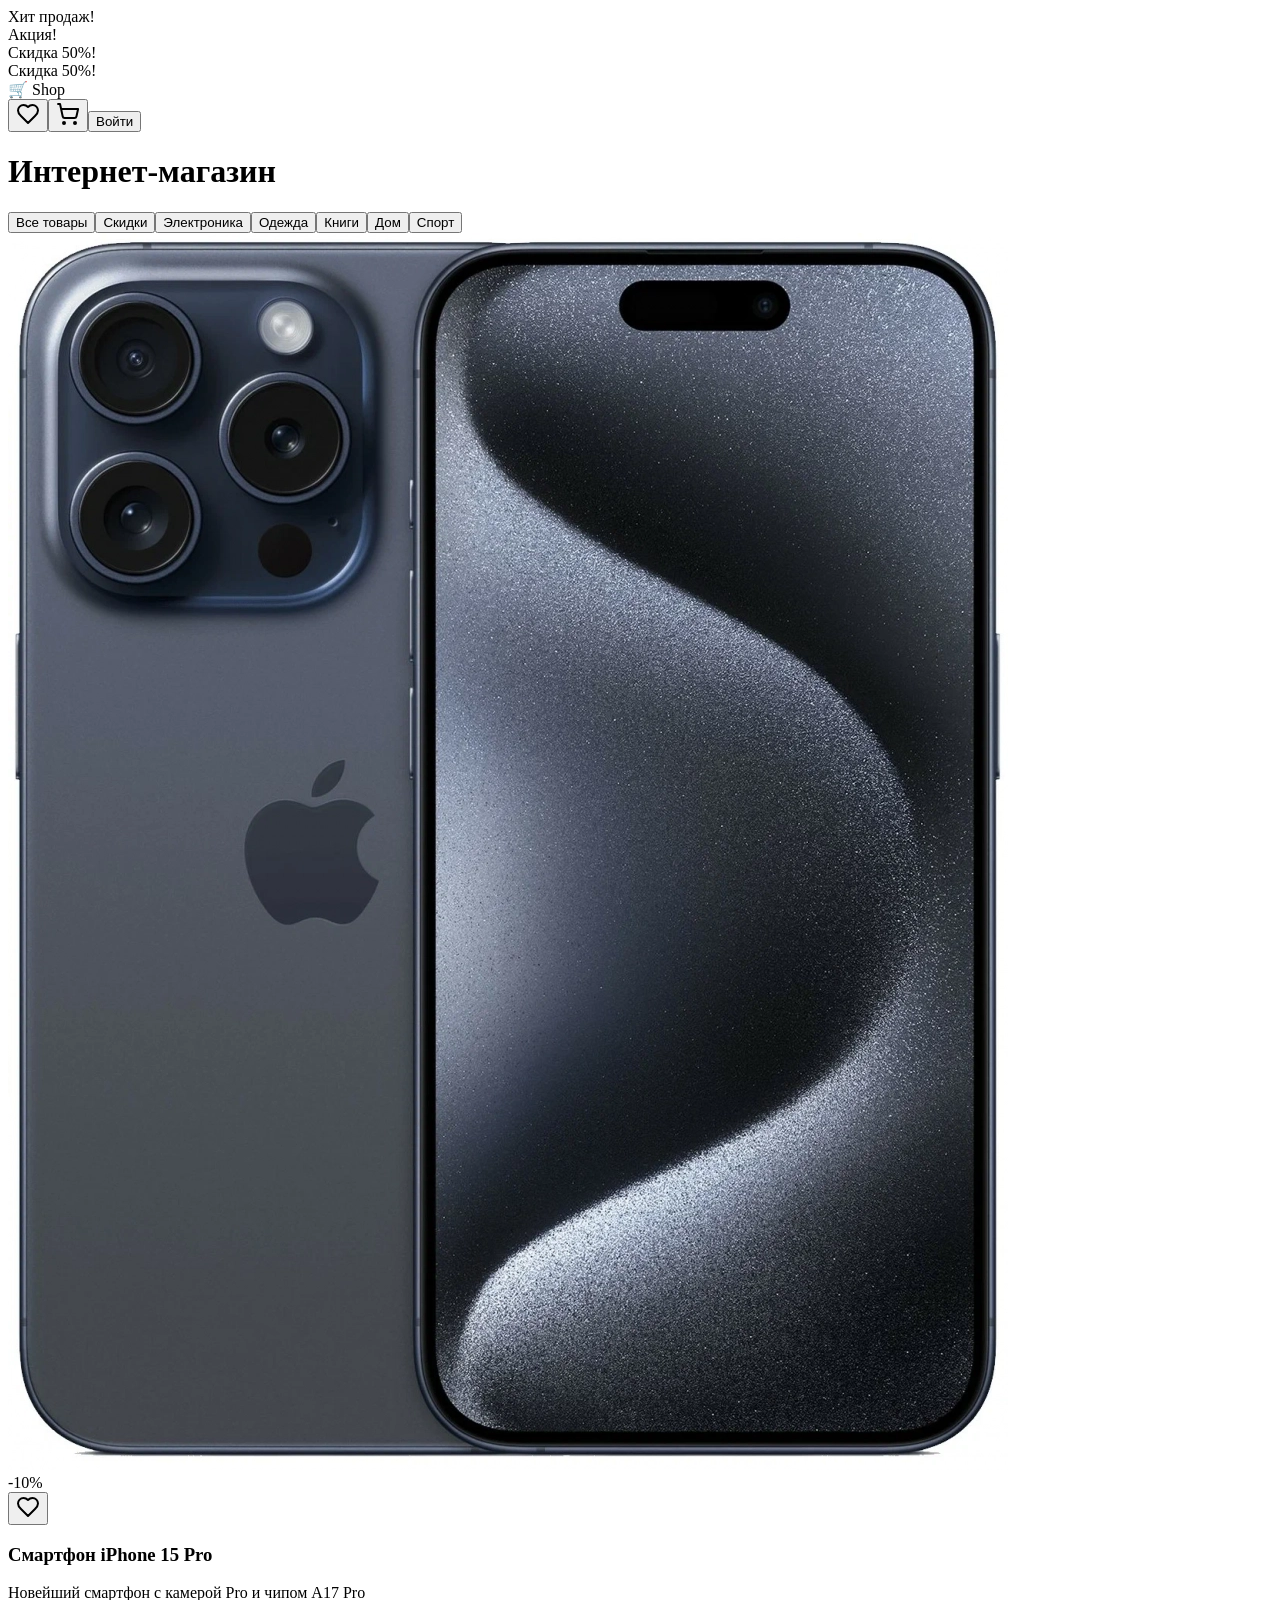
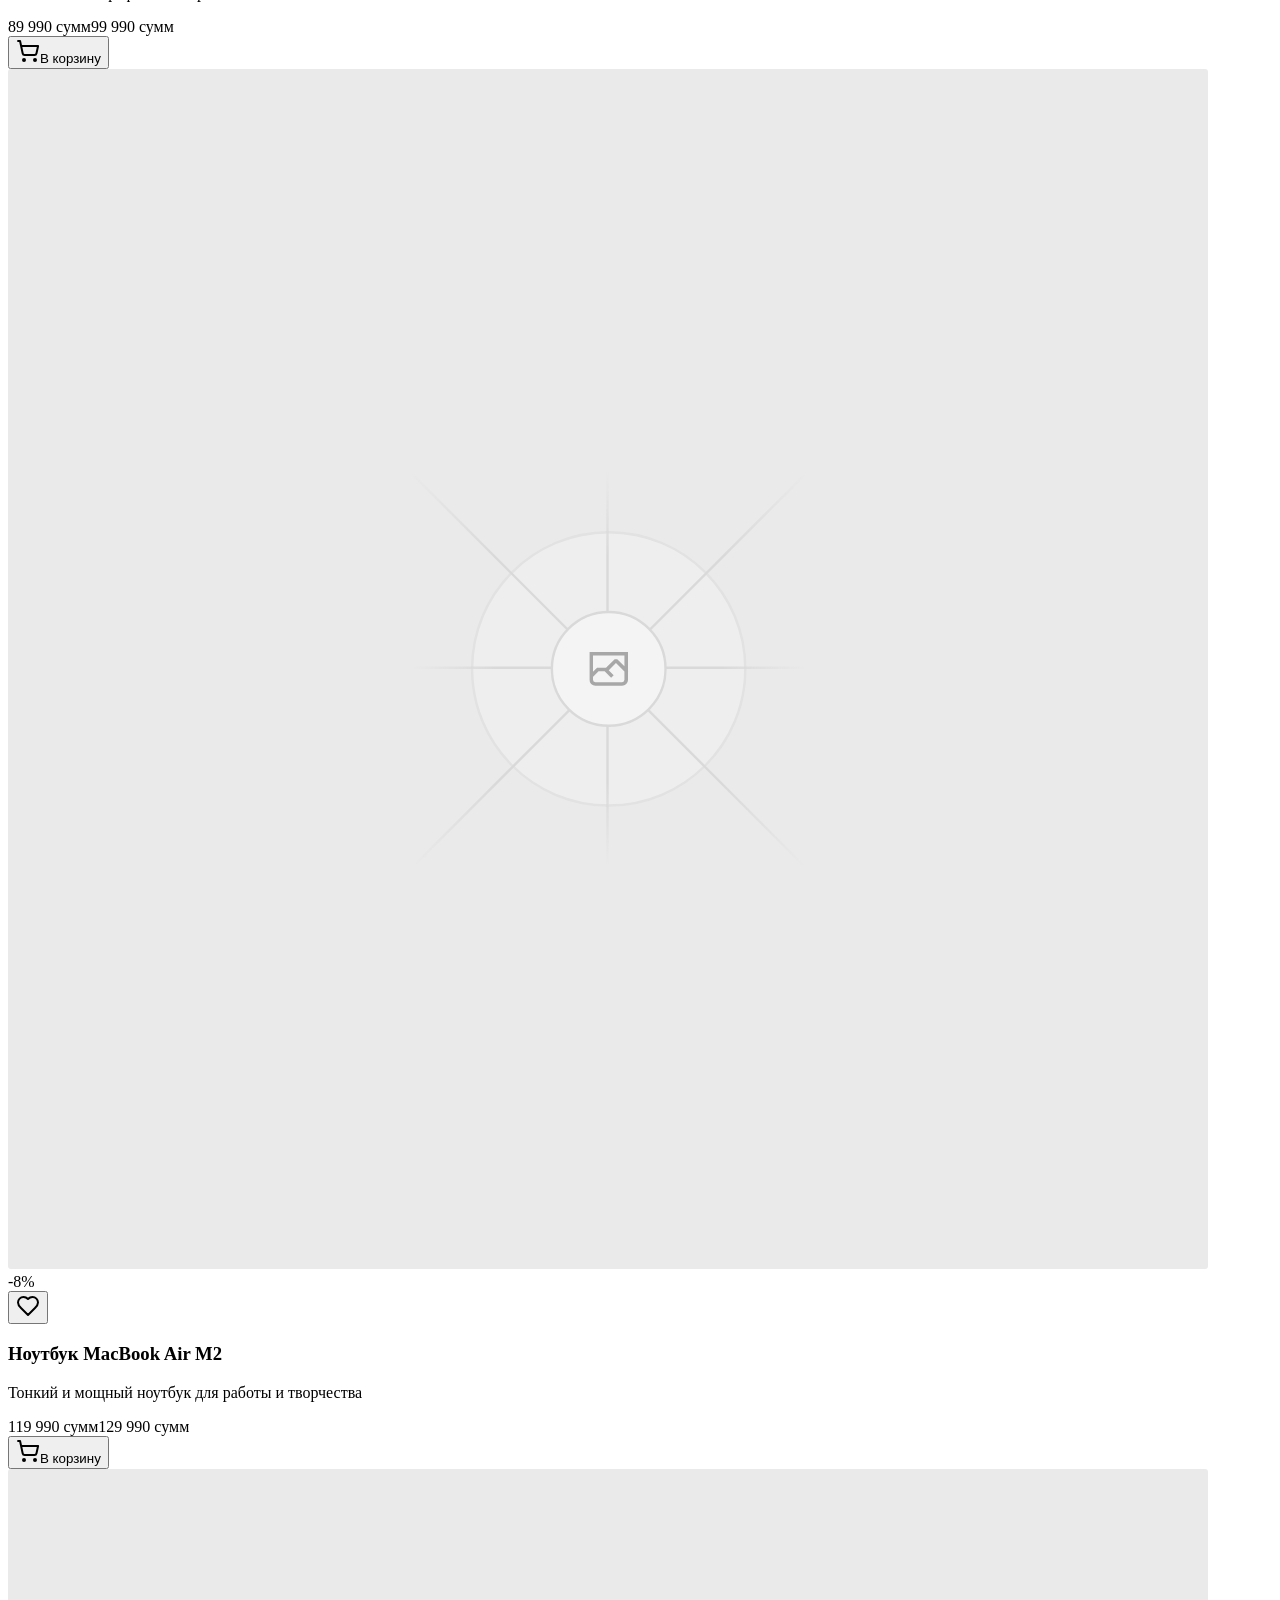
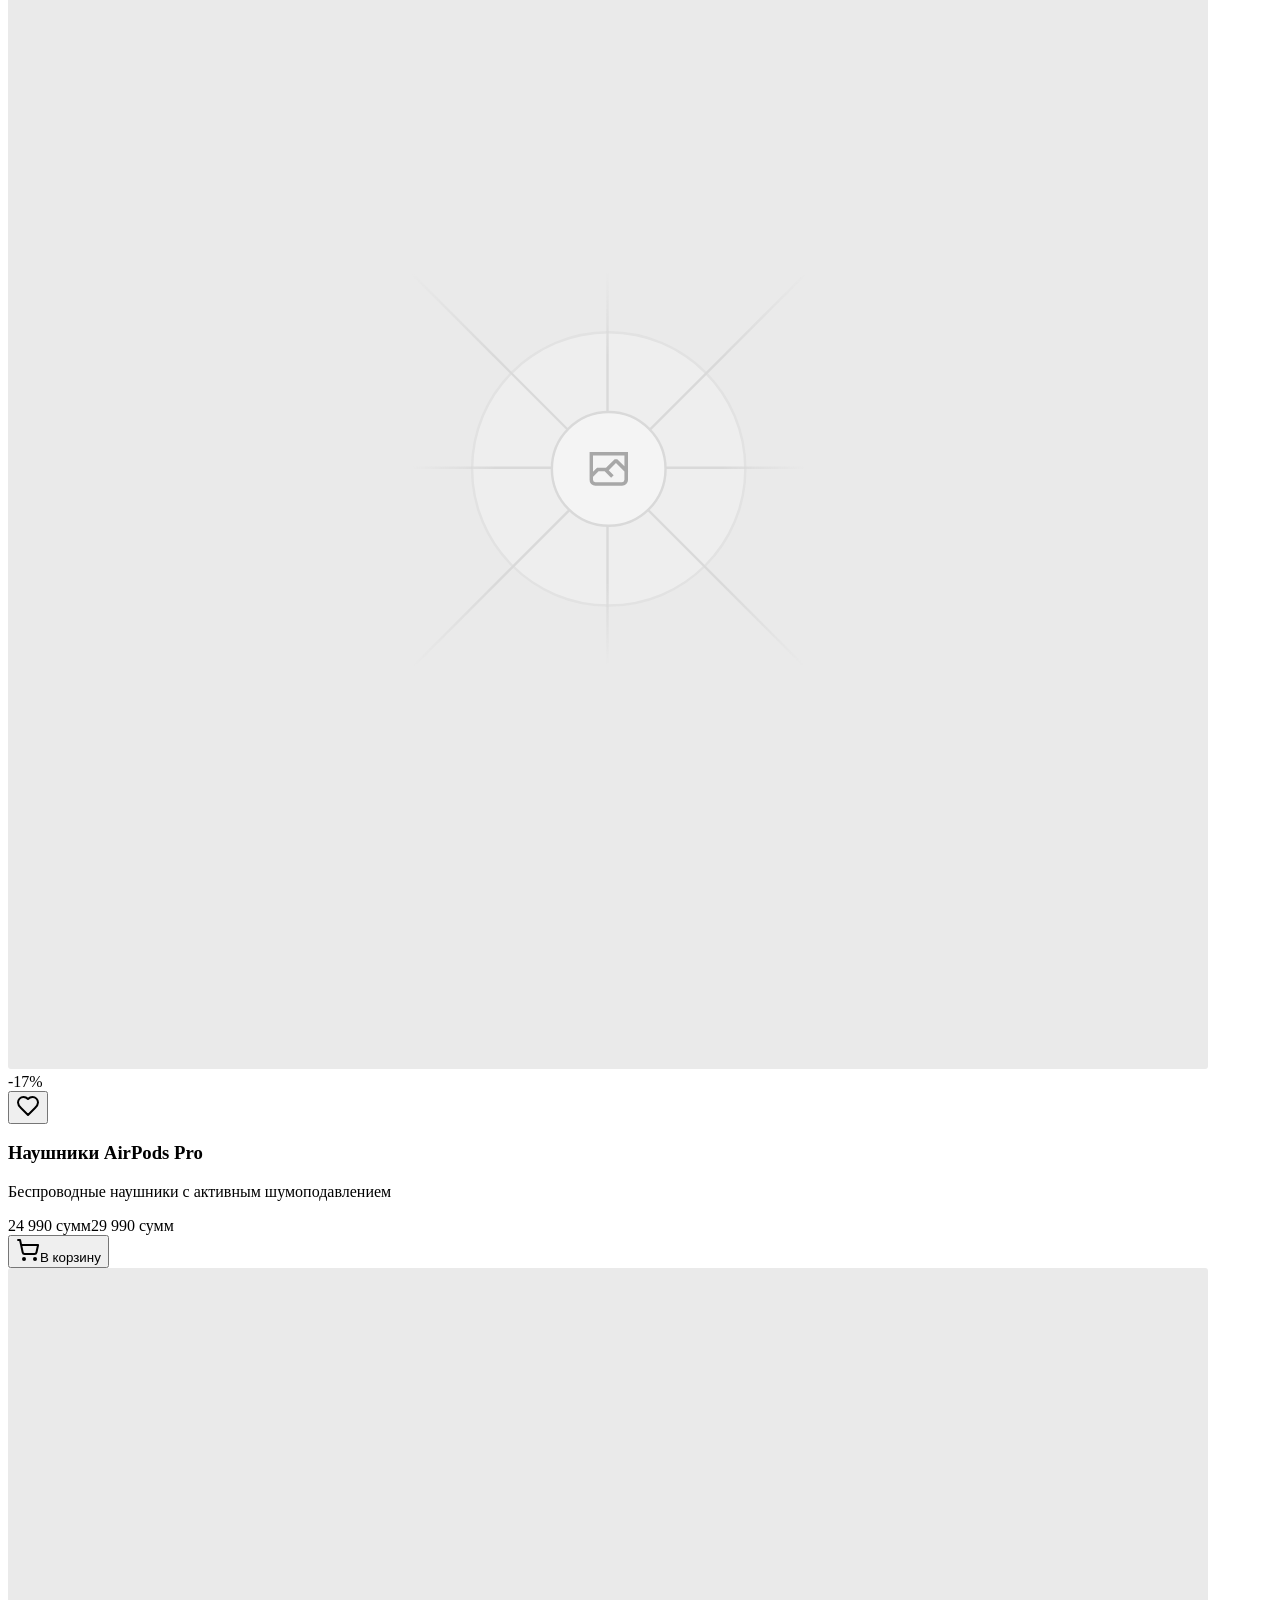
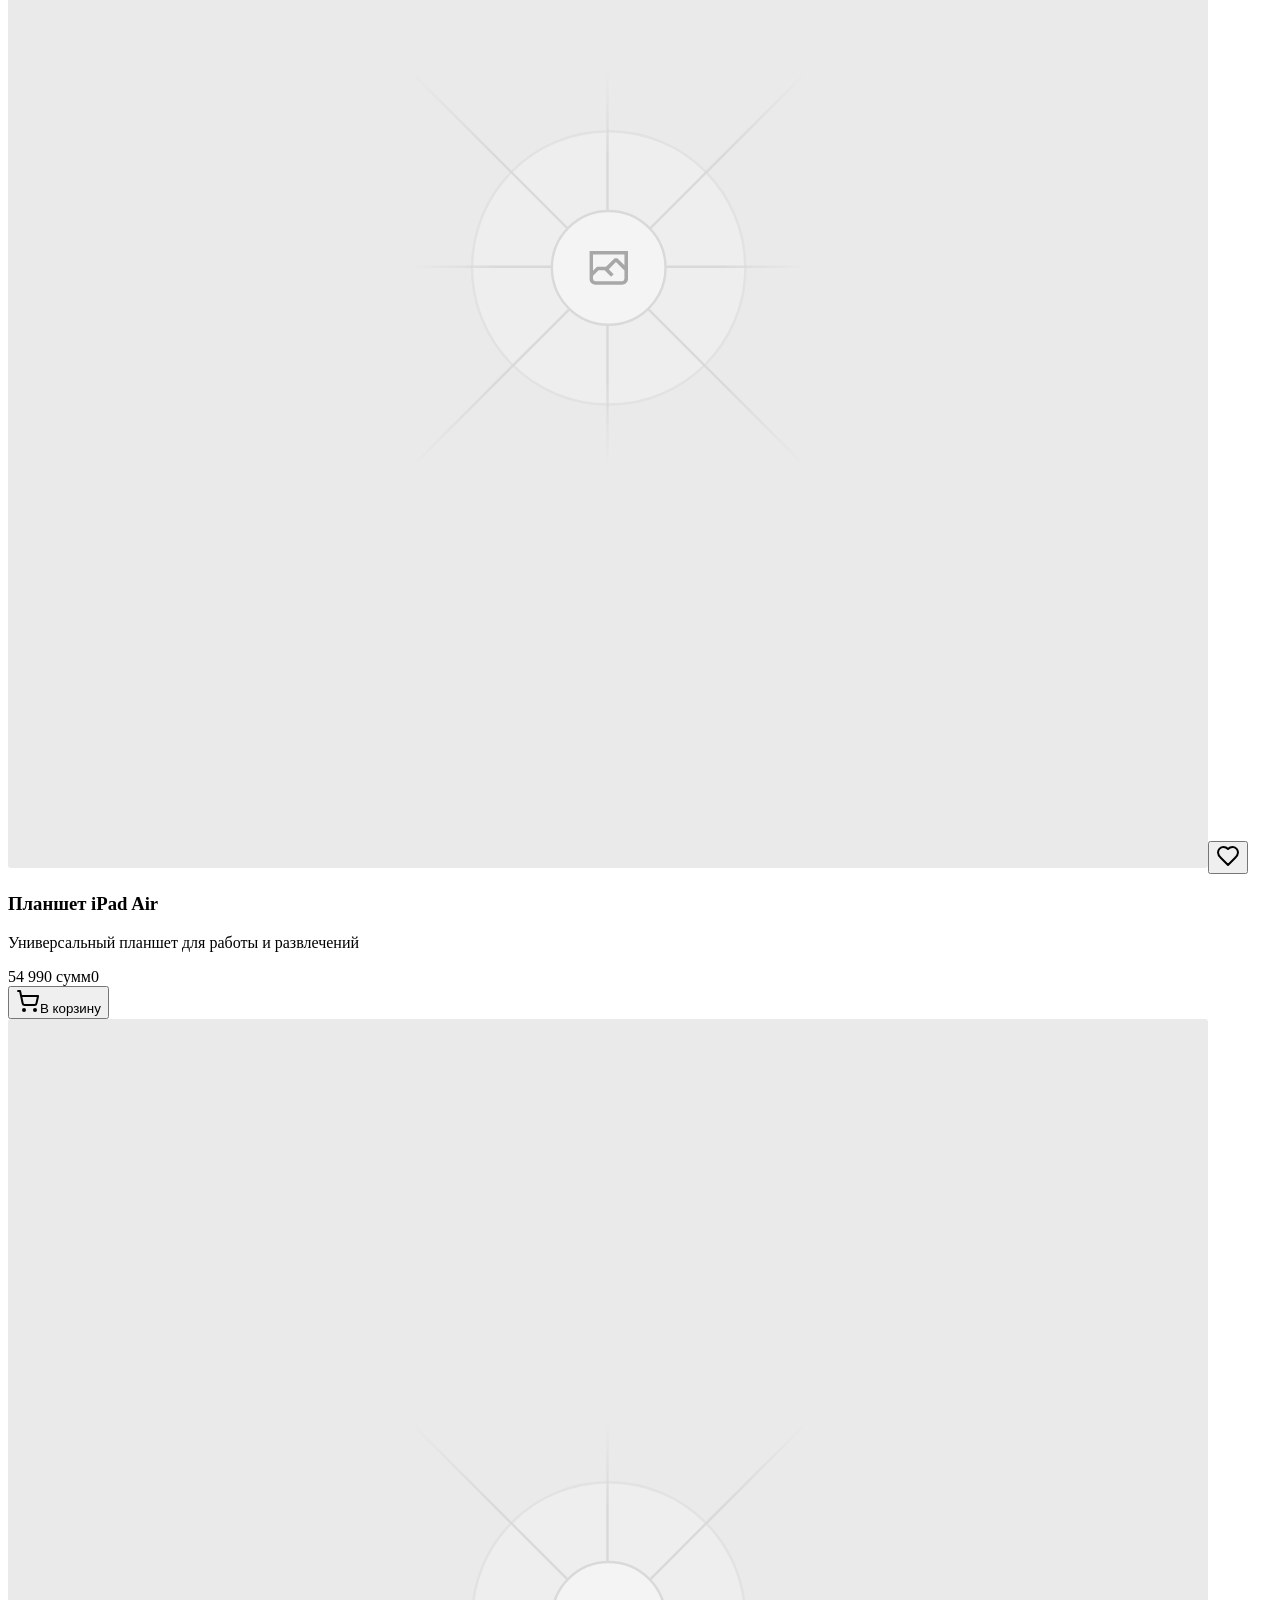
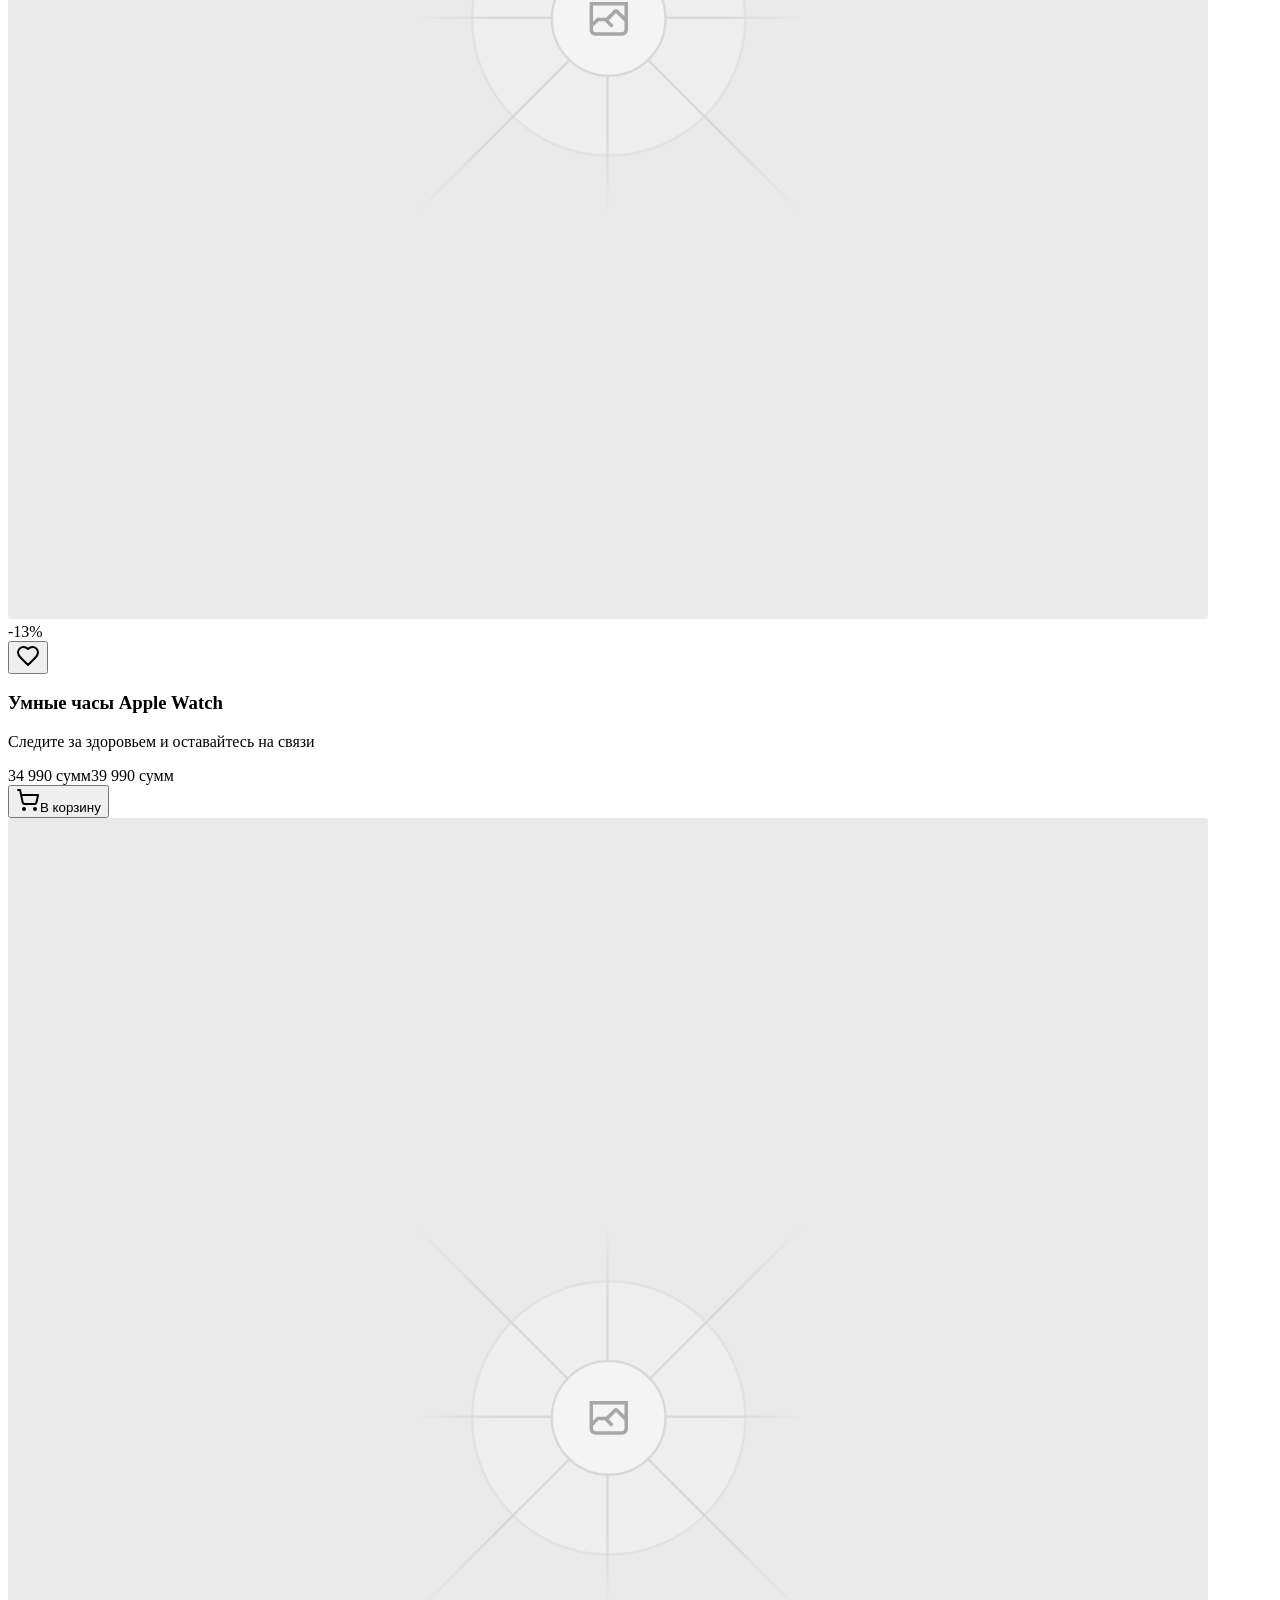
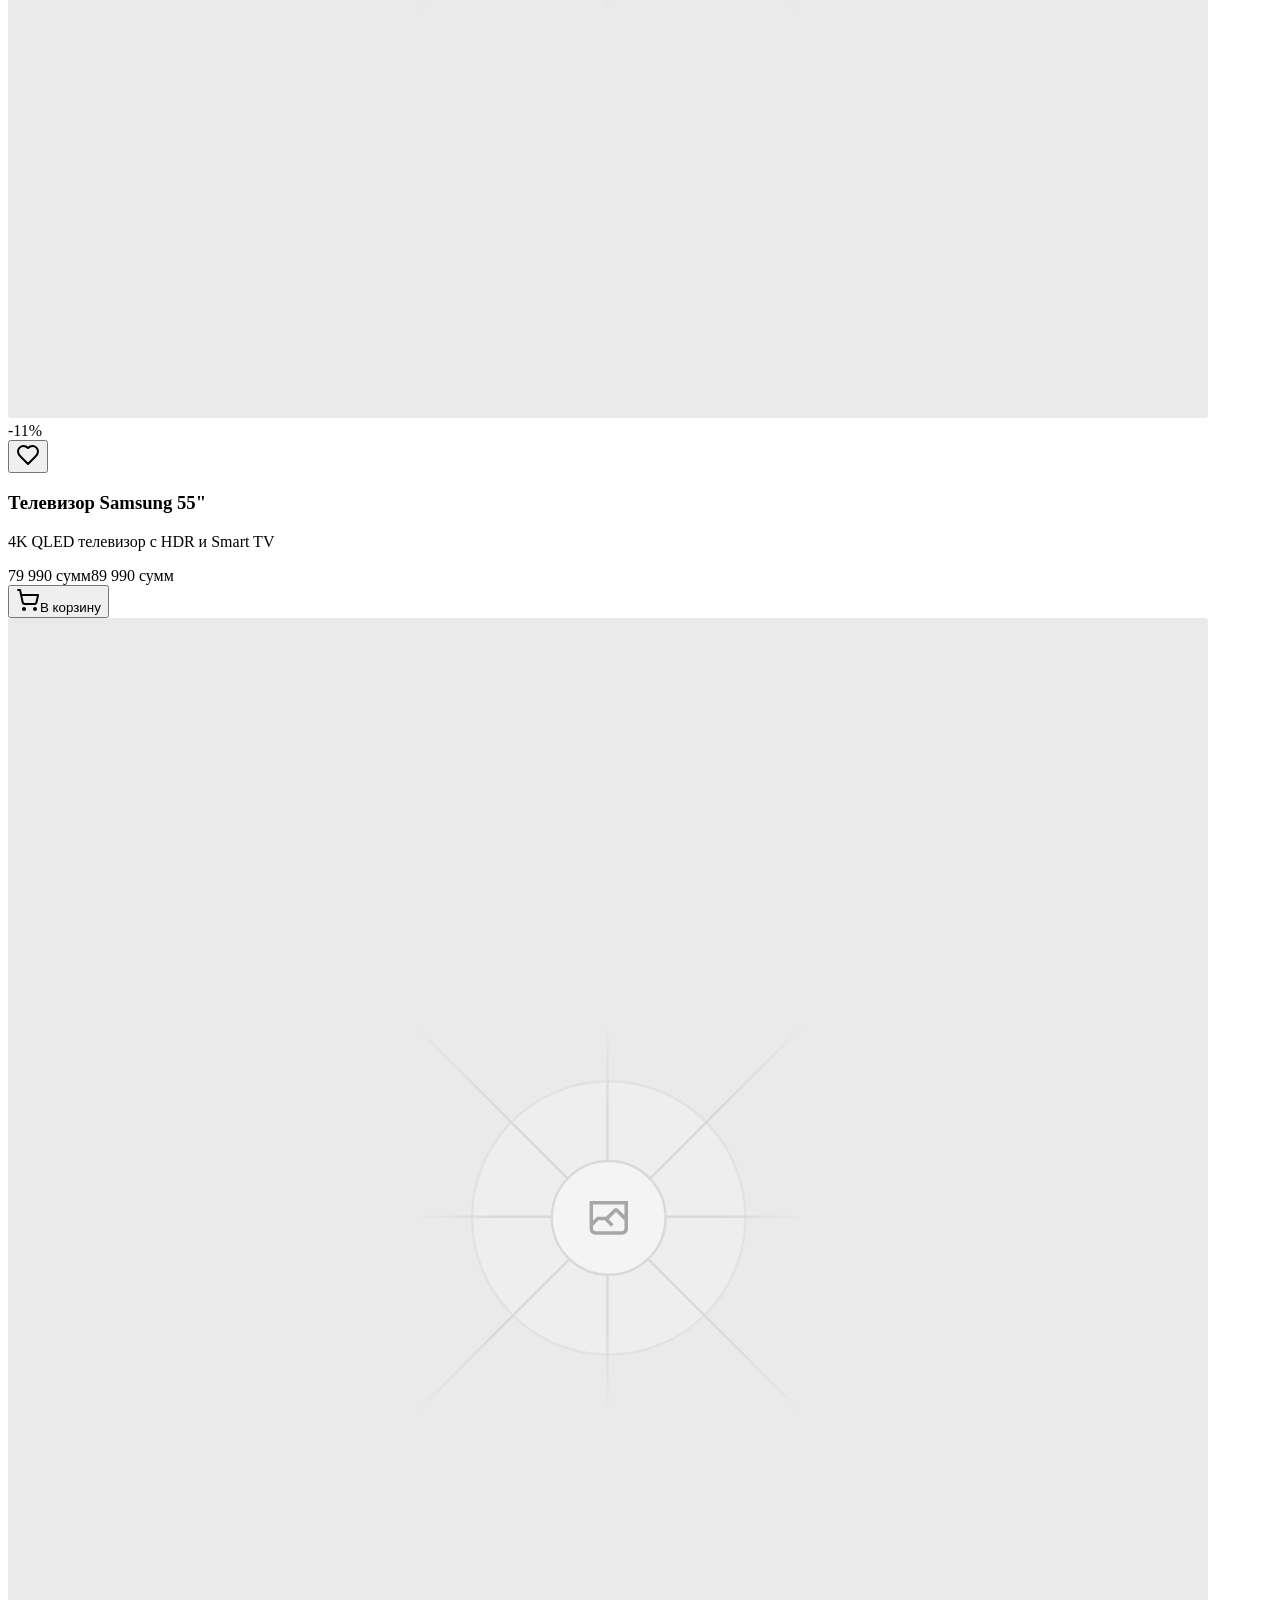
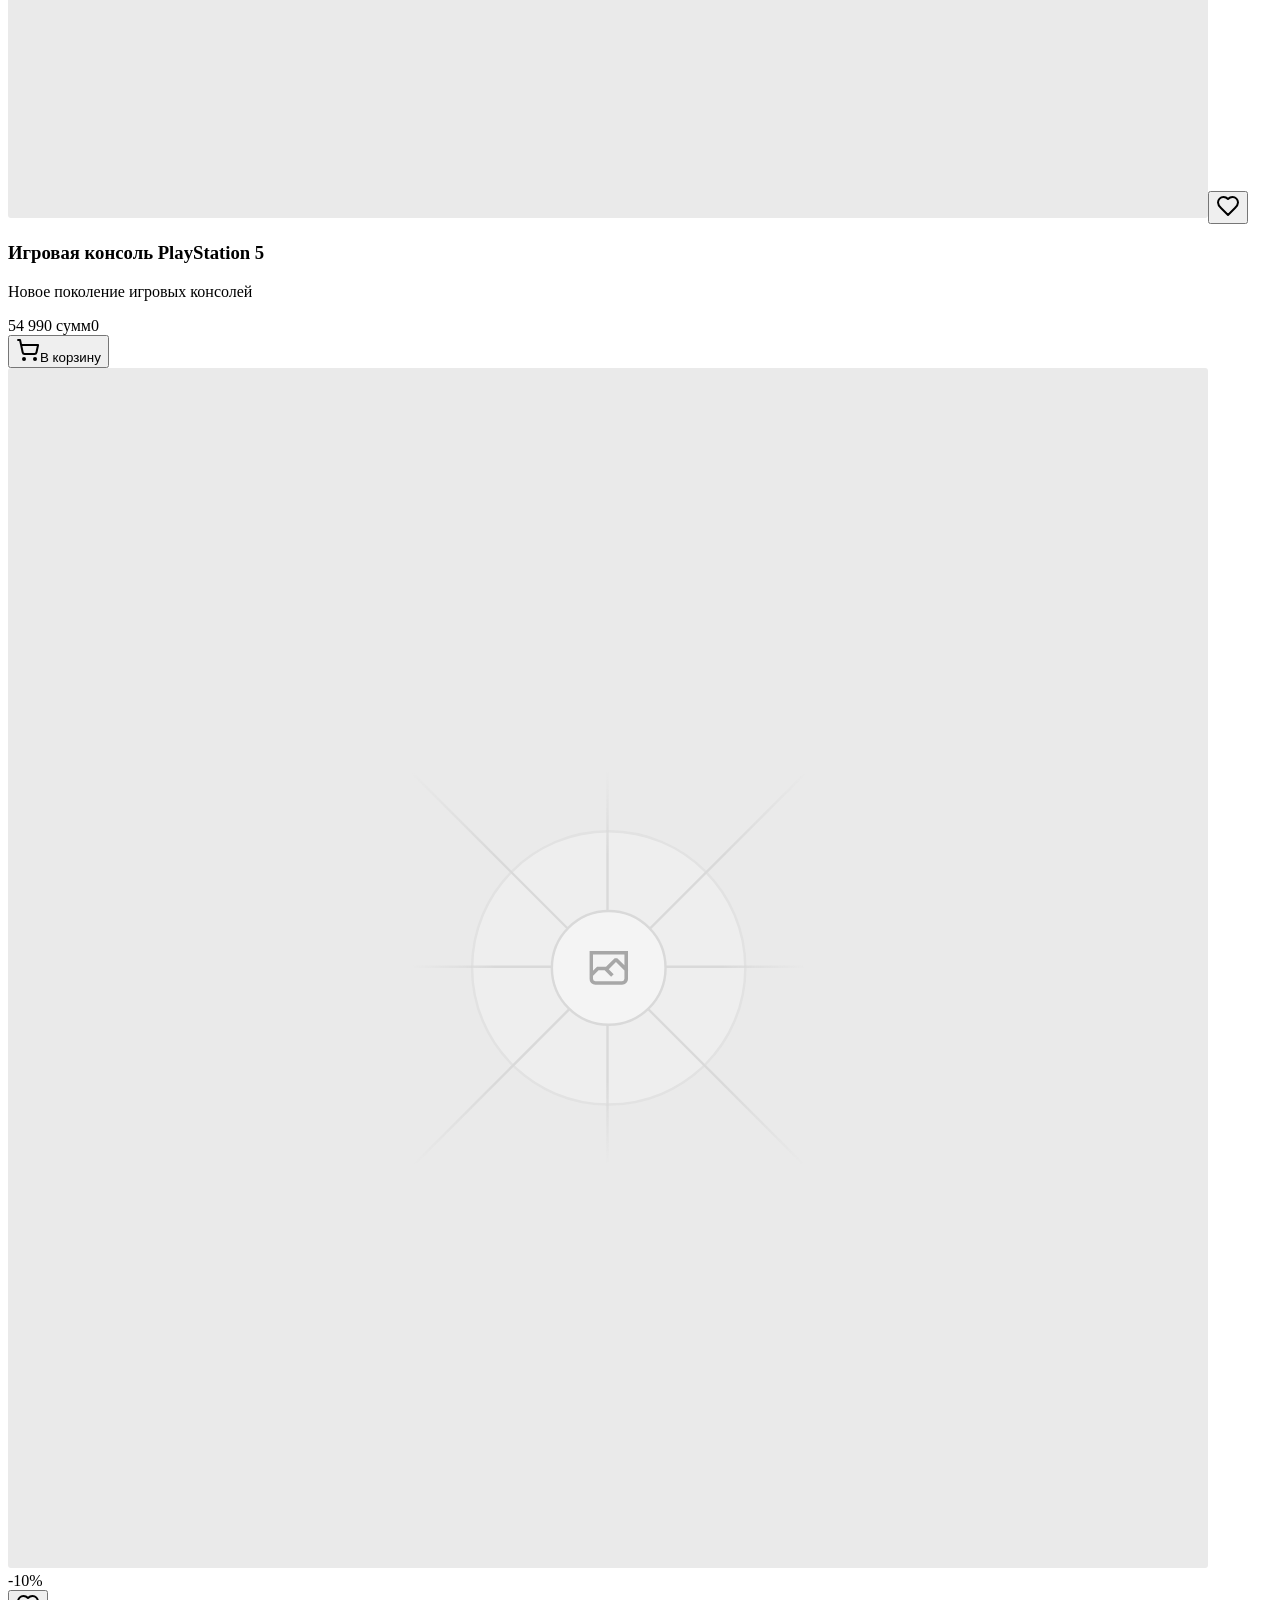
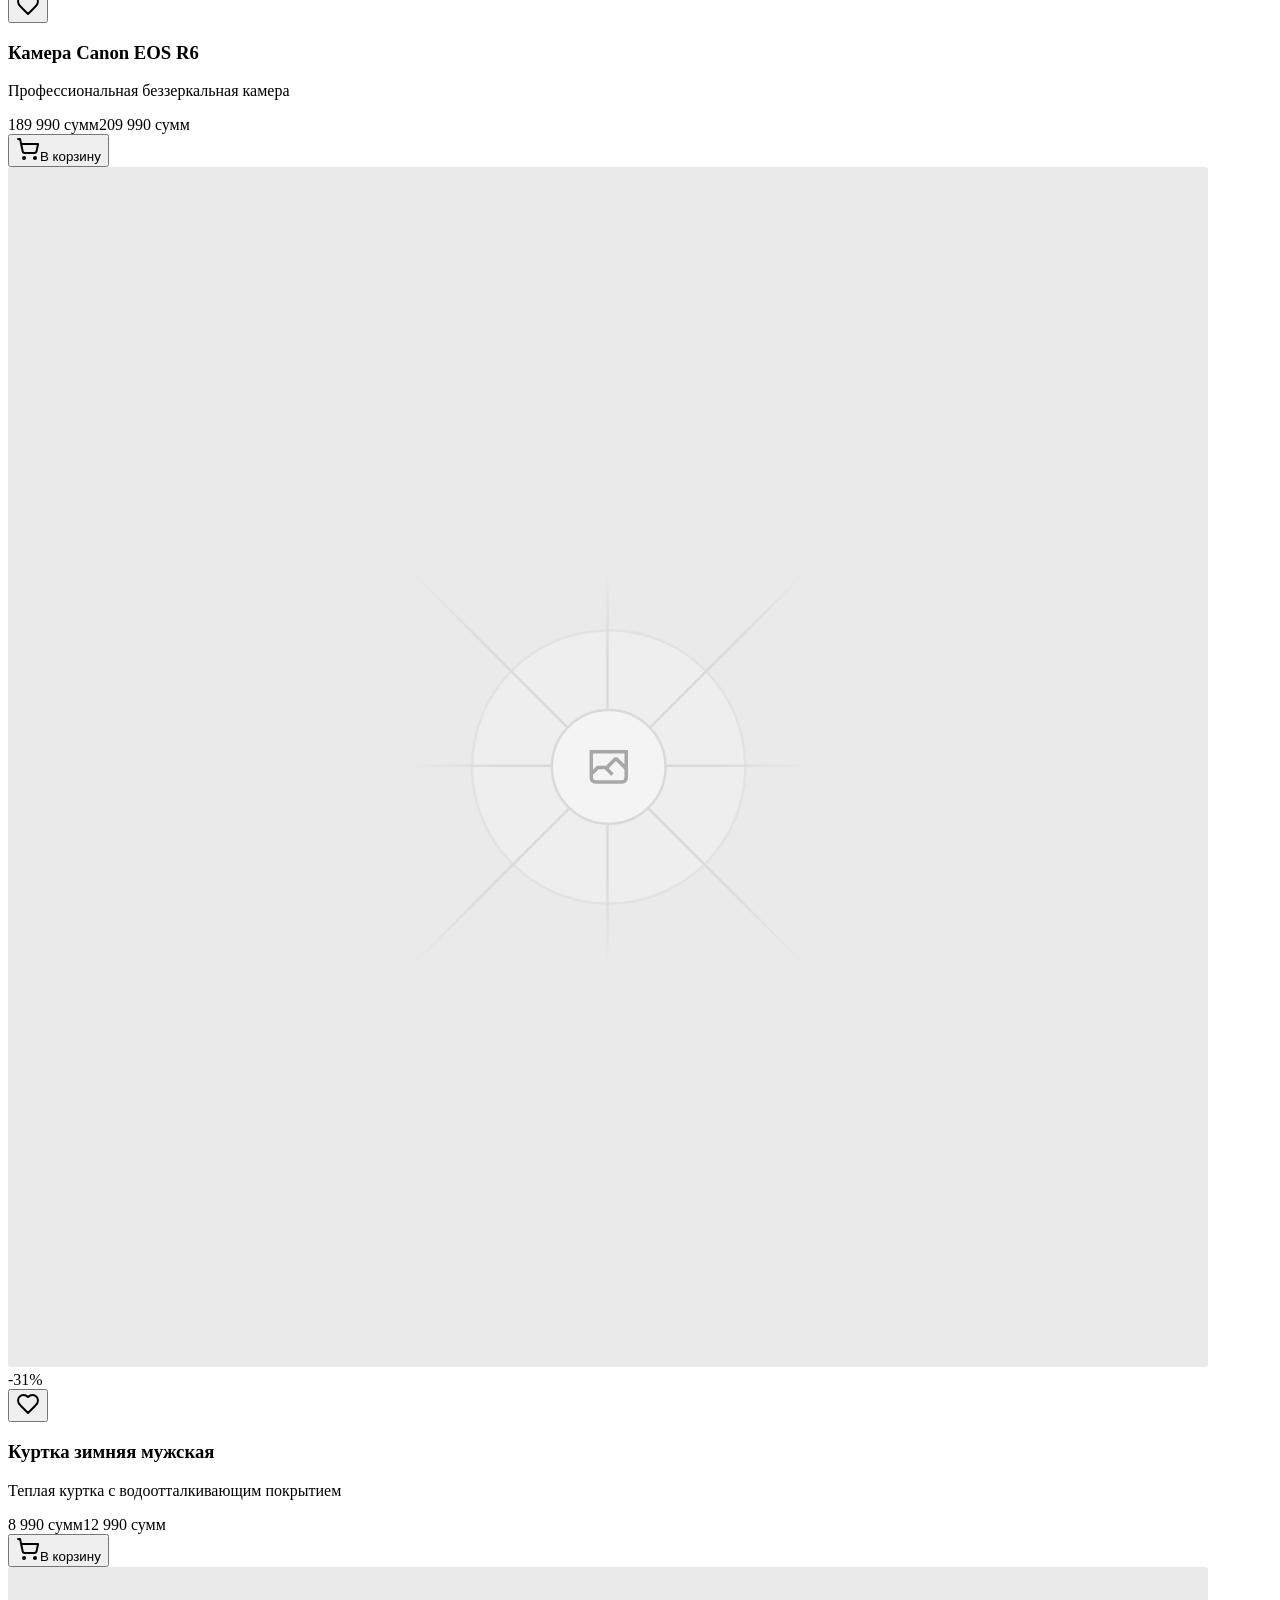
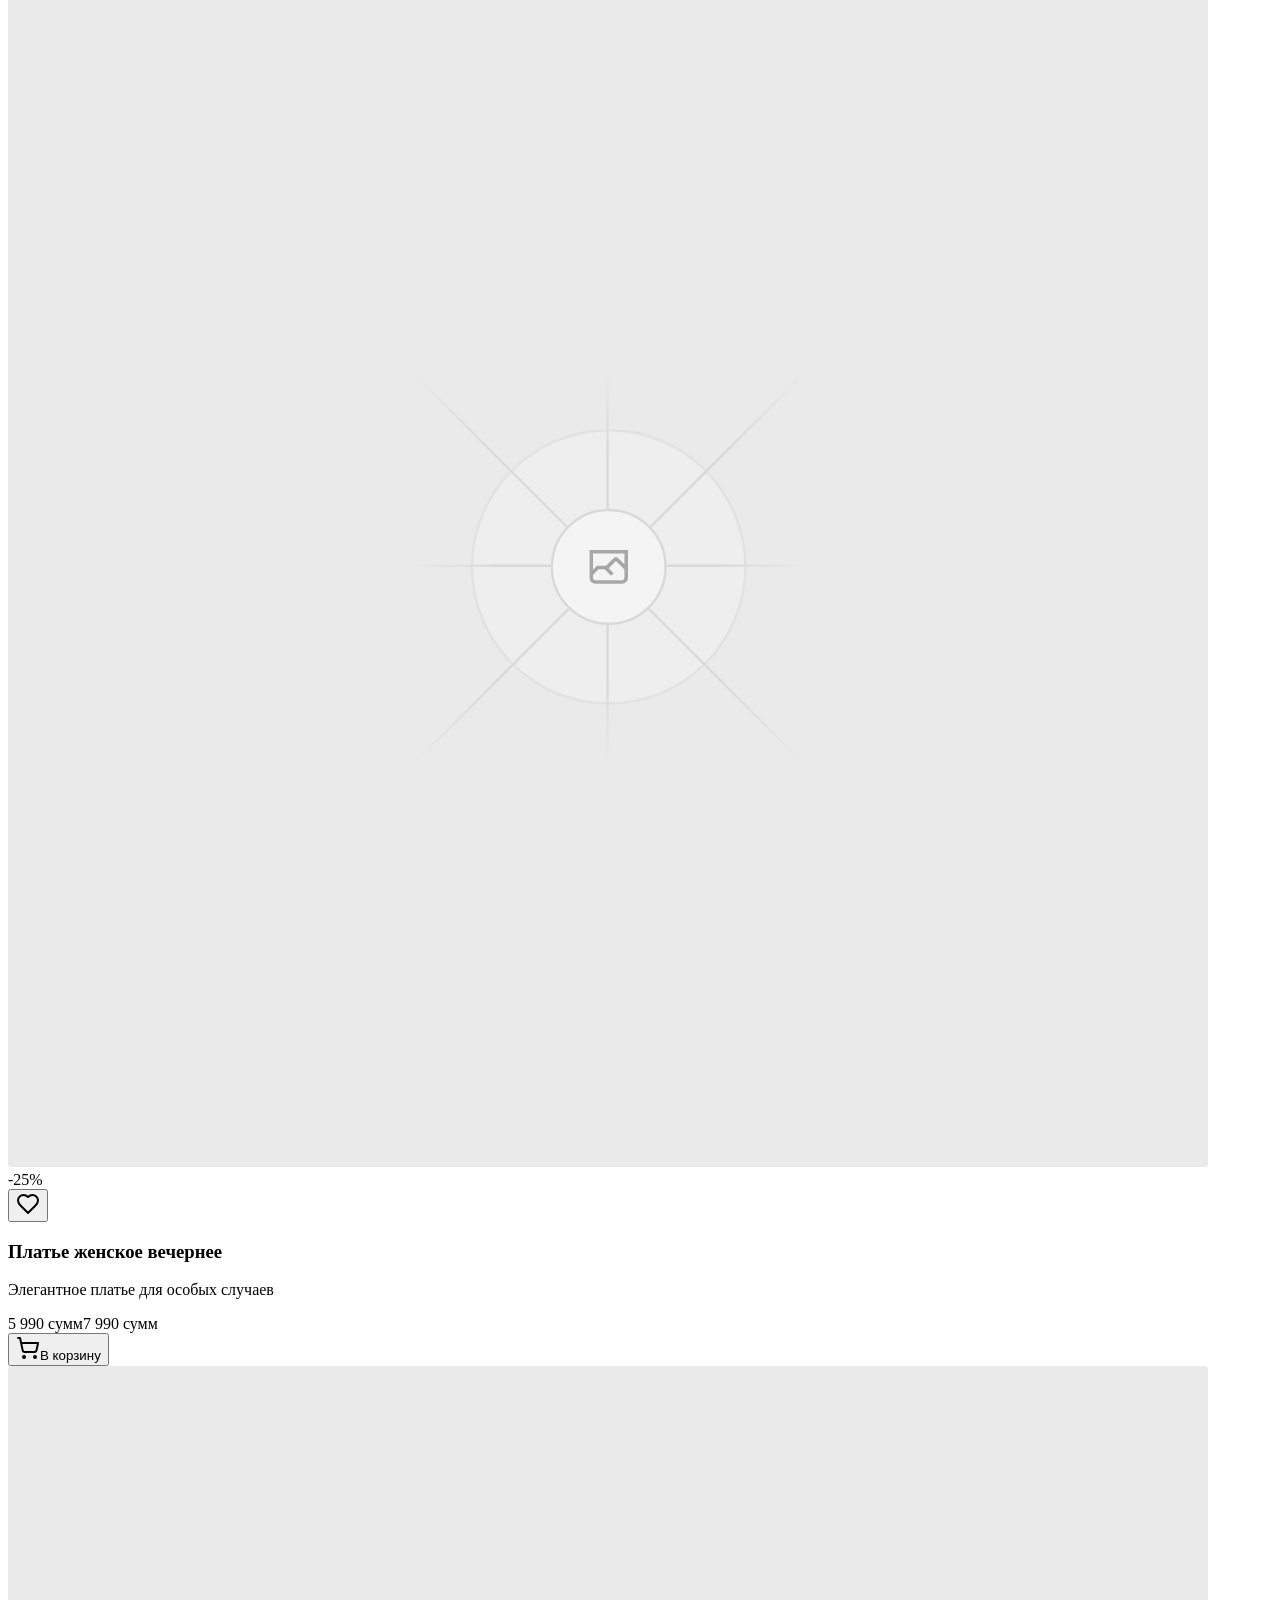
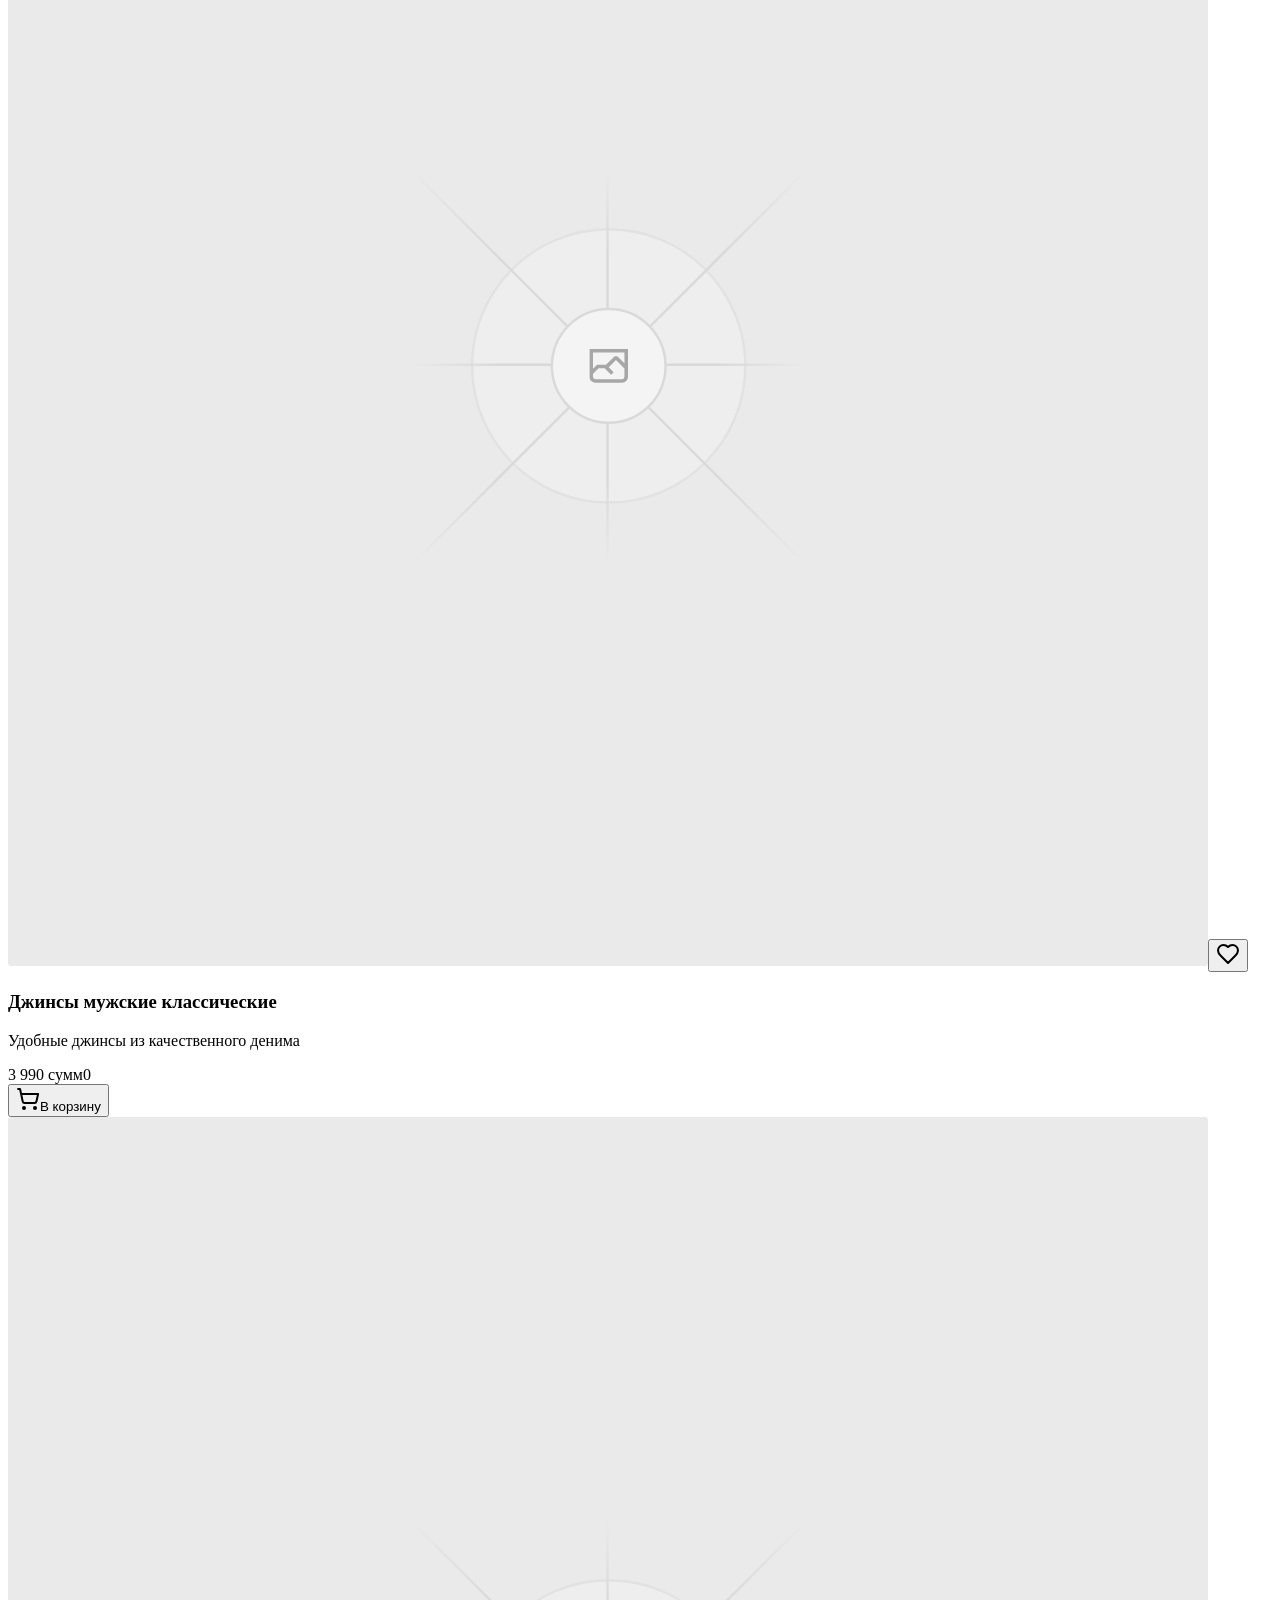
==== index.html @ 55e0d5fe "Updates" ====
<!DOCTYPE html><html lang="ru"><head><meta charSet="utf-8"/><meta name="viewport" content="width=device-width, initial-scale=1"/><link rel="preload" as="image" href="/public/WHwV91jJF9jVkyPR9VBV.webp"/><link rel="preload" as="image" href="/placeholder.svg?height=200&amp;width=200"/><link rel="stylesheet" href="/my-shop/_next/static/css/8df6d008b76b1a1f.css" data-precedence="next"/><link rel="preload" as="script" fetchPriority="low" href="/my-shop/_next/static/chunks/webpack-f8dc7385149a909e.js"/><script src="/my-shop/_next/static/chunks/4bd1b696-29d6015316d35520.js" async=""></script><script src="/my-shop/_next/static/chunks/684-f345045bd775ba4a.js" async=""></script><script src="/my-shop/_next/static/chunks/main-app-17d4308d40b035df.js" async=""></script><script src="/my-shop/_next/static/chunks/app/page-b7a173d429a336ed.js" async=""></script><title>Shop - Интернет-магазин</title><meta name="description" content="Лучший интернет-магазин с широким ассортиментом товаров"/><meta name="generator" content="v0.dev"/><script src="/my-shop/_next/static/chunks/polyfills-42372ed130431b0a.js" noModule=""></script></head><body class="__className_c014a7"><div class="min-h-screen bg-gray-50 relative"><div class="fixed top-4 left-4 z-30 hidden lg:block"><div class="bg-purple-500 text-white px-3 py-2 rounded-lg shadow-lg text-sm font-semibold animate-pulse">Хит продаж!</div></div><div class="fixed top-4 right-4 z-30 hidden lg:block"><div class="bg-orange-500 text-white px-3 py-2 rounded-lg shadow-lg text-sm font-semibold animate-pulse">Акция!</div></div><div class="fixed bottom-4 left-4 z-30 hidden lg:block"><div class="bg-red-500 text-white px-3 py-2 rounded-lg shadow-lg text-sm font-semibold animate-pulse">Скидка 50%!</div></div><div class="fixed bottom-4 right-4 z-30 hidden lg:block"><div class="bg-red-500 text-white px-3 py-2 rounded-lg shadow-lg text-sm font-semibold animate-pulse">Скидка 50%!</div></div><header class="bg-white shadow-lg sticky top-0 z-40"><div class="container mx-auto px-4 py-4"><div class="flex items-center justify-between"><div class="flex items-center space-x-4"><div class="text-2xl font-bold text-blue-600">🛒 Shop</div></div><div class="flex items-center space-x-4"><button class="relative p-2 text-gray-600 hover:text-red-600 transition-colors duration-300"><svg xmlns="http://www.w3.org/2000/svg" width="24" height="24" viewBox="0 0 24 24" fill="none" stroke="currentColor" stroke-width="2" stroke-linecap="round" stroke-linejoin="round" class="lucide lucide-heart w-6 h-6"><path d="M19 14c1.49-1.46 3-3.21 3-5.5A5.5 5.5 0 0 0 16.5 3c-1.76 0-3 .5-4.5 2-1.5-1.5-2.74-2-4.5-2A5.5 5.5 0 0 0 2 8.5c0 2.3 1.5 4.05 3 5.5l7 7Z"></path></svg></button><button class="relative p-2 text-gray-600 hover:text-blue-600 transition-colors duration-300"><svg xmlns="http://www.w3.org/2000/svg" width="24" height="24" viewBox="0 0 24 24" fill="none" stroke="currentColor" stroke-width="2" stroke-linecap="round" stroke-linejoin="round" class="lucide lucide-shopping-cart w-6 h-6"><circle cx="8" cy="21" r="1"></circle><circle cx="19" cy="21" r="1"></circle><path d="M2.05 2.05h2l2.66 12.42a2 2 0 0 0 2 1.58h9.78a2 2 0 0 0 1.95-1.57l1.65-7.43H5.12"></path></svg></button><button class="bg-blue-600 text-white px-4 py-2 rounded-lg hover:bg-blue-700 transition-colors duration-300">Войти</button></div></div></div></header><main class="container mx-auto px-4 py-8"><div class="mb-8"><h1 class="text-3xl font-bold text-gray-900 mb-6">Интернет-магазин</h1><div class="flex flex-wrap gap-4 mb-6"><button class="px-4 py-2 rounded-lg transition-all duration-300 bg-blue-600 text-white">Все товары</button><button class="px-4 py-2 rounded-lg transition-all duration-300 bg-white text-gray-700 hover:bg-gray-100">Скидки</button><button class="px-4 py-2 rounded-lg transition-all duration-300 bg-white text-gray-700 hover:bg-gray-100">Электроника</button><button class="px-4 py-2 rounded-lg transition-all duration-300 bg-white text-gray-700 hover:bg-gray-100">Одежда</button><button class="px-4 py-2 rounded-lg transition-all duration-300 bg-white text-gray-700 hover:bg-gray-100">Книги</button><button class="px-4 py-2 rounded-lg transition-all duration-300 bg-white text-gray-700 hover:bg-gray-100">Дом</button><button class="px-4 py-2 rounded-lg transition-all duration-300 bg-white text-gray-700 hover:bg-gray-100">Спорт</button></div></div><div class="grid grid-cols-1 sm:grid-cols-2 md:grid-cols-3 lg:grid-cols-5 gap-6"><div class="bg-white rounded-lg shadow-md overflow-hidden hover:shadow-xl transition-all duration-300 transform hover:-translate-y-1"><div class="relative"><img src="/public/WHwV91jJF9jVkyPR9VBV.webp" alt="Смартфон iPhone 15 Pro" class="w-full h-48 object-cover"/><div class="absolute top-2 left-2 bg-red-500 text-white px-2 py-1 rounded-lg text-sm font-semibold">-<!-- -->10<!-- -->%</div><button class="absolute top-2 right-2 p-2 rounded-full transition-all duration-300 bg-white text-gray-600 hover:bg-red-500 hover:text-white"><svg xmlns="http://www.w3.org/2000/svg" width="24" height="24" viewBox="0 0 24 24" fill="none" stroke="currentColor" stroke-width="2" stroke-linecap="round" stroke-linejoin="round" class="lucide lucide-heart w-4 h-4"><path d="M19 14c1.49-1.46 3-3.21 3-5.5A5.5 5.5 0 0 0 16.5 3c-1.76 0-3 .5-4.5 2-1.5-1.5-2.74-2-4.5-2A5.5 5.5 0 0 0 2 8.5c0 2.3 1.5 4.05 3 5.5l7 7Z"></path></svg></button></div><div class="p-4"><h3 class="font-semibold text-gray-900 mb-2 line-clamp-2">Смартфон iPhone 15 Pro</h3><p class="text-gray-600 text-sm mb-3 line-clamp-2">Новейший смартфон с камерой Pro и чипом A17 Pro</p><div class="flex items-center justify-between mb-3"><div class="flex items-center space-x-2"><span class="text-lg font-bold text-gray-900">89 990<!-- --> сумм</span><span class="text-sm text-gray-500 line-through">99 990<!-- --> сумм</span></div></div><button class="w-full bg-blue-600 text-white py-2 px-4 rounded-lg hover:bg-blue-700 transition-colors duration-300 flex items-center justify-center space-x-2"><svg xmlns="http://www.w3.org/2000/svg" width="24" height="24" viewBox="0 0 24 24" fill="none" stroke="currentColor" stroke-width="2" stroke-linecap="round" stroke-linejoin="round" class="lucide lucide-shopping-cart w-4 h-4"><circle cx="8" cy="21" r="1"></circle><circle cx="19" cy="21" r="1"></circle><path d="M2.05 2.05h2l2.66 12.42a2 2 0 0 0 2 1.58h9.78a2 2 0 0 0 1.95-1.57l1.65-7.43H5.12"></path></svg><span>В корзину</span></button></div></div><div class="bg-white rounded-lg shadow-md overflow-hidden hover:shadow-xl transition-all duration-300 transform hover:-translate-y-1"><div class="relative"><img src="/placeholder.svg?height=200&amp;width=200" alt="Ноутбук MacBook Air M2" class="w-full h-48 object-cover"/><div class="absolute top-2 left-2 bg-red-500 text-white px-2 py-1 rounded-lg text-sm font-semibold">-<!-- -->8<!-- -->%</div><button class="absolute top-2 right-2 p-2 rounded-full transition-all duration-300 bg-white text-gray-600 hover:bg-red-500 hover:text-white"><svg xmlns="http://www.w3.org/2000/svg" width="24" height="24" viewBox="0 0 24 24" fill="none" stroke="currentColor" stroke-width="2" stroke-linecap="round" stroke-linejoin="round" class="lucide lucide-heart w-4 h-4"><path d="M19 14c1.49-1.46 3-3.21 3-5.5A5.5 5.5 0 0 0 16.5 3c-1.76 0-3 .5-4.5 2-1.5-1.5-2.74-2-4.5-2A5.5 5.5 0 0 0 2 8.5c0 2.3 1.5 4.05 3 5.5l7 7Z"></path></svg></button></div><div class="p-4"><h3 class="font-semibold text-gray-900 mb-2 line-clamp-2">Ноутбук MacBook Air M2</h3><p class="text-gray-600 text-sm mb-3 line-clamp-2">Тонкий и мощный ноутбук для работы и творчества</p><div class="flex items-center justify-between mb-3"><div class="flex items-center space-x-2"><span class="text-lg font-bold text-gray-900">119 990<!-- --> сумм</span><span class="text-sm text-gray-500 line-through">129 990<!-- --> сумм</span></div></div><button class="w-full bg-blue-600 text-white py-2 px-4 rounded-lg hover:bg-blue-700 transition-colors duration-300 flex items-center justify-center space-x-2"><svg xmlns="http://www.w3.org/2000/svg" width="24" height="24" viewBox="0 0 24 24" fill="none" stroke="currentColor" stroke-width="2" stroke-linecap="round" stroke-linejoin="round" class="lucide lucide-shopping-cart w-4 h-4"><circle cx="8" cy="21" r="1"></circle><circle cx="19" cy="21" r="1"></circle><path d="M2.05 2.05h2l2.66 12.42a2 2 0 0 0 2 1.58h9.78a2 2 0 0 0 1.95-1.57l1.65-7.43H5.12"></path></svg><span>В корзину</span></button></div></div><div class="bg-white rounded-lg shadow-md overflow-hidden hover:shadow-xl transition-all duration-300 transform hover:-translate-y-1"><div class="relative"><img src="/placeholder.svg?height=200&amp;width=200" alt="Наушники AirPods Pro" class="w-full h-48 object-cover"/><div class="absolute top-2 left-2 bg-red-500 text-white px-2 py-1 rounded-lg text-sm font-semibold">-<!-- -->17<!-- -->%</div><button class="absolute top-2 right-2 p-2 rounded-full transition-all duration-300 bg-white text-gray-600 hover:bg-red-500 hover:text-white"><svg xmlns="http://www.w3.org/2000/svg" width="24" height="24" viewBox="0 0 24 24" fill="none" stroke="currentColor" stroke-width="2" stroke-linecap="round" stroke-linejoin="round" class="lucide lucide-heart w-4 h-4"><path d="M19 14c1.49-1.46 3-3.21 3-5.5A5.5 5.5 0 0 0 16.5 3c-1.76 0-3 .5-4.5 2-1.5-1.5-2.74-2-4.5-2A5.5 5.5 0 0 0 2 8.5c0 2.3 1.5 4.05 3 5.5l7 7Z"></path></svg></button></div><div class="p-4"><h3 class="font-semibold text-gray-900 mb-2 line-clamp-2">Наушники AirPods Pro</h3><p class="text-gray-600 text-sm mb-3 line-clamp-2">Беспроводные наушники с активным шумоподавлением</p><div class="flex items-center justify-between mb-3"><div class="flex items-center space-x-2"><span class="text-lg font-bold text-gray-900">24 990<!-- --> сумм</span><span class="text-sm text-gray-500 line-through">29 990<!-- --> сумм</span></div></div><button class="w-full bg-blue-600 text-white py-2 px-4 rounded-lg hover:bg-blue-700 transition-colors duration-300 flex items-center justify-center space-x-2"><svg xmlns="http://www.w3.org/2000/svg" width="24" height="24" viewBox="0 0 24 24" fill="none" stroke="currentColor" stroke-width="2" stroke-linecap="round" stroke-linejoin="round" class="lucide lucide-shopping-cart w-4 h-4"><circle cx="8" cy="21" r="1"></circle><circle cx="19" cy="21" r="1"></circle><path d="M2.05 2.05h2l2.66 12.42a2 2 0 0 0 2 1.58h9.78a2 2 0 0 0 1.95-1.57l1.65-7.43H5.12"></path></svg><span>В корзину</span></button></div></div><div class="bg-white rounded-lg shadow-md overflow-hidden hover:shadow-xl transition-all duration-300 transform hover:-translate-y-1"><div class="relative"><img src="/placeholder.svg?height=200&amp;width=200" alt="Планшет iPad Air" class="w-full h-48 object-cover"/><button class="absolute top-2 right-2 p-2 rounded-full transition-all duration-300 bg-white text-gray-600 hover:bg-red-500 hover:text-white"><svg xmlns="http://www.w3.org/2000/svg" width="24" height="24" viewBox="0 0 24 24" fill="none" stroke="currentColor" stroke-width="2" stroke-linecap="round" stroke-linejoin="round" class="lucide lucide-heart w-4 h-4"><path d="M19 14c1.49-1.46 3-3.21 3-5.5A5.5 5.5 0 0 0 16.5 3c-1.76 0-3 .5-4.5 2-1.5-1.5-2.74-2-4.5-2A5.5 5.5 0 0 0 2 8.5c0 2.3 1.5 4.05 3 5.5l7 7Z"></path></svg></button></div><div class="p-4"><h3 class="font-semibold text-gray-900 mb-2 line-clamp-2">Планшет iPad Air</h3><p class="text-gray-600 text-sm mb-3 line-clamp-2">Универсальный планшет для работы и развлечений</p><div class="flex items-center justify-between mb-3"><div class="flex items-center space-x-2"><span class="text-lg font-bold text-gray-900">54 990<!-- --> сумм</span>0</div></div><button class="w-full bg-blue-600 text-white py-2 px-4 rounded-lg hover:bg-blue-700 transition-colors duration-300 flex items-center justify-center space-x-2"><svg xmlns="http://www.w3.org/2000/svg" width="24" height="24" viewBox="0 0 24 24" fill="none" stroke="currentColor" stroke-width="2" stroke-linecap="round" stroke-linejoin="round" class="lucide lucide-shopping-cart w-4 h-4"><circle cx="8" cy="21" r="1"></circle><circle cx="19" cy="21" r="1"></circle><path d="M2.05 2.05h2l2.66 12.42a2 2 0 0 0 2 1.58h9.78a2 2 0 0 0 1.95-1.57l1.65-7.43H5.12"></path></svg><span>В корзину</span></button></div></div><div class="bg-white rounded-lg shadow-md overflow-hidden hover:shadow-xl transition-all duration-300 transform hover:-translate-y-1"><div class="relative"><img src="/placeholder.svg?height=200&amp;width=200" alt="Умные часы Apple Watch" class="w-full h-48 object-cover"/><div class="absolute top-2 left-2 bg-red-500 text-white px-2 py-1 rounded-lg text-sm font-semibold">-<!-- -->13<!-- -->%</div><button class="absolute top-2 right-2 p-2 rounded-full transition-all duration-300 bg-white text-gray-600 hover:bg-red-500 hover:text-white"><svg xmlns="http://www.w3.org/2000/svg" width="24" height="24" viewBox="0 0 24 24" fill="none" stroke="currentColor" stroke-width="2" stroke-linecap="round" stroke-linejoin="round" class="lucide lucide-heart w-4 h-4"><path d="M19 14c1.49-1.46 3-3.21 3-5.5A5.5 5.5 0 0 0 16.5 3c-1.76 0-3 .5-4.5 2-1.5-1.5-2.74-2-4.5-2A5.5 5.5 0 0 0 2 8.5c0 2.3 1.5 4.05 3 5.5l7 7Z"></path></svg></button></div><div class="p-4"><h3 class="font-semibold text-gray-900 mb-2 line-clamp-2">Умные часы Apple Watch</h3><p class="text-gray-600 text-sm mb-3 line-clamp-2">Следите за здоровьем и оставайтесь на связи</p><div class="flex items-center justify-between mb-3"><div class="flex items-center space-x-2"><span class="text-lg font-bold text-gray-900">34 990<!-- --> сумм</span><span class="text-sm text-gray-500 line-through">39 990<!-- --> сумм</span></div></div><button class="w-full bg-blue-600 text-white py-2 px-4 rounded-lg hover:bg-blue-700 transition-colors duration-300 flex items-center justify-center space-x-2"><svg xmlns="http://www.w3.org/2000/svg" width="24" height="24" viewBox="0 0 24 24" fill="none" stroke="currentColor" stroke-width="2" stroke-linecap="round" stroke-linejoin="round" class="lucide lucide-shopping-cart w-4 h-4"><circle cx="8" cy="21" r="1"></circle><circle cx="19" cy="21" r="1"></circle><path d="M2.05 2.05h2l2.66 12.42a2 2 0 0 0 2 1.58h9.78a2 2 0 0 0 1.95-1.57l1.65-7.43H5.12"></path></svg><span>В корзину</span></button></div></div><div class="bg-white rounded-lg shadow-md overflow-hidden hover:shadow-xl transition-all duration-300 transform hover:-translate-y-1"><div class="relative"><img src="/placeholder.svg?height=200&amp;width=200" alt="Телевизор Samsung 55&quot;" class="w-full h-48 object-cover"/><div class="absolute top-2 left-2 bg-red-500 text-white px-2 py-1 rounded-lg text-sm font-semibold">-<!-- -->11<!-- -->%</div><button class="absolute top-2 right-2 p-2 rounded-full transition-all duration-300 bg-white text-gray-600 hover:bg-red-500 hover:text-white"><svg xmlns="http://www.w3.org/2000/svg" width="24" height="24" viewBox="0 0 24 24" fill="none" stroke="currentColor" stroke-width="2" stroke-linecap="round" stroke-linejoin="round" class="lucide lucide-heart w-4 h-4"><path d="M19 14c1.49-1.46 3-3.21 3-5.5A5.5 5.5 0 0 0 16.5 3c-1.76 0-3 .5-4.5 2-1.5-1.5-2.74-2-4.5-2A5.5 5.5 0 0 0 2 8.5c0 2.3 1.5 4.05 3 5.5l7 7Z"></path></svg></button></div><div class="p-4"><h3 class="font-semibold text-gray-900 mb-2 line-clamp-2">Телевизор Samsung 55&quot;</h3><p class="text-gray-600 text-sm mb-3 line-clamp-2">4K QLED телевизор с HDR и Smart TV</p><div class="flex items-center justify-between mb-3"><div class="flex items-center space-x-2"><span class="text-lg font-bold text-gray-900">79 990<!-- --> сумм</span><span class="text-sm text-gray-500 line-through">89 990<!-- --> сумм</span></div></div><button class="w-full bg-blue-600 text-white py-2 px-4 rounded-lg hover:bg-blue-700 transition-colors duration-300 flex items-center justify-center space-x-2"><svg xmlns="http://www.w3.org/2000/svg" width="24" height="24" viewBox="0 0 24 24" fill="none" stroke="currentColor" stroke-width="2" stroke-linecap="round" stroke-linejoin="round" class="lucide lucide-shopping-cart w-4 h-4"><circle cx="8" cy="21" r="1"></circle><circle cx="19" cy="21" r="1"></circle><path d="M2.05 2.05h2l2.66 12.42a2 2 0 0 0 2 1.58h9.78a2 2 0 0 0 1.95-1.57l1.65-7.43H5.12"></path></svg><span>В корзину</span></button></div></div><div class="bg-white rounded-lg shadow-md overflow-hidden hover:shadow-xl transition-all duration-300 transform hover:-translate-y-1"><div class="relative"><img src="/placeholder.svg?height=200&amp;width=200" alt="Игровая консоль PlayStation 5" class="w-full h-48 object-cover"/><button class="absolute top-2 right-2 p-2 rounded-full transition-all duration-300 bg-white text-gray-600 hover:bg-red-500 hover:text-white"><svg xmlns="http://www.w3.org/2000/svg" width="24" height="24" viewBox="0 0 24 24" fill="none" stroke="currentColor" stroke-width="2" stroke-linecap="round" stroke-linejoin="round" class="lucide lucide-heart w-4 h-4"><path d="M19 14c1.49-1.46 3-3.21 3-5.5A5.5 5.5 0 0 0 16.5 3c-1.76 0-3 .5-4.5 2-1.5-1.5-2.74-2-4.5-2A5.5 5.5 0 0 0 2 8.5c0 2.3 1.5 4.05 3 5.5l7 7Z"></path></svg></button></div><div class="p-4"><h3 class="font-semibold text-gray-900 mb-2 line-clamp-2">Игровая консоль PlayStation 5</h3><p class="text-gray-600 text-sm mb-3 line-clamp-2">Новое поколение игровых консолей</p><div class="flex items-center justify-between mb-3"><div class="flex items-center space-x-2"><span class="text-lg font-bold text-gray-900">54 990<!-- --> сумм</span>0</div></div><button class="w-full bg-blue-600 text-white py-2 px-4 rounded-lg hover:bg-blue-700 transition-colors duration-300 flex items-center justify-center space-x-2"><svg xmlns="http://www.w3.org/2000/svg" width="24" height="24" viewBox="0 0 24 24" fill="none" stroke="currentColor" stroke-width="2" stroke-linecap="round" stroke-linejoin="round" class="lucide lucide-shopping-cart w-4 h-4"><circle cx="8" cy="21" r="1"></circle><circle cx="19" cy="21" r="1"></circle><path d="M2.05 2.05h2l2.66 12.42a2 2 0 0 0 2 1.58h9.78a2 2 0 0 0 1.95-1.57l1.65-7.43H5.12"></path></svg><span>В корзину</span></button></div></div><div class="bg-white rounded-lg shadow-md overflow-hidden hover:shadow-xl transition-all duration-300 transform hover:-translate-y-1"><div class="relative"><img src="/placeholder.svg?height=200&amp;width=200" alt="Камера Canon EOS R6" class="w-full h-48 object-cover"/><div class="absolute top-2 left-2 bg-red-500 text-white px-2 py-1 rounded-lg text-sm font-semibold">-<!-- -->10<!-- -->%</div><button class="absolute top-2 right-2 p-2 rounded-full transition-all duration-300 bg-white text-gray-600 hover:bg-red-500 hover:text-white"><svg xmlns="http://www.w3.org/2000/svg" width="24" height="24" viewBox="0 0 24 24" fill="none" stroke="currentColor" stroke-width="2" stroke-linecap="round" stroke-linejoin="round" class="lucide lucide-heart w-4 h-4"><path d="M19 14c1.49-1.46 3-3.21 3-5.5A5.5 5.5 0 0 0 16.5 3c-1.76 0-3 .5-4.5 2-1.5-1.5-2.74-2-4.5-2A5.5 5.5 0 0 0 2 8.5c0 2.3 1.5 4.05 3 5.5l7 7Z"></path></svg></button></div><div class="p-4"><h3 class="font-semibold text-gray-900 mb-2 line-clamp-2">Камера Canon EOS R6</h3><p class="text-gray-600 text-sm mb-3 line-clamp-2">Профессиональная беззеркальная камера</p><div class="flex items-center justify-between mb-3"><div class="flex items-center space-x-2"><span class="text-lg font-bold text-gray-900">189 990<!-- --> сумм</span><span class="text-sm text-gray-500 line-through">209 990<!-- --> сумм</span></div></div><button class="w-full bg-blue-600 text-white py-2 px-4 rounded-lg hover:bg-blue-700 transition-colors duration-300 flex items-center justify-center space-x-2"><svg xmlns="http://www.w3.org/2000/svg" width="24" height="24" viewBox="0 0 24 24" fill="none" stroke="currentColor" stroke-width="2" stroke-linecap="round" stroke-linejoin="round" class="lucide lucide-shopping-cart w-4 h-4"><circle cx="8" cy="21" r="1"></circle><circle cx="19" cy="21" r="1"></circle><path d="M2.05 2.05h2l2.66 12.42a2 2 0 0 0 2 1.58h9.78a2 2 0 0 0 1.95-1.57l1.65-7.43H5.12"></path></svg><span>В корзину</span></button></div></div><div class="bg-white rounded-lg shadow-md overflow-hidden hover:shadow-xl transition-all duration-300 transform hover:-translate-y-1"><div class="relative"><img src="/placeholder.svg?height=200&amp;width=200" alt="Куртка зимняя мужская" class="w-full h-48 object-cover"/><div class="absolute top-2 left-2 bg-red-500 text-white px-2 py-1 rounded-lg text-sm font-semibold">-<!-- -->31<!-- -->%</div><button class="absolute top-2 right-2 p-2 rounded-full transition-all duration-300 bg-white text-gray-600 hover:bg-red-500 hover:text-white"><svg xmlns="http://www.w3.org/2000/svg" width="24" height="24" viewBox="0 0 24 24" fill="none" stroke="currentColor" stroke-width="2" stroke-linecap="round" stroke-linejoin="round" class="lucide lucide-heart w-4 h-4"><path d="M19 14c1.49-1.46 3-3.21 3-5.5A5.5 5.5 0 0 0 16.5 3c-1.76 0-3 .5-4.5 2-1.5-1.5-2.74-2-4.5-2A5.5 5.5 0 0 0 2 8.5c0 2.3 1.5 4.05 3 5.5l7 7Z"></path></svg></button></div><div class="p-4"><h3 class="font-semibold text-gray-900 mb-2 line-clamp-2">Куртка зимняя мужская</h3><p class="text-gray-600 text-sm mb-3 line-clamp-2">Теплая куртка с водоотталкивающим покрытием</p><div class="flex items-center justify-between mb-3"><div class="flex items-center space-x-2"><span class="text-lg font-bold text-gray-900">8 990<!-- --> сумм</span><span class="text-sm text-gray-500 line-through">12 990<!-- --> сумм</span></div></div><button class="w-full bg-blue-600 text-white py-2 px-4 rounded-lg hover:bg-blue-700 transition-colors duration-300 flex items-center justify-center space-x-2"><svg xmlns="http://www.w3.org/2000/svg" width="24" height="24" viewBox="0 0 24 24" fill="none" stroke="currentColor" stroke-width="2" stroke-linecap="round" stroke-linejoin="round" class="lucide lucide-shopping-cart w-4 h-4"><circle cx="8" cy="21" r="1"></circle><circle cx="19" cy="21" r="1"></circle><path d="M2.05 2.05h2l2.66 12.42a2 2 0 0 0 2 1.58h9.78a2 2 0 0 0 1.95-1.57l1.65-7.43H5.12"></path></svg><span>В корзину</span></button></div></div><div class="bg-white rounded-lg shadow-md overflow-hidden hover:shadow-xl transition-all duration-300 transform hover:-translate-y-1"><div class="relative"><img src="/placeholder.svg?height=200&amp;width=200" alt="Платье женское вечернее" class="w-full h-48 object-cover"/><div class="absolute top-2 left-2 bg-red-500 text-white px-2 py-1 rounded-lg text-sm font-semibold">-<!-- -->25<!-- -->%</div><button class="absolute top-2 right-2 p-2 rounded-full transition-all duration-300 bg-white text-gray-600 hover:bg-red-500 hover:text-white"><svg xmlns="http://www.w3.org/2000/svg" width="24" height="24" viewBox="0 0 24 24" fill="none" stroke="currentColor" stroke-width="2" stroke-linecap="round" stroke-linejoin="round" class="lucide lucide-heart w-4 h-4"><path d="M19 14c1.49-1.46 3-3.21 3-5.5A5.5 5.5 0 0 0 16.5 3c-1.76 0-3 .5-4.5 2-1.5-1.5-2.74-2-4.5-2A5.5 5.5 0 0 0 2 8.5c0 2.3 1.5 4.05 3 5.5l7 7Z"></path></svg></button></div><div class="p-4"><h3 class="font-semibold text-gray-900 mb-2 line-clamp-2">Платье женское вечернее</h3><p class="text-gray-600 text-sm mb-3 line-clamp-2">Элегантное платье для особых случаев</p><div class="flex items-center justify-between mb-3"><div class="flex items-center space-x-2"><span class="text-lg font-bold text-gray-900">5 990<!-- --> сумм</span><span class="text-sm text-gray-500 line-through">7 990<!-- --> сумм</span></div></div><button class="w-full bg-blue-600 text-white py-2 px-4 rounded-lg hover:bg-blue-700 transition-colors duration-300 flex items-center justify-center space-x-2"><svg xmlns="http://www.w3.org/2000/svg" width="24" height="24" viewBox="0 0 24 24" fill="none" stroke="currentColor" stroke-width="2" stroke-linecap="round" stroke-linejoin="round" class="lucide lucide-shopping-cart w-4 h-4"><circle cx="8" cy="21" r="1"></circle><circle cx="19" cy="21" r="1"></circle><path d="M2.05 2.05h2l2.66 12.42a2 2 0 0 0 2 1.58h9.78a2 2 0 0 0 1.95-1.57l1.65-7.43H5.12"></path></svg><span>В корзину</span></button></div></div><div class="bg-white rounded-lg shadow-md overflow-hidden hover:shadow-xl transition-all duration-300 transform hover:-translate-y-1"><div class="relative"><img src="/placeholder.svg?height=200&amp;width=200" alt="Джинсы мужские классические" class="w-full h-48 object-cover"/><button class="absolute top-2 right-2 p-2 rounded-full transition-all duration-300 bg-white text-gray-600 hover:bg-red-500 hover:text-white"><svg xmlns="http://www.w3.org/2000/svg" width="24" height="24" viewBox="0 0 24 24" fill="none" stroke="currentColor" stroke-width="2" stroke-linecap="round" stroke-linejoin="round" class="lucide lucide-heart w-4 h-4"><path d="M19 14c1.49-1.46 3-3.21 3-5.5A5.5 5.5 0 0 0 16.5 3c-1.76 0-3 .5-4.5 2-1.5-1.5-2.74-2-4.5-2A5.5 5.5 0 0 0 2 8.5c0 2.3 1.5 4.05 3 5.5l7 7Z"></path></svg></button></div><div class="p-4"><h3 class="font-semibold text-gray-900 mb-2 line-clamp-2">Джинсы мужские классические</h3><p class="text-gray-600 text-sm mb-3 line-clamp-2">Удобные джинсы из качественного денима</p><div class="flex items-center justify-between mb-3"><div class="flex items-center space-x-2"><span class="text-lg font-bold text-gray-900">3 990<!-- --> сумм</span>0</div></div><button class="w-full bg-blue-600 text-white py-2 px-4 rounded-lg hover:bg-blue-700 transition-colors duration-300 flex items-center justify-center space-x-2"><svg xmlns="http://www.w3.org/2000/svg" width="24" height="24" viewBox="0 0 24 24" fill="none" stroke="currentColor" stroke-width="2" stroke-linecap="round" stroke-linejoin="round" class="lucide lucide-shopping-cart w-4 h-4"><circle cx="8" cy="21" r="1"></circle><circle cx="19" cy="21" r="1"></circle><path d="M2.05 2.05h2l2.66 12.42a2 2 0 0 0 2 1.58h9.78a2 2 0 0 0 1.95-1.57l1.65-7.43H5.12"></path></svg><span>В корзину</span></button></div></div><div class="bg-white rounded-lg shadow-md overflow-hidden hover:shadow-xl transition-all duration-300 transform hover:-translate-y-1"><div class="relative"><img src="/placeholder.svg?height=200&amp;width=200" alt="Свитер женский кашемировый" class="w-full h-48 object-cover"/><div class="absolute top-2 left-2 bg-red-500 text-white px-2 py-1 rounded-lg text-sm font-semibold">-<!-- -->19<!-- -->%</div><button class="absolute top-2 right-2 p-2 rounded-full transition-all duration-300 bg-white text-gray-600 hover:bg-red-500 hover:text-white"><svg xmlns="http://www.w3.org/2000/svg" width="24" height="24" viewBox="0 0 24 24" fill="none" stroke="currentColor" stroke-width="2" stroke-linecap="round" stroke-linejoin="round" class="lucide lucide-heart w-4 h-4"><path d="M19 14c1.49-1.46 3-3.21 3-5.5A5.5 5.5 0 0 0 16.5 3c-1.76 0-3 .5-4.5 2-1.5-1.5-2.74-2-4.5-2A5.5 5.5 0 0 0 2 8.5c0 2.3 1.5 4.05 3 5.5l7 7Z"></path></svg></button></div><div class="p-4"><h3 class="font-semibold text-gray-900 mb-2 line-clamp-2">Свитер женский кашемировый</h3><p class="text-gray-600 text-sm mb-3 line-clamp-2">Мягкий и теплый свитер из натурального кашемира</p><div class="flex items-center justify-between mb-3"><div class="flex items-center space-x-2"><span class="text-lg font-bold text-gray-900">12 990<!-- --> сумм</span><span class="text-sm text-gray-500 line-through">15 990<!-- --> сумм</span></div></div><button class="w-full bg-blue-600 text-white py-2 px-4 rounded-lg hover:bg-blue-700 transition-colors duration-300 flex items-center justify-center space-x-2"><svg xmlns="http://www.w3.org/2000/svg" width="24" height="24" viewBox="0 0 24 24" fill="none" stroke="currentColor" stroke-width="2" stroke-linecap="round" stroke-linejoin="round" class="lucide lucide-shopping-cart w-4 h-4"><circle cx="8" cy="21" r="1"></circle><circle cx="19" cy="21" r="1"></circle><path d="M2.05 2.05h2l2.66 12.42a2 2 0 0 0 2 1.58h9.78a2 2 0 0 0 1.95-1.57l1.65-7.43H5.12"></path></svg><span>В корзину</span></button></div></div><div class="bg-white rounded-lg shadow-md overflow-hidden hover:shadow-xl transition-all duration-300 transform hover:-translate-y-1"><div class="relative"><img src="/placeholder.svg?height=200&amp;width=200" alt="Кроссовки Nike Air Max" class="w-full h-48 object-cover"/><div class="absolute top-2 left-2 bg-red-500 text-white px-2 py-1 rounded-lg text-sm font-semibold">-<!-- -->17<!-- -->%</div><button class="absolute top-2 right-2 p-2 rounded-full transition-all duration-300 bg-white text-gray-600 hover:bg-red-500 hover:text-white"><svg xmlns="http://www.w3.org/2000/svg" width="24" height="24" viewBox="0 0 24 24" fill="none" stroke="currentColor" stroke-width="2" stroke-linecap="round" stroke-linejoin="round" class="lucide lucide-heart w-4 h-4"><path d="M19 14c1.49-1.46 3-3.21 3-5.5A5.5 5.5 0 0 0 16.5 3c-1.76 0-3 .5-4.5 2-1.5-1.5-2.74-2-4.5-2A5.5 5.5 0 0 0 2 8.5c0 2.3 1.5 4.05 3 5.5l7 7Z"></path></svg></button></div><div class="p-4"><h3 class="font-semibold text-gray-900 mb-2 line-clamp-2">Кроссовки Nike Air Max</h3><p class="text-gray-600 text-sm mb-3 line-clamp-2">Спортивные кроссовки с амортизацией Air</p><div class="flex items-center justify-between mb-3"><div class="flex items-center space-x-2"><span class="text-lg font-bold text-gray-900">9 990<!-- --> сумм</span><span class="text-sm text-gray-500 line-through">11 990<!-- --> сумм</span></div></div><button class="w-full bg-blue-600 text-white py-2 px-4 rounded-lg hover:bg-blue-700 transition-colors duration-300 flex items-center justify-center space-x-2"><svg xmlns="http://www.w3.org/2000/svg" width="24" height="24" viewBox="0 0 24 24" fill="none" stroke="currentColor" stroke-width="2" stroke-linecap="round" stroke-linejoin="round" class="lucide lucide-shopping-cart w-4 h-4"><circle cx="8" cy="21" r="1"></circle><circle cx="19" cy="21" r="1"></circle><path d="M2.05 2.05h2l2.66 12.42a2 2 0 0 0 2 1.58h9.78a2 2 0 0 0 1.95-1.57l1.65-7.43H5.12"></path></svg><span>В корзину</span></button></div></div><div class="bg-white rounded-lg shadow-md overflow-hidden hover:shadow-xl transition-all duration-300 transform hover:-translate-y-1"><div class="relative"><img src="/placeholder.svg?height=200&amp;width=200" alt="Рубашка мужская деловая" class="w-full h-48 object-cover"/><button class="absolute top-2 right-2 p-2 rounded-full transition-all duration-300 bg-white text-gray-600 hover:bg-red-500 hover:text-white"><svg xmlns="http://www.w3.org/2000/svg" width="24" height="24" viewBox="0 0 24 24" fill="none" stroke="currentColor" stroke-width="2" stroke-linecap="round" stroke-linejoin="round" class="lucide lucide-heart w-4 h-4"><path d="M19 14c1.49-1.46 3-3.21 3-5.5A5.5 5.5 0 0 0 16.5 3c-1.76 0-3 .5-4.5 2-1.5-1.5-2.74-2-4.5-2A5.5 5.5 0 0 0 2 8.5c0 2.3 1.5 4.05 3 5.5l7 7Z"></path></svg></button></div><div class="p-4"><h3 class="font-semibold text-gray-900 mb-2 line-clamp-2">Рубашка мужская деловая</h3><p class="text-gray-600 text-sm mb-3 line-clamp-2">Классическая рубашка для офиса</p><div class="flex items-center justify-between mb-3"><div class="flex items-center space-x-2"><span class="text-lg font-bold text-gray-900">2 990<!-- --> сумм</span>0</div></div><button class="w-full bg-blue-600 text-white py-2 px-4 rounded-lg hover:bg-blue-700 transition-colors duration-300 flex items-center justify-center space-x-2"><svg xmlns="http://www.w3.org/2000/svg" width="24" height="24" viewBox="0 0 24 24" fill="none" stroke="currentColor" stroke-width="2" stroke-linecap="round" stroke-linejoin="round" class="lucide lucide-shopping-cart w-4 h-4"><circle cx="8" cy="21" r="1"></circle><circle cx="19" cy="21" r="1"></circle><path d="M2.05 2.05h2l2.66 12.42a2 2 0 0 0 2 1.58h9.78a2 2 0 0 0 1.95-1.57l1.65-7.43H5.12"></path></svg><span>В корзину</span></button></div></div><div class="bg-white rounded-lg shadow-md overflow-hidden hover:shadow-xl transition-all duration-300 transform hover:-translate-y-1"><div class="relative"><img src="/placeholder.svg?height=200&amp;width=200" alt="Сумка женская кожаная" class="w-full h-48 object-cover"/><div class="absolute top-2 left-2 bg-red-500 text-white px-2 py-1 rounded-lg text-sm font-semibold">-<!-- -->20<!-- -->%</div><button class="absolute top-2 right-2 p-2 rounded-full transition-all duration-300 bg-white text-gray-600 hover:bg-red-500 hover:text-white"><svg xmlns="http://www.w3.org/2000/svg" width="24" height="24" viewBox="0 0 24 24" fill="none" stroke="currentColor" stroke-width="2" stroke-linecap="round" stroke-linejoin="round" class="lucide lucide-heart w-4 h-4"><path d="M19 14c1.49-1.46 3-3.21 3-5.5A5.5 5.5 0 0 0 16.5 3c-1.76 0-3 .5-4.5 2-1.5-1.5-2.74-2-4.5-2A5.5 5.5 0 0 0 2 8.5c0 2.3 1.5 4.05 3 5.5l7 7Z"></path></svg></button></div><div class="p-4"><h3 class="font-semibold text-gray-900 mb-2 line-clamp-2">Сумка женская кожаная</h3><p class="text-gray-600 text-sm mb-3 line-clamp-2">Стильная сумка из натуральной кожи</p><div class="flex items-center justify-between mb-3"><div class="flex items-center space-x-2"><span class="text-lg font-bold text-gray-900">7 990<!-- --> сумм</span><span class="text-sm text-gray-500 line-through">9 990<!-- --> сумм</span></div></div><button class="w-full bg-blue-600 text-white py-2 px-4 rounded-lg hover:bg-blue-700 transition-colors duration-300 flex items-center justify-center space-x-2"><svg xmlns="http://www.w3.org/2000/svg" width="24" height="24" viewBox="0 0 24 24" fill="none" stroke="currentColor" stroke-width="2" stroke-linecap="round" stroke-linejoin="round" class="lucide lucide-shopping-cart w-4 h-4"><circle cx="8" cy="21" r="1"></circle><circle cx="19" cy="21" r="1"></circle><path d="M2.05 2.05h2l2.66 12.42a2 2 0 0 0 2 1.58h9.78a2 2 0 0 0 1.95-1.57l1.65-7.43H5.12"></path></svg><span>В корзину</span></button></div></div></div><div class="flex justify-center mt-8 space-x-2"><button class="px-4 py-2 rounded-lg transition-all duration-300 bg-blue-600 text-white">1</button><button class="px-4 py-2 rounded-lg transition-all duration-300 bg-white text-gray-700 hover:bg-gray-100">2</button><button class="px-4 py-2 rounded-lg transition-all duration-300 bg-white text-gray-700 hover:bg-gray-100">3</button></div></main><footer class="bg-gray-900 text-white py-8 mt-16"><div class="container mx-auto px-4"><div class="grid grid-cols-1 md:grid-cols-4 gap-8"><div><h3 class="text-xl font-bold mb-4">Shop</h3><p class="text-gray-400">Лучший интернет-магазин с широким ассортиментом товаров</p></div><div><h4 class="font-semibold mb-4">Категории</h4><ul class="space-y-2 text-gray-400"><li>Электроника</li><li>Одежда</li><li>Книги</li><li>Дом и сад</li><li>Спорт</li></ul></div><div><h4 class="font-semibold mb-4">Информация</h4><ul class="space-y-2 text-gray-400"><li>О нас</li><li>Доставка</li><li>Возврат</li><li>Контакты</li></ul></div><div><h4 class="font-semibold mb-4">Контакты</h4><div class="text-gray-400 space-y-2"><p>📞 +998 (90) 123-45-67</p><p>📧 ya@gmail.com</p><p>не знаю</p></div></div></div></div></footer></div><script src="/my-shop/_next/static/chunks/webpack-f8dc7385149a909e.js" async=""></script><script>(self.__next_f=self.__next_f||[]).push([0])</script><script>self.__next_f.push([1,"1:\"$Sreact.fragment\"\n2:I[7555,[],\"\"]\n3:I[1295,[],\"\"]\n4:I[894,[],\"ClientPageRoot\"]\n5:I[6960,[\"974\",\"static/chunks/app/page-b7a173d429a336ed.js\"],\"default\"]\n8:I[9665,[],\"OutletBoundary\"]\nb:I[9665,[],\"ViewportBoundary\"]\nd:I[9665,[],\"MetadataBoundary\"]\nf:I[6614,[],\"\"]\n:HL[\"/my-shop/_next/static/css/8df6d008b76b1a1f.css\",\"style\"]\n"])</script><script>self.__next_f.push([1,"0:{\"P\":null,\"b\":\"ZRVckzz1QvJgk49sOFhpn\",\"p\":\"/my-shop\",\"c\":[\"\",\"\"],\"i\":false,\"f\":[[[\"\",{\"children\":[\"__PAGE__\",{}]},\"$undefined\",\"$undefined\",true],[\"\",[\"$\",\"$1\",\"c\",{\"children\":[[[\"$\",\"link\",\"0\",{\"rel\":\"stylesheet\",\"href\":\"/my-shop/_next/static/css/8df6d008b76b1a1f.css\",\"precedence\":\"next\",\"crossOrigin\":\"$undefined\",\"nonce\":\"$undefined\"}]],[\"$\",\"html\",null,{\"lang\":\"ru\",\"children\":[\"$\",\"body\",null,{\"className\":\"__className_c014a7\",\"children\":[\"$\",\"$L2\",null,{\"parallelRouterKey\":\"children\",\"error\":\"$undefined\",\"errorStyles\":\"$undefined\",\"errorScripts\":\"$undefined\",\"template\":[\"$\",\"$L3\",null,{}],\"templateStyles\":\"$undefined\",\"templateScripts\":\"$undefined\",\"notFound\":[[[\"$\",\"title\",null,{\"children\":\"404: This page could not be found.\"}],[\"$\",\"div\",null,{\"style\":{\"fontFamily\":\"system-ui,\\\"Segoe UI\\\",Roboto,Helvetica,Arial,sans-serif,\\\"Apple Color Emoji\\\",\\\"Segoe UI Emoji\\\"\",\"height\":\"100vh\",\"textAlign\":\"center\",\"display\":\"flex\",\"flexDirection\":\"column\",\"alignItems\":\"center\",\"justifyContent\":\"center\"},\"children\":[\"$\",\"div\",null,{\"children\":[[\"$\",\"style\",null,{\"dangerouslySetInnerHTML\":{\"__html\":\"body{color:#000;background:#fff;margin:0}.next-error-h1{border-right:1px solid rgba(0,0,0,.3)}@media (prefers-color-scheme:dark){body{color:#fff;background:#000}.next-error-h1{border-right:1px solid rgba(255,255,255,.3)}}\"}}],[\"$\",\"h1\",null,{\"className\":\"next-error-h1\",\"style\":{\"display\":\"inline-block\",\"margin\":\"0 20px 0 0\",\"padding\":\"0 23px 0 0\",\"fontSize\":24,\"fontWeight\":500,\"verticalAlign\":\"top\",\"lineHeight\":\"49px\"},\"children\":404}],[\"$\",\"div\",null,{\"style\":{\"display\":\"inline-block\"},\"children\":[\"$\",\"h2\",null,{\"style\":{\"fontSize\":14,\"fontWeight\":400,\"lineHeight\":\"49px\",\"margin\":0},\"children\":\"This page could not be found.\"}]}]]}]}]],[]],\"forbidden\":\"$undefined\",\"unauthorized\":\"$undefined\"}]}]}]]}],{\"children\":[\"__PAGE__\",[\"$\",\"$1\",\"c\",{\"children\":[[\"$\",\"$L4\",null,{\"Component\":\"$5\",\"searchParams\":{},\"params\":{},\"promises\":[\"$@6\",\"$@7\"]}],\"$undefined\",null,[\"$\",\"$L8\",null,{\"children\":[\"$L9\",\"$La\",null]}]]}],{},null,false]},null,false],[\"$\",\"$1\",\"h\",{\"children\":[null,[\"$\",\"$1\",\"ssLOkDmg-IhBO1m7t32p7\",{\"children\":[[\"$\",\"$Lb\",null,{\"children\":\"$Lc\"}],null]}],[\"$\",\"$Ld\",null,{\"children\":\"$Le\"}]]}],false]],\"m\":\"$undefined\",\"G\":[\"$f\",\"$undefined\"],\"s\":false,\"S\":true}\n"])</script><script>self.__next_f.push([1,"6:{}\n7:{}\n"])</script><script>self.__next_f.push([1,"c:[[\"$\",\"meta\",\"0\",{\"charSet\":\"utf-8\"}],[\"$\",\"meta\",\"1\",{\"name\":\"viewport\",\"content\":\"width=device-width, initial-scale=1\"}]]\n9:null\n"])</script><script>self.__next_f.push([1,"a:null\ne:[[\"$\",\"title\",\"0\",{\"children\":\"Shop - Интернет-магазин\"}],[\"$\",\"meta\",\"1\",{\"name\":\"description\",\"content\":\"Лучший интернет-магазин с широким ассортиментом товаров\"}],[\"$\",\"meta\",\"2\",{\"name\":\"generator\",\"content\":\"v0.dev\"}]]\n"])</script></body></html>
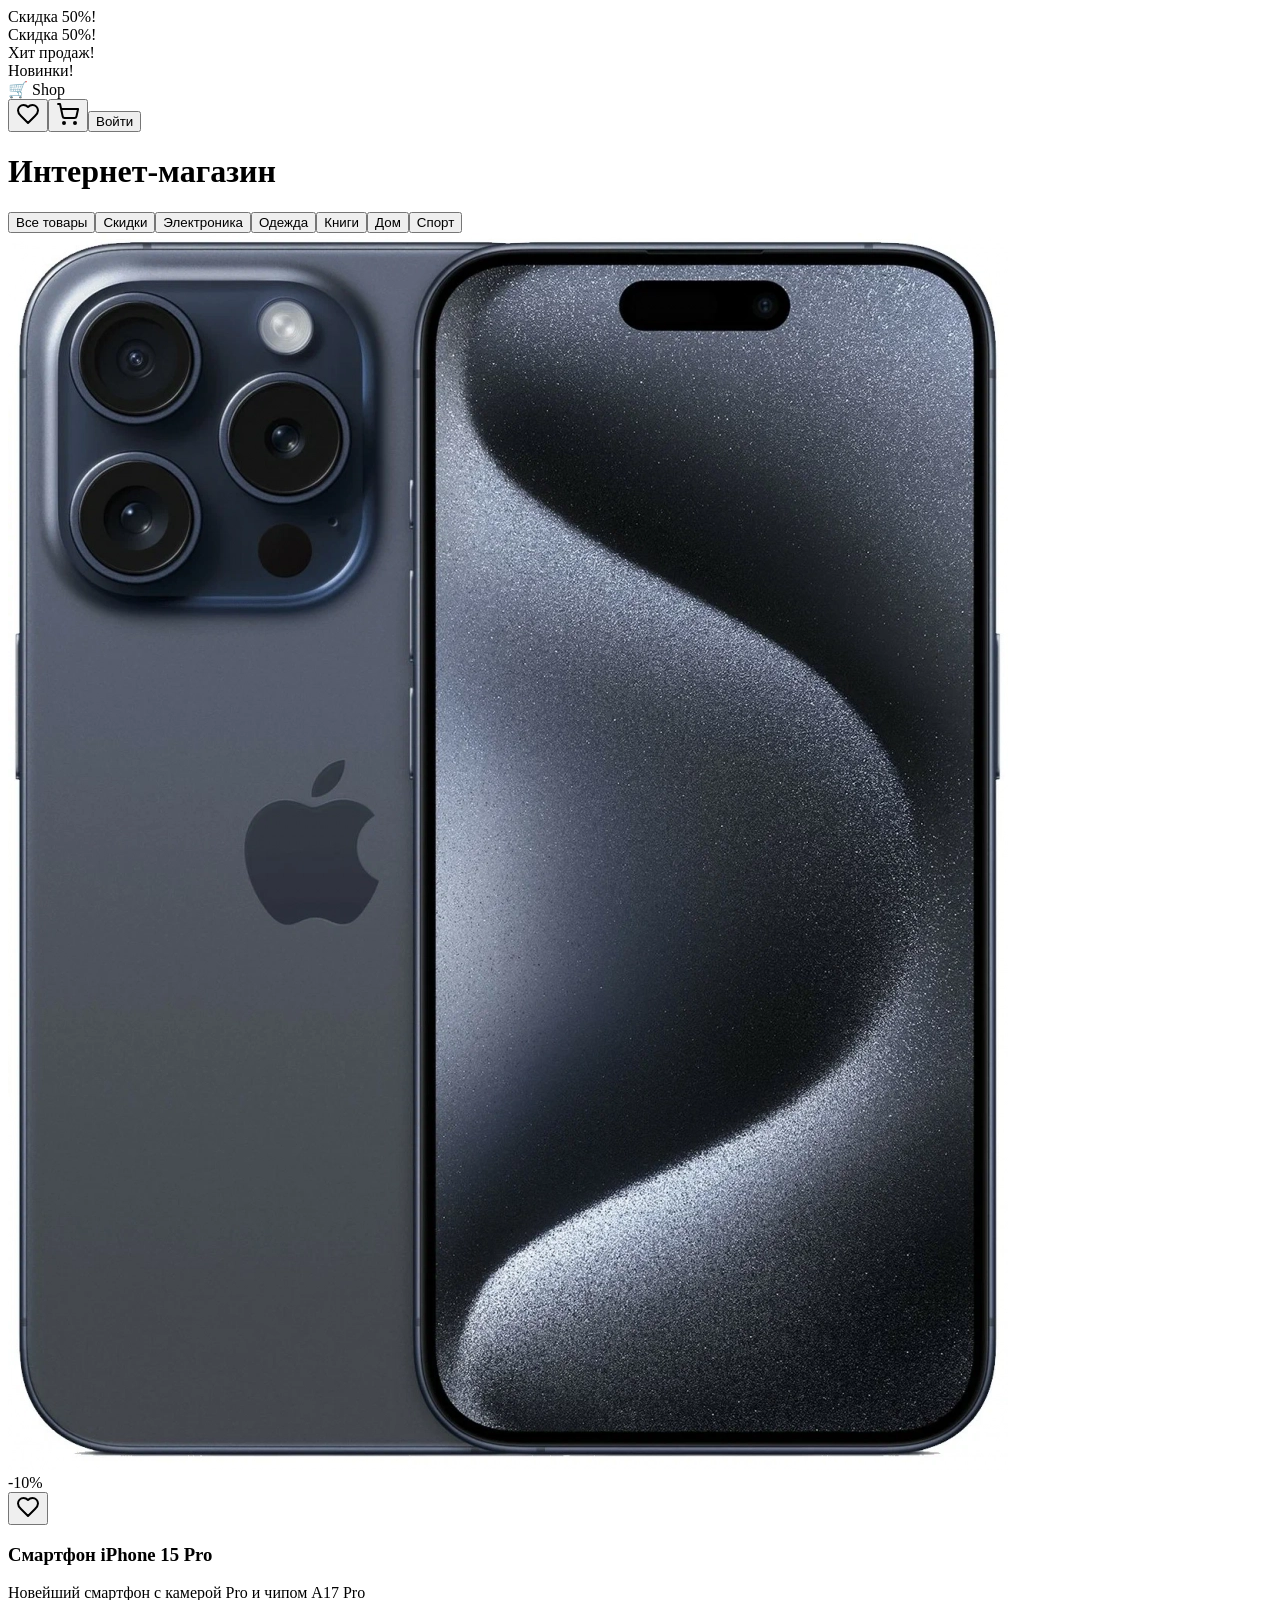
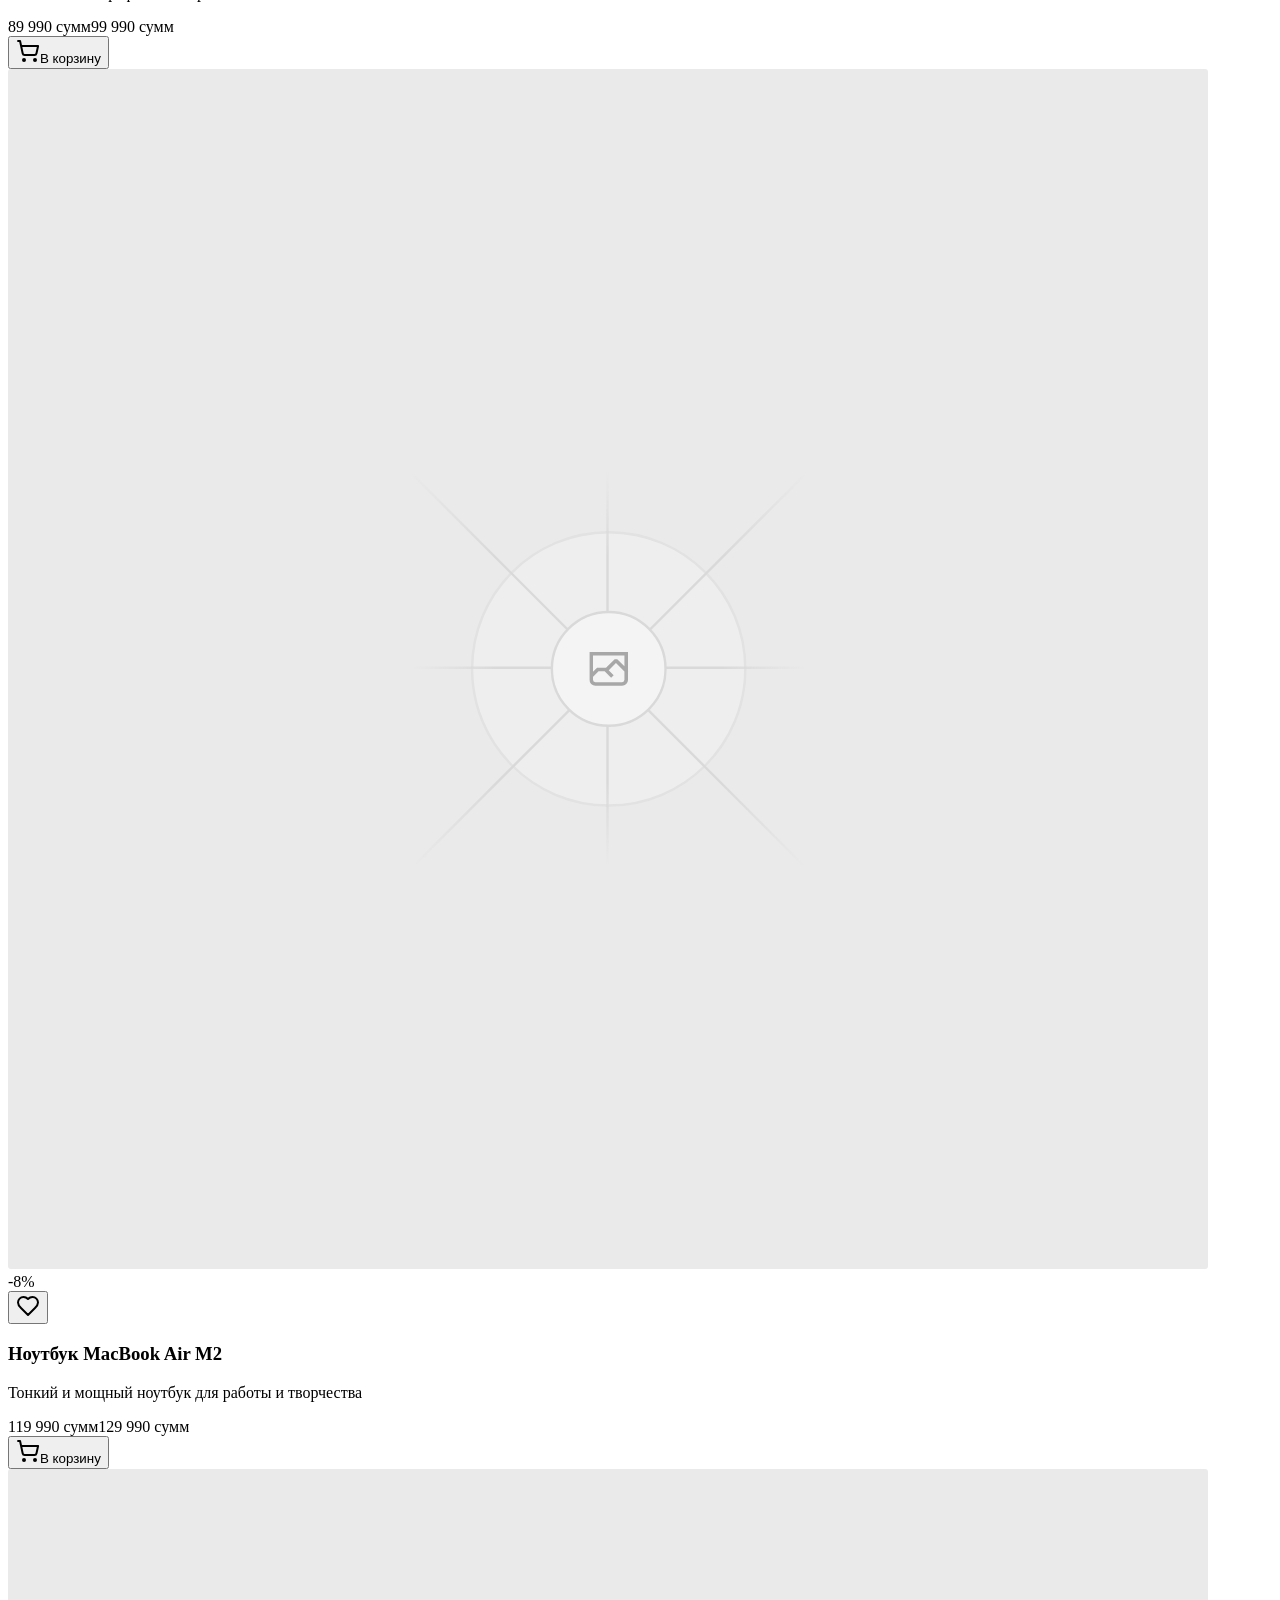
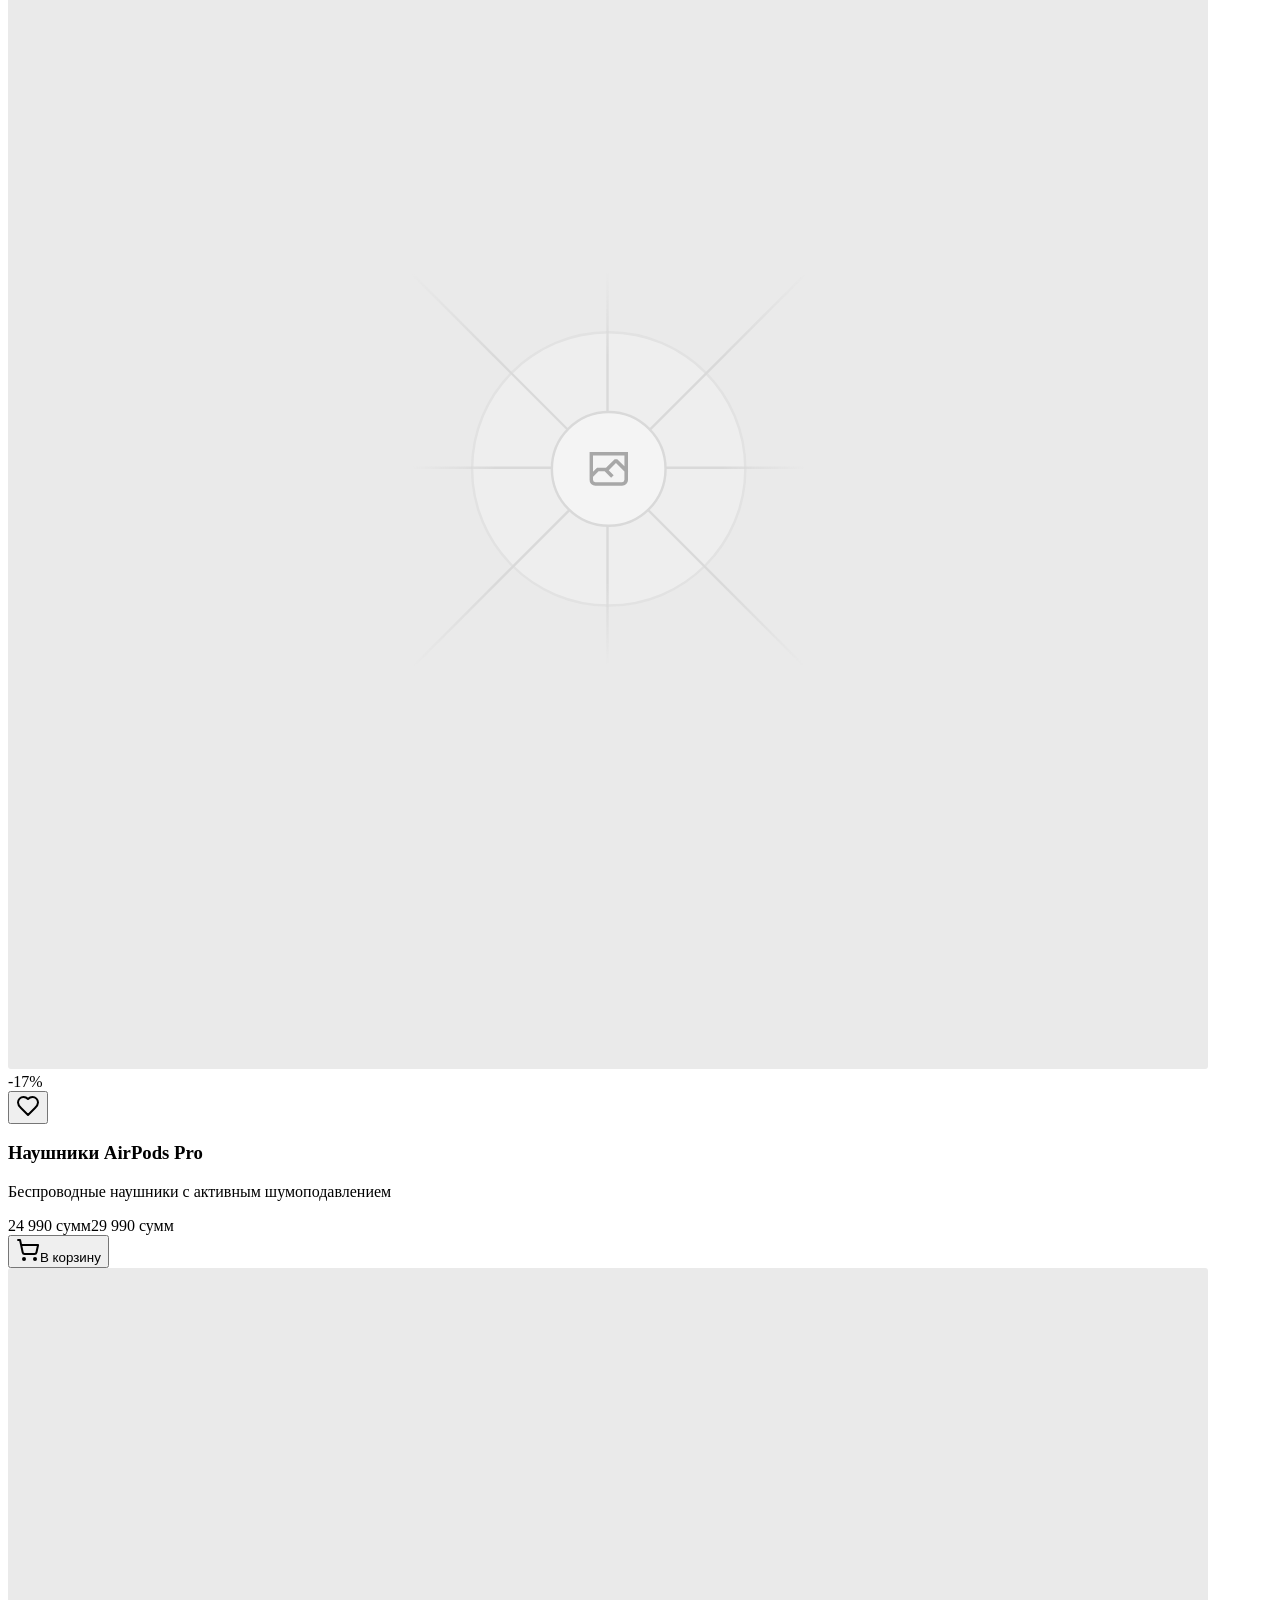
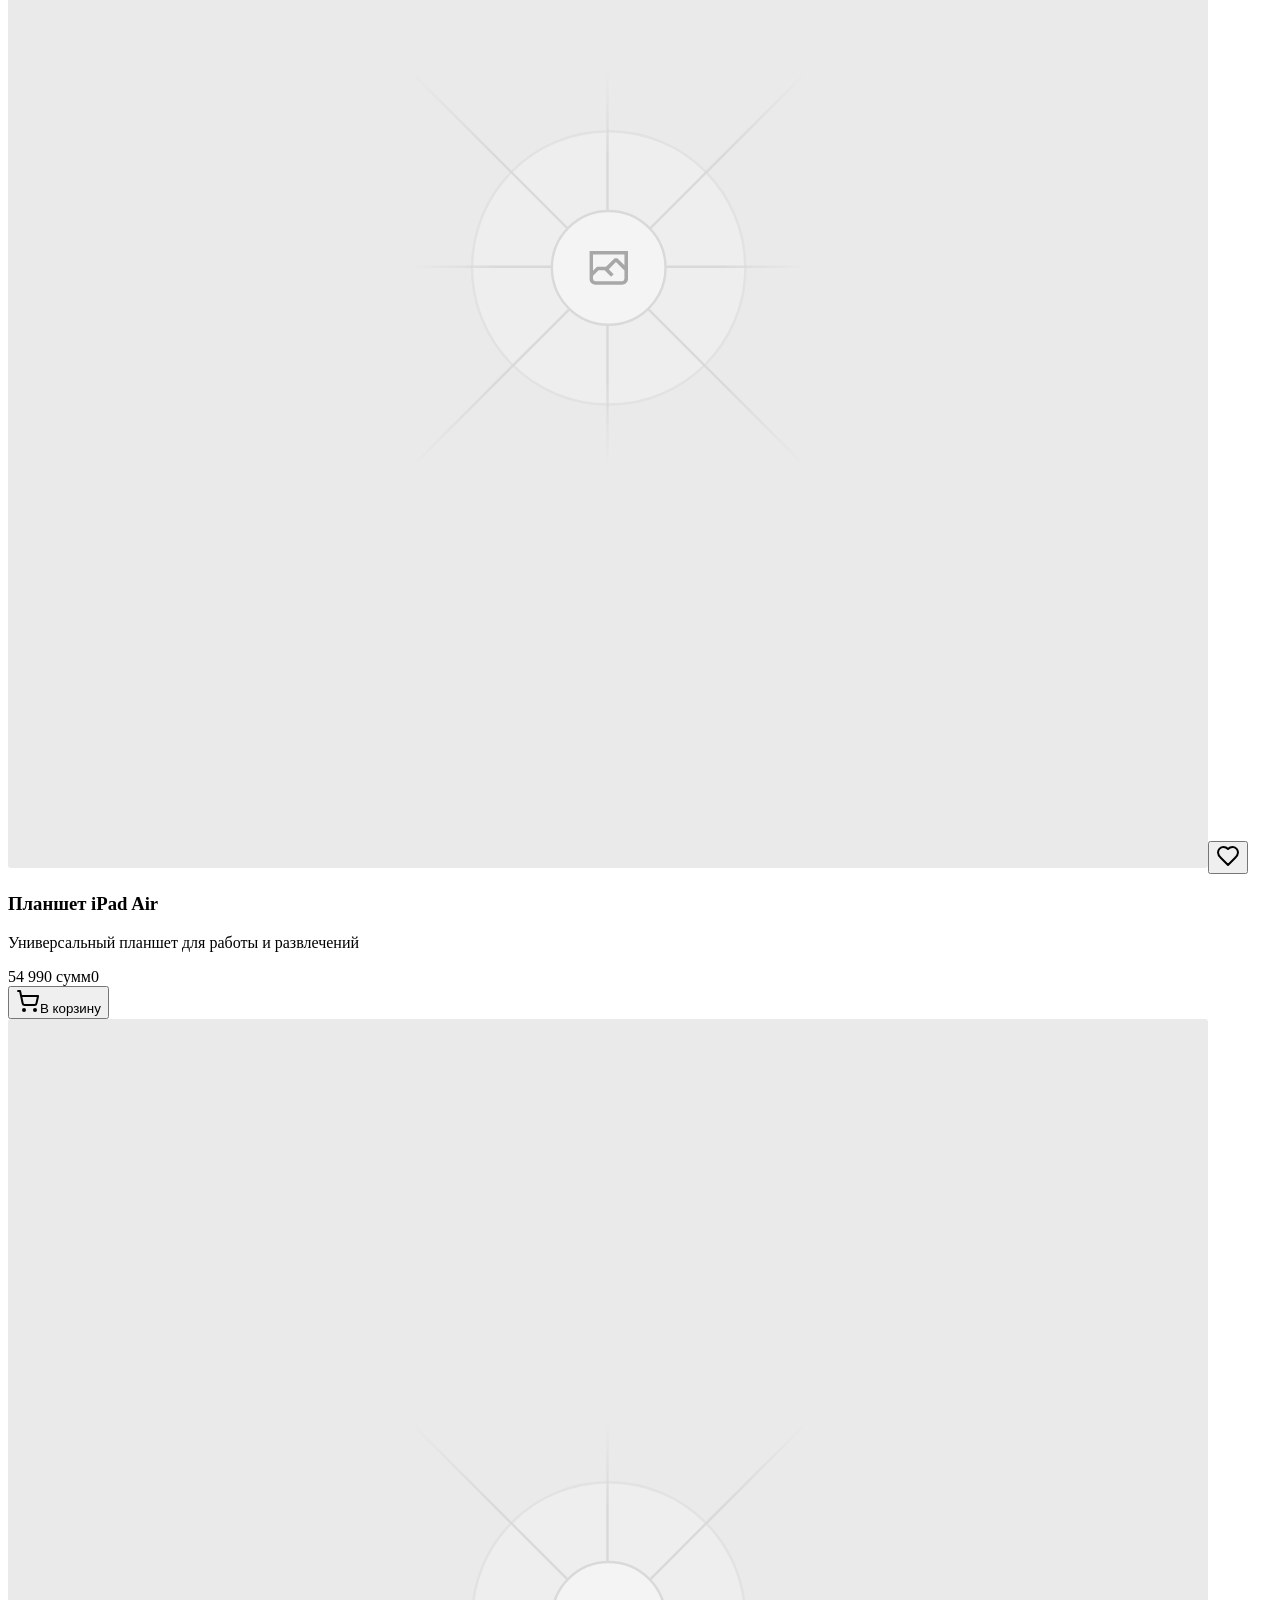
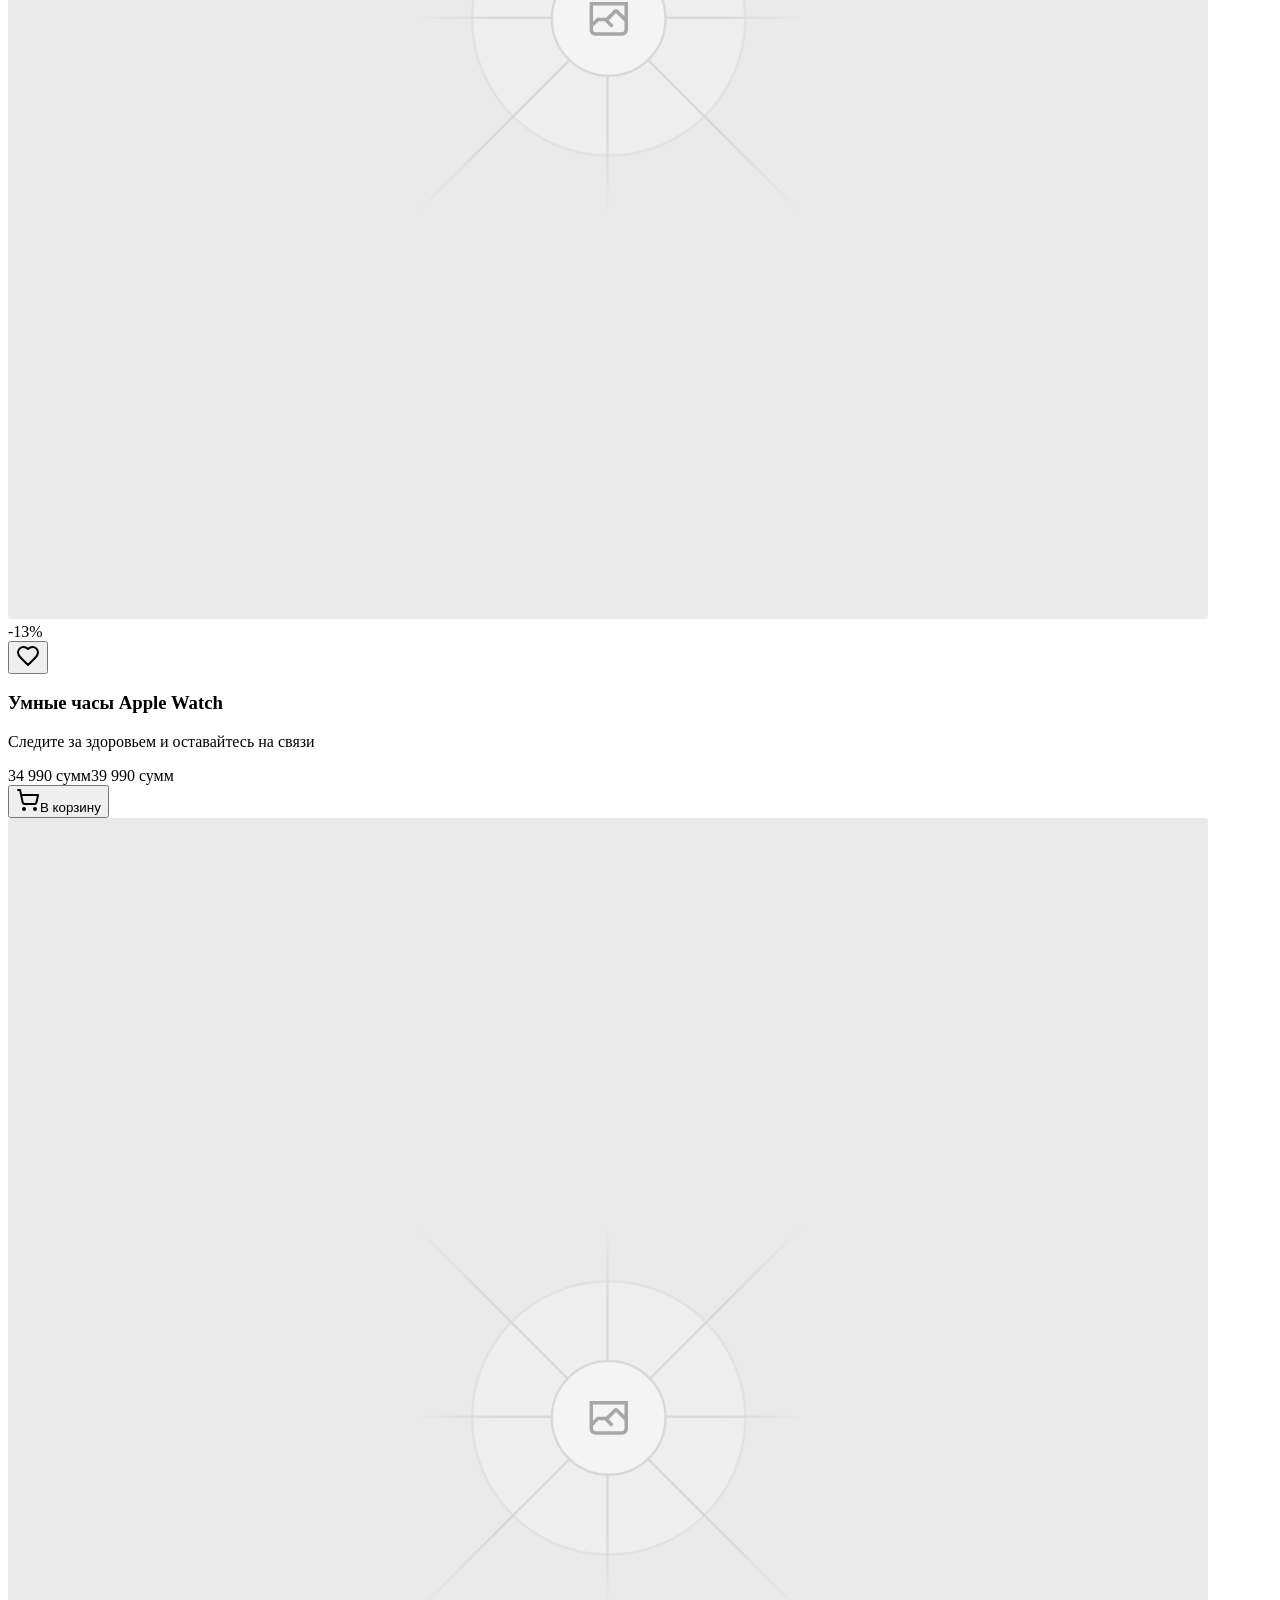
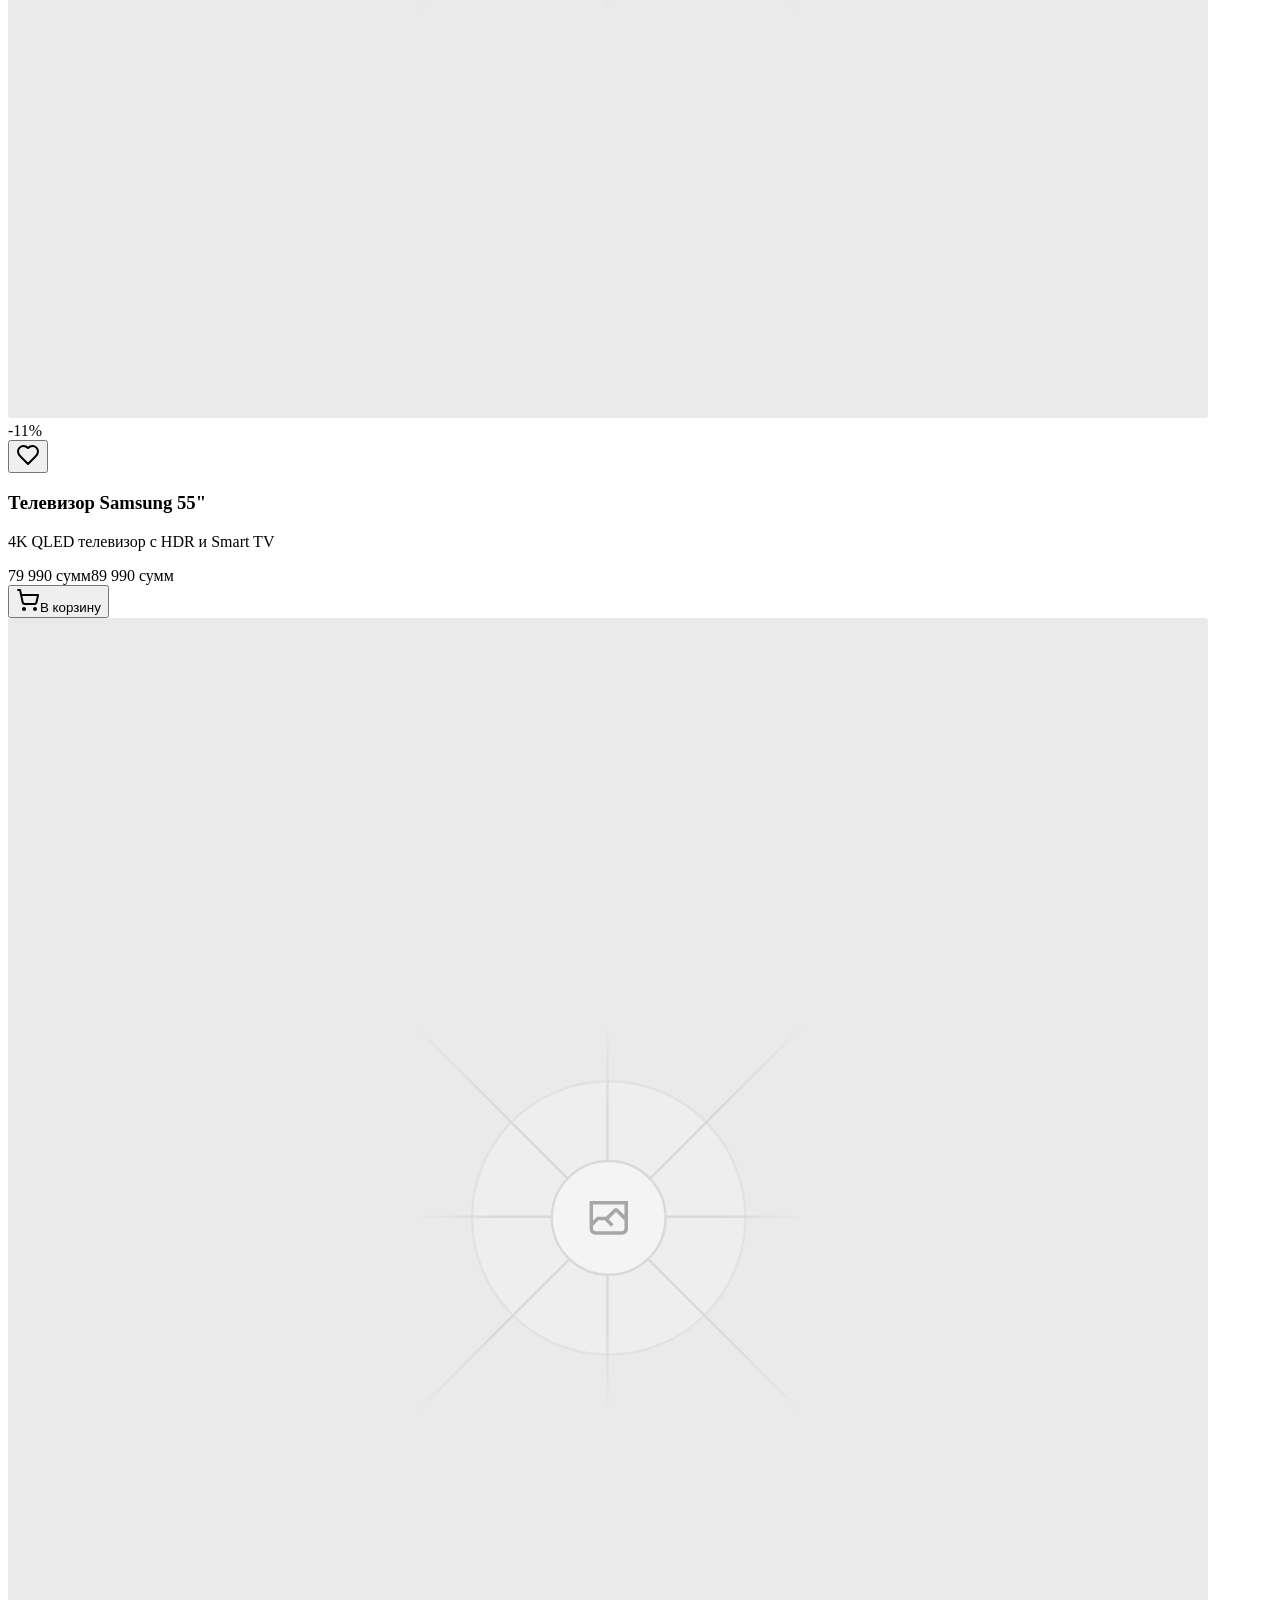
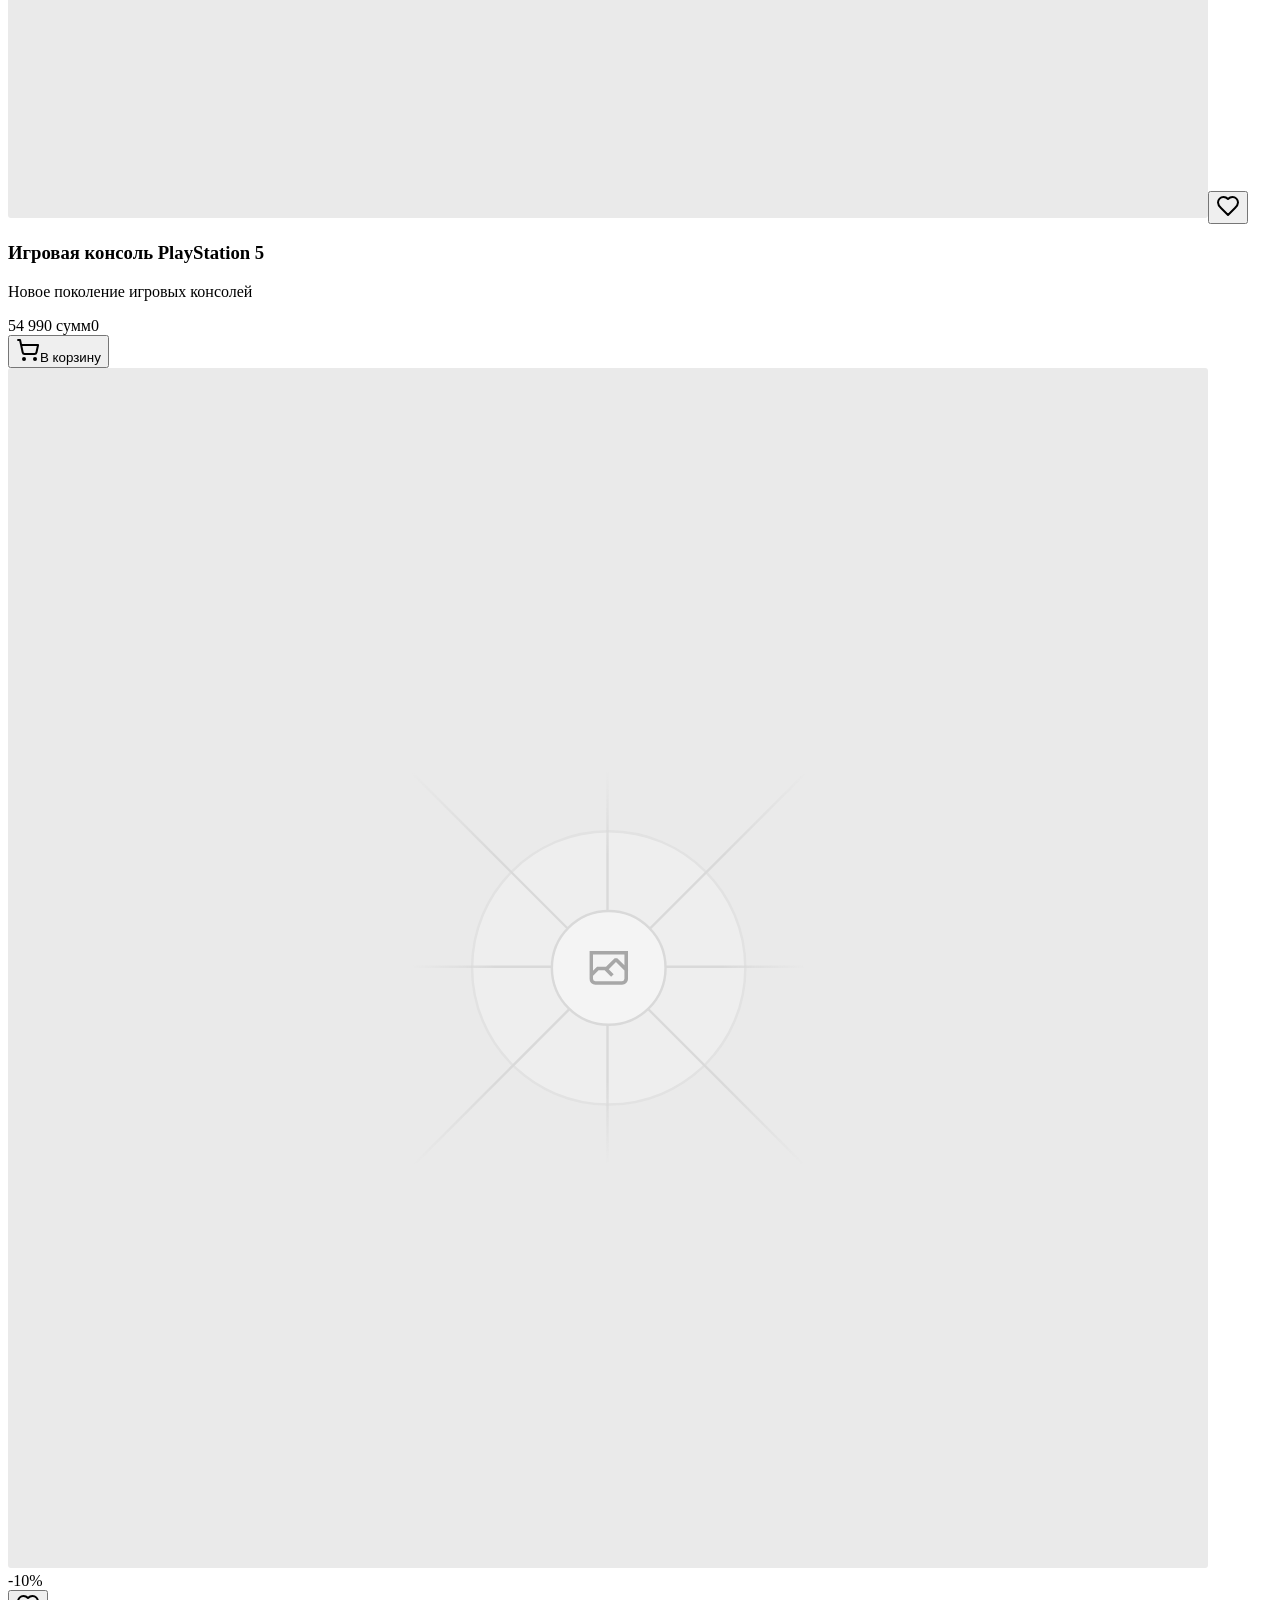
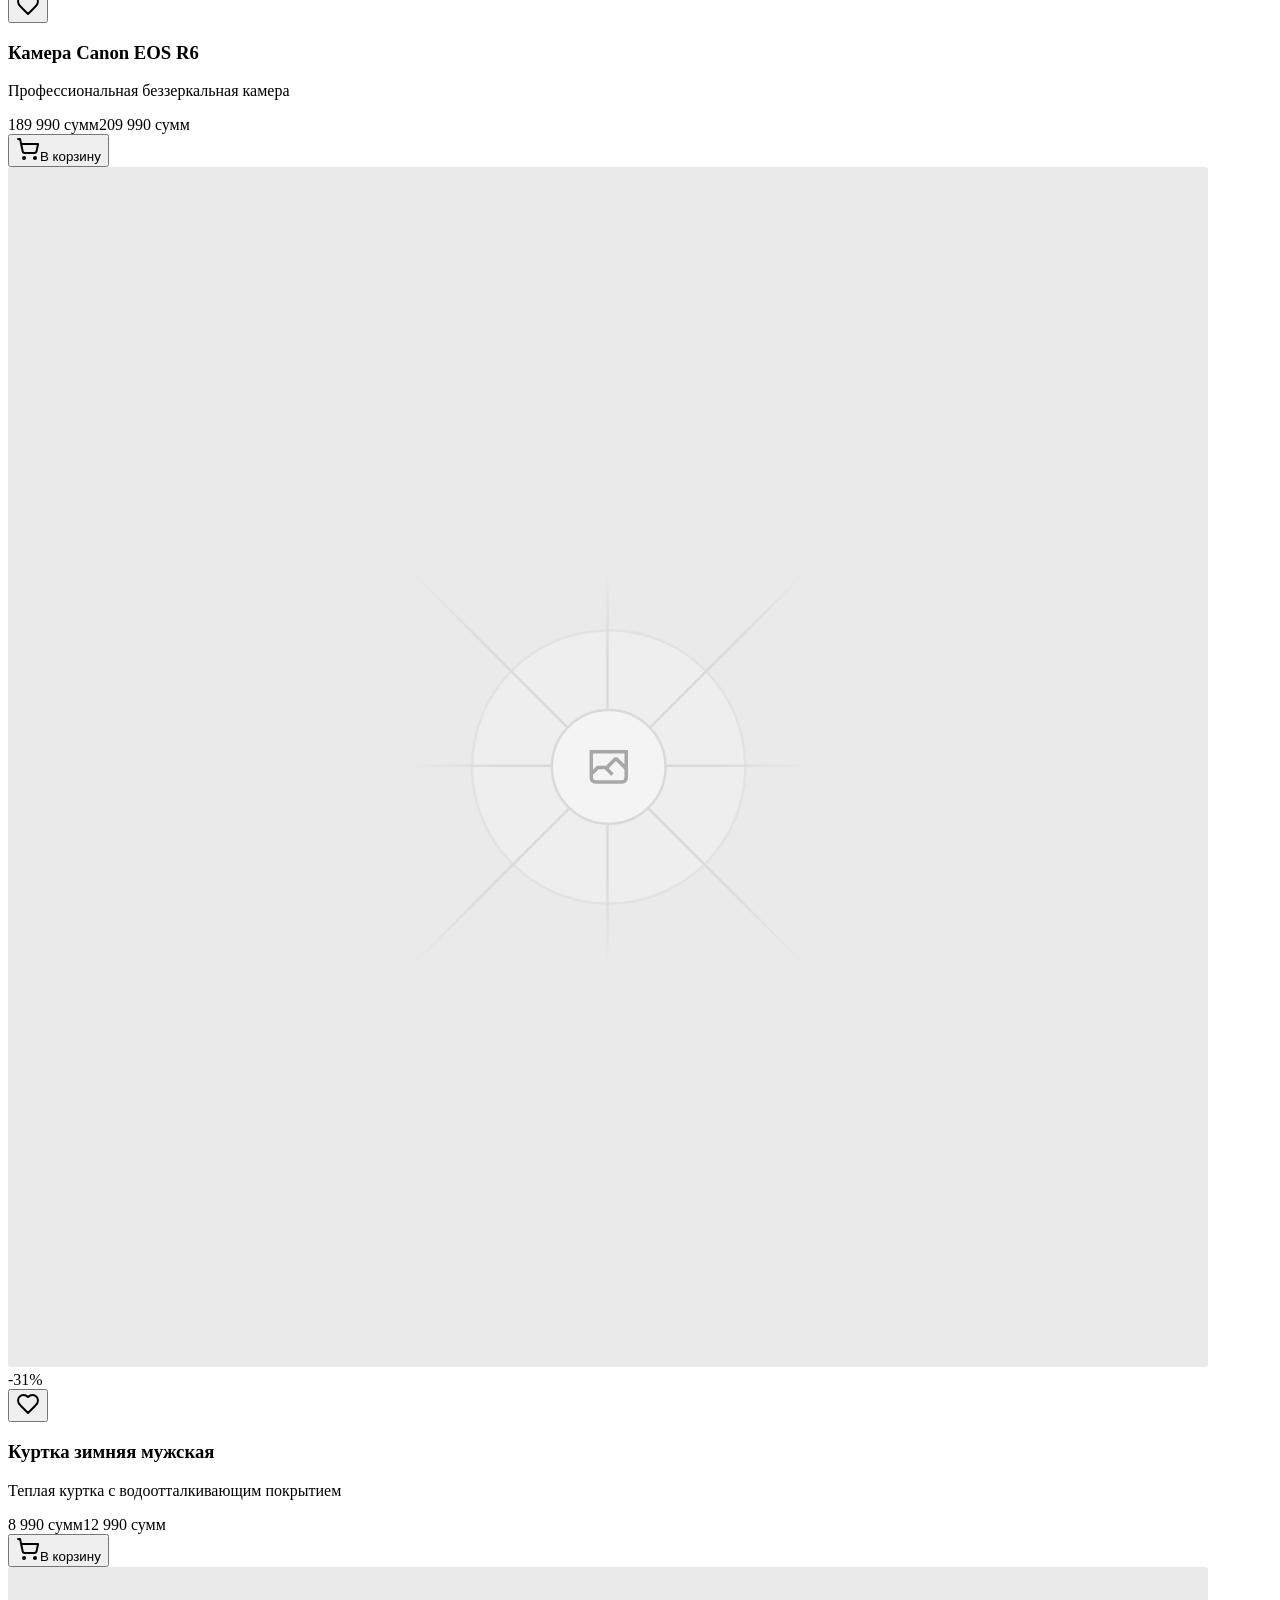
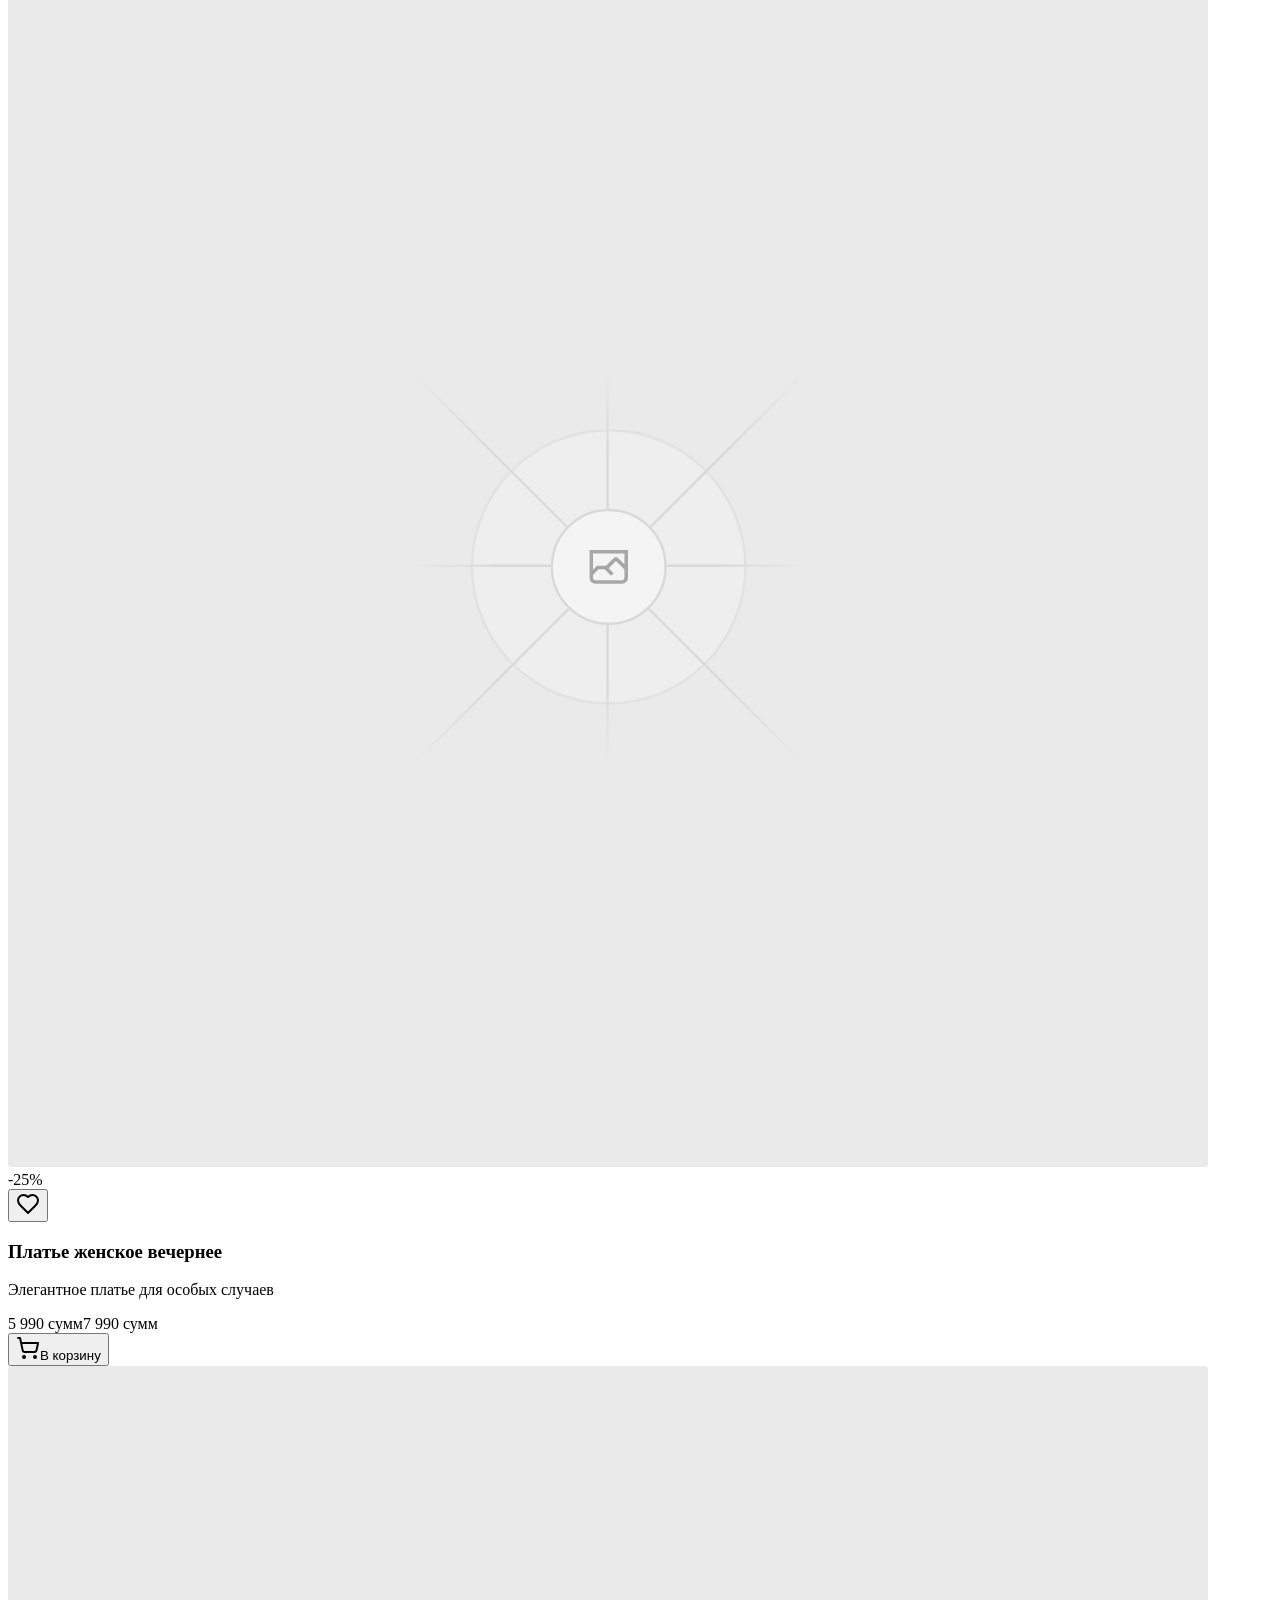
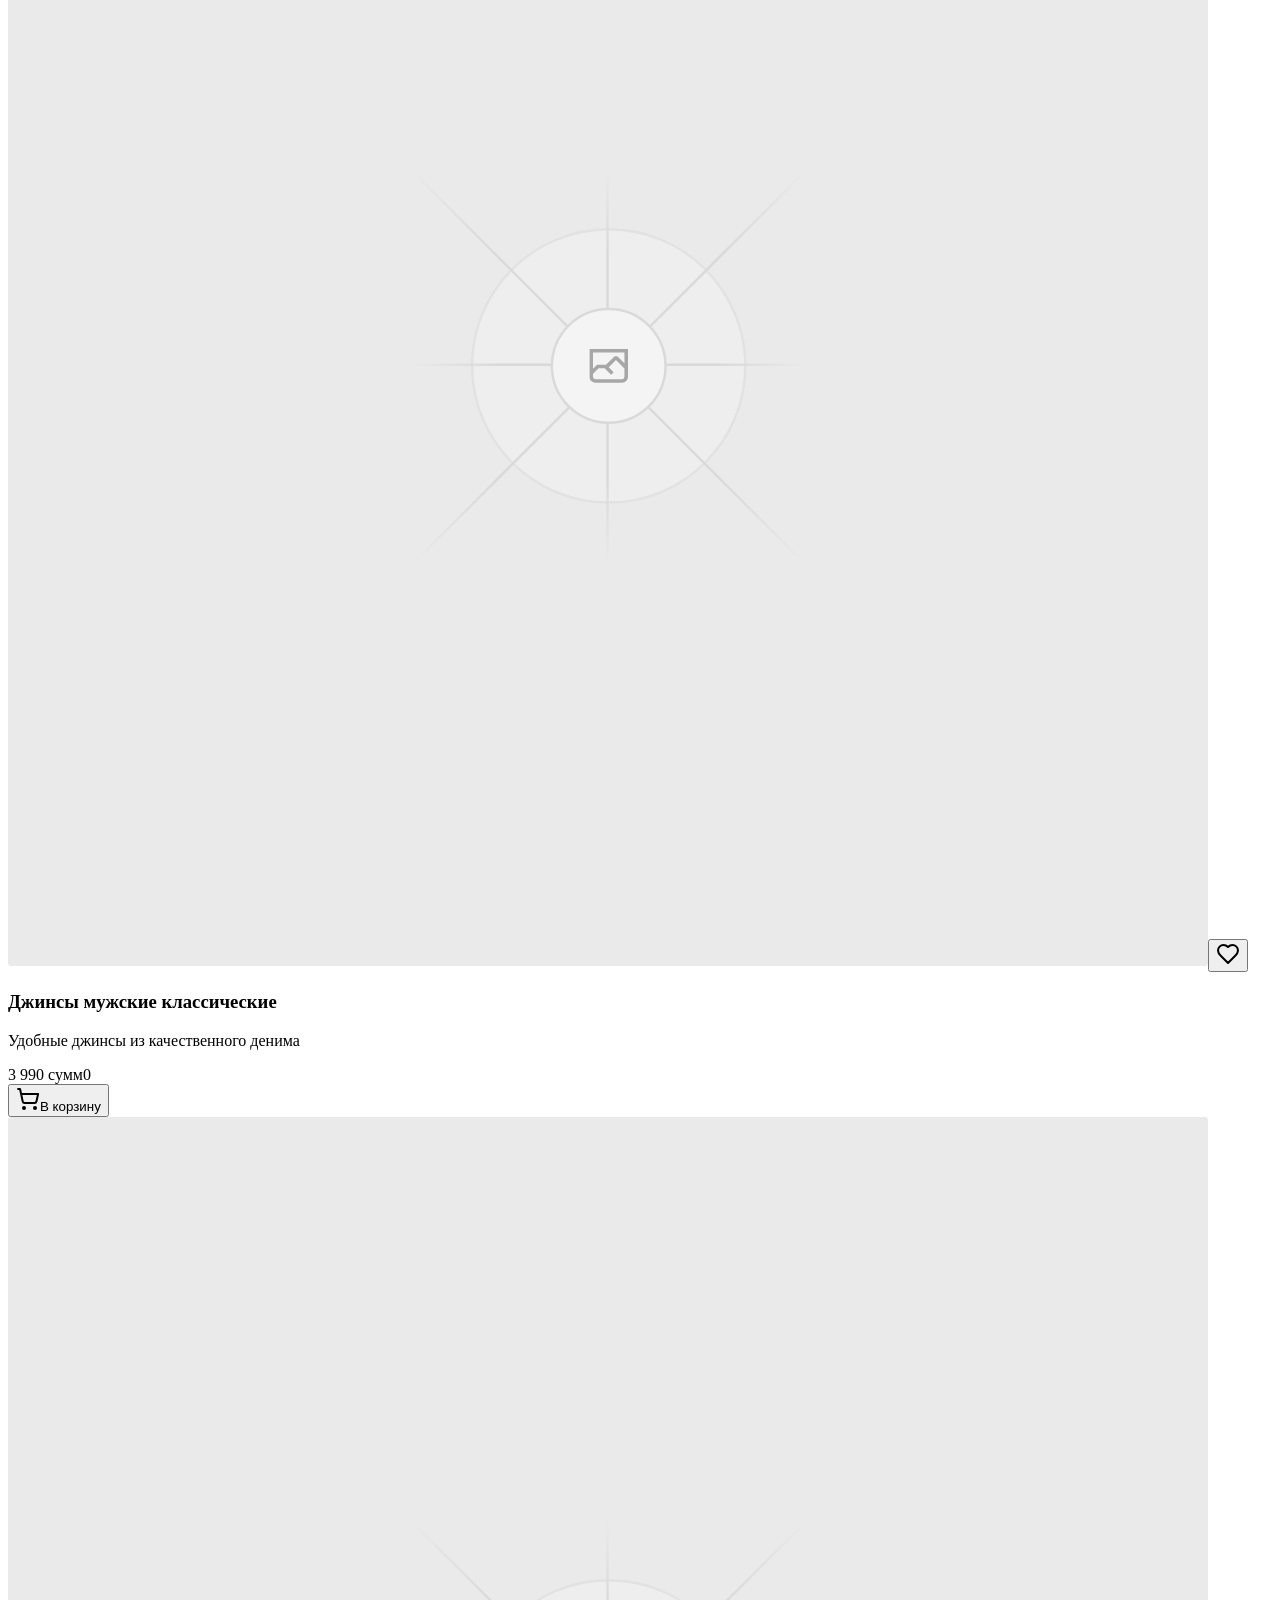
==== commit ba13591a: "Updates" ====
--- a/index.html
+++ b/index.html
@@ -1 +1 @@
-<!DOCTYPE html><html lang="ru"><head><meta charSet="utf-8"/><meta name="viewport" content="width=device-width, initial-scale=1"/><link rel="preload" as="image" href="/public/WHwV91jJF9jVkyPR9VBV.webp"/><link rel="preload" as="image" href="/placeholder.svg?height=200&amp;width=200"/><link rel="stylesheet" href="/my-shop/_next/static/css/8df6d008b76b1a1f.css" data-precedence="next"/><link rel="preload" as="script" fetchPriority="low" href="/my-shop/_next/static/chunks/webpack-f8dc7385149a909e.js"/><script src="/my-shop/_next/static/chunks/4bd1b696-29d6015316d35520.js" async=""></script><script src="/my-shop/_next/static/chunks/684-f345045bd775ba4a.js" async=""></script><script src="/my-shop/_next/static/chunks/main-app-17d4308d40b035df.js" async=""></script><script src="/my-shop/_next/static/chunks/app/page-b7a173d429a336ed.js" async=""></script><title>Shop - Интернет-магазин</title><meta name="description" content="Лучший интернет-магазин с широким ассортиментом товаров"/><meta name="generator" content="v0.dev"/><script src="/my-shop/_next/static/chunks/polyfills-42372ed130431b0a.js" noModule=""></script></head><body class="__className_c014a7"><div class="min-h-screen bg-gray-50 relative"><div class="fixed top-4 left-4 z-30 hidden lg:block"><div class="bg-purple-500 text-white px-3 py-2 rounded-lg shadow-lg text-sm font-semibold animate-pulse">Хит продаж!</div></div><div class="fixed top-4 right-4 z-30 hidden lg:block"><div class="bg-orange-500 text-white px-3 py-2 rounded-lg shadow-lg text-sm font-semibold animate-pulse">Акция!</div></div><div class="fixed bottom-4 left-4 z-30 hidden lg:block"><div class="bg-red-500 text-white px-3 py-2 rounded-lg shadow-lg text-sm font-semibold animate-pulse">Скидка 50%!</div></div><div class="fixed bottom-4 right-4 z-30 hidden lg:block"><div class="bg-red-500 text-white px-3 py-2 rounded-lg shadow-lg text-sm font-semibold animate-pulse">Скидка 50%!</div></div><header class="bg-white shadow-lg sticky top-0 z-40"><div class="container mx-auto px-4 py-4"><div class="flex items-center justify-between"><div class="flex items-center space-x-4"><div class="text-2xl font-bold text-blue-600">🛒 Shop</div></div><div class="flex items-center space-x-4"><button class="relative p-2 text-gray-600 hover:text-red-600 transition-colors duration-300"><svg xmlns="http://www.w3.org/2000/svg" width="24" height="24" viewBox="0 0 24 24" fill="none" stroke="currentColor" stroke-width="2" stroke-linecap="round" stroke-linejoin="round" class="lucide lucide-heart w-6 h-6"><path d="M19 14c1.49-1.46 3-3.21 3-5.5A5.5 5.5 0 0 0 16.5 3c-1.76 0-3 .5-4.5 2-1.5-1.5-2.74-2-4.5-2A5.5 5.5 0 0 0 2 8.5c0 2.3 1.5 4.05 3 5.5l7 7Z"></path></svg></button><button class="relative p-2 text-gray-600 hover:text-blue-600 transition-colors duration-300"><svg xmlns="http://www.w3.org/2000/svg" width="24" height="24" viewBox="0 0 24 24" fill="none" stroke="currentColor" stroke-width="2" stroke-linecap="round" stroke-linejoin="round" class="lucide lucide-shopping-cart w-6 h-6"><circle cx="8" cy="21" r="1"></circle><circle cx="19" cy="21" r="1"></circle><path d="M2.05 2.05h2l2.66 12.42a2 2 0 0 0 2 1.58h9.78a2 2 0 0 0 1.95-1.57l1.65-7.43H5.12"></path></svg></button><button class="bg-blue-600 text-white px-4 py-2 rounded-lg hover:bg-blue-700 transition-colors duration-300">Войти</button></div></div></div></header><main class="container mx-auto px-4 py-8"><div class="mb-8"><h1 class="text-3xl font-bold text-gray-900 mb-6">Интернет-магазин</h1><div class="flex flex-wrap gap-4 mb-6"><button class="px-4 py-2 rounded-lg transition-all duration-300 bg-blue-600 text-white">Все товары</button><button class="px-4 py-2 rounded-lg transition-all duration-300 bg-white text-gray-700 hover:bg-gray-100">Скидки</button><button class="px-4 py-2 rounded-lg transition-all duration-300 bg-white text-gray-700 hover:bg-gray-100">Электроника</button><button class="px-4 py-2 rounded-lg transition-all duration-300 bg-white text-gray-700 hover:bg-gray-100">Одежда</button><button class="px-4 py-2 rounded-lg transition-all duration-300 bg-white text-gray-700 hover:bg-gray-100">Книги</button><button class="px-4 py-2 rounded-lg transition-all duration-300 bg-white text-gray-700 hover:bg-gray-100">Дом</button><button class="px-4 py-2 rounded-lg transition-all duration-300 bg-white text-gray-700 hover:bg-gray-100">Спорт</button></div></div><div class="grid grid-cols-1 sm:grid-cols-2 md:grid-cols-3 lg:grid-cols-5 gap-6"><div class="bg-white rounded-lg shadow-md overflow-hidden hover:shadow-xl transition-all duration-300 transform hover:-translate-y-1"><div class="relative"><img src="/public/WHwV91jJF9jVkyPR9VBV.webp" alt="Смартфон iPhone 15 Pro" class="w-full h-48 object-cover"/><div class="absolute top-2 left-2 bg-red-500 text-white px-2 py-1 rounded-lg text-sm font-semibold">-<!-- -->10<!-- -->%</div><button class="absolute top-2 right-2 p-2 rounded-full transition-all duration-300 bg-white text-gray-600 hover:bg-red-500 hover:text-white"><svg xmlns="http://www.w3.org/2000/svg" width="24" height="24" viewBox="0 0 24 24" fill="none" stroke="currentColor" stroke-width="2" stroke-linecap="round" stroke-linejoin="round" class="lucide lucide-heart w-4 h-4"><path d="M19 14c1.49-1.46 3-3.21 3-5.5A5.5 5.5 0 0 0 16.5 3c-1.76 0-3 .5-4.5 2-1.5-1.5-2.74-2-4.5-2A5.5 5.5 0 0 0 2 8.5c0 2.3 1.5 4.05 3 5.5l7 7Z"></path></svg></button></div><div class="p-4"><h3 class="font-semibold text-gray-900 mb-2 line-clamp-2">Смартфон iPhone 15 Pro</h3><p class="text-gray-600 text-sm mb-3 line-clamp-2">Новейший смартфон с камерой Pro и чипом A17 Pro</p><div class="flex items-center justify-between mb-3"><div class="flex items-center space-x-2"><span class="text-lg font-bold text-gray-900">89 990<!-- --> сумм</span><span class="text-sm text-gray-500 line-through">99 990<!-- --> сумм</span></div></div><button class="w-full bg-blue-600 text-white py-2 px-4 rounded-lg hover:bg-blue-700 transition-colors duration-300 flex items-center justify-center space-x-2"><svg xmlns="http://www.w3.org/2000/svg" width="24" height="24" viewBox="0 0 24 24" fill="none" stroke="currentColor" stroke-width="2" stroke-linecap="round" stroke-linejoin="round" class="lucide lucide-shopping-cart w-4 h-4"><circle cx="8" cy="21" r="1"></circle><circle cx="19" cy="21" r="1"></circle><path d="M2.05 2.05h2l2.66 12.42a2 2 0 0 0 2 1.58h9.78a2 2 0 0 0 1.95-1.57l1.65-7.43H5.12"></path></svg><span>В корзину</span></button></div></div><div class="bg-white rounded-lg shadow-md overflow-hidden hover:shadow-xl transition-all duration-300 transform hover:-translate-y-1"><div class="relative"><img src="/placeholder.svg?height=200&amp;width=200" alt="Ноутбук MacBook Air M2" class="w-full h-48 object-cover"/><div class="absolute top-2 left-2 bg-red-500 text-white px-2 py-1 rounded-lg text-sm font-semibold">-<!-- -->8<!-- -->%</div><button class="absolute top-2 right-2 p-2 rounded-full transition-all duration-300 bg-white text-gray-600 hover:bg-red-500 hover:text-white"><svg xmlns="http://www.w3.org/2000/svg" width="24" height="24" viewBox="0 0 24 24" fill="none" stroke="currentColor" stroke-width="2" stroke-linecap="round" stroke-linejoin="round" class="lucide lucide-heart w-4 h-4"><path d="M19 14c1.49-1.46 3-3.21 3-5.5A5.5 5.5 0 0 0 16.5 3c-1.76 0-3 .5-4.5 2-1.5-1.5-2.74-2-4.5-2A5.5 5.5 0 0 0 2 8.5c0 2.3 1.5 4.05 3 5.5l7 7Z"></path></svg></button></div><div class="p-4"><h3 class="font-semibold text-gray-900 mb-2 line-clamp-2">Ноутбук MacBook Air M2</h3><p class="text-gray-600 text-sm mb-3 line-clamp-2">Тонкий и мощный ноутбук для работы и творчества</p><div class="flex items-center justify-between mb-3"><div class="flex items-center space-x-2"><span class="text-lg font-bold text-gray-900">119 990<!-- --> сумм</span><span class="text-sm text-gray-500 line-through">129 990<!-- --> сумм</span></div></div><button class="w-full bg-blue-600 text-white py-2 px-4 rounded-lg hover:bg-blue-700 transition-colors duration-300 flex items-center justify-center space-x-2"><svg xmlns="http://www.w3.org/2000/svg" width="24" height="24" viewBox="0 0 24 24" fill="none" stroke="currentColor" stroke-width="2" stroke-linecap="round" stroke-linejoin="round" class="lucide lucide-shopping-cart w-4 h-4"><circle cx="8" cy="21" r="1"></circle><circle cx="19" cy="21" r="1"></circle><path d="M2.05 2.05h2l2.66 12.42a2 2 0 0 0 2 1.58h9.78a2 2 0 0 0 1.95-1.57l1.65-7.43H5.12"></path></svg><span>В корзину</span></button></div></div><div class="bg-white rounded-lg shadow-md overflow-hidden hover:shadow-xl transition-all duration-300 transform hover:-translate-y-1"><div class="relative"><img src="/placeholder.svg?height=200&amp;width=200" alt="Наушники AirPods Pro" class="w-full h-48 object-cover"/><div class="absolute top-2 left-2 bg-red-500 text-white px-2 py-1 rounded-lg text-sm font-semibold">-<!-- -->17<!-- -->%</div><button class="absolute top-2 right-2 p-2 rounded-full transition-all duration-300 bg-white text-gray-600 hover:bg-red-500 hover:text-white"><svg xmlns="http://www.w3.org/2000/svg" width="24" height="24" viewBox="0 0 24 24" fill="none" stroke="currentColor" stroke-width="2" stroke-linecap="round" stroke-linejoin="round" class="lucide lucide-heart w-4 h-4"><path d="M19 14c1.49-1.46 3-3.21 3-5.5A5.5 5.5 0 0 0 16.5 3c-1.76 0-3 .5-4.5 2-1.5-1.5-2.74-2-4.5-2A5.5 5.5 0 0 0 2 8.5c0 2.3 1.5 4.05 3 5.5l7 7Z"></path></svg></button></div><div class="p-4"><h3 class="font-semibold text-gray-900 mb-2 line-clamp-2">Наушники AirPods Pro</h3><p class="text-gray-600 text-sm mb-3 line-clamp-2">Беспроводные наушники с активным шумоподавлением</p><div class="flex items-center justify-between mb-3"><div class="flex items-center space-x-2"><span class="text-lg font-bold text-gray-900">24 990<!-- --> сумм</span><span class="text-sm text-gray-500 line-through">29 990<!-- --> сумм</span></div></div><button class="w-full bg-blue-600 text-white py-2 px-4 rounded-lg hover:bg-blue-700 transition-colors duration-300 flex items-center justify-center space-x-2"><svg xmlns="http://www.w3.org/2000/svg" width="24" height="24" viewBox="0 0 24 24" fill="none" stroke="currentColor" stroke-width="2" stroke-linecap="round" stroke-linejoin="round" class="lucide lucide-shopping-cart w-4 h-4"><circle cx="8" cy="21" r="1"></circle><circle cx="19" cy="21" r="1"></circle><path d="M2.05 2.05h2l2.66 12.42a2 2 0 0 0 2 1.58h9.78a2 2 0 0 0 1.95-1.57l1.65-7.43H5.12"></path></svg><span>В корзину</span></button></div></div><div class="bg-white rounded-lg shadow-md overflow-hidden hover:shadow-xl transition-all duration-300 transform hover:-translate-y-1"><div class="relative"><img src="/placeholder.svg?height=200&amp;width=200" alt="Планшет iPad Air" class="w-full h-48 object-cover"/><button class="absolute top-2 right-2 p-2 rounded-full transition-all duration-300 bg-white text-gray-600 hover:bg-red-500 hover:text-white"><svg xmlns="http://www.w3.org/2000/svg" width="24" height="24" viewBox="0 0 24 24" fill="none" stroke="currentColor" stroke-width="2" stroke-linecap="round" stroke-linejoin="round" class="lucide lucide-heart w-4 h-4"><path d="M19 14c1.49-1.46 3-3.21 3-5.5A5.5 5.5 0 0 0 16.5 3c-1.76 0-3 .5-4.5 2-1.5-1.5-2.74-2-4.5-2A5.5 5.5 0 0 0 2 8.5c0 2.3 1.5 4.05 3 5.5l7 7Z"></path></svg></button></div><div class="p-4"><h3 class="font-semibold text-gray-900 mb-2 line-clamp-2">Планшет iPad Air</h3><p class="text-gray-600 text-sm mb-3 line-clamp-2">Универсальный планшет для работы и развлечений</p><div class="flex items-center justify-between mb-3"><div class="flex items-center space-x-2"><span class="text-lg font-bold text-gray-900">54 990<!-- --> сумм</span>0</div></div><button class="w-full bg-blue-600 text-white py-2 px-4 rounded-lg hover:bg-blue-700 transition-colors duration-300 flex items-center justify-center space-x-2"><svg xmlns="http://www.w3.org/2000/svg" width="24" height="24" viewBox="0 0 24 24" fill="none" stroke="currentColor" stroke-width="2" stroke-linecap="round" stroke-linejoin="round" class="lucide lucide-shopping-cart w-4 h-4"><circle cx="8" cy="21" r="1"></circle><circle cx="19" cy="21" r="1"></circle><path d="M2.05 2.05h2l2.66 12.42a2 2 0 0 0 2 1.58h9.78a2 2 0 0 0 1.95-1.57l1.65-7.43H5.12"></path></svg><span>В корзину</span></button></div></div><div class="bg-white rounded-lg shadow-md overflow-hidden hover:shadow-xl transition-all duration-300 transform hover:-translate-y-1"><div class="relative"><img src="/placeholder.svg?height=200&amp;width=200" alt="Умные часы Apple Watch" class="w-full h-48 object-cover"/><div class="absolute top-2 left-2 bg-red-500 text-white px-2 py-1 rounded-lg text-sm font-semibold">-<!-- -->13<!-- -->%</div><button class="absolute top-2 right-2 p-2 rounded-full transition-all duration-300 bg-white text-gray-600 hover:bg-red-500 hover:text-white"><svg xmlns="http://www.w3.org/2000/svg" width="24" height="24" viewBox="0 0 24 24" fill="none" stroke="currentColor" stroke-width="2" stroke-linecap="round" stroke-linejoin="round" class="lucide lucide-heart w-4 h-4"><path d="M19 14c1.49-1.46 3-3.21 3-5.5A5.5 5.5 0 0 0 16.5 3c-1.76 0-3 .5-4.5 2-1.5-1.5-2.74-2-4.5-2A5.5 5.5 0 0 0 2 8.5c0 2.3 1.5 4.05 3 5.5l7 7Z"></path></svg></button></div><div class="p-4"><h3 class="font-semibold text-gray-900 mb-2 line-clamp-2">Умные часы Apple Watch</h3><p class="text-gray-600 text-sm mb-3 line-clamp-2">Следите за здоровьем и оставайтесь на связи</p><div class="flex items-center justify-between mb-3"><div class="flex items-center space-x-2"><span class="text-lg font-bold text-gray-900">34 990<!-- --> сумм</span><span class="text-sm text-gray-500 line-through">39 990<!-- --> сумм</span></div></div><button class="w-full bg-blue-600 text-white py-2 px-4 rounded-lg hover:bg-blue-700 transition-colors duration-300 flex items-center justify-center space-x-2"><svg xmlns="http://www.w3.org/2000/svg" width="24" height="24" viewBox="0 0 24 24" fill="none" stroke="currentColor" stroke-width="2" stroke-linecap="round" stroke-linejoin="round" class="lucide lucide-shopping-cart w-4 h-4"><circle cx="8" cy="21" r="1"></circle><circle cx="19" cy="21" r="1"></circle><path d="M2.05 2.05h2l2.66 12.42a2 2 0 0 0 2 1.58h9.78a2 2 0 0 0 1.95-1.57l1.65-7.43H5.12"></path></svg><span>В корзину</span></button></div></div><div class="bg-white rounded-lg shadow-md overflow-hidden hover:shadow-xl transition-all duration-300 transform hover:-translate-y-1"><div class="relative"><img src="/placeholder.svg?height=200&amp;width=200" alt="Телевизор Samsung 55&quot;" class="w-full h-48 object-cover"/><div class="absolute top-2 left-2 bg-red-500 text-white px-2 py-1 rounded-lg text-sm font-semibold">-<!-- -->11<!-- -->%</div><button class="absolute top-2 right-2 p-2 rounded-full transition-all duration-300 bg-white text-gray-600 hover:bg-red-500 hover:text-white"><svg xmlns="http://www.w3.org/2000/svg" width="24" height="24" viewBox="0 0 24 24" fill="none" stroke="currentColor" stroke-width="2" stroke-linecap="round" stroke-linejoin="round" class="lucide lucide-heart w-4 h-4"><path d="M19 14c1.49-1.46 3-3.21 3-5.5A5.5 5.5 0 0 0 16.5 3c-1.76 0-3 .5-4.5 2-1.5-1.5-2.74-2-4.5-2A5.5 5.5 0 0 0 2 8.5c0 2.3 1.5 4.05 3 5.5l7 7Z"></path></svg></button></div><div class="p-4"><h3 class="font-semibold text-gray-900 mb-2 line-clamp-2">Телевизор Samsung 55&quot;</h3><p class="text-gray-600 text-sm mb-3 line-clamp-2">4K QLED телевизор с HDR и Smart TV</p><div class="flex items-center justify-between mb-3"><div class="flex items-center space-x-2"><span class="text-lg font-bold text-gray-900">79 990<!-- --> сумм</span><span class="text-sm text-gray-500 line-through">89 990<!-- --> сумм</span></div></div><button class="w-full bg-blue-600 text-white py-2 px-4 rounded-lg hover:bg-blue-700 transition-colors duration-300 flex items-center justify-center space-x-2"><svg xmlns="http://www.w3.org/2000/svg" width="24" height="24" viewBox="0 0 24 24" fill="none" stroke="currentColor" stroke-width="2" stroke-linecap="round" stroke-linejoin="round" class="lucide lucide-shopping-cart w-4 h-4"><circle cx="8" cy="21" r="1"></circle><circle cx="19" cy="21" r="1"></circle><path d="M2.05 2.05h2l2.66 12.42a2 2 0 0 0 2 1.58h9.78a2 2 0 0 0 1.95-1.57l1.65-7.43H5.12"></path></svg><span>В корзину</span></button></div></div><div class="bg-white rounded-lg shadow-md overflow-hidden hover:shadow-xl transition-all duration-300 transform hover:-translate-y-1"><div class="relative"><img src="/placeholder.svg?height=200&amp;width=200" alt="Игровая консоль PlayStation 5" class="w-full h-48 object-cover"/><button class="absolute top-2 right-2 p-2 rounded-full transition-all duration-300 bg-white text-gray-600 hover:bg-red-500 hover:text-white"><svg xmlns="http://www.w3.org/2000/svg" width="24" height="24" viewBox="0 0 24 24" fill="none" stroke="currentColor" stroke-width="2" stroke-linecap="round" stroke-linejoin="round" class="lucide lucide-heart w-4 h-4"><path d="M19 14c1.49-1.46 3-3.21 3-5.5A5.5 5.5 0 0 0 16.5 3c-1.76 0-3 .5-4.5 2-1.5-1.5-2.74-2-4.5-2A5.5 5.5 0 0 0 2 8.5c0 2.3 1.5 4.05 3 5.5l7 7Z"></path></svg></button></div><div class="p-4"><h3 class="font-semibold text-gray-900 mb-2 line-clamp-2">Игровая консоль PlayStation 5</h3><p class="text-gray-600 text-sm mb-3 line-clamp-2">Новое поколение игровых консолей</p><div class="flex items-center justify-between mb-3"><div class="flex items-center space-x-2"><span class="text-lg font-bold text-gray-900">54 990<!-- --> сумм</span>0</div></div><button class="w-full bg-blue-600 text-white py-2 px-4 rounded-lg hover:bg-blue-700 transition-colors duration-300 flex items-center justify-center space-x-2"><svg xmlns="http://www.w3.org/2000/svg" width="24" height="24" viewBox="0 0 24 24" fill="none" stroke="currentColor" stroke-width="2" stroke-linecap="round" stroke-linejoin="round" class="lucide lucide-shopping-cart w-4 h-4"><circle cx="8" cy="21" r="1"></circle><circle cx="19" cy="21" r="1"></circle><path d="M2.05 2.05h2l2.66 12.42a2 2 0 0 0 2 1.58h9.78a2 2 0 0 0 1.95-1.57l1.65-7.43H5.12"></path></svg><span>В корзину</span></button></div></div><div class="bg-white rounded-lg shadow-md overflow-hidden hover:shadow-xl transition-all duration-300 transform hover:-translate-y-1"><div class="relative"><img src="/placeholder.svg?height=200&amp;width=200" alt="Камера Canon EOS R6" class="w-full h-48 object-cover"/><div class="absolute top-2 left-2 bg-red-500 text-white px-2 py-1 rounded-lg text-sm font-semibold">-<!-- -->10<!-- -->%</div><button class="absolute top-2 right-2 p-2 rounded-full transition-all duration-300 bg-white text-gray-600 hover:bg-red-500 hover:text-white"><svg xmlns="http://www.w3.org/2000/svg" width="24" height="24" viewBox="0 0 24 24" fill="none" stroke="currentColor" stroke-width="2" stroke-linecap="round" stroke-linejoin="round" class="lucide lucide-heart w-4 h-4"><path d="M19 14c1.49-1.46 3-3.21 3-5.5A5.5 5.5 0 0 0 16.5 3c-1.76 0-3 .5-4.5 2-1.5-1.5-2.74-2-4.5-2A5.5 5.5 0 0 0 2 8.5c0 2.3 1.5 4.05 3 5.5l7 7Z"></path></svg></button></div><div class="p-4"><h3 class="font-semibold text-gray-900 mb-2 line-clamp-2">Камера Canon EOS R6</h3><p class="text-gray-600 text-sm mb-3 line-clamp-2">Профессиональная беззеркальная камера</p><div class="flex items-center justify-between mb-3"><div class="flex items-center space-x-2"><span class="text-lg font-bold text-gray-900">189 990<!-- --> сумм</span><span class="text-sm text-gray-500 line-through">209 990<!-- --> сумм</span></div></div><button class="w-full bg-blue-600 text-white py-2 px-4 rounded-lg hover:bg-blue-700 transition-colors duration-300 flex items-center justify-center space-x-2"><svg xmlns="http://www.w3.org/2000/svg" width="24" height="24" viewBox="0 0 24 24" fill="none" stroke="currentColor" stroke-width="2" stroke-linecap="round" stroke-linejoin="round" class="lucide lucide-shopping-cart w-4 h-4"><circle cx="8" cy="21" r="1"></circle><circle cx="19" cy="21" r="1"></circle><path d="M2.05 2.05h2l2.66 12.42a2 2 0 0 0 2 1.58h9.78a2 2 0 0 0 1.95-1.57l1.65-7.43H5.12"></path></svg><span>В корзину</span></button></div></div><div class="bg-white rounded-lg shadow-md overflow-hidden hover:shadow-xl transition-all duration-300 transform hover:-translate-y-1"><div class="relative"><img src="/placeholder.svg?height=200&amp;width=200" alt="Куртка зимняя мужская" class="w-full h-48 object-cover"/><div class="absolute top-2 left-2 bg-red-500 text-white px-2 py-1 rounded-lg text-sm font-semibold">-<!-- -->31<!-- -->%</div><button class="absolute top-2 right-2 p-2 rounded-full transition-all duration-300 bg-white text-gray-600 hover:bg-red-500 hover:text-white"><svg xmlns="http://www.w3.org/2000/svg" width="24" height="24" viewBox="0 0 24 24" fill="none" stroke="currentColor" stroke-width="2" stroke-linecap="round" stroke-linejoin="round" class="lucide lucide-heart w-4 h-4"><path d="M19 14c1.49-1.46 3-3.21 3-5.5A5.5 5.5 0 0 0 16.5 3c-1.76 0-3 .5-4.5 2-1.5-1.5-2.74-2-4.5-2A5.5 5.5 0 0 0 2 8.5c0 2.3 1.5 4.05 3 5.5l7 7Z"></path></svg></button></div><div class="p-4"><h3 class="font-semibold text-gray-900 mb-2 line-clamp-2">Куртка зимняя мужская</h3><p class="text-gray-600 text-sm mb-3 line-clamp-2">Теплая куртка с водоотталкивающим покрытием</p><div class="flex items-center justify-between mb-3"><div class="flex items-center space-x-2"><span class="text-lg font-bold text-gray-900">8 990<!-- --> сумм</span><span class="text-sm text-gray-500 line-through">12 990<!-- --> сумм</span></div></div><button class="w-full bg-blue-600 text-white py-2 px-4 rounded-lg hover:bg-blue-700 transition-colors duration-300 flex items-center justify-center space-x-2"><svg xmlns="http://www.w3.org/2000/svg" width="24" height="24" viewBox="0 0 24 24" fill="none" stroke="currentColor" stroke-width="2" stroke-linecap="round" stroke-linejoin="round" class="lucide lucide-shopping-cart w-4 h-4"><circle cx="8" cy="21" r="1"></circle><circle cx="19" cy="21" r="1"></circle><path d="M2.05 2.05h2l2.66 12.42a2 2 0 0 0 2 1.58h9.78a2 2 0 0 0 1.95-1.57l1.65-7.43H5.12"></path></svg><span>В корзину</span></button></div></div><div class="bg-white rounded-lg shadow-md overflow-hidden hover:shadow-xl transition-all duration-300 transform hover:-translate-y-1"><div class="relative"><img src="/placeholder.svg?height=200&amp;width=200" alt="Платье женское вечернее" class="w-full h-48 object-cover"/><div class="absolute top-2 left-2 bg-red-500 text-white px-2 py-1 rounded-lg text-sm font-semibold">-<!-- -->25<!-- -->%</div><button class="absolute top-2 right-2 p-2 rounded-full transition-all duration-300 bg-white text-gray-600 hover:bg-red-500 hover:text-white"><svg xmlns="http://www.w3.org/2000/svg" width="24" height="24" viewBox="0 0 24 24" fill="none" stroke="currentColor" stroke-width="2" stroke-linecap="round" stroke-linejoin="round" class="lucide lucide-heart w-4 h-4"><path d="M19 14c1.49-1.46 3-3.21 3-5.5A5.5 5.5 0 0 0 16.5 3c-1.76 0-3 .5-4.5 2-1.5-1.5-2.74-2-4.5-2A5.5 5.5 0 0 0 2 8.5c0 2.3 1.5 4.05 3 5.5l7 7Z"></path></svg></button></div><div class="p-4"><h3 class="font-semibold text-gray-900 mb-2 line-clamp-2">Платье женское вечернее</h3><p class="text-gray-600 text-sm mb-3 line-clamp-2">Элегантное платье для особых случаев</p><div class="flex items-center justify-between mb-3"><div class="flex items-center space-x-2"><span class="text-lg font-bold text-gray-900">5 990<!-- --> сумм</span><span class="text-sm text-gray-500 line-through">7 990<!-- --> сумм</span></div></div><button class="w-full bg-blue-600 text-white py-2 px-4 rounded-lg hover:bg-blue-700 transition-colors duration-300 flex items-center justify-center space-x-2"><svg xmlns="http://www.w3.org/2000/svg" width="24" height="24" viewBox="0 0 24 24" fill="none" stroke="currentColor" stroke-width="2" stroke-linecap="round" stroke-linejoin="round" class="lucide lucide-shopping-cart w-4 h-4"><circle cx="8" cy="21" r="1"></circle><circle cx="19" cy="21" r="1"></circle><path d="M2.05 2.05h2l2.66 12.42a2 2 0 0 0 2 1.58h9.78a2 2 0 0 0 1.95-1.57l1.65-7.43H5.12"></path></svg><span>В корзину</span></button></div></div><div class="bg-white rounded-lg shadow-md overflow-hidden hover:shadow-xl transition-all duration-300 transform hover:-translate-y-1"><div class="relative"><img src="/placeholder.svg?height=200&amp;width=200" alt="Джинсы мужские классические" class="w-full h-48 object-cover"/><button class="absolute top-2 right-2 p-2 rounded-full transition-all duration-300 bg-white text-gray-600 hover:bg-red-500 hover:text-white"><svg xmlns="http://www.w3.org/2000/svg" width="24" height="24" viewBox="0 0 24 24" fill="none" stroke="currentColor" stroke-width="2" stroke-linecap="round" stroke-linejoin="round" class="lucide lucide-heart w-4 h-4"><path d="M19 14c1.49-1.46 3-3.21 3-5.5A5.5 5.5 0 0 0 16.5 3c-1.76 0-3 .5-4.5 2-1.5-1.5-2.74-2-4.5-2A5.5 5.5 0 0 0 2 8.5c0 2.3 1.5 4.05 3 5.5l7 7Z"></path></svg></button></div><div class="p-4"><h3 class="font-semibold text-gray-900 mb-2 line-clamp-2">Джинсы мужские классические</h3><p class="text-gray-600 text-sm mb-3 line-clamp-2">Удобные джинсы из качественного денима</p><div class="flex items-center justify-between mb-3"><div class="flex items-center space-x-2"><span class="text-lg font-bold text-gray-900">3 990<!-- --> сумм</span>0</div></div><button class="w-full bg-blue-600 text-white py-2 px-4 rounded-lg hover:bg-blue-700 transition-colors duration-300 flex items-center justify-center space-x-2"><svg xmlns="http://www.w3.org/2000/svg" width="24" height="24" viewBox="0 0 24 24" fill="none" stroke="currentColor" stroke-width="2" stroke-linecap="round" stroke-linejoin="round" class="lucide lucide-shopping-cart w-4 h-4"><circle cx="8" cy="21" r="1"></circle><circle cx="19" cy="21" r="1"></circle><path d="M2.05 2.05h2l2.66 12.42a2 2 0 0 0 2 1.58h9.78a2 2 0 0 0 1.95-1.57l1.65-7.43H5.12"></path></svg><span>В корзину</span></button></div></div><div class="bg-white rounded-lg shadow-md overflow-hidden hover:shadow-xl transition-all duration-300 transform hover:-translate-y-1"><div class="relative"><img src="/placeholder.svg?height=200&amp;width=200" alt="Свитер женский кашемировый" class="w-full h-48 object-cover"/><div class="absolute top-2 left-2 bg-red-500 text-white px-2 py-1 rounded-lg text-sm font-semibold">-<!-- -->19<!-- -->%</div><button class="absolute top-2 right-2 p-2 rounded-full transition-all duration-300 bg-white text-gray-600 hover:bg-red-500 hover:text-white"><svg xmlns="http://www.w3.org/2000/svg" width="24" height="24" viewBox="0 0 24 24" fill="none" stroke="currentColor" stroke-width="2" stroke-linecap="round" stroke-linejoin="round" class="lucide lucide-heart w-4 h-4"><path d="M19 14c1.49-1.46 3-3.21 3-5.5A5.5 5.5 0 0 0 16.5 3c-1.76 0-3 .5-4.5 2-1.5-1.5-2.74-2-4.5-2A5.5 5.5 0 0 0 2 8.5c0 2.3 1.5 4.05 3 5.5l7 7Z"></path></svg></button></div><div class="p-4"><h3 class="font-semibold text-gray-900 mb-2 line-clamp-2">Свитер женский кашемировый</h3><p class="text-gray-600 text-sm mb-3 line-clamp-2">Мягкий и теплый свитер из натурального кашемира</p><div class="flex items-center justify-between mb-3"><div class="flex items-center space-x-2"><span class="text-lg font-bold text-gray-900">12 990<!-- --> сумм</span><span class="text-sm text-gray-500 line-through">15 990<!-- --> сумм</span></div></div><button class="w-full bg-blue-600 text-white py-2 px-4 rounded-lg hover:bg-blue-700 transition-colors duration-300 flex items-center justify-center space-x-2"><svg xmlns="http://www.w3.org/2000/svg" width="24" height="24" viewBox="0 0 24 24" fill="none" stroke="currentColor" stroke-width="2" stroke-linecap="round" stroke-linejoin="round" class="lucide lucide-shopping-cart w-4 h-4"><circle cx="8" cy="21" r="1"></circle><circle cx="19" cy="21" r="1"></circle><path d="M2.05 2.05h2l2.66 12.42a2 2 0 0 0 2 1.58h9.78a2 2 0 0 0 1.95-1.57l1.65-7.43H5.12"></path></svg><span>В корзину</span></button></div></div><div class="bg-white rounded-lg shadow-md overflow-hidden hover:shadow-xl transition-all duration-300 transform hover:-translate-y-1"><div class="relative"><img src="/placeholder.svg?height=200&amp;width=200" alt="Кроссовки Nike Air Max" class="w-full h-48 object-cover"/><div class="absolute top-2 left-2 bg-red-500 text-white px-2 py-1 rounded-lg text-sm font-semibold">-<!-- -->17<!-- -->%</div><button class="absolute top-2 right-2 p-2 rounded-full transition-all duration-300 bg-white text-gray-600 hover:bg-red-500 hover:text-white"><svg xmlns="http://www.w3.org/2000/svg" width="24" height="24" viewBox="0 0 24 24" fill="none" stroke="currentColor" stroke-width="2" stroke-linecap="round" stroke-linejoin="round" class="lucide lucide-heart w-4 h-4"><path d="M19 14c1.49-1.46 3-3.21 3-5.5A5.5 5.5 0 0 0 16.5 3c-1.76 0-3 .5-4.5 2-1.5-1.5-2.74-2-4.5-2A5.5 5.5 0 0 0 2 8.5c0 2.3 1.5 4.05 3 5.5l7 7Z"></path></svg></button></div><div class="p-4"><h3 class="font-semibold text-gray-900 mb-2 line-clamp-2">Кроссовки Nike Air Max</h3><p class="text-gray-600 text-sm mb-3 line-clamp-2">Спортивные кроссовки с амортизацией Air</p><div class="flex items-center justify-between mb-3"><div class="flex items-center space-x-2"><span class="text-lg font-bold text-gray-900">9 990<!-- --> сумм</span><span class="text-sm text-gray-500 line-through">11 990<!-- --> сумм</span></div></div><button class="w-full bg-blue-600 text-white py-2 px-4 rounded-lg hover:bg-blue-700 transition-colors duration-300 flex items-center justify-center space-x-2"><svg xmlns="http://www.w3.org/2000/svg" width="24" height="24" viewBox="0 0 24 24" fill="none" stroke="currentColor" stroke-width="2" stroke-linecap="round" stroke-linejoin="round" class="lucide lucide-shopping-cart w-4 h-4"><circle cx="8" cy="21" r="1"></circle><circle cx="19" cy="21" r="1"></circle><path d="M2.05 2.05h2l2.66 12.42a2 2 0 0 0 2 1.58h9.78a2 2 0 0 0 1.95-1.57l1.65-7.43H5.12"></path></svg><span>В корзину</span></button></div></div><div class="bg-white rounded-lg shadow-md overflow-hidden hover:shadow-xl transition-all duration-300 transform hover:-translate-y-1"><div class="relative"><img src="/placeholder.svg?height=200&amp;width=200" alt="Рубашка мужская деловая" class="w-full h-48 object-cover"/><button class="absolute top-2 right-2 p-2 rounded-full transition-all duration-300 bg-white text-gray-600 hover:bg-red-500 hover:text-white"><svg xmlns="http://www.w3.org/2000/svg" width="24" height="24" viewBox="0 0 24 24" fill="none" stroke="currentColor" stroke-width="2" stroke-linecap="round" stroke-linejoin="round" class="lucide lucide-heart w-4 h-4"><path d="M19 14c1.49-1.46 3-3.21 3-5.5A5.5 5.5 0 0 0 16.5 3c-1.76 0-3 .5-4.5 2-1.5-1.5-2.74-2-4.5-2A5.5 5.5 0 0 0 2 8.5c0 2.3 1.5 4.05 3 5.5l7 7Z"></path></svg></button></div><div class="p-4"><h3 class="font-semibold text-gray-900 mb-2 line-clamp-2">Рубашка мужская деловая</h3><p class="text-gray-600 text-sm mb-3 line-clamp-2">Классическая рубашка для офиса</p><div class="flex items-center justify-between mb-3"><div class="flex items-center space-x-2"><span class="text-lg font-bold text-gray-900">2 990<!-- --> сумм</span>0</div></div><button class="w-full bg-blue-600 text-white py-2 px-4 rounded-lg hover:bg-blue-700 transition-colors duration-300 flex items-center justify-center space-x-2"><svg xmlns="http://www.w3.org/2000/svg" width="24" height="24" viewBox="0 0 24 24" fill="none" stroke="currentColor" stroke-width="2" stroke-linecap="round" stroke-linejoin="round" class="lucide lucide-shopping-cart w-4 h-4"><circle cx="8" cy="21" r="1"></circle><circle cx="19" cy="21" r="1"></circle><path d="M2.05 2.05h2l2.66 12.42a2 2 0 0 0 2 1.58h9.78a2 2 0 0 0 1.95-1.57l1.65-7.43H5.12"></path></svg><span>В корзину</span></button></div></div><div class="bg-white rounded-lg shadow-md overflow-hidden hover:shadow-xl transition-all duration-300 transform hover:-translate-y-1"><div class="relative"><img src="/placeholder.svg?height=200&amp;width=200" alt="Сумка женская кожаная" class="w-full h-48 object-cover"/><div class="absolute top-2 left-2 bg-red-500 text-white px-2 py-1 rounded-lg text-sm font-semibold">-<!-- -->20<!-- -->%</div><button class="absolute top-2 right-2 p-2 rounded-full transition-all duration-300 bg-white text-gray-600 hover:bg-red-500 hover:text-white"><svg xmlns="http://www.w3.org/2000/svg" width="24" height="24" viewBox="0 0 24 24" fill="none" stroke="currentColor" stroke-width="2" stroke-linecap="round" stroke-linejoin="round" class="lucide lucide-heart w-4 h-4"><path d="M19 14c1.49-1.46 3-3.21 3-5.5A5.5 5.5 0 0 0 16.5 3c-1.76 0-3 .5-4.5 2-1.5-1.5-2.74-2-4.5-2A5.5 5.5 0 0 0 2 8.5c0 2.3 1.5 4.05 3 5.5l7 7Z"></path></svg></button></div><div class="p-4"><h3 class="font-semibold text-gray-900 mb-2 line-clamp-2">Сумка женская кожаная</h3><p class="text-gray-600 text-sm mb-3 line-clamp-2">Стильная сумка из натуральной кожи</p><div class="flex items-center justify-between mb-3"><div class="flex items-center space-x-2"><span class="text-lg font-bold text-gray-900">7 990<!-- --> сумм</span><span class="text-sm text-gray-500 line-through">9 990<!-- --> сумм</span></div></div><button class="w-full bg-blue-600 text-white py-2 px-4 rounded-lg hover:bg-blue-700 transition-colors duration-300 flex items-center justify-center space-x-2"><svg xmlns="http://www.w3.org/2000/svg" width="24" height="24" viewBox="0 0 24 24" fill="none" stroke="currentColor" stroke-width="2" stroke-linecap="round" stroke-linejoin="round" class="lucide lucide-shopping-cart w-4 h-4"><circle cx="8" cy="21" r="1"></circle><circle cx="19" cy="21" r="1"></circle><path d="M2.05 2.05h2l2.66 12.42a2 2 0 0 0 2 1.58h9.78a2 2 0 0 0 1.95-1.57l1.65-7.43H5.12"></path></svg><span>В корзину</span></button></div></div></div><div class="flex justify-center mt-8 space-x-2"><button class="px-4 py-2 rounded-lg transition-all duration-300 bg-blue-600 text-white">1</button><button class="px-4 py-2 rounded-lg transition-all duration-300 bg-white text-gray-700 hover:bg-gray-100">2</button><button class="px-4 py-2 rounded-lg transition-all duration-300 bg-white text-gray-700 hover:bg-gray-100">3</button></div></main><footer class="bg-gray-900 text-white py-8 mt-16"><div class="container mx-auto px-4"><div class="grid grid-cols-1 md:grid-cols-4 gap-8"><div><h3 class="text-xl font-bold mb-4">Shop</h3><p class="text-gray-400">Лучший интернет-магазин с широким ассортиментом товаров</p></div><div><h4 class="font-semibold mb-4">Категории</h4><ul class="space-y-2 text-gray-400"><li>Электроника</li><li>Одежда</li><li>Книги</li><li>Дом и сад</li><li>Спорт</li></ul></div><div><h4 class="font-semibold mb-4">Информация</h4><ul class="space-y-2 text-gray-400"><li>О нас</li><li>Доставка</li><li>Возврат</li><li>Контакты</li></ul></div><div><h4 class="font-semibold mb-4">Контакты</h4><div class="text-gray-400 space-y-2"><p>📞 +998 (90) 123-45-67</p><p>📧 ya@gmail.com</p><p>не знаю</p></div></div></div></div></footer></div><script src="/my-shop/_next/static/chunks/webpack-f8dc7385149a909e.js" async=""></script><script>(self.__next_f=self.__next_f||[]).push([0])</script><script>self.__next_f.push([1,"1:\"$Sreact.fragment\"\n2:I[7555,[],\"\"]\n3:I[1295,[],\"\"]\n4:I[894,[],\"ClientPageRoot\"]\n5:I[6960,[\"974\",\"static/chunks/app/page-b7a173d429a336ed.js\"],\"default\"]\n8:I[9665,[],\"OutletBoundary\"]\nb:I[9665,[],\"ViewportBoundary\"]\nd:I[9665,[],\"MetadataBoundary\"]\nf:I[6614,[],\"\"]\n:HL[\"/my-shop/_next/static/css/8df6d008b76b1a1f.css\",\"style\"]\n"])</script><script>self.__next_f.push([1,"0:{\"P\":null,\"b\":\"ZRVckzz1QvJgk49sOFhpn\",\"p\":\"/my-shop\",\"c\":[\"\",\"\"],\"i\":false,\"f\":[[[\"\",{\"children\":[\"__PAGE__\",{}]},\"$undefined\",\"$undefined\",true],[\"\",[\"$\",\"$1\",\"c\",{\"children\":[[[\"$\",\"link\",\"0\",{\"rel\":\"stylesheet\",\"href\":\"/my-shop/_next/static/css/8df6d008b76b1a1f.css\",\"precedence\":\"next\",\"crossOrigin\":\"$undefined\",\"nonce\":\"$undefined\"}]],[\"$\",\"html\",null,{\"lang\":\"ru\",\"children\":[\"$\",\"body\",null,{\"className\":\"__className_c014a7\",\"children\":[\"$\",\"$L2\",null,{\"parallelRouterKey\":\"children\",\"error\":\"$undefined\",\"errorStyles\":\"$undefined\",\"errorScripts\":\"$undefined\",\"template\":[\"$\",\"$L3\",null,{}],\"templateStyles\":\"$undefined\",\"templateScripts\":\"$undefined\",\"notFound\":[[[\"$\",\"title\",null,{\"children\":\"404: This page could not be found.\"}],[\"$\",\"div\",null,{\"style\":{\"fontFamily\":\"system-ui,\\\"Segoe UI\\\",Roboto,Helvetica,Arial,sans-serif,\\\"Apple Color Emoji\\\",\\\"Segoe UI Emoji\\\"\",\"height\":\"100vh\",\"textAlign\":\"center\",\"display\":\"flex\",\"flexDirection\":\"column\",\"alignItems\":\"center\",\"justifyContent\":\"center\"},\"children\":[\"$\",\"div\",null,{\"children\":[[\"$\",\"style\",null,{\"dangerouslySetInnerHTML\":{\"__html\":\"body{color:#000;background:#fff;margin:0}.next-error-h1{border-right:1px solid rgba(0,0,0,.3)}@media (prefers-color-scheme:dark){body{color:#fff;background:#000}.next-error-h1{border-right:1px solid rgba(255,255,255,.3)}}\"}}],[\"$\",\"h1\",null,{\"className\":\"next-error-h1\",\"style\":{\"display\":\"inline-block\",\"margin\":\"0 20px 0 0\",\"padding\":\"0 23px 0 0\",\"fontSize\":24,\"fontWeight\":500,\"verticalAlign\":\"top\",\"lineHeight\":\"49px\"},\"children\":404}],[\"$\",\"div\",null,{\"style\":{\"display\":\"inline-block\"},\"children\":[\"$\",\"h2\",null,{\"style\":{\"fontSize\":14,\"fontWeight\":400,\"lineHeight\":\"49px\",\"margin\":0},\"children\":\"This page could not be found.\"}]}]]}]}]],[]],\"forbidden\":\"$undefined\",\"unauthorized\":\"$undefined\"}]}]}]]}],{\"children\":[\"__PAGE__\",[\"$\",\"$1\",\"c\",{\"children\":[[\"$\",\"$L4\",null,{\"Component\":\"$5\",\"searchParams\":{},\"params\":{},\"promises\":[\"$@6\",\"$@7\"]}],\"$undefined\",null,[\"$\",\"$L8\",null,{\"children\":[\"$L9\",\"$La\",null]}]]}],{},null,false]},null,false],[\"$\",\"$1\",\"h\",{\"children\":[null,[\"$\",\"$1\",\"ssLOkDmg-IhBO1m7t32p7\",{\"children\":[[\"$\",\"$Lb\",null,{\"children\":\"$Lc\"}],null]}],[\"$\",\"$Ld\",null,{\"children\":\"$Le\"}]]}],false]],\"m\":\"$undefined\",\"G\":[\"$f\",\"$undefined\"],\"s\":false,\"S\":true}\n"])</script><script>self.__next_f.push([1,"6:{}\n7:{}\n"])</script><script>self.__next_f.push([1,"c:[[\"$\",\"meta\",\"0\",{\"charSet\":\"utf-8\"}],[\"$\",\"meta\",\"1\",{\"name\":\"viewport\",\"content\":\"width=device-width, initial-scale=1\"}]]\n9:null\n"])</script><script>self.__next_f.push([1,"a:null\ne:[[\"$\",\"title\",\"0\",{\"children\":\"Shop - Интернет-магазин\"}],[\"$\",\"meta\",\"1\",{\"name\":\"description\",\"content\":\"Лучший интернет-магазин с широким ассортиментом товаров\"}],[\"$\",\"meta\",\"2\",{\"name\":\"generator\",\"content\":\"v0.dev\"}]]\n"])</script></body></html>+<!DOCTYPE html><html lang="ru"><head><meta charSet="utf-8"/><meta name="viewport" content="width=device-width, initial-scale=1"/><link rel="preload" as="image" href="/public/WHwV91jJF9jVkyPR9VBV.webp"/><link rel="preload" as="image" href="/placeholder.svg?height=200&amp;width=200"/><link rel="stylesheet" href="/my-shop/_next/static/css/0c0e64fa01c6311d.css" data-precedence="next"/><link rel="preload" as="script" fetchPriority="low" href="/my-shop/_next/static/chunks/webpack-71cf78104d44be14.js"/><script src="/my-shop/_next/static/chunks/4bd1b696-29d6015316d35520.js" async=""></script><script src="/my-shop/_next/static/chunks/684-f345045bd775ba4a.js" async=""></script><script src="/my-shop/_next/static/chunks/main-app-17d4308d40b035df.js" async=""></script><script src="/my-shop/_next/static/chunks/app/page-b7a173d429a336ed.js" async=""></script><title>Shop - Интернет-магазин</title><meta name="description" content="Лучший интернет-магазин с широким ассортиментом товаров"/><meta name="generator" content="v0.dev"/><script src="/my-shop/_next/static/chunks/polyfills-42372ed130431b0a.js" noModule=""></script></head><body class="__className_c014a7"><div class="min-h-screen bg-gray-50 relative"><div class="fixed top-4 left-4 z-30 hidden lg:block"><div class="bg-red-500 text-white px-3 py-2 rounded-lg shadow-lg text-sm font-semibold animate-pulse">Скидка 50%!</div></div><div class="fixed top-4 right-4 z-30 hidden lg:block"><div class="bg-red-500 text-white px-3 py-2 rounded-lg shadow-lg text-sm font-semibold animate-pulse">Скидка 50%!</div></div><div class="fixed bottom-4 left-4 z-30 hidden lg:block"><div class="bg-purple-500 text-white px-3 py-2 rounded-lg shadow-lg text-sm font-semibold animate-pulse">Хит продаж!</div></div><div class="fixed bottom-4 right-4 z-30 hidden lg:block"><div class="bg-green-500 text-white px-3 py-2 rounded-lg shadow-lg text-sm font-semibold animate-pulse">Новинки!</div></div><header class="bg-white shadow-lg sticky top-0 z-40"><div class="container mx-auto px-4 py-4"><div class="flex items-center justify-between"><div class="flex items-center space-x-4"><div class="text-2xl font-bold text-blue-600">🛒 Shop</div></div><div class="flex items-center space-x-4"><button class="relative p-2 text-gray-600 hover:text-red-600 transition-colors duration-300"><svg xmlns="http://www.w3.org/2000/svg" width="24" height="24" viewBox="0 0 24 24" fill="none" stroke="currentColor" stroke-width="2" stroke-linecap="round" stroke-linejoin="round" class="lucide lucide-heart w-6 h-6"><path d="M19 14c1.49-1.46 3-3.21 3-5.5A5.5 5.5 0 0 0 16.5 3c-1.76 0-3 .5-4.5 2-1.5-1.5-2.74-2-4.5-2A5.5 5.5 0 0 0 2 8.5c0 2.3 1.5 4.05 3 5.5l7 7Z"></path></svg></button><button class="relative p-2 text-gray-600 hover:text-blue-600 transition-colors duration-300"><svg xmlns="http://www.w3.org/2000/svg" width="24" height="24" viewBox="0 0 24 24" fill="none" stroke="currentColor" stroke-width="2" stroke-linecap="round" stroke-linejoin="round" class="lucide lucide-shopping-cart w-6 h-6"><circle cx="8" cy="21" r="1"></circle><circle cx="19" cy="21" r="1"></circle><path d="M2.05 2.05h2l2.66 12.42a2 2 0 0 0 2 1.58h9.78a2 2 0 0 0 1.95-1.57l1.65-7.43H5.12"></path></svg></button><button class="bg-blue-600 text-white px-4 py-2 rounded-lg hover:bg-blue-700 transition-colors duration-300">Войти</button></div></div></div></header><main class="container mx-auto px-4 py-8"><div class="mb-8"><h1 class="text-3xl font-bold text-gray-900 mb-6">Интернет-магазин</h1><div class="flex flex-wrap gap-4 mb-6"><button class="px-4 py-2 rounded-lg transition-all duration-300 bg-blue-600 text-white">Все товары</button><button class="px-4 py-2 rounded-lg transition-all duration-300 bg-white text-gray-700 hover:bg-gray-100">Скидки</button><button class="px-4 py-2 rounded-lg transition-all duration-300 bg-white text-gray-700 hover:bg-gray-100">Электроника</button><button class="px-4 py-2 rounded-lg transition-all duration-300 bg-white text-gray-700 hover:bg-gray-100">Одежда</button><button class="px-4 py-2 rounded-lg transition-all duration-300 bg-white text-gray-700 hover:bg-gray-100">Книги</button><button class="px-4 py-2 rounded-lg transition-all duration-300 bg-white text-gray-700 hover:bg-gray-100">Дом</button><button class="px-4 py-2 rounded-lg transition-all duration-300 bg-white text-gray-700 hover:bg-gray-100">Спорт</button></div></div><div class="grid grid-cols-1 sm:grid-cols-2 md:grid-cols-3 lg:grid-cols-5 gap-6"><div class="bg-white rounded-lg shadow-md overflow-hidden hover:shadow-xl transition-all duration-300 transform hover:-translate-y-1"><div class="relative"><img src="/public/WHwV91jJF9jVkyPR9VBV.webp" alt="Смартфон iPhone 15 Pro" class="w-full h-48 object-cover"/><div class="absolute top-2 left-2 bg-red-500 text-white px-2 py-1 rounded-lg text-sm font-semibold">-<!-- -->10<!-- -->%</div><button class="absolute top-2 right-2 p-2 rounded-full transition-all duration-300 bg-white text-gray-600 hover:bg-red-500 hover:text-white"><svg xmlns="http://www.w3.org/2000/svg" width="24" height="24" viewBox="0 0 24 24" fill="none" stroke="currentColor" stroke-width="2" stroke-linecap="round" stroke-linejoin="round" class="lucide lucide-heart w-4 h-4"><path d="M19 14c1.49-1.46 3-3.21 3-5.5A5.5 5.5 0 0 0 16.5 3c-1.76 0-3 .5-4.5 2-1.5-1.5-2.74-2-4.5-2A5.5 5.5 0 0 0 2 8.5c0 2.3 1.5 4.05 3 5.5l7 7Z"></path></svg></button></div><div class="p-4"><h3 class="font-semibold text-gray-900 mb-2 line-clamp-2">Смартфон iPhone 15 Pro</h3><p class="text-gray-600 text-sm mb-3 line-clamp-2">Новейший смартфон с камерой Pro и чипом A17 Pro</p><div class="flex items-center justify-between mb-3"><div class="flex items-center space-x-2"><span class="text-lg font-bold text-gray-900">89 990<!-- --> сумм</span><span class="text-sm text-gray-500 line-through">99 990<!-- --> сумм</span></div></div><button class="w-full bg-blue-600 text-white py-2 px-4 rounded-lg hover:bg-blue-700 transition-colors duration-300 flex items-center justify-center space-x-2"><svg xmlns="http://www.w3.org/2000/svg" width="24" height="24" viewBox="0 0 24 24" fill="none" stroke="currentColor" stroke-width="2" stroke-linecap="round" stroke-linejoin="round" class="lucide lucide-shopping-cart w-4 h-4"><circle cx="8" cy="21" r="1"></circle><circle cx="19" cy="21" r="1"></circle><path d="M2.05 2.05h2l2.66 12.42a2 2 0 0 0 2 1.58h9.78a2 2 0 0 0 1.95-1.57l1.65-7.43H5.12"></path></svg><span>В корзину</span></button></div></div><div class="bg-white rounded-lg shadow-md overflow-hidden hover:shadow-xl transition-all duration-300 transform hover:-translate-y-1"><div class="relative"><img src="/placeholder.svg?height=200&amp;width=200" alt="Ноутбук MacBook Air M2" class="w-full h-48 object-cover"/><div class="absolute top-2 left-2 bg-red-500 text-white px-2 py-1 rounded-lg text-sm font-semibold">-<!-- -->8<!-- -->%</div><button class="absolute top-2 right-2 p-2 rounded-full transition-all duration-300 bg-white text-gray-600 hover:bg-red-500 hover:text-white"><svg xmlns="http://www.w3.org/2000/svg" width="24" height="24" viewBox="0 0 24 24" fill="none" stroke="currentColor" stroke-width="2" stroke-linecap="round" stroke-linejoin="round" class="lucide lucide-heart w-4 h-4"><path d="M19 14c1.49-1.46 3-3.21 3-5.5A5.5 5.5 0 0 0 16.5 3c-1.76 0-3 .5-4.5 2-1.5-1.5-2.74-2-4.5-2A5.5 5.5 0 0 0 2 8.5c0 2.3 1.5 4.05 3 5.5l7 7Z"></path></svg></button></div><div class="p-4"><h3 class="font-semibold text-gray-900 mb-2 line-clamp-2">Ноутбук MacBook Air M2</h3><p class="text-gray-600 text-sm mb-3 line-clamp-2">Тонкий и мощный ноутбук для работы и творчества</p><div class="flex items-center justify-between mb-3"><div class="flex items-center space-x-2"><span class="text-lg font-bold text-gray-900">119 990<!-- --> сумм</span><span class="text-sm text-gray-500 line-through">129 990<!-- --> сумм</span></div></div><button class="w-full bg-blue-600 text-white py-2 px-4 rounded-lg hover:bg-blue-700 transition-colors duration-300 flex items-center justify-center space-x-2"><svg xmlns="http://www.w3.org/2000/svg" width="24" height="24" viewBox="0 0 24 24" fill="none" stroke="currentColor" stroke-width="2" stroke-linecap="round" stroke-linejoin="round" class="lucide lucide-shopping-cart w-4 h-4"><circle cx="8" cy="21" r="1"></circle><circle cx="19" cy="21" r="1"></circle><path d="M2.05 2.05h2l2.66 12.42a2 2 0 0 0 2 1.58h9.78a2 2 0 0 0 1.95-1.57l1.65-7.43H5.12"></path></svg><span>В корзину</span></button></div></div><div class="bg-white rounded-lg shadow-md overflow-hidden hover:shadow-xl transition-all duration-300 transform hover:-translate-y-1"><div class="relative"><img src="/placeholder.svg?height=200&amp;width=200" alt="Наушники AirPods Pro" class="w-full h-48 object-cover"/><div class="absolute top-2 left-2 bg-red-500 text-white px-2 py-1 rounded-lg text-sm font-semibold">-<!-- -->17<!-- -->%</div><button class="absolute top-2 right-2 p-2 rounded-full transition-all duration-300 bg-white text-gray-600 hover:bg-red-500 hover:text-white"><svg xmlns="http://www.w3.org/2000/svg" width="24" height="24" viewBox="0 0 24 24" fill="none" stroke="currentColor" stroke-width="2" stroke-linecap="round" stroke-linejoin="round" class="lucide lucide-heart w-4 h-4"><path d="M19 14c1.49-1.46 3-3.21 3-5.5A5.5 5.5 0 0 0 16.5 3c-1.76 0-3 .5-4.5 2-1.5-1.5-2.74-2-4.5-2A5.5 5.5 0 0 0 2 8.5c0 2.3 1.5 4.05 3 5.5l7 7Z"></path></svg></button></div><div class="p-4"><h3 class="font-semibold text-gray-900 mb-2 line-clamp-2">Наушники AirPods Pro</h3><p class="text-gray-600 text-sm mb-3 line-clamp-2">Беспроводные наушники с активным шумоподавлением</p><div class="flex items-center justify-between mb-3"><div class="flex items-center space-x-2"><span class="text-lg font-bold text-gray-900">24 990<!-- --> сумм</span><span class="text-sm text-gray-500 line-through">29 990<!-- --> сумм</span></div></div><button class="w-full bg-blue-600 text-white py-2 px-4 rounded-lg hover:bg-blue-700 transition-colors duration-300 flex items-center justify-center space-x-2"><svg xmlns="http://www.w3.org/2000/svg" width="24" height="24" viewBox="0 0 24 24" fill="none" stroke="currentColor" stroke-width="2" stroke-linecap="round" stroke-linejoin="round" class="lucide lucide-shopping-cart w-4 h-4"><circle cx="8" cy="21" r="1"></circle><circle cx="19" cy="21" r="1"></circle><path d="M2.05 2.05h2l2.66 12.42a2 2 0 0 0 2 1.58h9.78a2 2 0 0 0 1.95-1.57l1.65-7.43H5.12"></path></svg><span>В корзину</span></button></div></div><div class="bg-white rounded-lg shadow-md overflow-hidden hover:shadow-xl transition-all duration-300 transform hover:-translate-y-1"><div class="relative"><img src="/placeholder.svg?height=200&amp;width=200" alt="Планшет iPad Air" class="w-full h-48 object-cover"/><button class="absolute top-2 right-2 p-2 rounded-full transition-all duration-300 bg-white text-gray-600 hover:bg-red-500 hover:text-white"><svg xmlns="http://www.w3.org/2000/svg" width="24" height="24" viewBox="0 0 24 24" fill="none" stroke="currentColor" stroke-width="2" stroke-linecap="round" stroke-linejoin="round" class="lucide lucide-heart w-4 h-4"><path d="M19 14c1.49-1.46 3-3.21 3-5.5A5.5 5.5 0 0 0 16.5 3c-1.76 0-3 .5-4.5 2-1.5-1.5-2.74-2-4.5-2A5.5 5.5 0 0 0 2 8.5c0 2.3 1.5 4.05 3 5.5l7 7Z"></path></svg></button></div><div class="p-4"><h3 class="font-semibold text-gray-900 mb-2 line-clamp-2">Планшет iPad Air</h3><p class="text-gray-600 text-sm mb-3 line-clamp-2">Универсальный планшет для работы и развлечений</p><div class="flex items-center justify-between mb-3"><div class="flex items-center space-x-2"><span class="text-lg font-bold text-gray-900">54 990<!-- --> сумм</span>0</div></div><button class="w-full bg-blue-600 text-white py-2 px-4 rounded-lg hover:bg-blue-700 transition-colors duration-300 flex items-center justify-center space-x-2"><svg xmlns="http://www.w3.org/2000/svg" width="24" height="24" viewBox="0 0 24 24" fill="none" stroke="currentColor" stroke-width="2" stroke-linecap="round" stroke-linejoin="round" class="lucide lucide-shopping-cart w-4 h-4"><circle cx="8" cy="21" r="1"></circle><circle cx="19" cy="21" r="1"></circle><path d="M2.05 2.05h2l2.66 12.42a2 2 0 0 0 2 1.58h9.78a2 2 0 0 0 1.95-1.57l1.65-7.43H5.12"></path></svg><span>В корзину</span></button></div></div><div class="bg-white rounded-lg shadow-md overflow-hidden hover:shadow-xl transition-all duration-300 transform hover:-translate-y-1"><div class="relative"><img src="/placeholder.svg?height=200&amp;width=200" alt="Умные часы Apple Watch" class="w-full h-48 object-cover"/><div class="absolute top-2 left-2 bg-red-500 text-white px-2 py-1 rounded-lg text-sm font-semibold">-<!-- -->13<!-- -->%</div><button class="absolute top-2 right-2 p-2 rounded-full transition-all duration-300 bg-white text-gray-600 hover:bg-red-500 hover:text-white"><svg xmlns="http://www.w3.org/2000/svg" width="24" height="24" viewBox="0 0 24 24" fill="none" stroke="currentColor" stroke-width="2" stroke-linecap="round" stroke-linejoin="round" class="lucide lucide-heart w-4 h-4"><path d="M19 14c1.49-1.46 3-3.21 3-5.5A5.5 5.5 0 0 0 16.5 3c-1.76 0-3 .5-4.5 2-1.5-1.5-2.74-2-4.5-2A5.5 5.5 0 0 0 2 8.5c0 2.3 1.5 4.05 3 5.5l7 7Z"></path></svg></button></div><div class="p-4"><h3 class="font-semibold text-gray-900 mb-2 line-clamp-2">Умные часы Apple Watch</h3><p class="text-gray-600 text-sm mb-3 line-clamp-2">Следите за здоровьем и оставайтесь на связи</p><div class="flex items-center justify-between mb-3"><div class="flex items-center space-x-2"><span class="text-lg font-bold text-gray-900">34 990<!-- --> сумм</span><span class="text-sm text-gray-500 line-through">39 990<!-- --> сумм</span></div></div><button class="w-full bg-blue-600 text-white py-2 px-4 rounded-lg hover:bg-blue-700 transition-colors duration-300 flex items-center justify-center space-x-2"><svg xmlns="http://www.w3.org/2000/svg" width="24" height="24" viewBox="0 0 24 24" fill="none" stroke="currentColor" stroke-width="2" stroke-linecap="round" stroke-linejoin="round" class="lucide lucide-shopping-cart w-4 h-4"><circle cx="8" cy="21" r="1"></circle><circle cx="19" cy="21" r="1"></circle><path d="M2.05 2.05h2l2.66 12.42a2 2 0 0 0 2 1.58h9.78a2 2 0 0 0 1.95-1.57l1.65-7.43H5.12"></path></svg><span>В корзину</span></button></div></div><div class="bg-white rounded-lg shadow-md overflow-hidden hover:shadow-xl transition-all duration-300 transform hover:-translate-y-1"><div class="relative"><img src="/placeholder.svg?height=200&amp;width=200" alt="Телевизор Samsung 55&quot;" class="w-full h-48 object-cover"/><div class="absolute top-2 left-2 bg-red-500 text-white px-2 py-1 rounded-lg text-sm font-semibold">-<!-- -->11<!-- -->%</div><button class="absolute top-2 right-2 p-2 rounded-full transition-all duration-300 bg-white text-gray-600 hover:bg-red-500 hover:text-white"><svg xmlns="http://www.w3.org/2000/svg" width="24" height="24" viewBox="0 0 24 24" fill="none" stroke="currentColor" stroke-width="2" stroke-linecap="round" stroke-linejoin="round" class="lucide lucide-heart w-4 h-4"><path d="M19 14c1.49-1.46 3-3.21 3-5.5A5.5 5.5 0 0 0 16.5 3c-1.76 0-3 .5-4.5 2-1.5-1.5-2.74-2-4.5-2A5.5 5.5 0 0 0 2 8.5c0 2.3 1.5 4.05 3 5.5l7 7Z"></path></svg></button></div><div class="p-4"><h3 class="font-semibold text-gray-900 mb-2 line-clamp-2">Телевизор Samsung 55&quot;</h3><p class="text-gray-600 text-sm mb-3 line-clamp-2">4K QLED телевизор с HDR и Smart TV</p><div class="flex items-center justify-between mb-3"><div class="flex items-center space-x-2"><span class="text-lg font-bold text-gray-900">79 990<!-- --> сумм</span><span class="text-sm text-gray-500 line-through">89 990<!-- --> сумм</span></div></div><button class="w-full bg-blue-600 text-white py-2 px-4 rounded-lg hover:bg-blue-700 transition-colors duration-300 flex items-center justify-center space-x-2"><svg xmlns="http://www.w3.org/2000/svg" width="24" height="24" viewBox="0 0 24 24" fill="none" stroke="currentColor" stroke-width="2" stroke-linecap="round" stroke-linejoin="round" class="lucide lucide-shopping-cart w-4 h-4"><circle cx="8" cy="21" r="1"></circle><circle cx="19" cy="21" r="1"></circle><path d="M2.05 2.05h2l2.66 12.42a2 2 0 0 0 2 1.58h9.78a2 2 0 0 0 1.95-1.57l1.65-7.43H5.12"></path></svg><span>В корзину</span></button></div></div><div class="bg-white rounded-lg shadow-md overflow-hidden hover:shadow-xl transition-all duration-300 transform hover:-translate-y-1"><div class="relative"><img src="/placeholder.svg?height=200&amp;width=200" alt="Игровая консоль PlayStation 5" class="w-full h-48 object-cover"/><button class="absolute top-2 right-2 p-2 rounded-full transition-all duration-300 bg-white text-gray-600 hover:bg-red-500 hover:text-white"><svg xmlns="http://www.w3.org/2000/svg" width="24" height="24" viewBox="0 0 24 24" fill="none" stroke="currentColor" stroke-width="2" stroke-linecap="round" stroke-linejoin="round" class="lucide lucide-heart w-4 h-4"><path d="M19 14c1.49-1.46 3-3.21 3-5.5A5.5 5.5 0 0 0 16.5 3c-1.76 0-3 .5-4.5 2-1.5-1.5-2.74-2-4.5-2A5.5 5.5 0 0 0 2 8.5c0 2.3 1.5 4.05 3 5.5l7 7Z"></path></svg></button></div><div class="p-4"><h3 class="font-semibold text-gray-900 mb-2 line-clamp-2">Игровая консоль PlayStation 5</h3><p class="text-gray-600 text-sm mb-3 line-clamp-2">Новое поколение игровых консолей</p><div class="flex items-center justify-between mb-3"><div class="flex items-center space-x-2"><span class="text-lg font-bold text-gray-900">54 990<!-- --> сумм</span>0</div></div><button class="w-full bg-blue-600 text-white py-2 px-4 rounded-lg hover:bg-blue-700 transition-colors duration-300 flex items-center justify-center space-x-2"><svg xmlns="http://www.w3.org/2000/svg" width="24" height="24" viewBox="0 0 24 24" fill="none" stroke="currentColor" stroke-width="2" stroke-linecap="round" stroke-linejoin="round" class="lucide lucide-shopping-cart w-4 h-4"><circle cx="8" cy="21" r="1"></circle><circle cx="19" cy="21" r="1"></circle><path d="M2.05 2.05h2l2.66 12.42a2 2 0 0 0 2 1.58h9.78a2 2 0 0 0 1.95-1.57l1.65-7.43H5.12"></path></svg><span>В корзину</span></button></div></div><div class="bg-white rounded-lg shadow-md overflow-hidden hover:shadow-xl transition-all duration-300 transform hover:-translate-y-1"><div class="relative"><img src="/placeholder.svg?height=200&amp;width=200" alt="Камера Canon EOS R6" class="w-full h-48 object-cover"/><div class="absolute top-2 left-2 bg-red-500 text-white px-2 py-1 rounded-lg text-sm font-semibold">-<!-- -->10<!-- -->%</div><button class="absolute top-2 right-2 p-2 rounded-full transition-all duration-300 bg-white text-gray-600 hover:bg-red-500 hover:text-white"><svg xmlns="http://www.w3.org/2000/svg" width="24" height="24" viewBox="0 0 24 24" fill="none" stroke="currentColor" stroke-width="2" stroke-linecap="round" stroke-linejoin="round" class="lucide lucide-heart w-4 h-4"><path d="M19 14c1.49-1.46 3-3.21 3-5.5A5.5 5.5 0 0 0 16.5 3c-1.76 0-3 .5-4.5 2-1.5-1.5-2.74-2-4.5-2A5.5 5.5 0 0 0 2 8.5c0 2.3 1.5 4.05 3 5.5l7 7Z"></path></svg></button></div><div class="p-4"><h3 class="font-semibold text-gray-900 mb-2 line-clamp-2">Камера Canon EOS R6</h3><p class="text-gray-600 text-sm mb-3 line-clamp-2">Профессиональная беззеркальная камера</p><div class="flex items-center justify-between mb-3"><div class="flex items-center space-x-2"><span class="text-lg font-bold text-gray-900">189 990<!-- --> сумм</span><span class="text-sm text-gray-500 line-through">209 990<!-- --> сумм</span></div></div><button class="w-full bg-blue-600 text-white py-2 px-4 rounded-lg hover:bg-blue-700 transition-colors duration-300 flex items-center justify-center space-x-2"><svg xmlns="http://www.w3.org/2000/svg" width="24" height="24" viewBox="0 0 24 24" fill="none" stroke="currentColor" stroke-width="2" stroke-linecap="round" stroke-linejoin="round" class="lucide lucide-shopping-cart w-4 h-4"><circle cx="8" cy="21" r="1"></circle><circle cx="19" cy="21" r="1"></circle><path d="M2.05 2.05h2l2.66 12.42a2 2 0 0 0 2 1.58h9.78a2 2 0 0 0 1.95-1.57l1.65-7.43H5.12"></path></svg><span>В корзину</span></button></div></div><div class="bg-white rounded-lg shadow-md overflow-hidden hover:shadow-xl transition-all duration-300 transform hover:-translate-y-1"><div class="relative"><img src="/placeholder.svg?height=200&amp;width=200" alt="Куртка зимняя мужская" class="w-full h-48 object-cover"/><div class="absolute top-2 left-2 bg-red-500 text-white px-2 py-1 rounded-lg text-sm font-semibold">-<!-- -->31<!-- -->%</div><button class="absolute top-2 right-2 p-2 rounded-full transition-all duration-300 bg-white text-gray-600 hover:bg-red-500 hover:text-white"><svg xmlns="http://www.w3.org/2000/svg" width="24" height="24" viewBox="0 0 24 24" fill="none" stroke="currentColor" stroke-width="2" stroke-linecap="round" stroke-linejoin="round" class="lucide lucide-heart w-4 h-4"><path d="M19 14c1.49-1.46 3-3.21 3-5.5A5.5 5.5 0 0 0 16.5 3c-1.76 0-3 .5-4.5 2-1.5-1.5-2.74-2-4.5-2A5.5 5.5 0 0 0 2 8.5c0 2.3 1.5 4.05 3 5.5l7 7Z"></path></svg></button></div><div class="p-4"><h3 class="font-semibold text-gray-900 mb-2 line-clamp-2">Куртка зимняя мужская</h3><p class="text-gray-600 text-sm mb-3 line-clamp-2">Теплая куртка с водоотталкивающим покрытием</p><div class="flex items-center justify-between mb-3"><div class="flex items-center space-x-2"><span class="text-lg font-bold text-gray-900">8 990<!-- --> сумм</span><span class="text-sm text-gray-500 line-through">12 990<!-- --> сумм</span></div></div><button class="w-full bg-blue-600 text-white py-2 px-4 rounded-lg hover:bg-blue-700 transition-colors duration-300 flex items-center justify-center space-x-2"><svg xmlns="http://www.w3.org/2000/svg" width="24" height="24" viewBox="0 0 24 24" fill="none" stroke="currentColor" stroke-width="2" stroke-linecap="round" stroke-linejoin="round" class="lucide lucide-shopping-cart w-4 h-4"><circle cx="8" cy="21" r="1"></circle><circle cx="19" cy="21" r="1"></circle><path d="M2.05 2.05h2l2.66 12.42a2 2 0 0 0 2 1.58h9.78a2 2 0 0 0 1.95-1.57l1.65-7.43H5.12"></path></svg><span>В корзину</span></button></div></div><div class="bg-white rounded-lg shadow-md overflow-hidden hover:shadow-xl transition-all duration-300 transform hover:-translate-y-1"><div class="relative"><img src="/placeholder.svg?height=200&amp;width=200" alt="Платье женское вечернее" class="w-full h-48 object-cover"/><div class="absolute top-2 left-2 bg-red-500 text-white px-2 py-1 rounded-lg text-sm font-semibold">-<!-- -->25<!-- -->%</div><button class="absolute top-2 right-2 p-2 rounded-full transition-all duration-300 bg-white text-gray-600 hover:bg-red-500 hover:text-white"><svg xmlns="http://www.w3.org/2000/svg" width="24" height="24" viewBox="0 0 24 24" fill="none" stroke="currentColor" stroke-width="2" stroke-linecap="round" stroke-linejoin="round" class="lucide lucide-heart w-4 h-4"><path d="M19 14c1.49-1.46 3-3.21 3-5.5A5.5 5.5 0 0 0 16.5 3c-1.76 0-3 .5-4.5 2-1.5-1.5-2.74-2-4.5-2A5.5 5.5 0 0 0 2 8.5c0 2.3 1.5 4.05 3 5.5l7 7Z"></path></svg></button></div><div class="p-4"><h3 class="font-semibold text-gray-900 mb-2 line-clamp-2">Платье женское вечернее</h3><p class="text-gray-600 text-sm mb-3 line-clamp-2">Элегантное платье для особых случаев</p><div class="flex items-center justify-between mb-3"><div class="flex items-center space-x-2"><span class="text-lg font-bold text-gray-900">5 990<!-- --> сумм</span><span class="text-sm text-gray-500 line-through">7 990<!-- --> сумм</span></div></div><button class="w-full bg-blue-600 text-white py-2 px-4 rounded-lg hover:bg-blue-700 transition-colors duration-300 flex items-center justify-center space-x-2"><svg xmlns="http://www.w3.org/2000/svg" width="24" height="24" viewBox="0 0 24 24" fill="none" stroke="currentColor" stroke-width="2" stroke-linecap="round" stroke-linejoin="round" class="lucide lucide-shopping-cart w-4 h-4"><circle cx="8" cy="21" r="1"></circle><circle cx="19" cy="21" r="1"></circle><path d="M2.05 2.05h2l2.66 12.42a2 2 0 0 0 2 1.58h9.78a2 2 0 0 0 1.95-1.57l1.65-7.43H5.12"></path></svg><span>В корзину</span></button></div></div><div class="bg-white rounded-lg shadow-md overflow-hidden hover:shadow-xl transition-all duration-300 transform hover:-translate-y-1"><div class="relative"><img src="/placeholder.svg?height=200&amp;width=200" alt="Джинсы мужские классические" class="w-full h-48 object-cover"/><button class="absolute top-2 right-2 p-2 rounded-full transition-all duration-300 bg-white text-gray-600 hover:bg-red-500 hover:text-white"><svg xmlns="http://www.w3.org/2000/svg" width="24" height="24" viewBox="0 0 24 24" fill="none" stroke="currentColor" stroke-width="2" stroke-linecap="round" stroke-linejoin="round" class="lucide lucide-heart w-4 h-4"><path d="M19 14c1.49-1.46 3-3.21 3-5.5A5.5 5.5 0 0 0 16.5 3c-1.76 0-3 .5-4.5 2-1.5-1.5-2.74-2-4.5-2A5.5 5.5 0 0 0 2 8.5c0 2.3 1.5 4.05 3 5.5l7 7Z"></path></svg></button></div><div class="p-4"><h3 class="font-semibold text-gray-900 mb-2 line-clamp-2">Джинсы мужские классические</h3><p class="text-gray-600 text-sm mb-3 line-clamp-2">Удобные джинсы из качественного денима</p><div class="flex items-center justify-between mb-3"><div class="flex items-center space-x-2"><span class="text-lg font-bold text-gray-900">3 990<!-- --> сумм</span>0</div></div><button class="w-full bg-blue-600 text-white py-2 px-4 rounded-lg hover:bg-blue-700 transition-colors duration-300 flex items-center justify-center space-x-2"><svg xmlns="http://www.w3.org/2000/svg" width="24" height="24" viewBox="0 0 24 24" fill="none" stroke="currentColor" stroke-width="2" stroke-linecap="round" stroke-linejoin="round" class="lucide lucide-shopping-cart w-4 h-4"><circle cx="8" cy="21" r="1"></circle><circle cx="19" cy="21" r="1"></circle><path d="M2.05 2.05h2l2.66 12.42a2 2 0 0 0 2 1.58h9.78a2 2 0 0 0 1.95-1.57l1.65-7.43H5.12"></path></svg><span>В корзину</span></button></div></div><div class="bg-white rounded-lg shadow-md overflow-hidden hover:shadow-xl transition-all duration-300 transform hover:-translate-y-1"><div class="relative"><img src="/placeholder.svg?height=200&amp;width=200" alt="Свитер женский кашемировый" class="w-full h-48 object-cover"/><div class="absolute top-2 left-2 bg-red-500 text-white px-2 py-1 rounded-lg text-sm font-semibold">-<!-- -->19<!-- -->%</div><button class="absolute top-2 right-2 p-2 rounded-full transition-all duration-300 bg-white text-gray-600 hover:bg-red-500 hover:text-white"><svg xmlns="http://www.w3.org/2000/svg" width="24" height="24" viewBox="0 0 24 24" fill="none" stroke="currentColor" stroke-width="2" stroke-linecap="round" stroke-linejoin="round" class="lucide lucide-heart w-4 h-4"><path d="M19 14c1.49-1.46 3-3.21 3-5.5A5.5 5.5 0 0 0 16.5 3c-1.76 0-3 .5-4.5 2-1.5-1.5-2.74-2-4.5-2A5.5 5.5 0 0 0 2 8.5c0 2.3 1.5 4.05 3 5.5l7 7Z"></path></svg></button></div><div class="p-4"><h3 class="font-semibold text-gray-900 mb-2 line-clamp-2">Свитер женский кашемировый</h3><p class="text-gray-600 text-sm mb-3 line-clamp-2">Мягкий и теплый свитер из натурального кашемира</p><div class="flex items-center justify-between mb-3"><div class="flex items-center space-x-2"><span class="text-lg font-bold text-gray-900">12 990<!-- --> сумм</span><span class="text-sm text-gray-500 line-through">15 990<!-- --> сумм</span></div></div><button class="w-full bg-blue-600 text-white py-2 px-4 rounded-lg hover:bg-blue-700 transition-colors duration-300 flex items-center justify-center space-x-2"><svg xmlns="http://www.w3.org/2000/svg" width="24" height="24" viewBox="0 0 24 24" fill="none" stroke="currentColor" stroke-width="2" stroke-linecap="round" stroke-linejoin="round" class="lucide lucide-shopping-cart w-4 h-4"><circle cx="8" cy="21" r="1"></circle><circle cx="19" cy="21" r="1"></circle><path d="M2.05 2.05h2l2.66 12.42a2 2 0 0 0 2 1.58h9.78a2 2 0 0 0 1.95-1.57l1.65-7.43H5.12"></path></svg><span>В корзину</span></button></div></div><div class="bg-white rounded-lg shadow-md overflow-hidden hover:shadow-xl transition-all duration-300 transform hover:-translate-y-1"><div class="relative"><img src="/placeholder.svg?height=200&amp;width=200" alt="Кроссовки Nike Air Max" class="w-full h-48 object-cover"/><div class="absolute top-2 left-2 bg-red-500 text-white px-2 py-1 rounded-lg text-sm font-semibold">-<!-- -->17<!-- -->%</div><button class="absolute top-2 right-2 p-2 rounded-full transition-all duration-300 bg-white text-gray-600 hover:bg-red-500 hover:text-white"><svg xmlns="http://www.w3.org/2000/svg" width="24" height="24" viewBox="0 0 24 24" fill="none" stroke="currentColor" stroke-width="2" stroke-linecap="round" stroke-linejoin="round" class="lucide lucide-heart w-4 h-4"><path d="M19 14c1.49-1.46 3-3.21 3-5.5A5.5 5.5 0 0 0 16.5 3c-1.76 0-3 .5-4.5 2-1.5-1.5-2.74-2-4.5-2A5.5 5.5 0 0 0 2 8.5c0 2.3 1.5 4.05 3 5.5l7 7Z"></path></svg></button></div><div class="p-4"><h3 class="font-semibold text-gray-900 mb-2 line-clamp-2">Кроссовки Nike Air Max</h3><p class="text-gray-600 text-sm mb-3 line-clamp-2">Спортивные кроссовки с амортизацией Air</p><div class="flex items-center justify-between mb-3"><div class="flex items-center space-x-2"><span class="text-lg font-bold text-gray-900">9 990<!-- --> сумм</span><span class="text-sm text-gray-500 line-through">11 990<!-- --> сумм</span></div></div><button class="w-full bg-blue-600 text-white py-2 px-4 rounded-lg hover:bg-blue-700 transition-colors duration-300 flex items-center justify-center space-x-2"><svg xmlns="http://www.w3.org/2000/svg" width="24" height="24" viewBox="0 0 24 24" fill="none" stroke="currentColor" stroke-width="2" stroke-linecap="round" stroke-linejoin="round" class="lucide lucide-shopping-cart w-4 h-4"><circle cx="8" cy="21" r="1"></circle><circle cx="19" cy="21" r="1"></circle><path d="M2.05 2.05h2l2.66 12.42a2 2 0 0 0 2 1.58h9.78a2 2 0 0 0 1.95-1.57l1.65-7.43H5.12"></path></svg><span>В корзину</span></button></div></div><div class="bg-white rounded-lg shadow-md overflow-hidden hover:shadow-xl transition-all duration-300 transform hover:-translate-y-1"><div class="relative"><img src="/placeholder.svg?height=200&amp;width=200" alt="Рубашка мужская деловая" class="w-full h-48 object-cover"/><button class="absolute top-2 right-2 p-2 rounded-full transition-all duration-300 bg-white text-gray-600 hover:bg-red-500 hover:text-white"><svg xmlns="http://www.w3.org/2000/svg" width="24" height="24" viewBox="0 0 24 24" fill="none" stroke="currentColor" stroke-width="2" stroke-linecap="round" stroke-linejoin="round" class="lucide lucide-heart w-4 h-4"><path d="M19 14c1.49-1.46 3-3.21 3-5.5A5.5 5.5 0 0 0 16.5 3c-1.76 0-3 .5-4.5 2-1.5-1.5-2.74-2-4.5-2A5.5 5.5 0 0 0 2 8.5c0 2.3 1.5 4.05 3 5.5l7 7Z"></path></svg></button></div><div class="p-4"><h3 class="font-semibold text-gray-900 mb-2 line-clamp-2">Рубашка мужская деловая</h3><p class="text-gray-600 text-sm mb-3 line-clamp-2">Классическая рубашка для офиса</p><div class="flex items-center justify-between mb-3"><div class="flex items-center space-x-2"><span class="text-lg font-bold text-gray-900">2 990<!-- --> сумм</span>0</div></div><button class="w-full bg-blue-600 text-white py-2 px-4 rounded-lg hover:bg-blue-700 transition-colors duration-300 flex items-center justify-center space-x-2"><svg xmlns="http://www.w3.org/2000/svg" width="24" height="24" viewBox="0 0 24 24" fill="none" stroke="currentColor" stroke-width="2" stroke-linecap="round" stroke-linejoin="round" class="lucide lucide-shopping-cart w-4 h-4"><circle cx="8" cy="21" r="1"></circle><circle cx="19" cy="21" r="1"></circle><path d="M2.05 2.05h2l2.66 12.42a2 2 0 0 0 2 1.58h9.78a2 2 0 0 0 1.95-1.57l1.65-7.43H5.12"></path></svg><span>В корзину</span></button></div></div><div class="bg-white rounded-lg shadow-md overflow-hidden hover:shadow-xl transition-all duration-300 transform hover:-translate-y-1"><div class="relative"><img src="/placeholder.svg?height=200&amp;width=200" alt="Сумка женская кожаная" class="w-full h-48 object-cover"/><div class="absolute top-2 left-2 bg-red-500 text-white px-2 py-1 rounded-lg text-sm font-semibold">-<!-- -->20<!-- -->%</div><button class="absolute top-2 right-2 p-2 rounded-full transition-all duration-300 bg-white text-gray-600 hover:bg-red-500 hover:text-white"><svg xmlns="http://www.w3.org/2000/svg" width="24" height="24" viewBox="0 0 24 24" fill="none" stroke="currentColor" stroke-width="2" stroke-linecap="round" stroke-linejoin="round" class="lucide lucide-heart w-4 h-4"><path d="M19 14c1.49-1.46 3-3.21 3-5.5A5.5 5.5 0 0 0 16.5 3c-1.76 0-3 .5-4.5 2-1.5-1.5-2.74-2-4.5-2A5.5 5.5 0 0 0 2 8.5c0 2.3 1.5 4.05 3 5.5l7 7Z"></path></svg></button></div><div class="p-4"><h3 class="font-semibold text-gray-900 mb-2 line-clamp-2">Сумка женская кожаная</h3><p class="text-gray-600 text-sm mb-3 line-clamp-2">Стильная сумка из натуральной кожи</p><div class="flex items-center justify-between mb-3"><div class="flex items-center space-x-2"><span class="text-lg font-bold text-gray-900">7 990<!-- --> сумм</span><span class="text-sm text-gray-500 line-through">9 990<!-- --> сумм</span></div></div><button class="w-full bg-blue-600 text-white py-2 px-4 rounded-lg hover:bg-blue-700 transition-colors duration-300 flex items-center justify-center space-x-2"><svg xmlns="http://www.w3.org/2000/svg" width="24" height="24" viewBox="0 0 24 24" fill="none" stroke="currentColor" stroke-width="2" stroke-linecap="round" stroke-linejoin="round" class="lucide lucide-shopping-cart w-4 h-4"><circle cx="8" cy="21" r="1"></circle><circle cx="19" cy="21" r="1"></circle><path d="M2.05 2.05h2l2.66 12.42a2 2 0 0 0 2 1.58h9.78a2 2 0 0 0 1.95-1.57l1.65-7.43H5.12"></path></svg><span>В корзину</span></button></div></div></div><div class="flex justify-center mt-8 space-x-2"><button class="px-4 py-2 rounded-lg transition-all duration-300 bg-blue-600 text-white">1</button><button class="px-4 py-2 rounded-lg transition-all duration-300 bg-white text-gray-700 hover:bg-gray-100">2</button><button class="px-4 py-2 rounded-lg transition-all duration-300 bg-white text-gray-700 hover:bg-gray-100">3</button></div></main><footer class="bg-gray-900 text-white py-8 mt-16"><div class="container mx-auto px-4"><div class="grid grid-cols-1 md:grid-cols-4 gap-8"><div><h3 class="text-xl font-bold mb-4">Shop</h3><p class="text-gray-400">Лучший интернет-магазин с широким ассортиментом товаров</p></div><div><h4 class="font-semibold mb-4">Категории</h4><ul class="space-y-2 text-gray-400"><li>Электроника</li><li>Одежда</li><li>Книги</li><li>Дом и сад</li><li>Спорт</li></ul></div><div><h4 class="font-semibold mb-4">Информация</h4><ul class="space-y-2 text-gray-400"><li>О нас</li><li>Доставка</li><li>Возврат</li><li>Контакты</li></ul></div><div><h4 class="font-semibold mb-4">Контакты</h4><div class="text-gray-400 space-y-2"><p>📞 +998 (90) 123-45-67</p><p>📧 ya@gmail.com</p><p>не знаю</p></div></div></div></div></footer></div><script src="/my-shop/_next/static/chunks/webpack-71cf78104d44be14.js" async=""></script><script>(self.__next_f=self.__next_f||[]).push([0])</script><script>self.__next_f.push([1,"1:\"$Sreact.fragment\"\n2:I[7555,[],\"\"]\n3:I[1295,[],\"\"]\n4:I[894,[],\"ClientPageRoot\"]\n5:I[6960,[\"974\",\"static/chunks/app/page-b7a173d429a336ed.js\"],\"default\"]\n8:I[9665,[],\"OutletBoundary\"]\nb:I[9665,[],\"ViewportBoundary\"]\nd:I[9665,[],\"MetadataBoundary\"]\nf:I[6614,[],\"\"]\n:HL[\"/my-shop/_next/static/css/0c0e64fa01c6311d.css\",\"style\"]\n"])</script><script>self.__next_f.push([1,"0:{\"P\":null,\"b\":\"KjJGp2ZRfjPkM71PQcM3C\",\"p\":\"/my-shop\",\"c\":[\"\",\"\"],\"i\":false,\"f\":[[[\"\",{\"children\":[\"__PAGE__\",{}]},\"$undefined\",\"$undefined\",true],[\"\",[\"$\",\"$1\",\"c\",{\"children\":[[[\"$\",\"link\",\"0\",{\"rel\":\"stylesheet\",\"href\":\"/my-shop/_next/static/css/0c0e64fa01c6311d.css\",\"precedence\":\"next\",\"crossOrigin\":\"$undefined\",\"nonce\":\"$undefined\"}]],[\"$\",\"html\",null,{\"lang\":\"ru\",\"children\":[\"$\",\"body\",null,{\"className\":\"__className_c014a7\",\"children\":[\"$\",\"$L2\",null,{\"parallelRouterKey\":\"children\",\"error\":\"$undefined\",\"errorStyles\":\"$undefined\",\"errorScripts\":\"$undefined\",\"template\":[\"$\",\"$L3\",null,{}],\"templateStyles\":\"$undefined\",\"templateScripts\":\"$undefined\",\"notFound\":[[[\"$\",\"title\",null,{\"children\":\"404: This page could not be found.\"}],[\"$\",\"div\",null,{\"style\":{\"fontFamily\":\"system-ui,\\\"Segoe UI\\\",Roboto,Helvetica,Arial,sans-serif,\\\"Apple Color Emoji\\\",\\\"Segoe UI Emoji\\\"\",\"height\":\"100vh\",\"textAlign\":\"center\",\"display\":\"flex\",\"flexDirection\":\"column\",\"alignItems\":\"center\",\"justifyContent\":\"center\"},\"children\":[\"$\",\"div\",null,{\"children\":[[\"$\",\"style\",null,{\"dangerouslySetInnerHTML\":{\"__html\":\"body{color:#000;background:#fff;margin:0}.next-error-h1{border-right:1px solid rgba(0,0,0,.3)}@media (prefers-color-scheme:dark){body{color:#fff;background:#000}.next-error-h1{border-right:1px solid rgba(255,255,255,.3)}}\"}}],[\"$\",\"h1\",null,{\"className\":\"next-error-h1\",\"style\":{\"display\":\"inline-block\",\"margin\":\"0 20px 0 0\",\"padding\":\"0 23px 0 0\",\"fontSize\":24,\"fontWeight\":500,\"verticalAlign\":\"top\",\"lineHeight\":\"49px\"},\"children\":404}],[\"$\",\"div\",null,{\"style\":{\"display\":\"inline-block\"},\"children\":[\"$\",\"h2\",null,{\"style\":{\"fontSize\":14,\"fontWeight\":400,\"lineHeight\":\"49px\",\"margin\":0},\"children\":\"This page could not be found.\"}]}]]}]}]],[]],\"forbidden\":\"$undefined\",\"unauthorized\":\"$undefined\"}]}]}]]}],{\"children\":[\"__PAGE__\",[\"$\",\"$1\",\"c\",{\"children\":[[\"$\",\"$L4\",null,{\"Component\":\"$5\",\"searchParams\":{},\"params\":{},\"promises\":[\"$@6\",\"$@7\"]}],\"$undefined\",null,[\"$\",\"$L8\",null,{\"children\":[\"$L9\",\"$La\",null]}]]}],{},null,false]},null,false],[\"$\",\"$1\",\"h\",{\"children\":[null,[\"$\",\"$1\",\"MGq5KAPrHkfTcflhslJLI\",{\"children\":[[\"$\",\"$Lb\",null,{\"children\":\"$Lc\"}],null]}],[\"$\",\"$Ld\",null,{\"children\":\"$Le\"}]]}],false]],\"m\":\"$undefined\",\"G\":[\"$f\",\"$undefined\"],\"s\":false,\"S\":true}\n"])</script><script>self.__next_f.push([1,"6:{}\n7:{}\n"])</script><script>self.__next_f.push([1,"c:[[\"$\",\"meta\",\"0\",{\"charSet\":\"utf-8\"}],[\"$\",\"meta\",\"1\",{\"name\":\"viewport\",\"content\":\"width=device-width, initial-scale=1\"}]]\n9:null\n"])</script><script>self.__next_f.push([1,"a:null\ne:[[\"$\",\"title\",\"0\",{\"children\":\"Shop - Интернет-магазин\"}],[\"$\",\"meta\",\"1\",{\"name\":\"description\",\"content\":\"Лучший интернет-магазин с широким ассортиментом товаров\"}],[\"$\",\"meta\",\"2\",{\"name\":\"generator\",\"content\":\"v0.dev\"}]]\n"])</script></body></html>
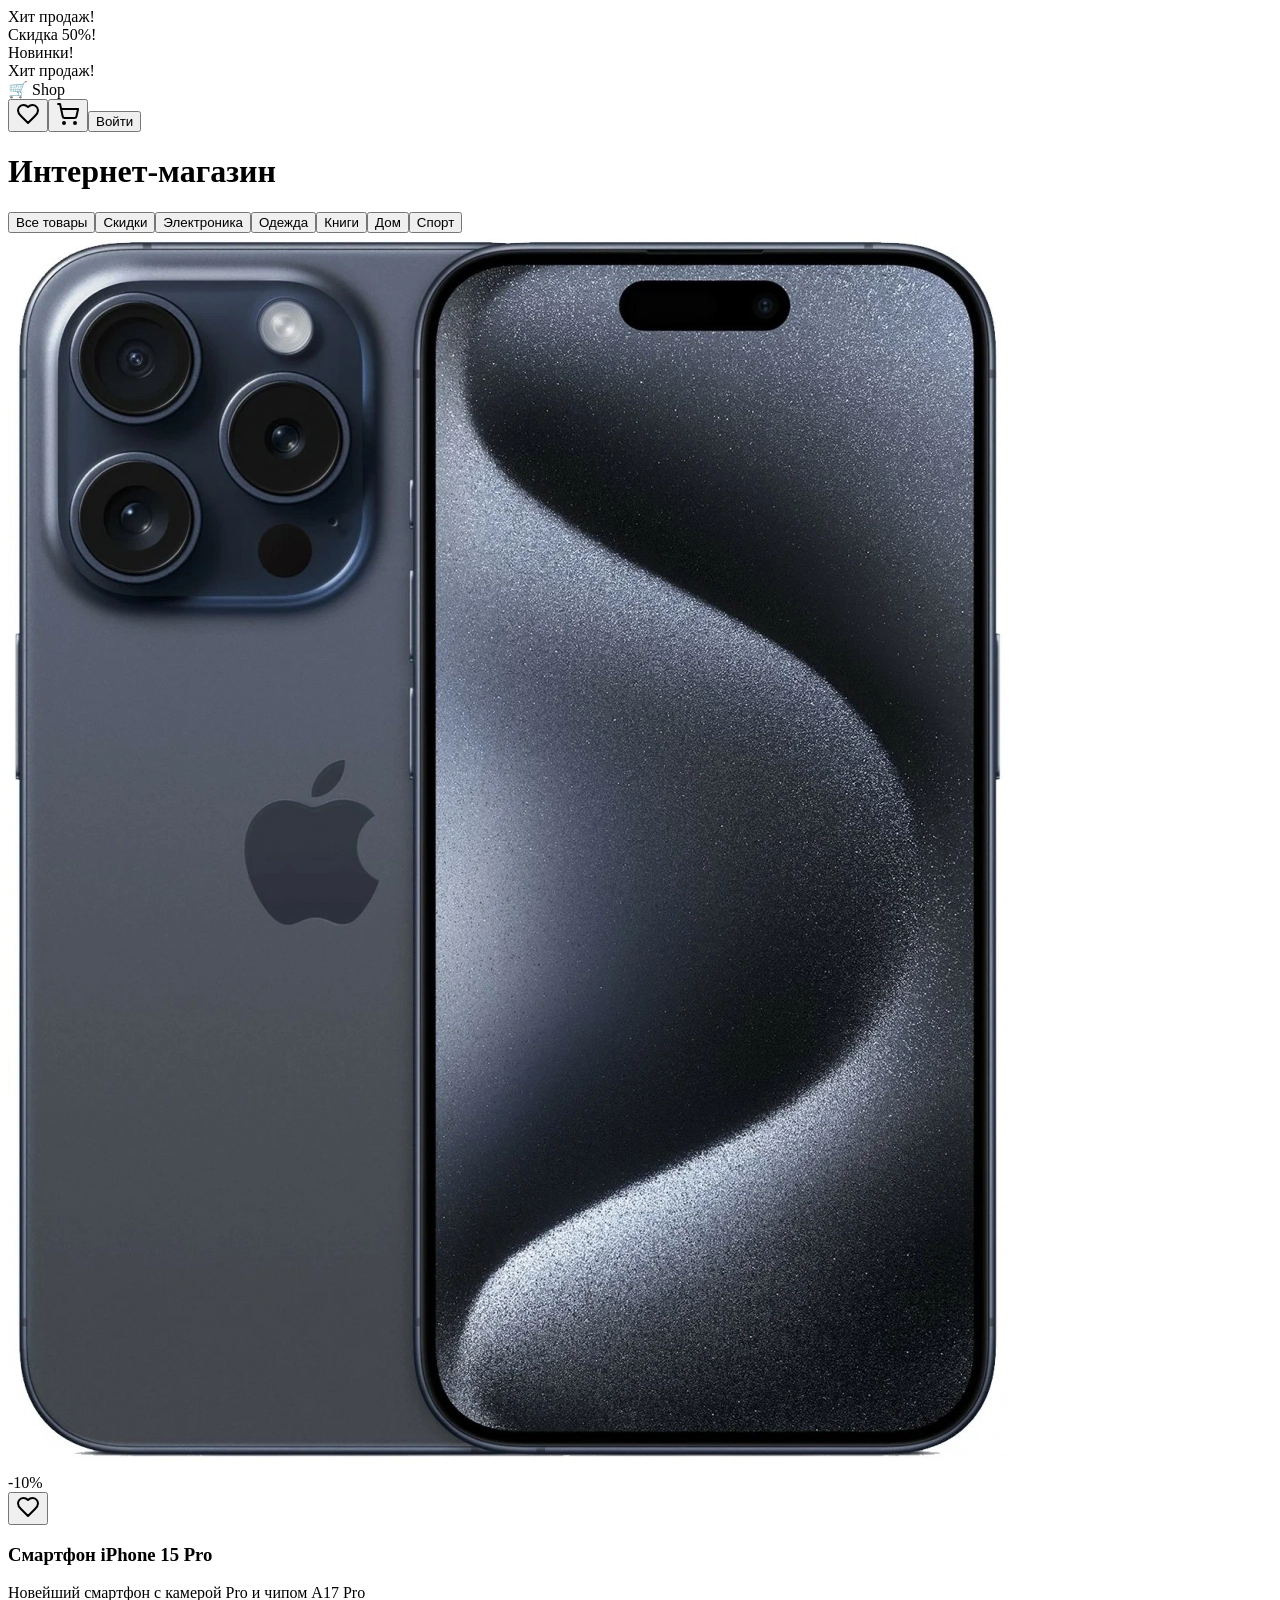
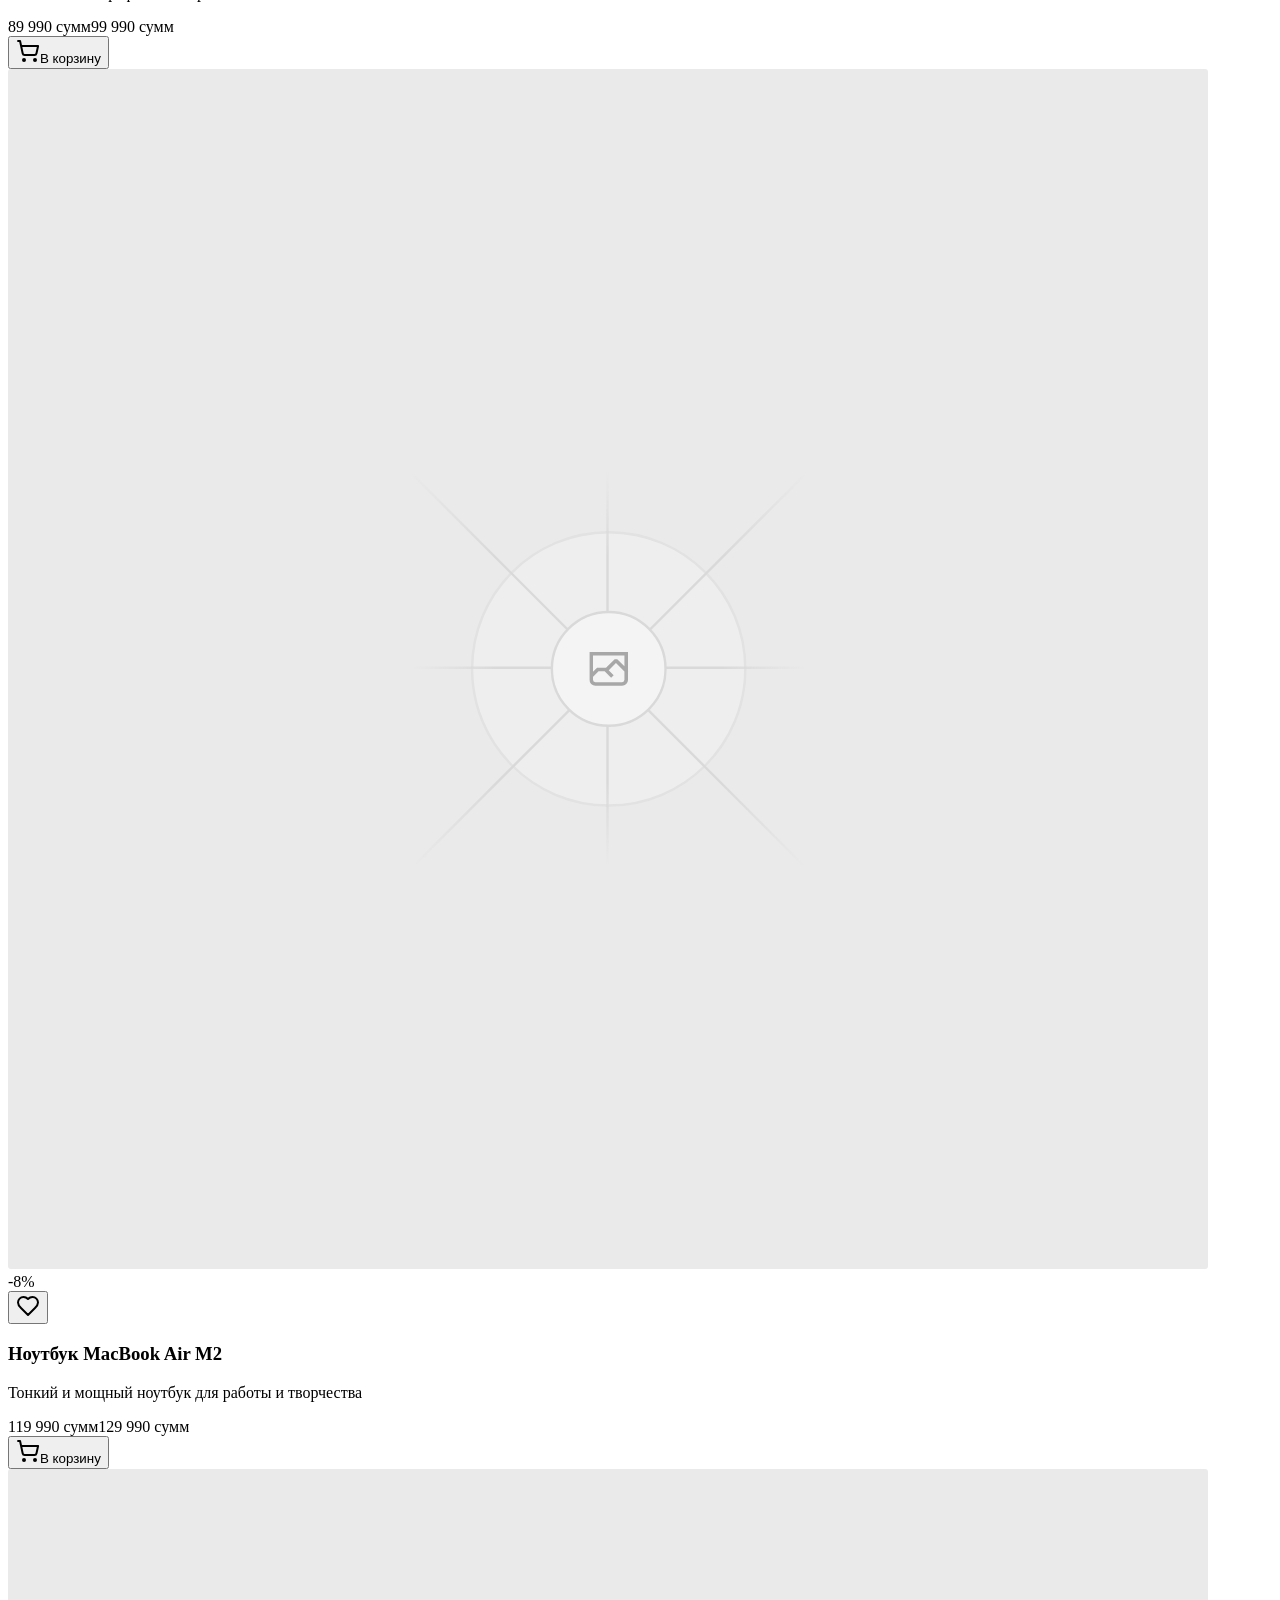
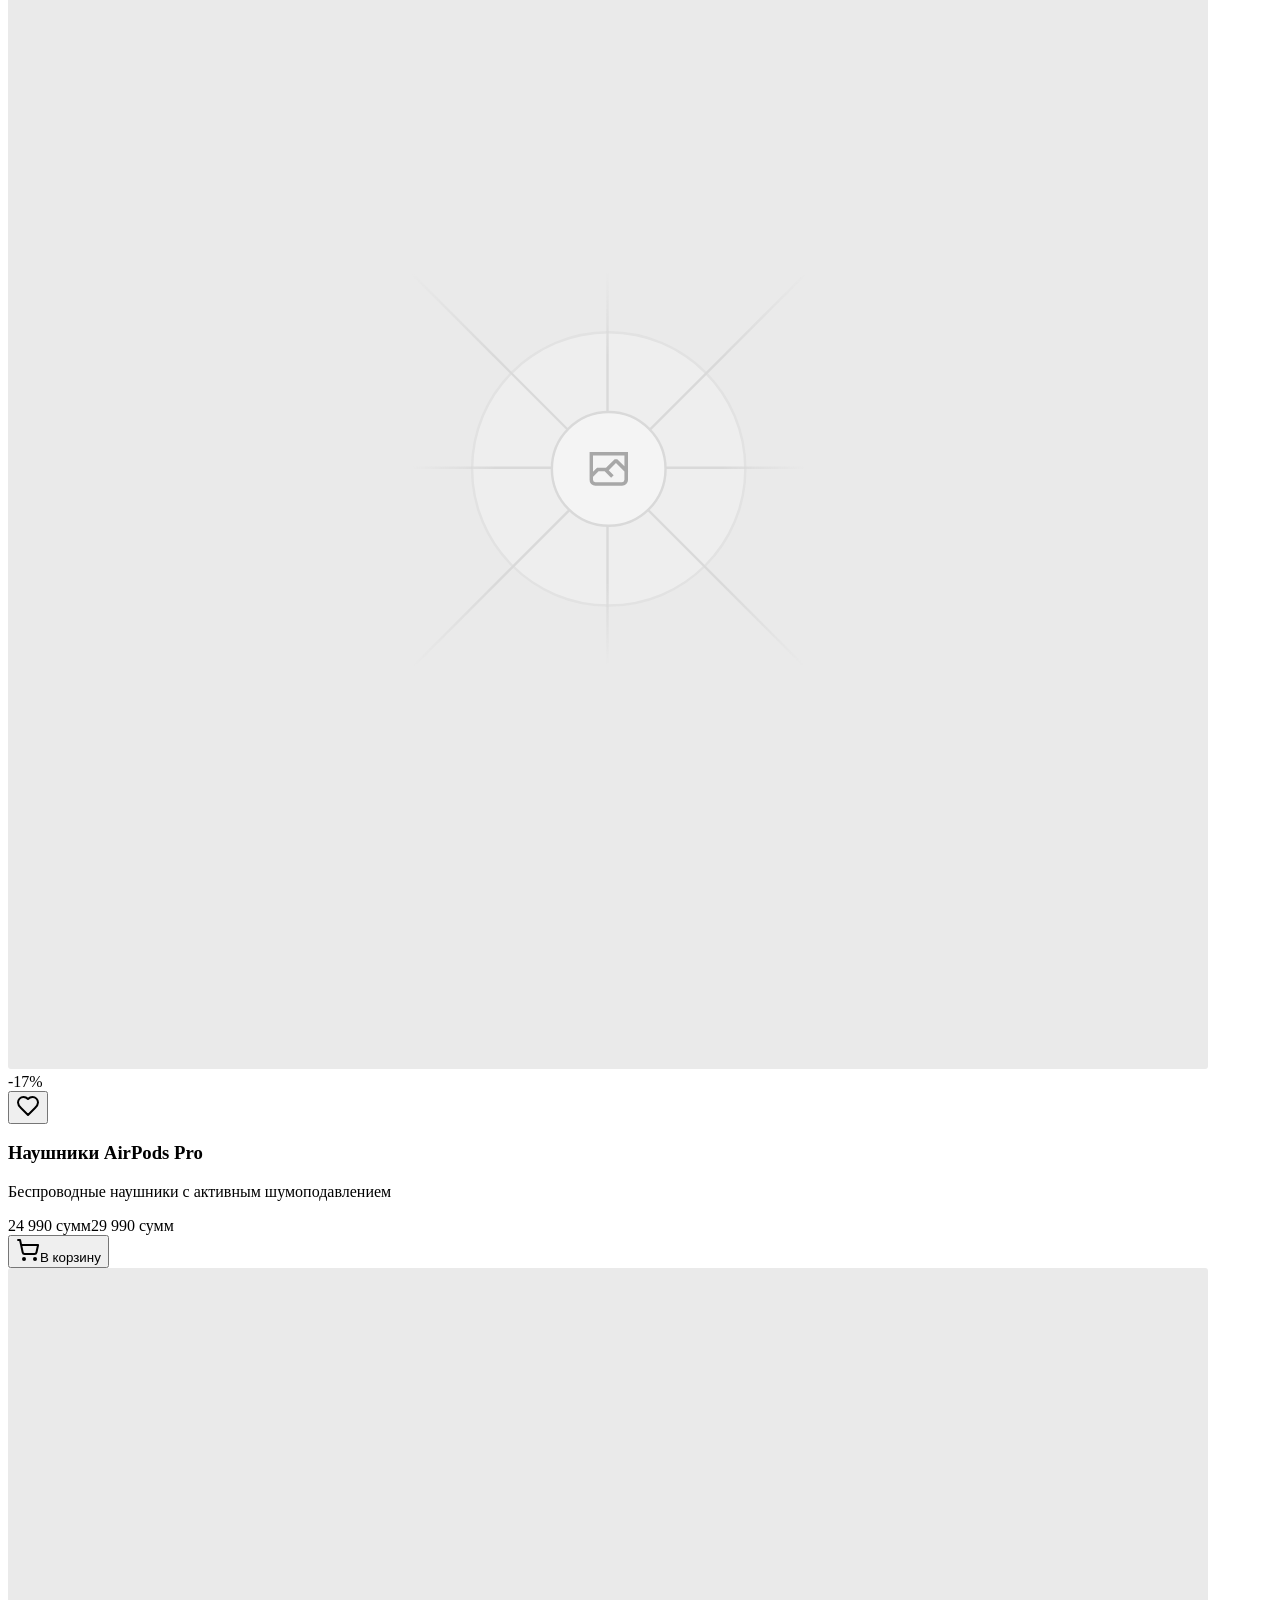
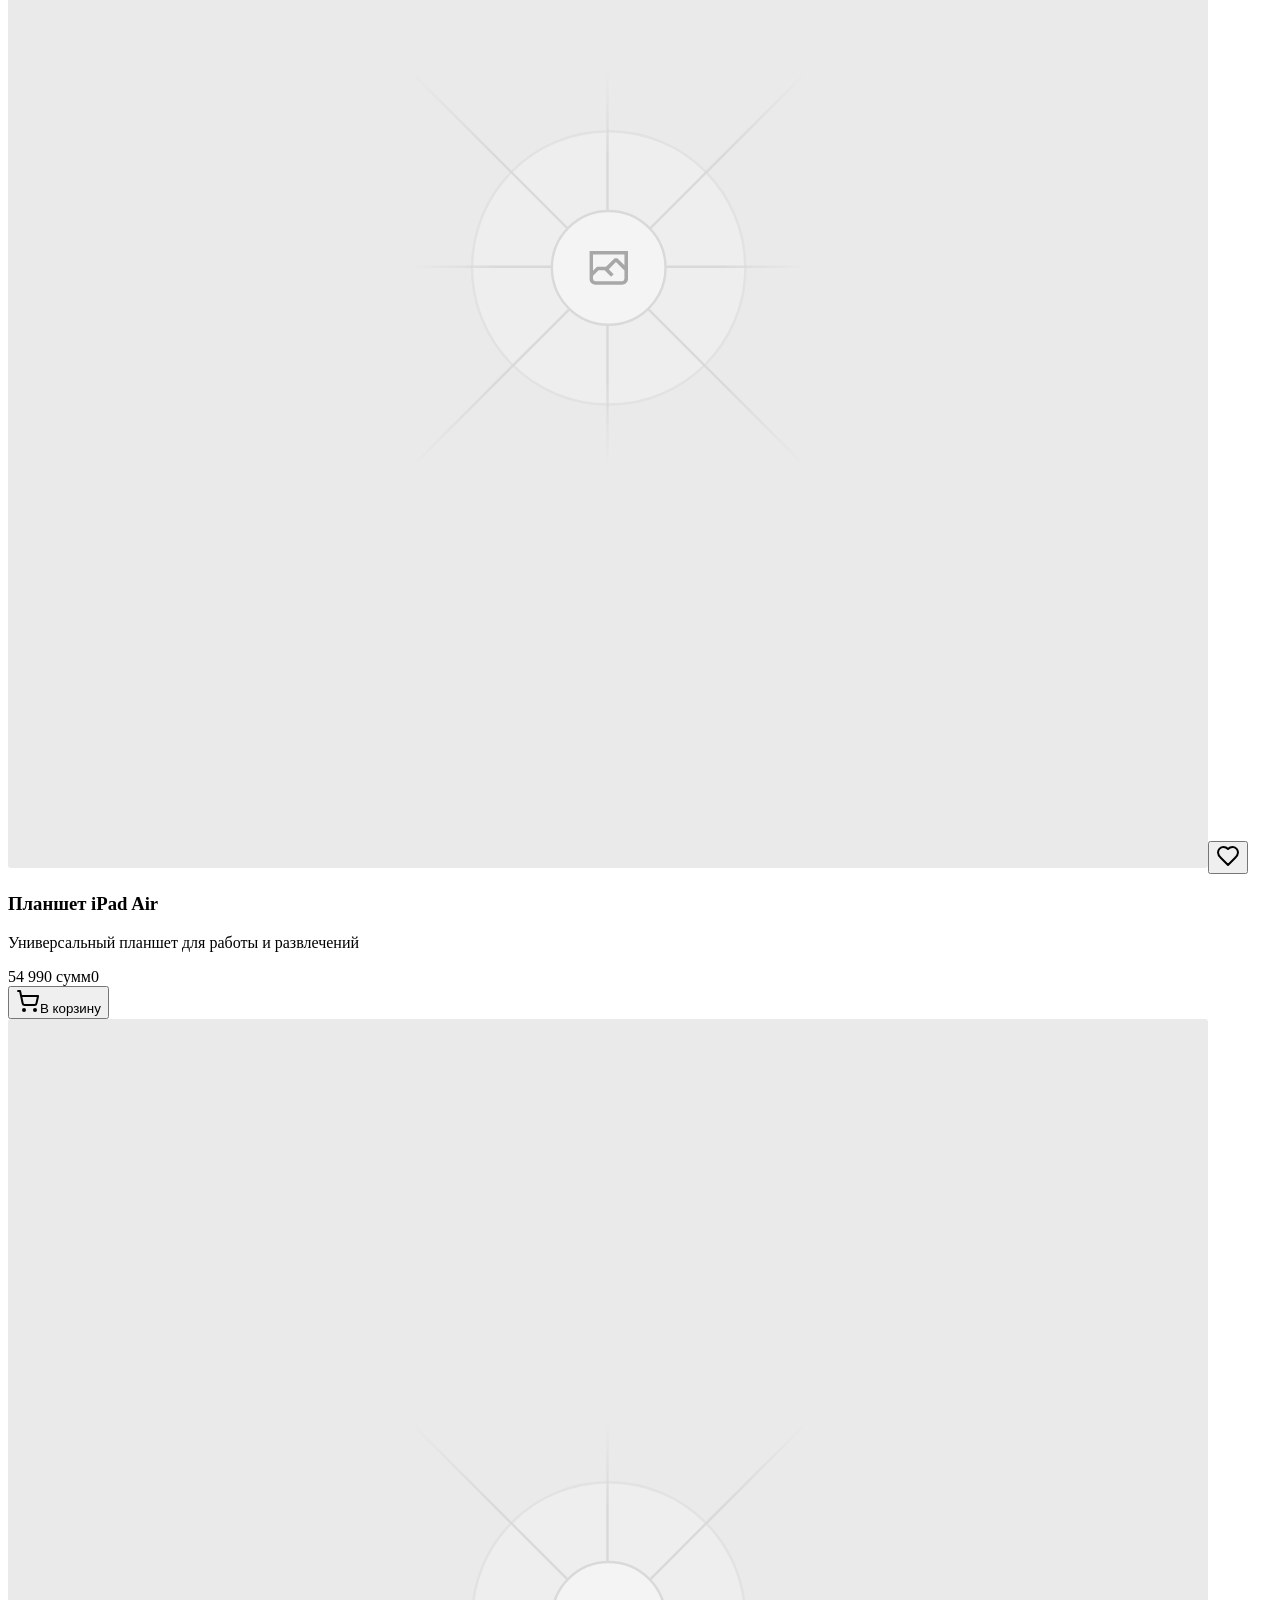
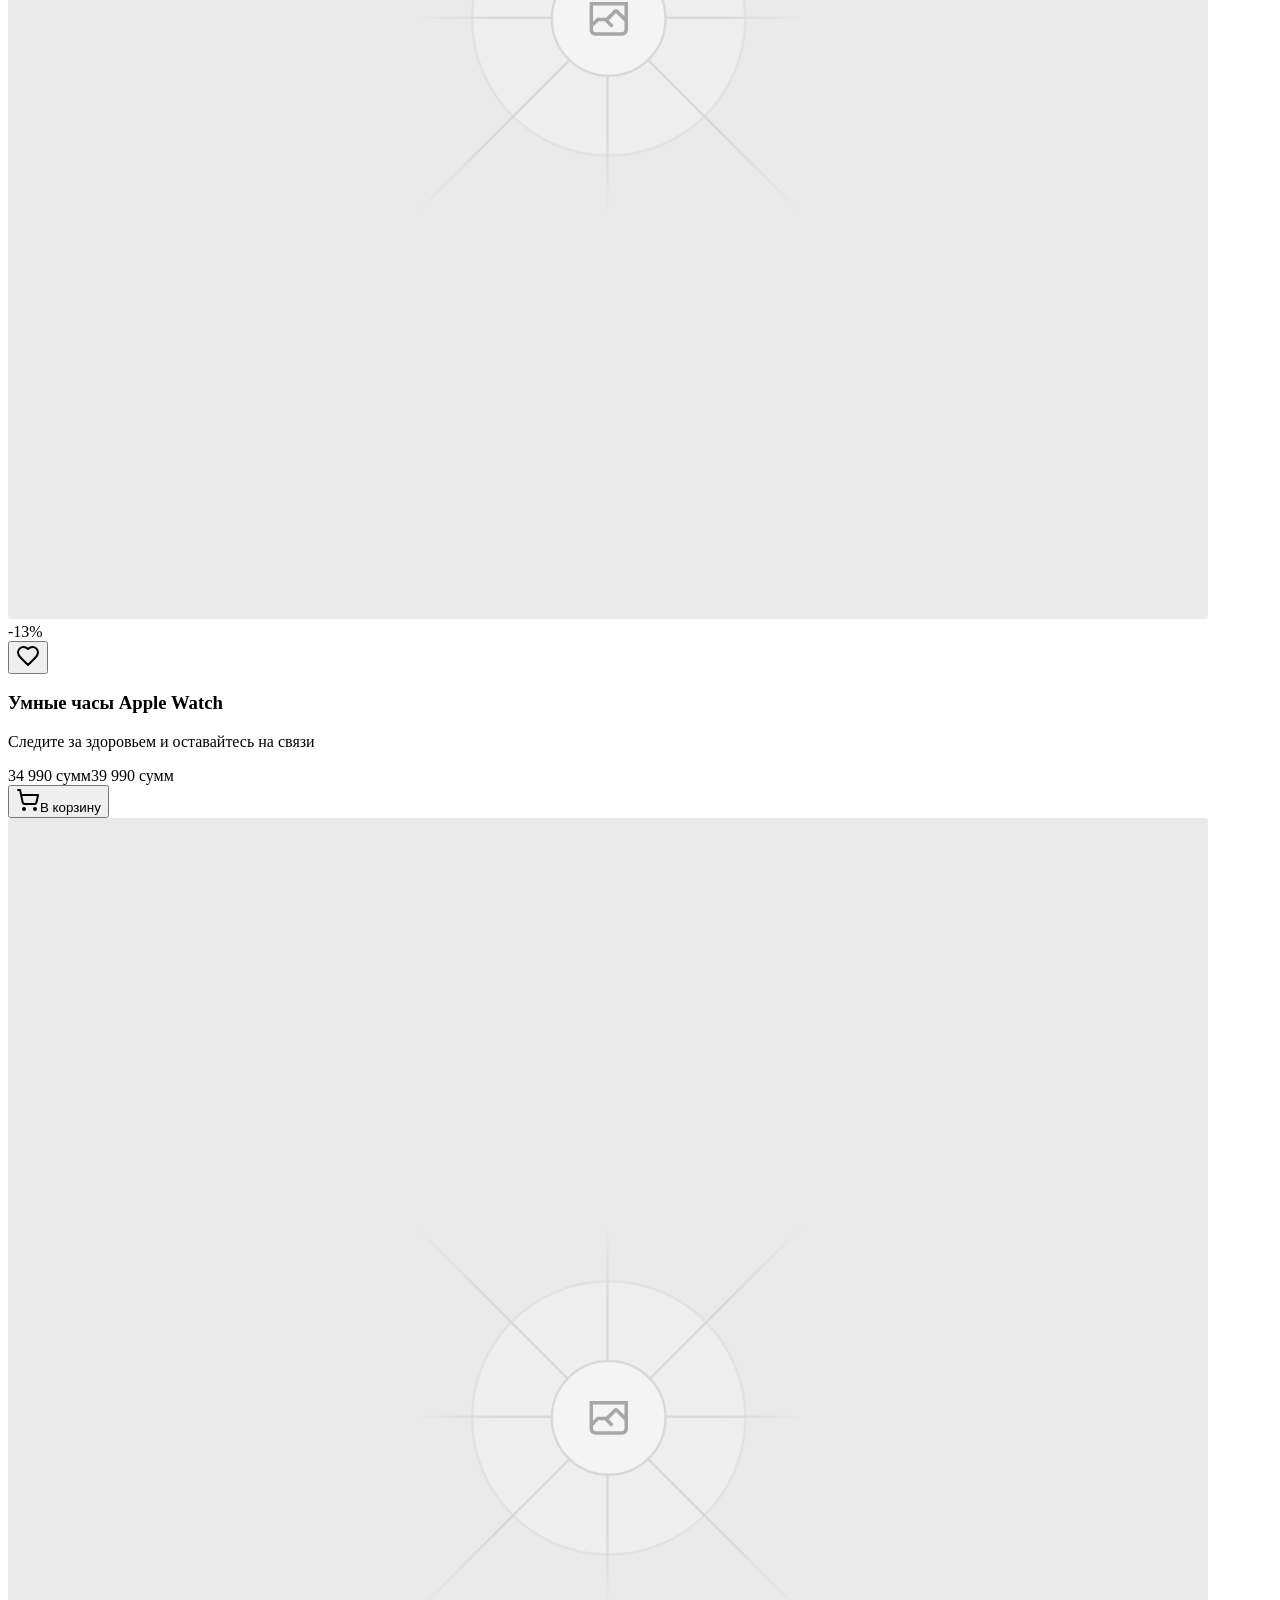
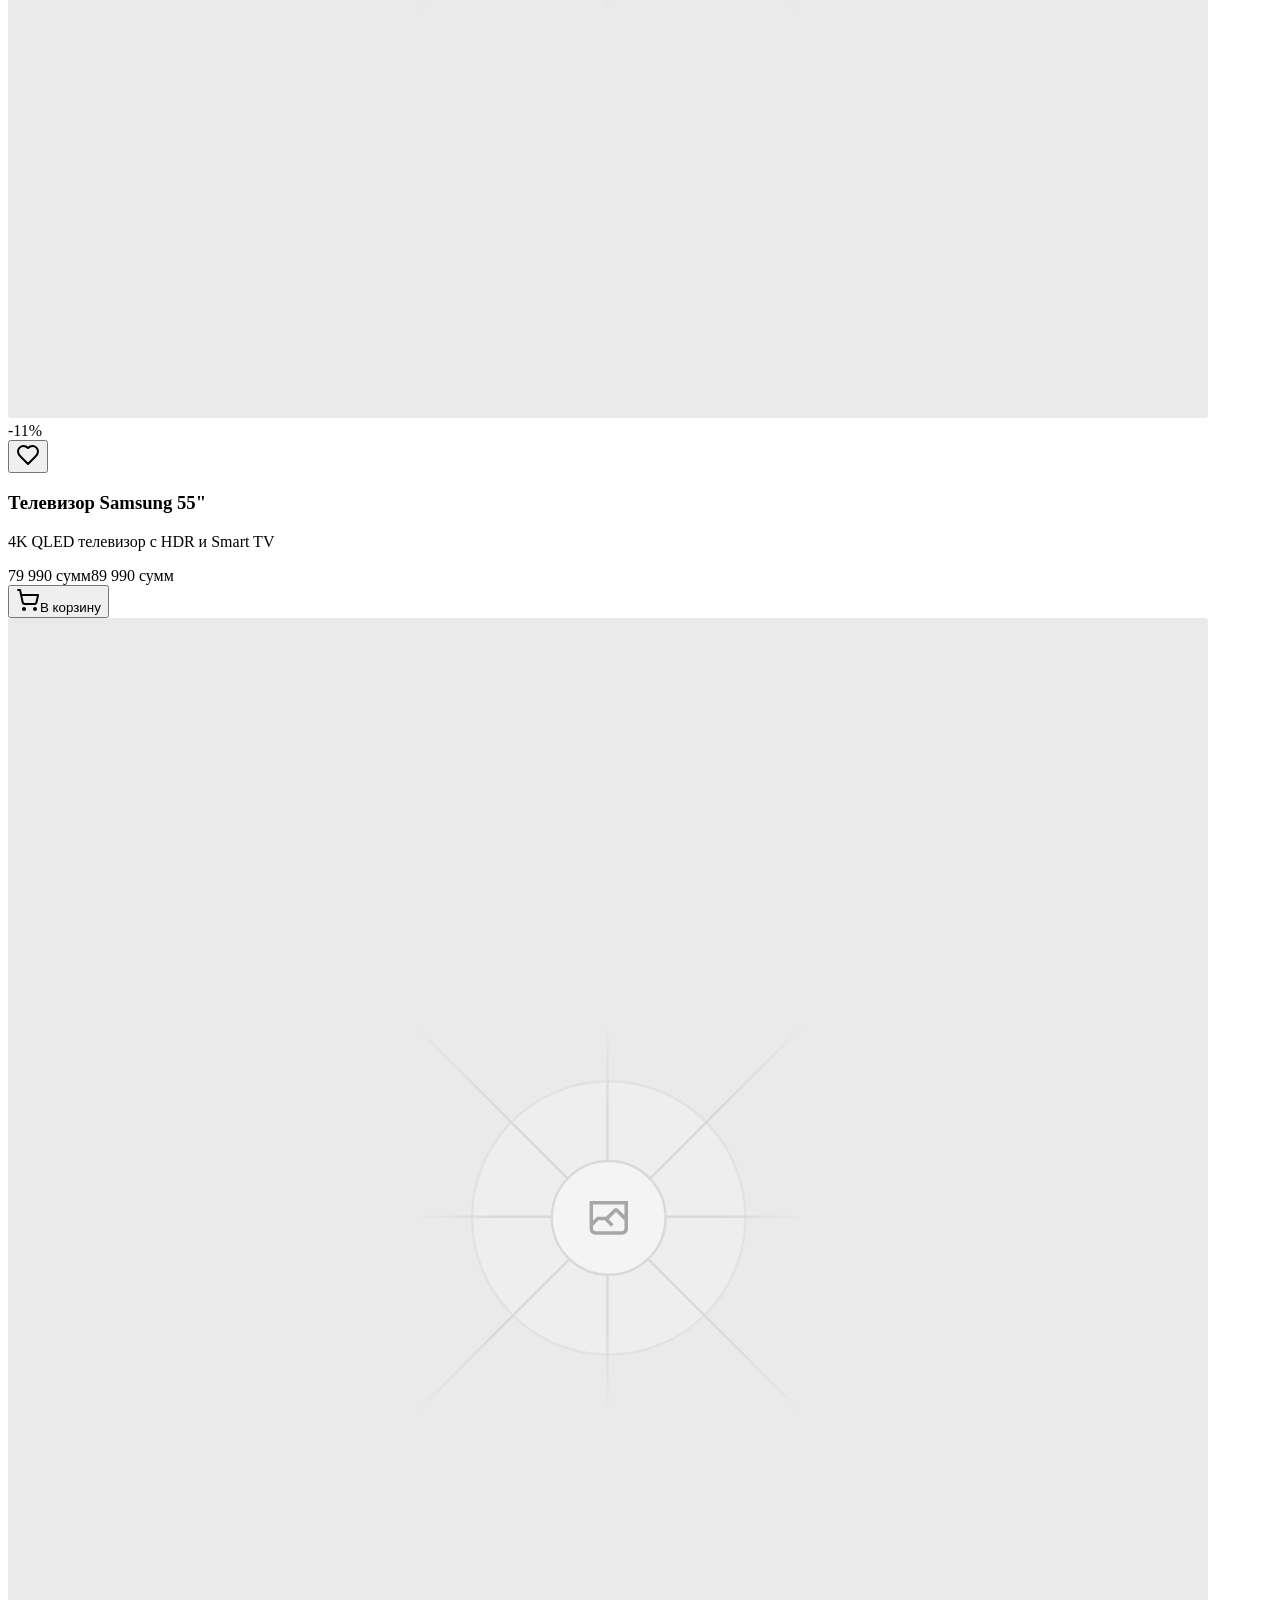
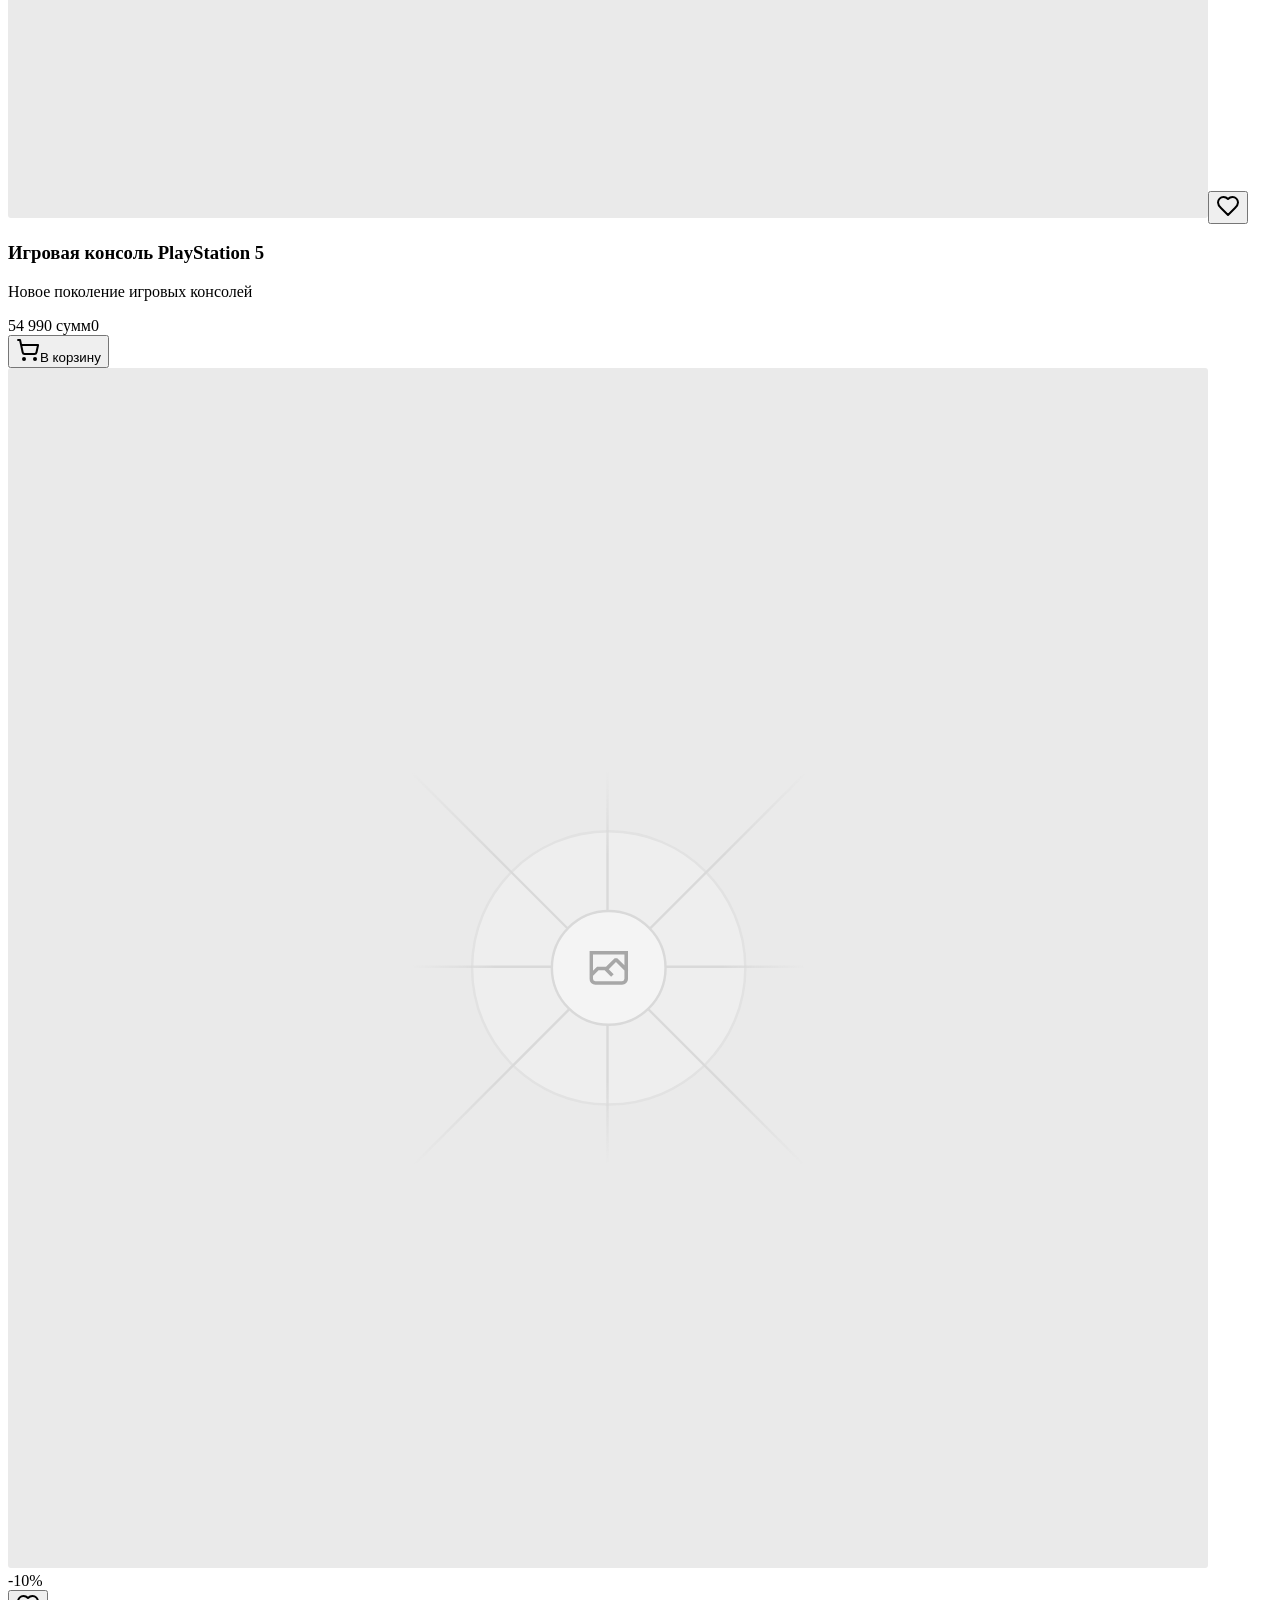
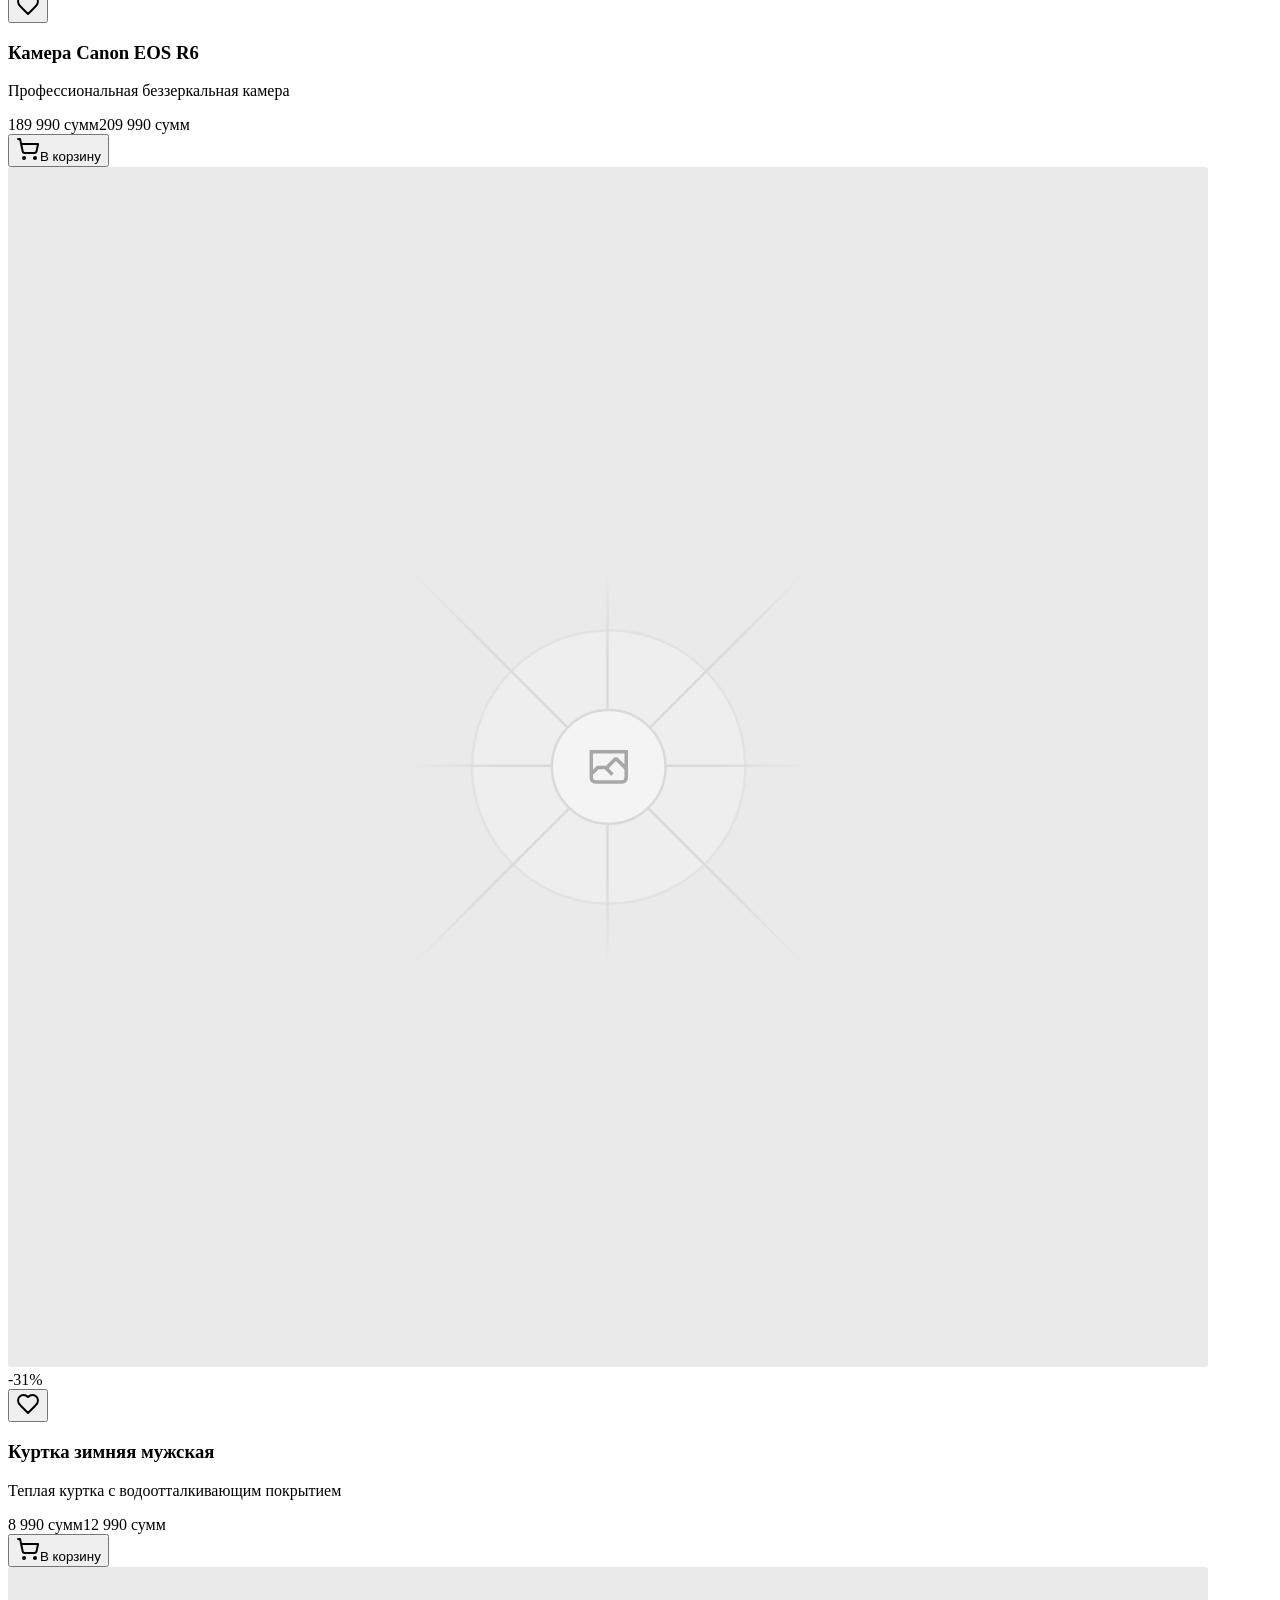
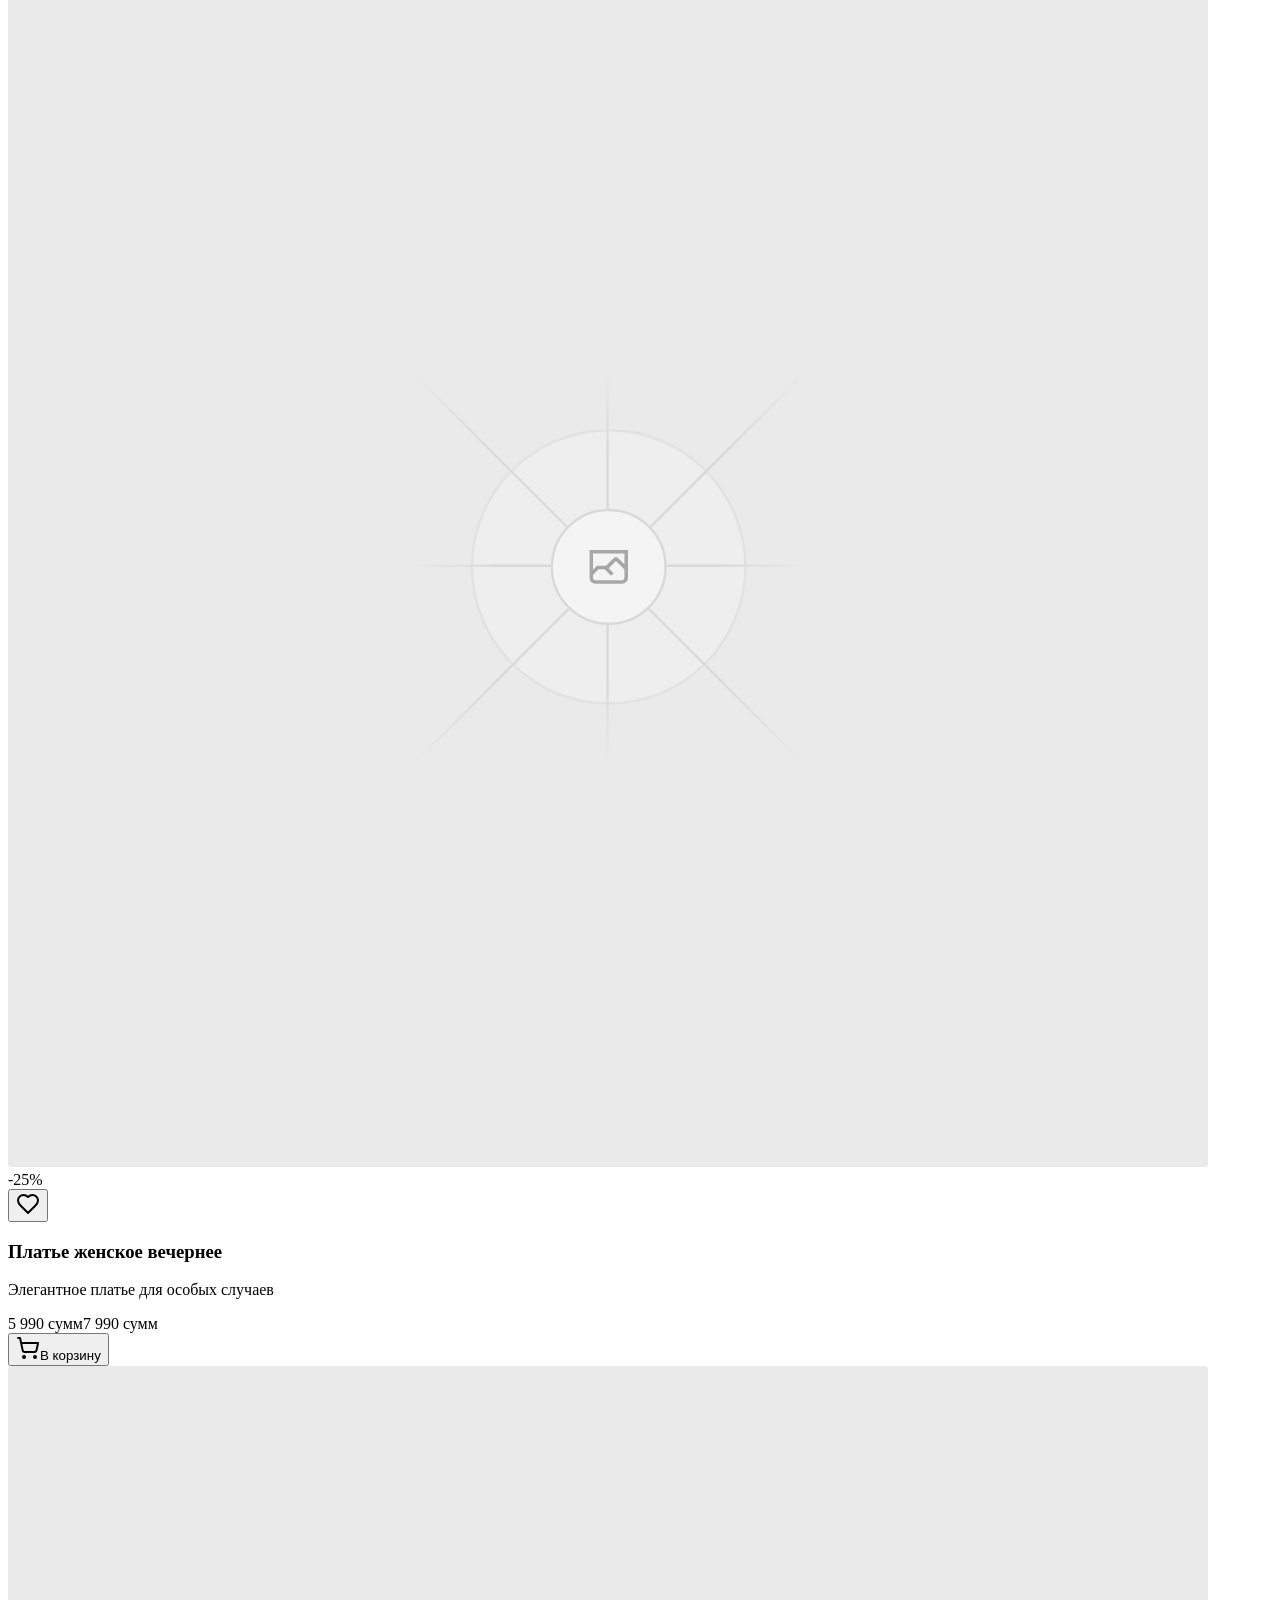
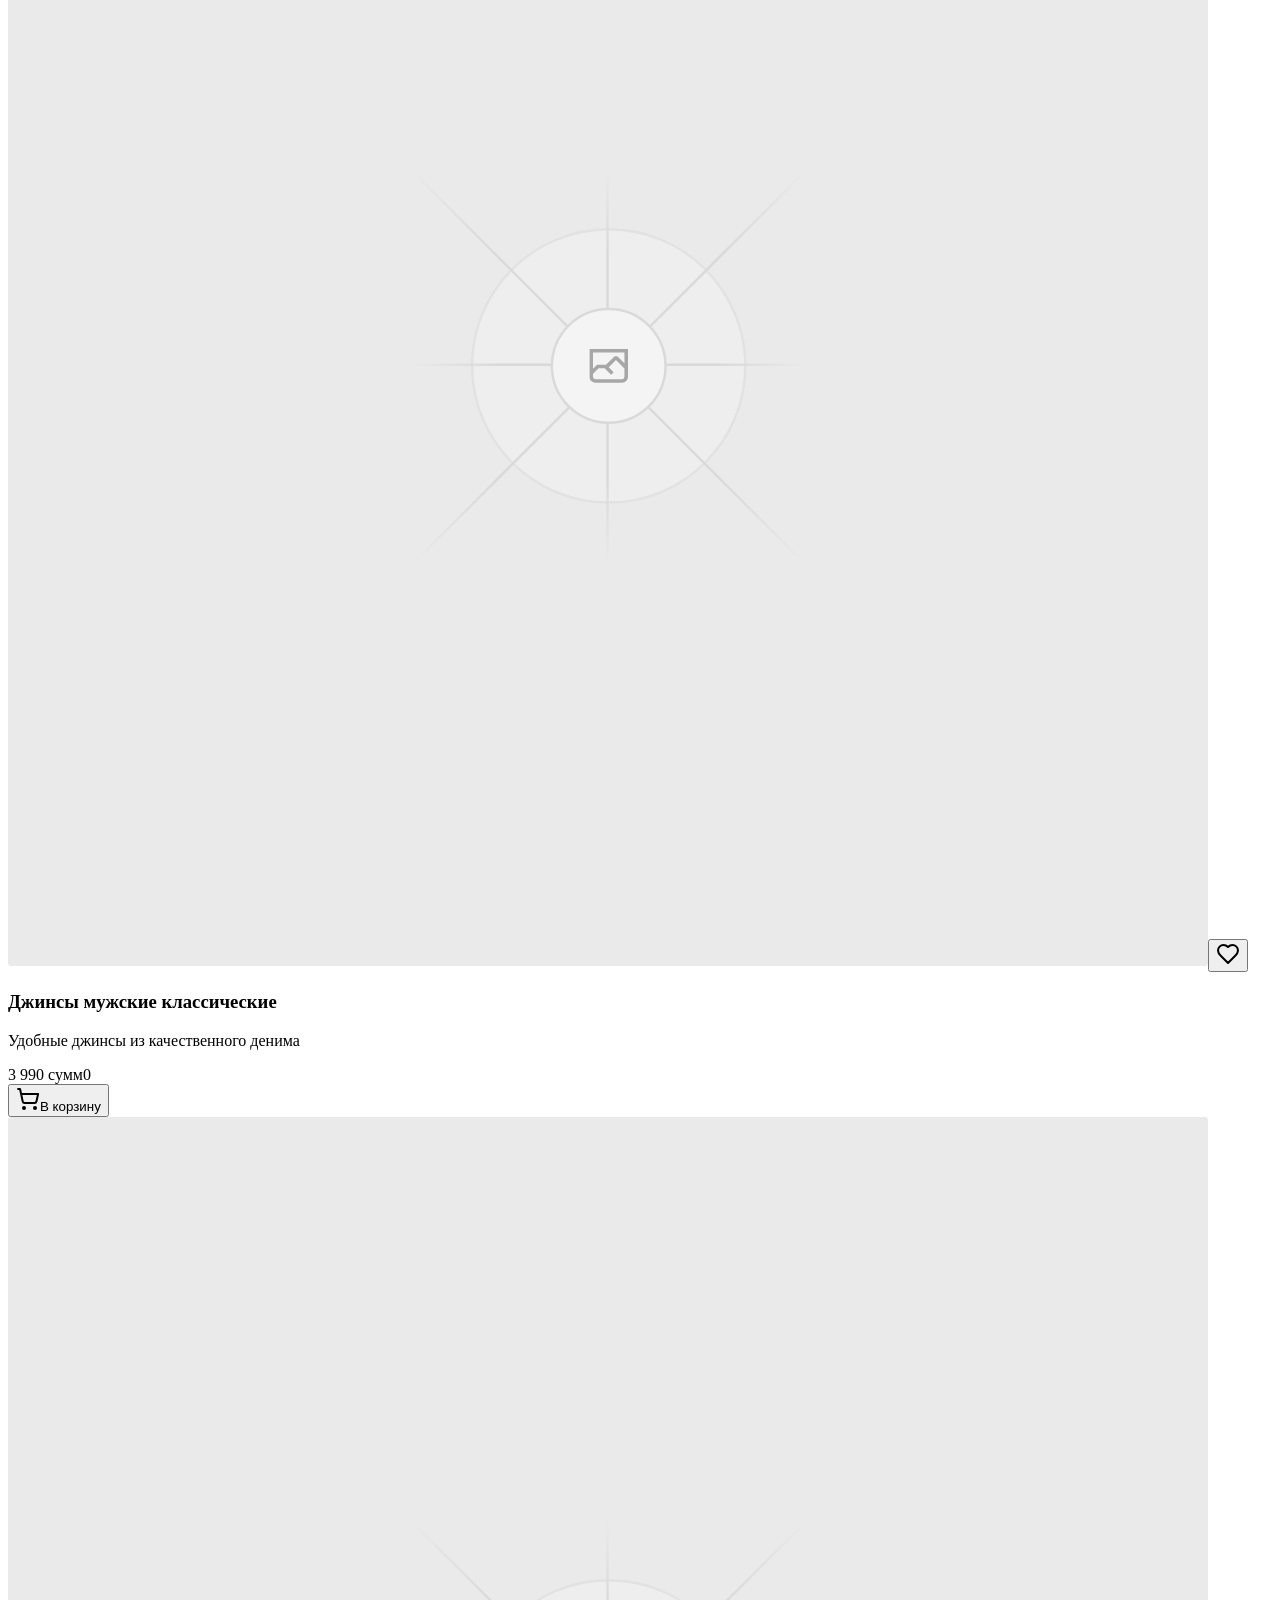
==== commit 64f79feb: "Updates" ====
--- a/index.html
+++ b/index.html
@@ -1 +1 @@
-<!DOCTYPE html><html lang="ru"><head><meta charSet="utf-8"/><meta name="viewport" content="width=device-width, initial-scale=1"/><link rel="preload" as="image" href="/public/WHwV91jJF9jVkyPR9VBV.webp"/><link rel="preload" as="image" href="/placeholder.svg?height=200&amp;width=200"/><link rel="stylesheet" href="/my-shop/_next/static/css/0c0e64fa01c6311d.css" data-precedence="next"/><link rel="preload" as="script" fetchPriority="low" href="/my-shop/_next/static/chunks/webpack-71cf78104d44be14.js"/><script src="/my-shop/_next/static/chunks/4bd1b696-29d6015316d35520.js" async=""></script><script src="/my-shop/_next/static/chunks/684-f345045bd775ba4a.js" async=""></script><script src="/my-shop/_next/static/chunks/main-app-17d4308d40b035df.js" async=""></script><script src="/my-shop/_next/static/chunks/app/page-b7a173d429a336ed.js" async=""></script><title>Shop - Интернет-магазин</title><meta name="description" content="Лучший интернет-магазин с широким ассортиментом товаров"/><meta name="generator" content="v0.dev"/><script src="/my-shop/_next/static/chunks/polyfills-42372ed130431b0a.js" noModule=""></script></head><body class="__className_c014a7"><div class="min-h-screen bg-gray-50 relative"><div class="fixed top-4 left-4 z-30 hidden lg:block"><div class="bg-red-500 text-white px-3 py-2 rounded-lg shadow-lg text-sm font-semibold animate-pulse">Скидка 50%!</div></div><div class="fixed top-4 right-4 z-30 hidden lg:block"><div class="bg-red-500 text-white px-3 py-2 rounded-lg shadow-lg text-sm font-semibold animate-pulse">Скидка 50%!</div></div><div class="fixed bottom-4 left-4 z-30 hidden lg:block"><div class="bg-purple-500 text-white px-3 py-2 rounded-lg shadow-lg text-sm font-semibold animate-pulse">Хит продаж!</div></div><div class="fixed bottom-4 right-4 z-30 hidden lg:block"><div class="bg-green-500 text-white px-3 py-2 rounded-lg shadow-lg text-sm font-semibold animate-pulse">Новинки!</div></div><header class="bg-white shadow-lg sticky top-0 z-40"><div class="container mx-auto px-4 py-4"><div class="flex items-center justify-between"><div class="flex items-center space-x-4"><div class="text-2xl font-bold text-blue-600">🛒 Shop</div></div><div class="flex items-center space-x-4"><button class="relative p-2 text-gray-600 hover:text-red-600 transition-colors duration-300"><svg xmlns="http://www.w3.org/2000/svg" width="24" height="24" viewBox="0 0 24 24" fill="none" stroke="currentColor" stroke-width="2" stroke-linecap="round" stroke-linejoin="round" class="lucide lucide-heart w-6 h-6"><path d="M19 14c1.49-1.46 3-3.21 3-5.5A5.5 5.5 0 0 0 16.5 3c-1.76 0-3 .5-4.5 2-1.5-1.5-2.74-2-4.5-2A5.5 5.5 0 0 0 2 8.5c0 2.3 1.5 4.05 3 5.5l7 7Z"></path></svg></button><button class="relative p-2 text-gray-600 hover:text-blue-600 transition-colors duration-300"><svg xmlns="http://www.w3.org/2000/svg" width="24" height="24" viewBox="0 0 24 24" fill="none" stroke="currentColor" stroke-width="2" stroke-linecap="round" stroke-linejoin="round" class="lucide lucide-shopping-cart w-6 h-6"><circle cx="8" cy="21" r="1"></circle><circle cx="19" cy="21" r="1"></circle><path d="M2.05 2.05h2l2.66 12.42a2 2 0 0 0 2 1.58h9.78a2 2 0 0 0 1.95-1.57l1.65-7.43H5.12"></path></svg></button><button class="bg-blue-600 text-white px-4 py-2 rounded-lg hover:bg-blue-700 transition-colors duration-300">Войти</button></div></div></div></header><main class="container mx-auto px-4 py-8"><div class="mb-8"><h1 class="text-3xl font-bold text-gray-900 mb-6">Интернет-магазин</h1><div class="flex flex-wrap gap-4 mb-6"><button class="px-4 py-2 rounded-lg transition-all duration-300 bg-blue-600 text-white">Все товары</button><button class="px-4 py-2 rounded-lg transition-all duration-300 bg-white text-gray-700 hover:bg-gray-100">Скидки</button><button class="px-4 py-2 rounded-lg transition-all duration-300 bg-white text-gray-700 hover:bg-gray-100">Электроника</button><button class="px-4 py-2 rounded-lg transition-all duration-300 bg-white text-gray-700 hover:bg-gray-100">Одежда</button><button class="px-4 py-2 rounded-lg transition-all duration-300 bg-white text-gray-700 hover:bg-gray-100">Книги</button><button class="px-4 py-2 rounded-lg transition-all duration-300 bg-white text-gray-700 hover:bg-gray-100">Дом</button><button class="px-4 py-2 rounded-lg transition-all duration-300 bg-white text-gray-700 hover:bg-gray-100">Спорт</button></div></div><div class="grid grid-cols-1 sm:grid-cols-2 md:grid-cols-3 lg:grid-cols-5 gap-6"><div class="bg-white rounded-lg shadow-md overflow-hidden hover:shadow-xl transition-all duration-300 transform hover:-translate-y-1"><div class="relative"><img src="/public/WHwV91jJF9jVkyPR9VBV.webp" alt="Смартфон iPhone 15 Pro" class="w-full h-48 object-cover"/><div class="absolute top-2 left-2 bg-red-500 text-white px-2 py-1 rounded-lg text-sm font-semibold">-<!-- -->10<!-- -->%</div><button class="absolute top-2 right-2 p-2 rounded-full transition-all duration-300 bg-white text-gray-600 hover:bg-red-500 hover:text-white"><svg xmlns="http://www.w3.org/2000/svg" width="24" height="24" viewBox="0 0 24 24" fill="none" stroke="currentColor" stroke-width="2" stroke-linecap="round" stroke-linejoin="round" class="lucide lucide-heart w-4 h-4"><path d="M19 14c1.49-1.46 3-3.21 3-5.5A5.5 5.5 0 0 0 16.5 3c-1.76 0-3 .5-4.5 2-1.5-1.5-2.74-2-4.5-2A5.5 5.5 0 0 0 2 8.5c0 2.3 1.5 4.05 3 5.5l7 7Z"></path></svg></button></div><div class="p-4"><h3 class="font-semibold text-gray-900 mb-2 line-clamp-2">Смартфон iPhone 15 Pro</h3><p class="text-gray-600 text-sm mb-3 line-clamp-2">Новейший смартфон с камерой Pro и чипом A17 Pro</p><div class="flex items-center justify-between mb-3"><div class="flex items-center space-x-2"><span class="text-lg font-bold text-gray-900">89 990<!-- --> сумм</span><span class="text-sm text-gray-500 line-through">99 990<!-- --> сумм</span></div></div><button class="w-full bg-blue-600 text-white py-2 px-4 rounded-lg hover:bg-blue-700 transition-colors duration-300 flex items-center justify-center space-x-2"><svg xmlns="http://www.w3.org/2000/svg" width="24" height="24" viewBox="0 0 24 24" fill="none" stroke="currentColor" stroke-width="2" stroke-linecap="round" stroke-linejoin="round" class="lucide lucide-shopping-cart w-4 h-4"><circle cx="8" cy="21" r="1"></circle><circle cx="19" cy="21" r="1"></circle><path d="M2.05 2.05h2l2.66 12.42a2 2 0 0 0 2 1.58h9.78a2 2 0 0 0 1.95-1.57l1.65-7.43H5.12"></path></svg><span>В корзину</span></button></div></div><div class="bg-white rounded-lg shadow-md overflow-hidden hover:shadow-xl transition-all duration-300 transform hover:-translate-y-1"><div class="relative"><img src="/placeholder.svg?height=200&amp;width=200" alt="Ноутбук MacBook Air M2" class="w-full h-48 object-cover"/><div class="absolute top-2 left-2 bg-red-500 text-white px-2 py-1 rounded-lg text-sm font-semibold">-<!-- -->8<!-- -->%</div><button class="absolute top-2 right-2 p-2 rounded-full transition-all duration-300 bg-white text-gray-600 hover:bg-red-500 hover:text-white"><svg xmlns="http://www.w3.org/2000/svg" width="24" height="24" viewBox="0 0 24 24" fill="none" stroke="currentColor" stroke-width="2" stroke-linecap="round" stroke-linejoin="round" class="lucide lucide-heart w-4 h-4"><path d="M19 14c1.49-1.46 3-3.21 3-5.5A5.5 5.5 0 0 0 16.5 3c-1.76 0-3 .5-4.5 2-1.5-1.5-2.74-2-4.5-2A5.5 5.5 0 0 0 2 8.5c0 2.3 1.5 4.05 3 5.5l7 7Z"></path></svg></button></div><div class="p-4"><h3 class="font-semibold text-gray-900 mb-2 line-clamp-2">Ноутбук MacBook Air M2</h3><p class="text-gray-600 text-sm mb-3 line-clamp-2">Тонкий и мощный ноутбук для работы и творчества</p><div class="flex items-center justify-between mb-3"><div class="flex items-center space-x-2"><span class="text-lg font-bold text-gray-900">119 990<!-- --> сумм</span><span class="text-sm text-gray-500 line-through">129 990<!-- --> сумм</span></div></div><button class="w-full bg-blue-600 text-white py-2 px-4 rounded-lg hover:bg-blue-700 transition-colors duration-300 flex items-center justify-center space-x-2"><svg xmlns="http://www.w3.org/2000/svg" width="24" height="24" viewBox="0 0 24 24" fill="none" stroke="currentColor" stroke-width="2" stroke-linecap="round" stroke-linejoin="round" class="lucide lucide-shopping-cart w-4 h-4"><circle cx="8" cy="21" r="1"></circle><circle cx="19" cy="21" r="1"></circle><path d="M2.05 2.05h2l2.66 12.42a2 2 0 0 0 2 1.58h9.78a2 2 0 0 0 1.95-1.57l1.65-7.43H5.12"></path></svg><span>В корзину</span></button></div></div><div class="bg-white rounded-lg shadow-md overflow-hidden hover:shadow-xl transition-all duration-300 transform hover:-translate-y-1"><div class="relative"><img src="/placeholder.svg?height=200&amp;width=200" alt="Наушники AirPods Pro" class="w-full h-48 object-cover"/><div class="absolute top-2 left-2 bg-red-500 text-white px-2 py-1 rounded-lg text-sm font-semibold">-<!-- -->17<!-- -->%</div><button class="absolute top-2 right-2 p-2 rounded-full transition-all duration-300 bg-white text-gray-600 hover:bg-red-500 hover:text-white"><svg xmlns="http://www.w3.org/2000/svg" width="24" height="24" viewBox="0 0 24 24" fill="none" stroke="currentColor" stroke-width="2" stroke-linecap="round" stroke-linejoin="round" class="lucide lucide-heart w-4 h-4"><path d="M19 14c1.49-1.46 3-3.21 3-5.5A5.5 5.5 0 0 0 16.5 3c-1.76 0-3 .5-4.5 2-1.5-1.5-2.74-2-4.5-2A5.5 5.5 0 0 0 2 8.5c0 2.3 1.5 4.05 3 5.5l7 7Z"></path></svg></button></div><div class="p-4"><h3 class="font-semibold text-gray-900 mb-2 line-clamp-2">Наушники AirPods Pro</h3><p class="text-gray-600 text-sm mb-3 line-clamp-2">Беспроводные наушники с активным шумоподавлением</p><div class="flex items-center justify-between mb-3"><div class="flex items-center space-x-2"><span class="text-lg font-bold text-gray-900">24 990<!-- --> сумм</span><span class="text-sm text-gray-500 line-through">29 990<!-- --> сумм</span></div></div><button class="w-full bg-blue-600 text-white py-2 px-4 rounded-lg hover:bg-blue-700 transition-colors duration-300 flex items-center justify-center space-x-2"><svg xmlns="http://www.w3.org/2000/svg" width="24" height="24" viewBox="0 0 24 24" fill="none" stroke="currentColor" stroke-width="2" stroke-linecap="round" stroke-linejoin="round" class="lucide lucide-shopping-cart w-4 h-4"><circle cx="8" cy="21" r="1"></circle><circle cx="19" cy="21" r="1"></circle><path d="M2.05 2.05h2l2.66 12.42a2 2 0 0 0 2 1.58h9.78a2 2 0 0 0 1.95-1.57l1.65-7.43H5.12"></path></svg><span>В корзину</span></button></div></div><div class="bg-white rounded-lg shadow-md overflow-hidden hover:shadow-xl transition-all duration-300 transform hover:-translate-y-1"><div class="relative"><img src="/placeholder.svg?height=200&amp;width=200" alt="Планшет iPad Air" class="w-full h-48 object-cover"/><button class="absolute top-2 right-2 p-2 rounded-full transition-all duration-300 bg-white text-gray-600 hover:bg-red-500 hover:text-white"><svg xmlns="http://www.w3.org/2000/svg" width="24" height="24" viewBox="0 0 24 24" fill="none" stroke="currentColor" stroke-width="2" stroke-linecap="round" stroke-linejoin="round" class="lucide lucide-heart w-4 h-4"><path d="M19 14c1.49-1.46 3-3.21 3-5.5A5.5 5.5 0 0 0 16.5 3c-1.76 0-3 .5-4.5 2-1.5-1.5-2.74-2-4.5-2A5.5 5.5 0 0 0 2 8.5c0 2.3 1.5 4.05 3 5.5l7 7Z"></path></svg></button></div><div class="p-4"><h3 class="font-semibold text-gray-900 mb-2 line-clamp-2">Планшет iPad Air</h3><p class="text-gray-600 text-sm mb-3 line-clamp-2">Универсальный планшет для работы и развлечений</p><div class="flex items-center justify-between mb-3"><div class="flex items-center space-x-2"><span class="text-lg font-bold text-gray-900">54 990<!-- --> сумм</span>0</div></div><button class="w-full bg-blue-600 text-white py-2 px-4 rounded-lg hover:bg-blue-700 transition-colors duration-300 flex items-center justify-center space-x-2"><svg xmlns="http://www.w3.org/2000/svg" width="24" height="24" viewBox="0 0 24 24" fill="none" stroke="currentColor" stroke-width="2" stroke-linecap="round" stroke-linejoin="round" class="lucide lucide-shopping-cart w-4 h-4"><circle cx="8" cy="21" r="1"></circle><circle cx="19" cy="21" r="1"></circle><path d="M2.05 2.05h2l2.66 12.42a2 2 0 0 0 2 1.58h9.78a2 2 0 0 0 1.95-1.57l1.65-7.43H5.12"></path></svg><span>В корзину</span></button></div></div><div class="bg-white rounded-lg shadow-md overflow-hidden hover:shadow-xl transition-all duration-300 transform hover:-translate-y-1"><div class="relative"><img src="/placeholder.svg?height=200&amp;width=200" alt="Умные часы Apple Watch" class="w-full h-48 object-cover"/><div class="absolute top-2 left-2 bg-red-500 text-white px-2 py-1 rounded-lg text-sm font-semibold">-<!-- -->13<!-- -->%</div><button class="absolute top-2 right-2 p-2 rounded-full transition-all duration-300 bg-white text-gray-600 hover:bg-red-500 hover:text-white"><svg xmlns="http://www.w3.org/2000/svg" width="24" height="24" viewBox="0 0 24 24" fill="none" stroke="currentColor" stroke-width="2" stroke-linecap="round" stroke-linejoin="round" class="lucide lucide-heart w-4 h-4"><path d="M19 14c1.49-1.46 3-3.21 3-5.5A5.5 5.5 0 0 0 16.5 3c-1.76 0-3 .5-4.5 2-1.5-1.5-2.74-2-4.5-2A5.5 5.5 0 0 0 2 8.5c0 2.3 1.5 4.05 3 5.5l7 7Z"></path></svg></button></div><div class="p-4"><h3 class="font-semibold text-gray-900 mb-2 line-clamp-2">Умные часы Apple Watch</h3><p class="text-gray-600 text-sm mb-3 line-clamp-2">Следите за здоровьем и оставайтесь на связи</p><div class="flex items-center justify-between mb-3"><div class="flex items-center space-x-2"><span class="text-lg font-bold text-gray-900">34 990<!-- --> сумм</span><span class="text-sm text-gray-500 line-through">39 990<!-- --> сумм</span></div></div><button class="w-full bg-blue-600 text-white py-2 px-4 rounded-lg hover:bg-blue-700 transition-colors duration-300 flex items-center justify-center space-x-2"><svg xmlns="http://www.w3.org/2000/svg" width="24" height="24" viewBox="0 0 24 24" fill="none" stroke="currentColor" stroke-width="2" stroke-linecap="round" stroke-linejoin="round" class="lucide lucide-shopping-cart w-4 h-4"><circle cx="8" cy="21" r="1"></circle><circle cx="19" cy="21" r="1"></circle><path d="M2.05 2.05h2l2.66 12.42a2 2 0 0 0 2 1.58h9.78a2 2 0 0 0 1.95-1.57l1.65-7.43H5.12"></path></svg><span>В корзину</span></button></div></div><div class="bg-white rounded-lg shadow-md overflow-hidden hover:shadow-xl transition-all duration-300 transform hover:-translate-y-1"><div class="relative"><img src="/placeholder.svg?height=200&amp;width=200" alt="Телевизор Samsung 55&quot;" class="w-full h-48 object-cover"/><div class="absolute top-2 left-2 bg-red-500 text-white px-2 py-1 rounded-lg text-sm font-semibold">-<!-- -->11<!-- -->%</div><button class="absolute top-2 right-2 p-2 rounded-full transition-all duration-300 bg-white text-gray-600 hover:bg-red-500 hover:text-white"><svg xmlns="http://www.w3.org/2000/svg" width="24" height="24" viewBox="0 0 24 24" fill="none" stroke="currentColor" stroke-width="2" stroke-linecap="round" stroke-linejoin="round" class="lucide lucide-heart w-4 h-4"><path d="M19 14c1.49-1.46 3-3.21 3-5.5A5.5 5.5 0 0 0 16.5 3c-1.76 0-3 .5-4.5 2-1.5-1.5-2.74-2-4.5-2A5.5 5.5 0 0 0 2 8.5c0 2.3 1.5 4.05 3 5.5l7 7Z"></path></svg></button></div><div class="p-4"><h3 class="font-semibold text-gray-900 mb-2 line-clamp-2">Телевизор Samsung 55&quot;</h3><p class="text-gray-600 text-sm mb-3 line-clamp-2">4K QLED телевизор с HDR и Smart TV</p><div class="flex items-center justify-between mb-3"><div class="flex items-center space-x-2"><span class="text-lg font-bold text-gray-900">79 990<!-- --> сумм</span><span class="text-sm text-gray-500 line-through">89 990<!-- --> сумм</span></div></div><button class="w-full bg-blue-600 text-white py-2 px-4 rounded-lg hover:bg-blue-700 transition-colors duration-300 flex items-center justify-center space-x-2"><svg xmlns="http://www.w3.org/2000/svg" width="24" height="24" viewBox="0 0 24 24" fill="none" stroke="currentColor" stroke-width="2" stroke-linecap="round" stroke-linejoin="round" class="lucide lucide-shopping-cart w-4 h-4"><circle cx="8" cy="21" r="1"></circle><circle cx="19" cy="21" r="1"></circle><path d="M2.05 2.05h2l2.66 12.42a2 2 0 0 0 2 1.58h9.78a2 2 0 0 0 1.95-1.57l1.65-7.43H5.12"></path></svg><span>В корзину</span></button></div></div><div class="bg-white rounded-lg shadow-md overflow-hidden hover:shadow-xl transition-all duration-300 transform hover:-translate-y-1"><div class="relative"><img src="/placeholder.svg?height=200&amp;width=200" alt="Игровая консоль PlayStation 5" class="w-full h-48 object-cover"/><button class="absolute top-2 right-2 p-2 rounded-full transition-all duration-300 bg-white text-gray-600 hover:bg-red-500 hover:text-white"><svg xmlns="http://www.w3.org/2000/svg" width="24" height="24" viewBox="0 0 24 24" fill="none" stroke="currentColor" stroke-width="2" stroke-linecap="round" stroke-linejoin="round" class="lucide lucide-heart w-4 h-4"><path d="M19 14c1.49-1.46 3-3.21 3-5.5A5.5 5.5 0 0 0 16.5 3c-1.76 0-3 .5-4.5 2-1.5-1.5-2.74-2-4.5-2A5.5 5.5 0 0 0 2 8.5c0 2.3 1.5 4.05 3 5.5l7 7Z"></path></svg></button></div><div class="p-4"><h3 class="font-semibold text-gray-900 mb-2 line-clamp-2">Игровая консоль PlayStation 5</h3><p class="text-gray-600 text-sm mb-3 line-clamp-2">Новое поколение игровых консолей</p><div class="flex items-center justify-between mb-3"><div class="flex items-center space-x-2"><span class="text-lg font-bold text-gray-900">54 990<!-- --> сумм</span>0</div></div><button class="w-full bg-blue-600 text-white py-2 px-4 rounded-lg hover:bg-blue-700 transition-colors duration-300 flex items-center justify-center space-x-2"><svg xmlns="http://www.w3.org/2000/svg" width="24" height="24" viewBox="0 0 24 24" fill="none" stroke="currentColor" stroke-width="2" stroke-linecap="round" stroke-linejoin="round" class="lucide lucide-shopping-cart w-4 h-4"><circle cx="8" cy="21" r="1"></circle><circle cx="19" cy="21" r="1"></circle><path d="M2.05 2.05h2l2.66 12.42a2 2 0 0 0 2 1.58h9.78a2 2 0 0 0 1.95-1.57l1.65-7.43H5.12"></path></svg><span>В корзину</span></button></div></div><div class="bg-white rounded-lg shadow-md overflow-hidden hover:shadow-xl transition-all duration-300 transform hover:-translate-y-1"><div class="relative"><img src="/placeholder.svg?height=200&amp;width=200" alt="Камера Canon EOS R6" class="w-full h-48 object-cover"/><div class="absolute top-2 left-2 bg-red-500 text-white px-2 py-1 rounded-lg text-sm font-semibold">-<!-- -->10<!-- -->%</div><button class="absolute top-2 right-2 p-2 rounded-full transition-all duration-300 bg-white text-gray-600 hover:bg-red-500 hover:text-white"><svg xmlns="http://www.w3.org/2000/svg" width="24" height="24" viewBox="0 0 24 24" fill="none" stroke="currentColor" stroke-width="2" stroke-linecap="round" stroke-linejoin="round" class="lucide lucide-heart w-4 h-4"><path d="M19 14c1.49-1.46 3-3.21 3-5.5A5.5 5.5 0 0 0 16.5 3c-1.76 0-3 .5-4.5 2-1.5-1.5-2.74-2-4.5-2A5.5 5.5 0 0 0 2 8.5c0 2.3 1.5 4.05 3 5.5l7 7Z"></path></svg></button></div><div class="p-4"><h3 class="font-semibold text-gray-900 mb-2 line-clamp-2">Камера Canon EOS R6</h3><p class="text-gray-600 text-sm mb-3 line-clamp-2">Профессиональная беззеркальная камера</p><div class="flex items-center justify-between mb-3"><div class="flex items-center space-x-2"><span class="text-lg font-bold text-gray-900">189 990<!-- --> сумм</span><span class="text-sm text-gray-500 line-through">209 990<!-- --> сумм</span></div></div><button class="w-full bg-blue-600 text-white py-2 px-4 rounded-lg hover:bg-blue-700 transition-colors duration-300 flex items-center justify-center space-x-2"><svg xmlns="http://www.w3.org/2000/svg" width="24" height="24" viewBox="0 0 24 24" fill="none" stroke="currentColor" stroke-width="2" stroke-linecap="round" stroke-linejoin="round" class="lucide lucide-shopping-cart w-4 h-4"><circle cx="8" cy="21" r="1"></circle><circle cx="19" cy="21" r="1"></circle><path d="M2.05 2.05h2l2.66 12.42a2 2 0 0 0 2 1.58h9.78a2 2 0 0 0 1.95-1.57l1.65-7.43H5.12"></path></svg><span>В корзину</span></button></div></div><div class="bg-white rounded-lg shadow-md overflow-hidden hover:shadow-xl transition-all duration-300 transform hover:-translate-y-1"><div class="relative"><img src="/placeholder.svg?height=200&amp;width=200" alt="Куртка зимняя мужская" class="w-full h-48 object-cover"/><div class="absolute top-2 left-2 bg-red-500 text-white px-2 py-1 rounded-lg text-sm font-semibold">-<!-- -->31<!-- -->%</div><button class="absolute top-2 right-2 p-2 rounded-full transition-all duration-300 bg-white text-gray-600 hover:bg-red-500 hover:text-white"><svg xmlns="http://www.w3.org/2000/svg" width="24" height="24" viewBox="0 0 24 24" fill="none" stroke="currentColor" stroke-width="2" stroke-linecap="round" stroke-linejoin="round" class="lucide lucide-heart w-4 h-4"><path d="M19 14c1.49-1.46 3-3.21 3-5.5A5.5 5.5 0 0 0 16.5 3c-1.76 0-3 .5-4.5 2-1.5-1.5-2.74-2-4.5-2A5.5 5.5 0 0 0 2 8.5c0 2.3 1.5 4.05 3 5.5l7 7Z"></path></svg></button></div><div class="p-4"><h3 class="font-semibold text-gray-900 mb-2 line-clamp-2">Куртка зимняя мужская</h3><p class="text-gray-600 text-sm mb-3 line-clamp-2">Теплая куртка с водоотталкивающим покрытием</p><div class="flex items-center justify-between mb-3"><div class="flex items-center space-x-2"><span class="text-lg font-bold text-gray-900">8 990<!-- --> сумм</span><span class="text-sm text-gray-500 line-through">12 990<!-- --> сумм</span></div></div><button class="w-full bg-blue-600 text-white py-2 px-4 rounded-lg hover:bg-blue-700 transition-colors duration-300 flex items-center justify-center space-x-2"><svg xmlns="http://www.w3.org/2000/svg" width="24" height="24" viewBox="0 0 24 24" fill="none" stroke="currentColor" stroke-width="2" stroke-linecap="round" stroke-linejoin="round" class="lucide lucide-shopping-cart w-4 h-4"><circle cx="8" cy="21" r="1"></circle><circle cx="19" cy="21" r="1"></circle><path d="M2.05 2.05h2l2.66 12.42a2 2 0 0 0 2 1.58h9.78a2 2 0 0 0 1.95-1.57l1.65-7.43H5.12"></path></svg><span>В корзину</span></button></div></div><div class="bg-white rounded-lg shadow-md overflow-hidden hover:shadow-xl transition-all duration-300 transform hover:-translate-y-1"><div class="relative"><img src="/placeholder.svg?height=200&amp;width=200" alt="Платье женское вечернее" class="w-full h-48 object-cover"/><div class="absolute top-2 left-2 bg-red-500 text-white px-2 py-1 rounded-lg text-sm font-semibold">-<!-- -->25<!-- -->%</div><button class="absolute top-2 right-2 p-2 rounded-full transition-all duration-300 bg-white text-gray-600 hover:bg-red-500 hover:text-white"><svg xmlns="http://www.w3.org/2000/svg" width="24" height="24" viewBox="0 0 24 24" fill="none" stroke="currentColor" stroke-width="2" stroke-linecap="round" stroke-linejoin="round" class="lucide lucide-heart w-4 h-4"><path d="M19 14c1.49-1.46 3-3.21 3-5.5A5.5 5.5 0 0 0 16.5 3c-1.76 0-3 .5-4.5 2-1.5-1.5-2.74-2-4.5-2A5.5 5.5 0 0 0 2 8.5c0 2.3 1.5 4.05 3 5.5l7 7Z"></path></svg></button></div><div class="p-4"><h3 class="font-semibold text-gray-900 mb-2 line-clamp-2">Платье женское вечернее</h3><p class="text-gray-600 text-sm mb-3 line-clamp-2">Элегантное платье для особых случаев</p><div class="flex items-center justify-between mb-3"><div class="flex items-center space-x-2"><span class="text-lg font-bold text-gray-900">5 990<!-- --> сумм</span><span class="text-sm text-gray-500 line-through">7 990<!-- --> сумм</span></div></div><button class="w-full bg-blue-600 text-white py-2 px-4 rounded-lg hover:bg-blue-700 transition-colors duration-300 flex items-center justify-center space-x-2"><svg xmlns="http://www.w3.org/2000/svg" width="24" height="24" viewBox="0 0 24 24" fill="none" stroke="currentColor" stroke-width="2" stroke-linecap="round" stroke-linejoin="round" class="lucide lucide-shopping-cart w-4 h-4"><circle cx="8" cy="21" r="1"></circle><circle cx="19" cy="21" r="1"></circle><path d="M2.05 2.05h2l2.66 12.42a2 2 0 0 0 2 1.58h9.78a2 2 0 0 0 1.95-1.57l1.65-7.43H5.12"></path></svg><span>В корзину</span></button></div></div><div class="bg-white rounded-lg shadow-md overflow-hidden hover:shadow-xl transition-all duration-300 transform hover:-translate-y-1"><div class="relative"><img src="/placeholder.svg?height=200&amp;width=200" alt="Джинсы мужские классические" class="w-full h-48 object-cover"/><button class="absolute top-2 right-2 p-2 rounded-full transition-all duration-300 bg-white text-gray-600 hover:bg-red-500 hover:text-white"><svg xmlns="http://www.w3.org/2000/svg" width="24" height="24" viewBox="0 0 24 24" fill="none" stroke="currentColor" stroke-width="2" stroke-linecap="round" stroke-linejoin="round" class="lucide lucide-heart w-4 h-4"><path d="M19 14c1.49-1.46 3-3.21 3-5.5A5.5 5.5 0 0 0 16.5 3c-1.76 0-3 .5-4.5 2-1.5-1.5-2.74-2-4.5-2A5.5 5.5 0 0 0 2 8.5c0 2.3 1.5 4.05 3 5.5l7 7Z"></path></svg></button></div><div class="p-4"><h3 class="font-semibold text-gray-900 mb-2 line-clamp-2">Джинсы мужские классические</h3><p class="text-gray-600 text-sm mb-3 line-clamp-2">Удобные джинсы из качественного денима</p><div class="flex items-center justify-between mb-3"><div class="flex items-center space-x-2"><span class="text-lg font-bold text-gray-900">3 990<!-- --> сумм</span>0</div></div><button class="w-full bg-blue-600 text-white py-2 px-4 rounded-lg hover:bg-blue-700 transition-colors duration-300 flex items-center justify-center space-x-2"><svg xmlns="http://www.w3.org/2000/svg" width="24" height="24" viewBox="0 0 24 24" fill="none" stroke="currentColor" stroke-width="2" stroke-linecap="round" stroke-linejoin="round" class="lucide lucide-shopping-cart w-4 h-4"><circle cx="8" cy="21" r="1"></circle><circle cx="19" cy="21" r="1"></circle><path d="M2.05 2.05h2l2.66 12.42a2 2 0 0 0 2 1.58h9.78a2 2 0 0 0 1.95-1.57l1.65-7.43H5.12"></path></svg><span>В корзину</span></button></div></div><div class="bg-white rounded-lg shadow-md overflow-hidden hover:shadow-xl transition-all duration-300 transform hover:-translate-y-1"><div class="relative"><img src="/placeholder.svg?height=200&amp;width=200" alt="Свитер женский кашемировый" class="w-full h-48 object-cover"/><div class="absolute top-2 left-2 bg-red-500 text-white px-2 py-1 rounded-lg text-sm font-semibold">-<!-- -->19<!-- -->%</div><button class="absolute top-2 right-2 p-2 rounded-full transition-all duration-300 bg-white text-gray-600 hover:bg-red-500 hover:text-white"><svg xmlns="http://www.w3.org/2000/svg" width="24" height="24" viewBox="0 0 24 24" fill="none" stroke="currentColor" stroke-width="2" stroke-linecap="round" stroke-linejoin="round" class="lucide lucide-heart w-4 h-4"><path d="M19 14c1.49-1.46 3-3.21 3-5.5A5.5 5.5 0 0 0 16.5 3c-1.76 0-3 .5-4.5 2-1.5-1.5-2.74-2-4.5-2A5.5 5.5 0 0 0 2 8.5c0 2.3 1.5 4.05 3 5.5l7 7Z"></path></svg></button></div><div class="p-4"><h3 class="font-semibold text-gray-900 mb-2 line-clamp-2">Свитер женский кашемировый</h3><p class="text-gray-600 text-sm mb-3 line-clamp-2">Мягкий и теплый свитер из натурального кашемира</p><div class="flex items-center justify-between mb-3"><div class="flex items-center space-x-2"><span class="text-lg font-bold text-gray-900">12 990<!-- --> сумм</span><span class="text-sm text-gray-500 line-through">15 990<!-- --> сумм</span></div></div><button class="w-full bg-blue-600 text-white py-2 px-4 rounded-lg hover:bg-blue-700 transition-colors duration-300 flex items-center justify-center space-x-2"><svg xmlns="http://www.w3.org/2000/svg" width="24" height="24" viewBox="0 0 24 24" fill="none" stroke="currentColor" stroke-width="2" stroke-linecap="round" stroke-linejoin="round" class="lucide lucide-shopping-cart w-4 h-4"><circle cx="8" cy="21" r="1"></circle><circle cx="19" cy="21" r="1"></circle><path d="M2.05 2.05h2l2.66 12.42a2 2 0 0 0 2 1.58h9.78a2 2 0 0 0 1.95-1.57l1.65-7.43H5.12"></path></svg><span>В корзину</span></button></div></div><div class="bg-white rounded-lg shadow-md overflow-hidden hover:shadow-xl transition-all duration-300 transform hover:-translate-y-1"><div class="relative"><img src="/placeholder.svg?height=200&amp;width=200" alt="Кроссовки Nike Air Max" class="w-full h-48 object-cover"/><div class="absolute top-2 left-2 bg-red-500 text-white px-2 py-1 rounded-lg text-sm font-semibold">-<!-- -->17<!-- -->%</div><button class="absolute top-2 right-2 p-2 rounded-full transition-all duration-300 bg-white text-gray-600 hover:bg-red-500 hover:text-white"><svg xmlns="http://www.w3.org/2000/svg" width="24" height="24" viewBox="0 0 24 24" fill="none" stroke="currentColor" stroke-width="2" stroke-linecap="round" stroke-linejoin="round" class="lucide lucide-heart w-4 h-4"><path d="M19 14c1.49-1.46 3-3.21 3-5.5A5.5 5.5 0 0 0 16.5 3c-1.76 0-3 .5-4.5 2-1.5-1.5-2.74-2-4.5-2A5.5 5.5 0 0 0 2 8.5c0 2.3 1.5 4.05 3 5.5l7 7Z"></path></svg></button></div><div class="p-4"><h3 class="font-semibold text-gray-900 mb-2 line-clamp-2">Кроссовки Nike Air Max</h3><p class="text-gray-600 text-sm mb-3 line-clamp-2">Спортивные кроссовки с амортизацией Air</p><div class="flex items-center justify-between mb-3"><div class="flex items-center space-x-2"><span class="text-lg font-bold text-gray-900">9 990<!-- --> сумм</span><span class="text-sm text-gray-500 line-through">11 990<!-- --> сумм</span></div></div><button class="w-full bg-blue-600 text-white py-2 px-4 rounded-lg hover:bg-blue-700 transition-colors duration-300 flex items-center justify-center space-x-2"><svg xmlns="http://www.w3.org/2000/svg" width="24" height="24" viewBox="0 0 24 24" fill="none" stroke="currentColor" stroke-width="2" stroke-linecap="round" stroke-linejoin="round" class="lucide lucide-shopping-cart w-4 h-4"><circle cx="8" cy="21" r="1"></circle><circle cx="19" cy="21" r="1"></circle><path d="M2.05 2.05h2l2.66 12.42a2 2 0 0 0 2 1.58h9.78a2 2 0 0 0 1.95-1.57l1.65-7.43H5.12"></path></svg><span>В корзину</span></button></div></div><div class="bg-white rounded-lg shadow-md overflow-hidden hover:shadow-xl transition-all duration-300 transform hover:-translate-y-1"><div class="relative"><img src="/placeholder.svg?height=200&amp;width=200" alt="Рубашка мужская деловая" class="w-full h-48 object-cover"/><button class="absolute top-2 right-2 p-2 rounded-full transition-all duration-300 bg-white text-gray-600 hover:bg-red-500 hover:text-white"><svg xmlns="http://www.w3.org/2000/svg" width="24" height="24" viewBox="0 0 24 24" fill="none" stroke="currentColor" stroke-width="2" stroke-linecap="round" stroke-linejoin="round" class="lucide lucide-heart w-4 h-4"><path d="M19 14c1.49-1.46 3-3.21 3-5.5A5.5 5.5 0 0 0 16.5 3c-1.76 0-3 .5-4.5 2-1.5-1.5-2.74-2-4.5-2A5.5 5.5 0 0 0 2 8.5c0 2.3 1.5 4.05 3 5.5l7 7Z"></path></svg></button></div><div class="p-4"><h3 class="font-semibold text-gray-900 mb-2 line-clamp-2">Рубашка мужская деловая</h3><p class="text-gray-600 text-sm mb-3 line-clamp-2">Классическая рубашка для офиса</p><div class="flex items-center justify-between mb-3"><div class="flex items-center space-x-2"><span class="text-lg font-bold text-gray-900">2 990<!-- --> сумм</span>0</div></div><button class="w-full bg-blue-600 text-white py-2 px-4 rounded-lg hover:bg-blue-700 transition-colors duration-300 flex items-center justify-center space-x-2"><svg xmlns="http://www.w3.org/2000/svg" width="24" height="24" viewBox="0 0 24 24" fill="none" stroke="currentColor" stroke-width="2" stroke-linecap="round" stroke-linejoin="round" class="lucide lucide-shopping-cart w-4 h-4"><circle cx="8" cy="21" r="1"></circle><circle cx="19" cy="21" r="1"></circle><path d="M2.05 2.05h2l2.66 12.42a2 2 0 0 0 2 1.58h9.78a2 2 0 0 0 1.95-1.57l1.65-7.43H5.12"></path></svg><span>В корзину</span></button></div></div><div class="bg-white rounded-lg shadow-md overflow-hidden hover:shadow-xl transition-all duration-300 transform hover:-translate-y-1"><div class="relative"><img src="/placeholder.svg?height=200&amp;width=200" alt="Сумка женская кожаная" class="w-full h-48 object-cover"/><div class="absolute top-2 left-2 bg-red-500 text-white px-2 py-1 rounded-lg text-sm font-semibold">-<!-- -->20<!-- -->%</div><button class="absolute top-2 right-2 p-2 rounded-full transition-all duration-300 bg-white text-gray-600 hover:bg-red-500 hover:text-white"><svg xmlns="http://www.w3.org/2000/svg" width="24" height="24" viewBox="0 0 24 24" fill="none" stroke="currentColor" stroke-width="2" stroke-linecap="round" stroke-linejoin="round" class="lucide lucide-heart w-4 h-4"><path d="M19 14c1.49-1.46 3-3.21 3-5.5A5.5 5.5 0 0 0 16.5 3c-1.76 0-3 .5-4.5 2-1.5-1.5-2.74-2-4.5-2A5.5 5.5 0 0 0 2 8.5c0 2.3 1.5 4.05 3 5.5l7 7Z"></path></svg></button></div><div class="p-4"><h3 class="font-semibold text-gray-900 mb-2 line-clamp-2">Сумка женская кожаная</h3><p class="text-gray-600 text-sm mb-3 line-clamp-2">Стильная сумка из натуральной кожи</p><div class="flex items-center justify-between mb-3"><div class="flex items-center space-x-2"><span class="text-lg font-bold text-gray-900">7 990<!-- --> сумм</span><span class="text-sm text-gray-500 line-through">9 990<!-- --> сумм</span></div></div><button class="w-full bg-blue-600 text-white py-2 px-4 rounded-lg hover:bg-blue-700 transition-colors duration-300 flex items-center justify-center space-x-2"><svg xmlns="http://www.w3.org/2000/svg" width="24" height="24" viewBox="0 0 24 24" fill="none" stroke="currentColor" stroke-width="2" stroke-linecap="round" stroke-linejoin="round" class="lucide lucide-shopping-cart w-4 h-4"><circle cx="8" cy="21" r="1"></circle><circle cx="19" cy="21" r="1"></circle><path d="M2.05 2.05h2l2.66 12.42a2 2 0 0 0 2 1.58h9.78a2 2 0 0 0 1.95-1.57l1.65-7.43H5.12"></path></svg><span>В корзину</span></button></div></div></div><div class="flex justify-center mt-8 space-x-2"><button class="px-4 py-2 rounded-lg transition-all duration-300 bg-blue-600 text-white">1</button><button class="px-4 py-2 rounded-lg transition-all duration-300 bg-white text-gray-700 hover:bg-gray-100">2</button><button class="px-4 py-2 rounded-lg transition-all duration-300 bg-white text-gray-700 hover:bg-gray-100">3</button></div></main><footer class="bg-gray-900 text-white py-8 mt-16"><div class="container mx-auto px-4"><div class="grid grid-cols-1 md:grid-cols-4 gap-8"><div><h3 class="text-xl font-bold mb-4">Shop</h3><p class="text-gray-400">Лучший интернет-магазин с широким ассортиментом товаров</p></div><div><h4 class="font-semibold mb-4">Категории</h4><ul class="space-y-2 text-gray-400"><li>Электроника</li><li>Одежда</li><li>Книги</li><li>Дом и сад</li><li>Спорт</li></ul></div><div><h4 class="font-semibold mb-4">Информация</h4><ul class="space-y-2 text-gray-400"><li>О нас</li><li>Доставка</li><li>Возврат</li><li>Контакты</li></ul></div><div><h4 class="font-semibold mb-4">Контакты</h4><div class="text-gray-400 space-y-2"><p>📞 +998 (90) 123-45-67</p><p>📧 ya@gmail.com</p><p>не знаю</p></div></div></div></div></footer></div><script src="/my-shop/_next/static/chunks/webpack-71cf78104d44be14.js" async=""></script><script>(self.__next_f=self.__next_f||[]).push([0])</script><script>self.__next_f.push([1,"1:\"$Sreact.fragment\"\n2:I[7555,[],\"\"]\n3:I[1295,[],\"\"]\n4:I[894,[],\"ClientPageRoot\"]\n5:I[6960,[\"974\",\"static/chunks/app/page-b7a173d429a336ed.js\"],\"default\"]\n8:I[9665,[],\"OutletBoundary\"]\nb:I[9665,[],\"ViewportBoundary\"]\nd:I[9665,[],\"MetadataBoundary\"]\nf:I[6614,[],\"\"]\n:HL[\"/my-shop/_next/static/css/0c0e64fa01c6311d.css\",\"style\"]\n"])</script><script>self.__next_f.push([1,"0:{\"P\":null,\"b\":\"KjJGp2ZRfjPkM71PQcM3C\",\"p\":\"/my-shop\",\"c\":[\"\",\"\"],\"i\":false,\"f\":[[[\"\",{\"children\":[\"__PAGE__\",{}]},\"$undefined\",\"$undefined\",true],[\"\",[\"$\",\"$1\",\"c\",{\"children\":[[[\"$\",\"link\",\"0\",{\"rel\":\"stylesheet\",\"href\":\"/my-shop/_next/static/css/0c0e64fa01c6311d.css\",\"precedence\":\"next\",\"crossOrigin\":\"$undefined\",\"nonce\":\"$undefined\"}]],[\"$\",\"html\",null,{\"lang\":\"ru\",\"children\":[\"$\",\"body\",null,{\"className\":\"__className_c014a7\",\"children\":[\"$\",\"$L2\",null,{\"parallelRouterKey\":\"children\",\"error\":\"$undefined\",\"errorStyles\":\"$undefined\",\"errorScripts\":\"$undefined\",\"template\":[\"$\",\"$L3\",null,{}],\"templateStyles\":\"$undefined\",\"templateScripts\":\"$undefined\",\"notFound\":[[[\"$\",\"title\",null,{\"children\":\"404: This page could not be found.\"}],[\"$\",\"div\",null,{\"style\":{\"fontFamily\":\"system-ui,\\\"Segoe UI\\\",Roboto,Helvetica,Arial,sans-serif,\\\"Apple Color Emoji\\\",\\\"Segoe UI Emoji\\\"\",\"height\":\"100vh\",\"textAlign\":\"center\",\"display\":\"flex\",\"flexDirection\":\"column\",\"alignItems\":\"center\",\"justifyContent\":\"center\"},\"children\":[\"$\",\"div\",null,{\"children\":[[\"$\",\"style\",null,{\"dangerouslySetInnerHTML\":{\"__html\":\"body{color:#000;background:#fff;margin:0}.next-error-h1{border-right:1px solid rgba(0,0,0,.3)}@media (prefers-color-scheme:dark){body{color:#fff;background:#000}.next-error-h1{border-right:1px solid rgba(255,255,255,.3)}}\"}}],[\"$\",\"h1\",null,{\"className\":\"next-error-h1\",\"style\":{\"display\":\"inline-block\",\"margin\":\"0 20px 0 0\",\"padding\":\"0 23px 0 0\",\"fontSize\":24,\"fontWeight\":500,\"verticalAlign\":\"top\",\"lineHeight\":\"49px\"},\"children\":404}],[\"$\",\"div\",null,{\"style\":{\"display\":\"inline-block\"},\"children\":[\"$\",\"h2\",null,{\"style\":{\"fontSize\":14,\"fontWeight\":400,\"lineHeight\":\"49px\",\"margin\":0},\"children\":\"This page could not be found.\"}]}]]}]}]],[]],\"forbidden\":\"$undefined\",\"unauthorized\":\"$undefined\"}]}]}]]}],{\"children\":[\"__PAGE__\",[\"$\",\"$1\",\"c\",{\"children\":[[\"$\",\"$L4\",null,{\"Component\":\"$5\",\"searchParams\":{},\"params\":{},\"promises\":[\"$@6\",\"$@7\"]}],\"$undefined\",null,[\"$\",\"$L8\",null,{\"children\":[\"$L9\",\"$La\",null]}]]}],{},null,false]},null,false],[\"$\",\"$1\",\"h\",{\"children\":[null,[\"$\",\"$1\",\"MGq5KAPrHkfTcflhslJLI\",{\"children\":[[\"$\",\"$Lb\",null,{\"children\":\"$Lc\"}],null]}],[\"$\",\"$Ld\",null,{\"children\":\"$Le\"}]]}],false]],\"m\":\"$undefined\",\"G\":[\"$f\",\"$undefined\"],\"s\":false,\"S\":true}\n"])</script><script>self.__next_f.push([1,"6:{}\n7:{}\n"])</script><script>self.__next_f.push([1,"c:[[\"$\",\"meta\",\"0\",{\"charSet\":\"utf-8\"}],[\"$\",\"meta\",\"1\",{\"name\":\"viewport\",\"content\":\"width=device-width, initial-scale=1\"}]]\n9:null\n"])</script><script>self.__next_f.push([1,"a:null\ne:[[\"$\",\"title\",\"0\",{\"children\":\"Shop - Интернет-магазин\"}],[\"$\",\"meta\",\"1\",{\"name\":\"description\",\"content\":\"Лучший интернет-магазин с широким ассортиментом товаров\"}],[\"$\",\"meta\",\"2\",{\"name\":\"generator\",\"content\":\"v0.dev\"}]]\n"])</script></body></html>+<!DOCTYPE html><html lang="ru"><head><meta charSet="utf-8"/><meta name="viewport" content="width=device-width, initial-scale=1"/><link rel="preload" as="image" href="/public/WHwV91jJF9jVkyPR9VBV.webp"/><link rel="preload" as="image" href="/placeholder.svg?height=200&amp;width=200"/><link rel="stylesheet" href="/my-shop/_next/static/css/0c0e64fa01c6311d.css" data-precedence="next"/><link rel="preload" as="script" fetchPriority="low" href="/my-shop/_next/static/chunks/webpack-71cf78104d44be14.js"/><script src="/my-shop/_next/static/chunks/4bd1b696-29d6015316d35520.js" async=""></script><script src="/my-shop/_next/static/chunks/684-f345045bd775ba4a.js" async=""></script><script src="/my-shop/_next/static/chunks/main-app-17d4308d40b035df.js" async=""></script><script src="/my-shop/_next/static/chunks/app/page-b7a173d429a336ed.js" async=""></script><title>Shop - Интернет-магазин</title><meta name="description" content="Лучший интернет-магазин с широким ассортиментом товаров"/><meta name="generator" content="v0.dev"/><script src="/my-shop/_next/static/chunks/polyfills-42372ed130431b0a.js" noModule=""></script></head><body class="__className_c014a7"><div class="min-h-screen bg-gray-50 relative"><div class="fixed top-4 left-4 z-30 hidden lg:block"><div class="bg-purple-500 text-white px-3 py-2 rounded-lg shadow-lg text-sm font-semibold animate-pulse">Хит продаж!</div></div><div class="fixed top-4 right-4 z-30 hidden lg:block"><div class="bg-red-500 text-white px-3 py-2 rounded-lg shadow-lg text-sm font-semibold animate-pulse">Скидка 50%!</div></div><div class="fixed bottom-4 left-4 z-30 hidden lg:block"><div class="bg-green-500 text-white px-3 py-2 rounded-lg shadow-lg text-sm font-semibold animate-pulse">Новинки!</div></div><div class="fixed bottom-4 right-4 z-30 hidden lg:block"><div class="bg-purple-500 text-white px-3 py-2 rounded-lg shadow-lg text-sm font-semibold animate-pulse">Хит продаж!</div></div><header class="bg-white shadow-lg sticky top-0 z-40"><div class="container mx-auto px-4 py-4"><div class="flex items-center justify-between"><div class="flex items-center space-x-4"><div class="text-2xl font-bold text-blue-600">🛒 Shop</div></div><div class="flex items-center space-x-4"><button class="relative p-2 text-gray-600 hover:text-red-600 transition-colors duration-300"><svg xmlns="http://www.w3.org/2000/svg" width="24" height="24" viewBox="0 0 24 24" fill="none" stroke="currentColor" stroke-width="2" stroke-linecap="round" stroke-linejoin="round" class="lucide lucide-heart w-6 h-6"><path d="M19 14c1.49-1.46 3-3.21 3-5.5A5.5 5.5 0 0 0 16.5 3c-1.76 0-3 .5-4.5 2-1.5-1.5-2.74-2-4.5-2A5.5 5.5 0 0 0 2 8.5c0 2.3 1.5 4.05 3 5.5l7 7Z"></path></svg></button><button class="relative p-2 text-gray-600 hover:text-blue-600 transition-colors duration-300"><svg xmlns="http://www.w3.org/2000/svg" width="24" height="24" viewBox="0 0 24 24" fill="none" stroke="currentColor" stroke-width="2" stroke-linecap="round" stroke-linejoin="round" class="lucide lucide-shopping-cart w-6 h-6"><circle cx="8" cy="21" r="1"></circle><circle cx="19" cy="21" r="1"></circle><path d="M2.05 2.05h2l2.66 12.42a2 2 0 0 0 2 1.58h9.78a2 2 0 0 0 1.95-1.57l1.65-7.43H5.12"></path></svg></button><button class="bg-blue-600 text-white px-4 py-2 rounded-lg hover:bg-blue-700 transition-colors duration-300">Войти</button></div></div></div></header><main class="container mx-auto px-4 py-8"><div class="mb-8"><h1 class="text-3xl font-bold text-gray-900 mb-6">Интернет-магазин</h1><div class="flex flex-wrap gap-4 mb-6"><button class="px-4 py-2 rounded-lg transition-all duration-300 bg-blue-600 text-white">Все товары</button><button class="px-4 py-2 rounded-lg transition-all duration-300 bg-white text-gray-700 hover:bg-gray-100">Скидки</button><button class="px-4 py-2 rounded-lg transition-all duration-300 bg-white text-gray-700 hover:bg-gray-100">Электроника</button><button class="px-4 py-2 rounded-lg transition-all duration-300 bg-white text-gray-700 hover:bg-gray-100">Одежда</button><button class="px-4 py-2 rounded-lg transition-all duration-300 bg-white text-gray-700 hover:bg-gray-100">Книги</button><button class="px-4 py-2 rounded-lg transition-all duration-300 bg-white text-gray-700 hover:bg-gray-100">Дом</button><button class="px-4 py-2 rounded-lg transition-all duration-300 bg-white text-gray-700 hover:bg-gray-100">Спорт</button></div></div><div class="grid grid-cols-1 sm:grid-cols-2 md:grid-cols-3 lg:grid-cols-5 gap-6"><div class="bg-white rounded-lg shadow-md overflow-hidden hover:shadow-xl transition-all duration-300 transform hover:-translate-y-1"><div class="relative"><img src="/public/WHwV91jJF9jVkyPR9VBV.webp" alt="Смартфон iPhone 15 Pro" class="w-full h-48 object-cover"/><div class="absolute top-2 left-2 bg-red-500 text-white px-2 py-1 rounded-lg text-sm font-semibold">-<!-- -->10<!-- -->%</div><button class="absolute top-2 right-2 p-2 rounded-full transition-all duration-300 bg-white text-gray-600 hover:bg-red-500 hover:text-white"><svg xmlns="http://www.w3.org/2000/svg" width="24" height="24" viewBox="0 0 24 24" fill="none" stroke="currentColor" stroke-width="2" stroke-linecap="round" stroke-linejoin="round" class="lucide lucide-heart w-4 h-4"><path d="M19 14c1.49-1.46 3-3.21 3-5.5A5.5 5.5 0 0 0 16.5 3c-1.76 0-3 .5-4.5 2-1.5-1.5-2.74-2-4.5-2A5.5 5.5 0 0 0 2 8.5c0 2.3 1.5 4.05 3 5.5l7 7Z"></path></svg></button></div><div class="p-4"><h3 class="font-semibold text-gray-900 mb-2 line-clamp-2">Смартфон iPhone 15 Pro</h3><p class="text-gray-600 text-sm mb-3 line-clamp-2">Новейший смартфон с камерой Pro и чипом A17 Pro</p><div class="flex items-center justify-between mb-3"><div class="flex items-center space-x-2"><span class="text-lg font-bold text-gray-900">89 990<!-- --> сумм</span><span class="text-sm text-gray-500 line-through">99 990<!-- --> сумм</span></div></div><button class="w-full bg-blue-600 text-white py-2 px-4 rounded-lg hover:bg-blue-700 transition-colors duration-300 flex items-center justify-center space-x-2"><svg xmlns="http://www.w3.org/2000/svg" width="24" height="24" viewBox="0 0 24 24" fill="none" stroke="currentColor" stroke-width="2" stroke-linecap="round" stroke-linejoin="round" class="lucide lucide-shopping-cart w-4 h-4"><circle cx="8" cy="21" r="1"></circle><circle cx="19" cy="21" r="1"></circle><path d="M2.05 2.05h2l2.66 12.42a2 2 0 0 0 2 1.58h9.78a2 2 0 0 0 1.95-1.57l1.65-7.43H5.12"></path></svg><span>В корзину</span></button></div></div><div class="bg-white rounded-lg shadow-md overflow-hidden hover:shadow-xl transition-all duration-300 transform hover:-translate-y-1"><div class="relative"><img src="/placeholder.svg?height=200&amp;width=200" alt="Ноутбук MacBook Air M2" class="w-full h-48 object-cover"/><div class="absolute top-2 left-2 bg-red-500 text-white px-2 py-1 rounded-lg text-sm font-semibold">-<!-- -->8<!-- -->%</div><button class="absolute top-2 right-2 p-2 rounded-full transition-all duration-300 bg-white text-gray-600 hover:bg-red-500 hover:text-white"><svg xmlns="http://www.w3.org/2000/svg" width="24" height="24" viewBox="0 0 24 24" fill="none" stroke="currentColor" stroke-width="2" stroke-linecap="round" stroke-linejoin="round" class="lucide lucide-heart w-4 h-4"><path d="M19 14c1.49-1.46 3-3.21 3-5.5A5.5 5.5 0 0 0 16.5 3c-1.76 0-3 .5-4.5 2-1.5-1.5-2.74-2-4.5-2A5.5 5.5 0 0 0 2 8.5c0 2.3 1.5 4.05 3 5.5l7 7Z"></path></svg></button></div><div class="p-4"><h3 class="font-semibold text-gray-900 mb-2 line-clamp-2">Ноутбук MacBook Air M2</h3><p class="text-gray-600 text-sm mb-3 line-clamp-2">Тонкий и мощный ноутбук для работы и творчества</p><div class="flex items-center justify-between mb-3"><div class="flex items-center space-x-2"><span class="text-lg font-bold text-gray-900">119 990<!-- --> сумм</span><span class="text-sm text-gray-500 line-through">129 990<!-- --> сумм</span></div></div><button class="w-full bg-blue-600 text-white py-2 px-4 rounded-lg hover:bg-blue-700 transition-colors duration-300 flex items-center justify-center space-x-2"><svg xmlns="http://www.w3.org/2000/svg" width="24" height="24" viewBox="0 0 24 24" fill="none" stroke="currentColor" stroke-width="2" stroke-linecap="round" stroke-linejoin="round" class="lucide lucide-shopping-cart w-4 h-4"><circle cx="8" cy="21" r="1"></circle><circle cx="19" cy="21" r="1"></circle><path d="M2.05 2.05h2l2.66 12.42a2 2 0 0 0 2 1.58h9.78a2 2 0 0 0 1.95-1.57l1.65-7.43H5.12"></path></svg><span>В корзину</span></button></div></div><div class="bg-white rounded-lg shadow-md overflow-hidden hover:shadow-xl transition-all duration-300 transform hover:-translate-y-1"><div class="relative"><img src="/placeholder.svg?height=200&amp;width=200" alt="Наушники AirPods Pro" class="w-full h-48 object-cover"/><div class="absolute top-2 left-2 bg-red-500 text-white px-2 py-1 rounded-lg text-sm font-semibold">-<!-- -->17<!-- -->%</div><button class="absolute top-2 right-2 p-2 rounded-full transition-all duration-300 bg-white text-gray-600 hover:bg-red-500 hover:text-white"><svg xmlns="http://www.w3.org/2000/svg" width="24" height="24" viewBox="0 0 24 24" fill="none" stroke="currentColor" stroke-width="2" stroke-linecap="round" stroke-linejoin="round" class="lucide lucide-heart w-4 h-4"><path d="M19 14c1.49-1.46 3-3.21 3-5.5A5.5 5.5 0 0 0 16.5 3c-1.76 0-3 .5-4.5 2-1.5-1.5-2.74-2-4.5-2A5.5 5.5 0 0 0 2 8.5c0 2.3 1.5 4.05 3 5.5l7 7Z"></path></svg></button></div><div class="p-4"><h3 class="font-semibold text-gray-900 mb-2 line-clamp-2">Наушники AirPods Pro</h3><p class="text-gray-600 text-sm mb-3 line-clamp-2">Беспроводные наушники с активным шумоподавлением</p><div class="flex items-center justify-between mb-3"><div class="flex items-center space-x-2"><span class="text-lg font-bold text-gray-900">24 990<!-- --> сумм</span><span class="text-sm text-gray-500 line-through">29 990<!-- --> сумм</span></div></div><button class="w-full bg-blue-600 text-white py-2 px-4 rounded-lg hover:bg-blue-700 transition-colors duration-300 flex items-center justify-center space-x-2"><svg xmlns="http://www.w3.org/2000/svg" width="24" height="24" viewBox="0 0 24 24" fill="none" stroke="currentColor" stroke-width="2" stroke-linecap="round" stroke-linejoin="round" class="lucide lucide-shopping-cart w-4 h-4"><circle cx="8" cy="21" r="1"></circle><circle cx="19" cy="21" r="1"></circle><path d="M2.05 2.05h2l2.66 12.42a2 2 0 0 0 2 1.58h9.78a2 2 0 0 0 1.95-1.57l1.65-7.43H5.12"></path></svg><span>В корзину</span></button></div></div><div class="bg-white rounded-lg shadow-md overflow-hidden hover:shadow-xl transition-all duration-300 transform hover:-translate-y-1"><div class="relative"><img src="/placeholder.svg?height=200&amp;width=200" alt="Планшет iPad Air" class="w-full h-48 object-cover"/><button class="absolute top-2 right-2 p-2 rounded-full transition-all duration-300 bg-white text-gray-600 hover:bg-red-500 hover:text-white"><svg xmlns="http://www.w3.org/2000/svg" width="24" height="24" viewBox="0 0 24 24" fill="none" stroke="currentColor" stroke-width="2" stroke-linecap="round" stroke-linejoin="round" class="lucide lucide-heart w-4 h-4"><path d="M19 14c1.49-1.46 3-3.21 3-5.5A5.5 5.5 0 0 0 16.5 3c-1.76 0-3 .5-4.5 2-1.5-1.5-2.74-2-4.5-2A5.5 5.5 0 0 0 2 8.5c0 2.3 1.5 4.05 3 5.5l7 7Z"></path></svg></button></div><div class="p-4"><h3 class="font-semibold text-gray-900 mb-2 line-clamp-2">Планшет iPad Air</h3><p class="text-gray-600 text-sm mb-3 line-clamp-2">Универсальный планшет для работы и развлечений</p><div class="flex items-center justify-between mb-3"><div class="flex items-center space-x-2"><span class="text-lg font-bold text-gray-900">54 990<!-- --> сумм</span>0</div></div><button class="w-full bg-blue-600 text-white py-2 px-4 rounded-lg hover:bg-blue-700 transition-colors duration-300 flex items-center justify-center space-x-2"><svg xmlns="http://www.w3.org/2000/svg" width="24" height="24" viewBox="0 0 24 24" fill="none" stroke="currentColor" stroke-width="2" stroke-linecap="round" stroke-linejoin="round" class="lucide lucide-shopping-cart w-4 h-4"><circle cx="8" cy="21" r="1"></circle><circle cx="19" cy="21" r="1"></circle><path d="M2.05 2.05h2l2.66 12.42a2 2 0 0 0 2 1.58h9.78a2 2 0 0 0 1.95-1.57l1.65-7.43H5.12"></path></svg><span>В корзину</span></button></div></div><div class="bg-white rounded-lg shadow-md overflow-hidden hover:shadow-xl transition-all duration-300 transform hover:-translate-y-1"><div class="relative"><img src="/placeholder.svg?height=200&amp;width=200" alt="Умные часы Apple Watch" class="w-full h-48 object-cover"/><div class="absolute top-2 left-2 bg-red-500 text-white px-2 py-1 rounded-lg text-sm font-semibold">-<!-- -->13<!-- -->%</div><button class="absolute top-2 right-2 p-2 rounded-full transition-all duration-300 bg-white text-gray-600 hover:bg-red-500 hover:text-white"><svg xmlns="http://www.w3.org/2000/svg" width="24" height="24" viewBox="0 0 24 24" fill="none" stroke="currentColor" stroke-width="2" stroke-linecap="round" stroke-linejoin="round" class="lucide lucide-heart w-4 h-4"><path d="M19 14c1.49-1.46 3-3.21 3-5.5A5.5 5.5 0 0 0 16.5 3c-1.76 0-3 .5-4.5 2-1.5-1.5-2.74-2-4.5-2A5.5 5.5 0 0 0 2 8.5c0 2.3 1.5 4.05 3 5.5l7 7Z"></path></svg></button></div><div class="p-4"><h3 class="font-semibold text-gray-900 mb-2 line-clamp-2">Умные часы Apple Watch</h3><p class="text-gray-600 text-sm mb-3 line-clamp-2">Следите за здоровьем и оставайтесь на связи</p><div class="flex items-center justify-between mb-3"><div class="flex items-center space-x-2"><span class="text-lg font-bold text-gray-900">34 990<!-- --> сумм</span><span class="text-sm text-gray-500 line-through">39 990<!-- --> сумм</span></div></div><button class="w-full bg-blue-600 text-white py-2 px-4 rounded-lg hover:bg-blue-700 transition-colors duration-300 flex items-center justify-center space-x-2"><svg xmlns="http://www.w3.org/2000/svg" width="24" height="24" viewBox="0 0 24 24" fill="none" stroke="currentColor" stroke-width="2" stroke-linecap="round" stroke-linejoin="round" class="lucide lucide-shopping-cart w-4 h-4"><circle cx="8" cy="21" r="1"></circle><circle cx="19" cy="21" r="1"></circle><path d="M2.05 2.05h2l2.66 12.42a2 2 0 0 0 2 1.58h9.78a2 2 0 0 0 1.95-1.57l1.65-7.43H5.12"></path></svg><span>В корзину</span></button></div></div><div class="bg-white rounded-lg shadow-md overflow-hidden hover:shadow-xl transition-all duration-300 transform hover:-translate-y-1"><div class="relative"><img src="/placeholder.svg?height=200&amp;width=200" alt="Телевизор Samsung 55&quot;" class="w-full h-48 object-cover"/><div class="absolute top-2 left-2 bg-red-500 text-white px-2 py-1 rounded-lg text-sm font-semibold">-<!-- -->11<!-- -->%</div><button class="absolute top-2 right-2 p-2 rounded-full transition-all duration-300 bg-white text-gray-600 hover:bg-red-500 hover:text-white"><svg xmlns="http://www.w3.org/2000/svg" width="24" height="24" viewBox="0 0 24 24" fill="none" stroke="currentColor" stroke-width="2" stroke-linecap="round" stroke-linejoin="round" class="lucide lucide-heart w-4 h-4"><path d="M19 14c1.49-1.46 3-3.21 3-5.5A5.5 5.5 0 0 0 16.5 3c-1.76 0-3 .5-4.5 2-1.5-1.5-2.74-2-4.5-2A5.5 5.5 0 0 0 2 8.5c0 2.3 1.5 4.05 3 5.5l7 7Z"></path></svg></button></div><div class="p-4"><h3 class="font-semibold text-gray-900 mb-2 line-clamp-2">Телевизор Samsung 55&quot;</h3><p class="text-gray-600 text-sm mb-3 line-clamp-2">4K QLED телевизор с HDR и Smart TV</p><div class="flex items-center justify-between mb-3"><div class="flex items-center space-x-2"><span class="text-lg font-bold text-gray-900">79 990<!-- --> сумм</span><span class="text-sm text-gray-500 line-through">89 990<!-- --> сумм</span></div></div><button class="w-full bg-blue-600 text-white py-2 px-4 rounded-lg hover:bg-blue-700 transition-colors duration-300 flex items-center justify-center space-x-2"><svg xmlns="http://www.w3.org/2000/svg" width="24" height="24" viewBox="0 0 24 24" fill="none" stroke="currentColor" stroke-width="2" stroke-linecap="round" stroke-linejoin="round" class="lucide lucide-shopping-cart w-4 h-4"><circle cx="8" cy="21" r="1"></circle><circle cx="19" cy="21" r="1"></circle><path d="M2.05 2.05h2l2.66 12.42a2 2 0 0 0 2 1.58h9.78a2 2 0 0 0 1.95-1.57l1.65-7.43H5.12"></path></svg><span>В корзину</span></button></div></div><div class="bg-white rounded-lg shadow-md overflow-hidden hover:shadow-xl transition-all duration-300 transform hover:-translate-y-1"><div class="relative"><img src="/placeholder.svg?height=200&amp;width=200" alt="Игровая консоль PlayStation 5" class="w-full h-48 object-cover"/><button class="absolute top-2 right-2 p-2 rounded-full transition-all duration-300 bg-white text-gray-600 hover:bg-red-500 hover:text-white"><svg xmlns="http://www.w3.org/2000/svg" width="24" height="24" viewBox="0 0 24 24" fill="none" stroke="currentColor" stroke-width="2" stroke-linecap="round" stroke-linejoin="round" class="lucide lucide-heart w-4 h-4"><path d="M19 14c1.49-1.46 3-3.21 3-5.5A5.5 5.5 0 0 0 16.5 3c-1.76 0-3 .5-4.5 2-1.5-1.5-2.74-2-4.5-2A5.5 5.5 0 0 0 2 8.5c0 2.3 1.5 4.05 3 5.5l7 7Z"></path></svg></button></div><div class="p-4"><h3 class="font-semibold text-gray-900 mb-2 line-clamp-2">Игровая консоль PlayStation 5</h3><p class="text-gray-600 text-sm mb-3 line-clamp-2">Новое поколение игровых консолей</p><div class="flex items-center justify-between mb-3"><div class="flex items-center space-x-2"><span class="text-lg font-bold text-gray-900">54 990<!-- --> сумм</span>0</div></div><button class="w-full bg-blue-600 text-white py-2 px-4 rounded-lg hover:bg-blue-700 transition-colors duration-300 flex items-center justify-center space-x-2"><svg xmlns="http://www.w3.org/2000/svg" width="24" height="24" viewBox="0 0 24 24" fill="none" stroke="currentColor" stroke-width="2" stroke-linecap="round" stroke-linejoin="round" class="lucide lucide-shopping-cart w-4 h-4"><circle cx="8" cy="21" r="1"></circle><circle cx="19" cy="21" r="1"></circle><path d="M2.05 2.05h2l2.66 12.42a2 2 0 0 0 2 1.58h9.78a2 2 0 0 0 1.95-1.57l1.65-7.43H5.12"></path></svg><span>В корзину</span></button></div></div><div class="bg-white rounded-lg shadow-md overflow-hidden hover:shadow-xl transition-all duration-300 transform hover:-translate-y-1"><div class="relative"><img src="/placeholder.svg?height=200&amp;width=200" alt="Камера Canon EOS R6" class="w-full h-48 object-cover"/><div class="absolute top-2 left-2 bg-red-500 text-white px-2 py-1 rounded-lg text-sm font-semibold">-<!-- -->10<!-- -->%</div><button class="absolute top-2 right-2 p-2 rounded-full transition-all duration-300 bg-white text-gray-600 hover:bg-red-500 hover:text-white"><svg xmlns="http://www.w3.org/2000/svg" width="24" height="24" viewBox="0 0 24 24" fill="none" stroke="currentColor" stroke-width="2" stroke-linecap="round" stroke-linejoin="round" class="lucide lucide-heart w-4 h-4"><path d="M19 14c1.49-1.46 3-3.21 3-5.5A5.5 5.5 0 0 0 16.5 3c-1.76 0-3 .5-4.5 2-1.5-1.5-2.74-2-4.5-2A5.5 5.5 0 0 0 2 8.5c0 2.3 1.5 4.05 3 5.5l7 7Z"></path></svg></button></div><div class="p-4"><h3 class="font-semibold text-gray-900 mb-2 line-clamp-2">Камера Canon EOS R6</h3><p class="text-gray-600 text-sm mb-3 line-clamp-2">Профессиональная беззеркальная камера</p><div class="flex items-center justify-between mb-3"><div class="flex items-center space-x-2"><span class="text-lg font-bold text-gray-900">189 990<!-- --> сумм</span><span class="text-sm text-gray-500 line-through">209 990<!-- --> сумм</span></div></div><button class="w-full bg-blue-600 text-white py-2 px-4 rounded-lg hover:bg-blue-700 transition-colors duration-300 flex items-center justify-center space-x-2"><svg xmlns="http://www.w3.org/2000/svg" width="24" height="24" viewBox="0 0 24 24" fill="none" stroke="currentColor" stroke-width="2" stroke-linecap="round" stroke-linejoin="round" class="lucide lucide-shopping-cart w-4 h-4"><circle cx="8" cy="21" r="1"></circle><circle cx="19" cy="21" r="1"></circle><path d="M2.05 2.05h2l2.66 12.42a2 2 0 0 0 2 1.58h9.78a2 2 0 0 0 1.95-1.57l1.65-7.43H5.12"></path></svg><span>В корзину</span></button></div></div><div class="bg-white rounded-lg shadow-md overflow-hidden hover:shadow-xl transition-all duration-300 transform hover:-translate-y-1"><div class="relative"><img src="/placeholder.svg?height=200&amp;width=200" alt="Куртка зимняя мужская" class="w-full h-48 object-cover"/><div class="absolute top-2 left-2 bg-red-500 text-white px-2 py-1 rounded-lg text-sm font-semibold">-<!-- -->31<!-- -->%</div><button class="absolute top-2 right-2 p-2 rounded-full transition-all duration-300 bg-white text-gray-600 hover:bg-red-500 hover:text-white"><svg xmlns="http://www.w3.org/2000/svg" width="24" height="24" viewBox="0 0 24 24" fill="none" stroke="currentColor" stroke-width="2" stroke-linecap="round" stroke-linejoin="round" class="lucide lucide-heart w-4 h-4"><path d="M19 14c1.49-1.46 3-3.21 3-5.5A5.5 5.5 0 0 0 16.5 3c-1.76 0-3 .5-4.5 2-1.5-1.5-2.74-2-4.5-2A5.5 5.5 0 0 0 2 8.5c0 2.3 1.5 4.05 3 5.5l7 7Z"></path></svg></button></div><div class="p-4"><h3 class="font-semibold text-gray-900 mb-2 line-clamp-2">Куртка зимняя мужская</h3><p class="text-gray-600 text-sm mb-3 line-clamp-2">Теплая куртка с водоотталкивающим покрытием</p><div class="flex items-center justify-between mb-3"><div class="flex items-center space-x-2"><span class="text-lg font-bold text-gray-900">8 990<!-- --> сумм</span><span class="text-sm text-gray-500 line-through">12 990<!-- --> сумм</span></div></div><button class="w-full bg-blue-600 text-white py-2 px-4 rounded-lg hover:bg-blue-700 transition-colors duration-300 flex items-center justify-center space-x-2"><svg xmlns="http://www.w3.org/2000/svg" width="24" height="24" viewBox="0 0 24 24" fill="none" stroke="currentColor" stroke-width="2" stroke-linecap="round" stroke-linejoin="round" class="lucide lucide-shopping-cart w-4 h-4"><circle cx="8" cy="21" r="1"></circle><circle cx="19" cy="21" r="1"></circle><path d="M2.05 2.05h2l2.66 12.42a2 2 0 0 0 2 1.58h9.78a2 2 0 0 0 1.95-1.57l1.65-7.43H5.12"></path></svg><span>В корзину</span></button></div></div><div class="bg-white rounded-lg shadow-md overflow-hidden hover:shadow-xl transition-all duration-300 transform hover:-translate-y-1"><div class="relative"><img src="/placeholder.svg?height=200&amp;width=200" alt="Платье женское вечернее" class="w-full h-48 object-cover"/><div class="absolute top-2 left-2 bg-red-500 text-white px-2 py-1 rounded-lg text-sm font-semibold">-<!-- -->25<!-- -->%</div><button class="absolute top-2 right-2 p-2 rounded-full transition-all duration-300 bg-white text-gray-600 hover:bg-red-500 hover:text-white"><svg xmlns="http://www.w3.org/2000/svg" width="24" height="24" viewBox="0 0 24 24" fill="none" stroke="currentColor" stroke-width="2" stroke-linecap="round" stroke-linejoin="round" class="lucide lucide-heart w-4 h-4"><path d="M19 14c1.49-1.46 3-3.21 3-5.5A5.5 5.5 0 0 0 16.5 3c-1.76 0-3 .5-4.5 2-1.5-1.5-2.74-2-4.5-2A5.5 5.5 0 0 0 2 8.5c0 2.3 1.5 4.05 3 5.5l7 7Z"></path></svg></button></div><div class="p-4"><h3 class="font-semibold text-gray-900 mb-2 line-clamp-2">Платье женское вечернее</h3><p class="text-gray-600 text-sm mb-3 line-clamp-2">Элегантное платье для особых случаев</p><div class="flex items-center justify-between mb-3"><div class="flex items-center space-x-2"><span class="text-lg font-bold text-gray-900">5 990<!-- --> сумм</span><span class="text-sm text-gray-500 line-through">7 990<!-- --> сумм</span></div></div><button class="w-full bg-blue-600 text-white py-2 px-4 rounded-lg hover:bg-blue-700 transition-colors duration-300 flex items-center justify-center space-x-2"><svg xmlns="http://www.w3.org/2000/svg" width="24" height="24" viewBox="0 0 24 24" fill="none" stroke="currentColor" stroke-width="2" stroke-linecap="round" stroke-linejoin="round" class="lucide lucide-shopping-cart w-4 h-4"><circle cx="8" cy="21" r="1"></circle><circle cx="19" cy="21" r="1"></circle><path d="M2.05 2.05h2l2.66 12.42a2 2 0 0 0 2 1.58h9.78a2 2 0 0 0 1.95-1.57l1.65-7.43H5.12"></path></svg><span>В корзину</span></button></div></div><div class="bg-white rounded-lg shadow-md overflow-hidden hover:shadow-xl transition-all duration-300 transform hover:-translate-y-1"><div class="relative"><img src="/placeholder.svg?height=200&amp;width=200" alt="Джинсы мужские классические" class="w-full h-48 object-cover"/><button class="absolute top-2 right-2 p-2 rounded-full transition-all duration-300 bg-white text-gray-600 hover:bg-red-500 hover:text-white"><svg xmlns="http://www.w3.org/2000/svg" width="24" height="24" viewBox="0 0 24 24" fill="none" stroke="currentColor" stroke-width="2" stroke-linecap="round" stroke-linejoin="round" class="lucide lucide-heart w-4 h-4"><path d="M19 14c1.49-1.46 3-3.21 3-5.5A5.5 5.5 0 0 0 16.5 3c-1.76 0-3 .5-4.5 2-1.5-1.5-2.74-2-4.5-2A5.5 5.5 0 0 0 2 8.5c0 2.3 1.5 4.05 3 5.5l7 7Z"></path></svg></button></div><div class="p-4"><h3 class="font-semibold text-gray-900 mb-2 line-clamp-2">Джинсы мужские классические</h3><p class="text-gray-600 text-sm mb-3 line-clamp-2">Удобные джинсы из качественного денима</p><div class="flex items-center justify-between mb-3"><div class="flex items-center space-x-2"><span class="text-lg font-bold text-gray-900">3 990<!-- --> сумм</span>0</div></div><button class="w-full bg-blue-600 text-white py-2 px-4 rounded-lg hover:bg-blue-700 transition-colors duration-300 flex items-center justify-center space-x-2"><svg xmlns="http://www.w3.org/2000/svg" width="24" height="24" viewBox="0 0 24 24" fill="none" stroke="currentColor" stroke-width="2" stroke-linecap="round" stroke-linejoin="round" class="lucide lucide-shopping-cart w-4 h-4"><circle cx="8" cy="21" r="1"></circle><circle cx="19" cy="21" r="1"></circle><path d="M2.05 2.05h2l2.66 12.42a2 2 0 0 0 2 1.58h9.78a2 2 0 0 0 1.95-1.57l1.65-7.43H5.12"></path></svg><span>В корзину</span></button></div></div><div class="bg-white rounded-lg shadow-md overflow-hidden hover:shadow-xl transition-all duration-300 transform hover:-translate-y-1"><div class="relative"><img src="/placeholder.svg?height=200&amp;width=200" alt="Свитер женский кашемировый" class="w-full h-48 object-cover"/><div class="absolute top-2 left-2 bg-red-500 text-white px-2 py-1 rounded-lg text-sm font-semibold">-<!-- -->19<!-- -->%</div><button class="absolute top-2 right-2 p-2 rounded-full transition-all duration-300 bg-white text-gray-600 hover:bg-red-500 hover:text-white"><svg xmlns="http://www.w3.org/2000/svg" width="24" height="24" viewBox="0 0 24 24" fill="none" stroke="currentColor" stroke-width="2" stroke-linecap="round" stroke-linejoin="round" class="lucide lucide-heart w-4 h-4"><path d="M19 14c1.49-1.46 3-3.21 3-5.5A5.5 5.5 0 0 0 16.5 3c-1.76 0-3 .5-4.5 2-1.5-1.5-2.74-2-4.5-2A5.5 5.5 0 0 0 2 8.5c0 2.3 1.5 4.05 3 5.5l7 7Z"></path></svg></button></div><div class="p-4"><h3 class="font-semibold text-gray-900 mb-2 line-clamp-2">Свитер женский кашемировый</h3><p class="text-gray-600 text-sm mb-3 line-clamp-2">Мягкий и теплый свитер из натурального кашемира</p><div class="flex items-center justify-between mb-3"><div class="flex items-center space-x-2"><span class="text-lg font-bold text-gray-900">12 990<!-- --> сумм</span><span class="text-sm text-gray-500 line-through">15 990<!-- --> сумм</span></div></div><button class="w-full bg-blue-600 text-white py-2 px-4 rounded-lg hover:bg-blue-700 transition-colors duration-300 flex items-center justify-center space-x-2"><svg xmlns="http://www.w3.org/2000/svg" width="24" height="24" viewBox="0 0 24 24" fill="none" stroke="currentColor" stroke-width="2" stroke-linecap="round" stroke-linejoin="round" class="lucide lucide-shopping-cart w-4 h-4"><circle cx="8" cy="21" r="1"></circle><circle cx="19" cy="21" r="1"></circle><path d="M2.05 2.05h2l2.66 12.42a2 2 0 0 0 2 1.58h9.78a2 2 0 0 0 1.95-1.57l1.65-7.43H5.12"></path></svg><span>В корзину</span></button></div></div><div class="bg-white rounded-lg shadow-md overflow-hidden hover:shadow-xl transition-all duration-300 transform hover:-translate-y-1"><div class="relative"><img src="/placeholder.svg?height=200&amp;width=200" alt="Кроссовки Nike Air Max" class="w-full h-48 object-cover"/><div class="absolute top-2 left-2 bg-red-500 text-white px-2 py-1 rounded-lg text-sm font-semibold">-<!-- -->17<!-- -->%</div><button class="absolute top-2 right-2 p-2 rounded-full transition-all duration-300 bg-white text-gray-600 hover:bg-red-500 hover:text-white"><svg xmlns="http://www.w3.org/2000/svg" width="24" height="24" viewBox="0 0 24 24" fill="none" stroke="currentColor" stroke-width="2" stroke-linecap="round" stroke-linejoin="round" class="lucide lucide-heart w-4 h-4"><path d="M19 14c1.49-1.46 3-3.21 3-5.5A5.5 5.5 0 0 0 16.5 3c-1.76 0-3 .5-4.5 2-1.5-1.5-2.74-2-4.5-2A5.5 5.5 0 0 0 2 8.5c0 2.3 1.5 4.05 3 5.5l7 7Z"></path></svg></button></div><div class="p-4"><h3 class="font-semibold text-gray-900 mb-2 line-clamp-2">Кроссовки Nike Air Max</h3><p class="text-gray-600 text-sm mb-3 line-clamp-2">Спортивные кроссовки с амортизацией Air</p><div class="flex items-center justify-between mb-3"><div class="flex items-center space-x-2"><span class="text-lg font-bold text-gray-900">9 990<!-- --> сумм</span><span class="text-sm text-gray-500 line-through">11 990<!-- --> сумм</span></div></div><button class="w-full bg-blue-600 text-white py-2 px-4 rounded-lg hover:bg-blue-700 transition-colors duration-300 flex items-center justify-center space-x-2"><svg xmlns="http://www.w3.org/2000/svg" width="24" height="24" viewBox="0 0 24 24" fill="none" stroke="currentColor" stroke-width="2" stroke-linecap="round" stroke-linejoin="round" class="lucide lucide-shopping-cart w-4 h-4"><circle cx="8" cy="21" r="1"></circle><circle cx="19" cy="21" r="1"></circle><path d="M2.05 2.05h2l2.66 12.42a2 2 0 0 0 2 1.58h9.78a2 2 0 0 0 1.95-1.57l1.65-7.43H5.12"></path></svg><span>В корзину</span></button></div></div><div class="bg-white rounded-lg shadow-md overflow-hidden hover:shadow-xl transition-all duration-300 transform hover:-translate-y-1"><div class="relative"><img src="/placeholder.svg?height=200&amp;width=200" alt="Рубашка мужская деловая" class="w-full h-48 object-cover"/><button class="absolute top-2 right-2 p-2 rounded-full transition-all duration-300 bg-white text-gray-600 hover:bg-red-500 hover:text-white"><svg xmlns="http://www.w3.org/2000/svg" width="24" height="24" viewBox="0 0 24 24" fill="none" stroke="currentColor" stroke-width="2" stroke-linecap="round" stroke-linejoin="round" class="lucide lucide-heart w-4 h-4"><path d="M19 14c1.49-1.46 3-3.21 3-5.5A5.5 5.5 0 0 0 16.5 3c-1.76 0-3 .5-4.5 2-1.5-1.5-2.74-2-4.5-2A5.5 5.5 0 0 0 2 8.5c0 2.3 1.5 4.05 3 5.5l7 7Z"></path></svg></button></div><div class="p-4"><h3 class="font-semibold text-gray-900 mb-2 line-clamp-2">Рубашка мужская деловая</h3><p class="text-gray-600 text-sm mb-3 line-clamp-2">Классическая рубашка для офиса</p><div class="flex items-center justify-between mb-3"><div class="flex items-center space-x-2"><span class="text-lg font-bold text-gray-900">2 990<!-- --> сумм</span>0</div></div><button class="w-full bg-blue-600 text-white py-2 px-4 rounded-lg hover:bg-blue-700 transition-colors duration-300 flex items-center justify-center space-x-2"><svg xmlns="http://www.w3.org/2000/svg" width="24" height="24" viewBox="0 0 24 24" fill="none" stroke="currentColor" stroke-width="2" stroke-linecap="round" stroke-linejoin="round" class="lucide lucide-shopping-cart w-4 h-4"><circle cx="8" cy="21" r="1"></circle><circle cx="19" cy="21" r="1"></circle><path d="M2.05 2.05h2l2.66 12.42a2 2 0 0 0 2 1.58h9.78a2 2 0 0 0 1.95-1.57l1.65-7.43H5.12"></path></svg><span>В корзину</span></button></div></div><div class="bg-white rounded-lg shadow-md overflow-hidden hover:shadow-xl transition-all duration-300 transform hover:-translate-y-1"><div class="relative"><img src="/placeholder.svg?height=200&amp;width=200" alt="Сумка женская кожаная" class="w-full h-48 object-cover"/><div class="absolute top-2 left-2 bg-red-500 text-white px-2 py-1 rounded-lg text-sm font-semibold">-<!-- -->20<!-- -->%</div><button class="absolute top-2 right-2 p-2 rounded-full transition-all duration-300 bg-white text-gray-600 hover:bg-red-500 hover:text-white"><svg xmlns="http://www.w3.org/2000/svg" width="24" height="24" viewBox="0 0 24 24" fill="none" stroke="currentColor" stroke-width="2" stroke-linecap="round" stroke-linejoin="round" class="lucide lucide-heart w-4 h-4"><path d="M19 14c1.49-1.46 3-3.21 3-5.5A5.5 5.5 0 0 0 16.5 3c-1.76 0-3 .5-4.5 2-1.5-1.5-2.74-2-4.5-2A5.5 5.5 0 0 0 2 8.5c0 2.3 1.5 4.05 3 5.5l7 7Z"></path></svg></button></div><div class="p-4"><h3 class="font-semibold text-gray-900 mb-2 line-clamp-2">Сумка женская кожаная</h3><p class="text-gray-600 text-sm mb-3 line-clamp-2">Стильная сумка из натуральной кожи</p><div class="flex items-center justify-between mb-3"><div class="flex items-center space-x-2"><span class="text-lg font-bold text-gray-900">7 990<!-- --> сумм</span><span class="text-sm text-gray-500 line-through">9 990<!-- --> сумм</span></div></div><button class="w-full bg-blue-600 text-white py-2 px-4 rounded-lg hover:bg-blue-700 transition-colors duration-300 flex items-center justify-center space-x-2"><svg xmlns="http://www.w3.org/2000/svg" width="24" height="24" viewBox="0 0 24 24" fill="none" stroke="currentColor" stroke-width="2" stroke-linecap="round" stroke-linejoin="round" class="lucide lucide-shopping-cart w-4 h-4"><circle cx="8" cy="21" r="1"></circle><circle cx="19" cy="21" r="1"></circle><path d="M2.05 2.05h2l2.66 12.42a2 2 0 0 0 2 1.58h9.78a2 2 0 0 0 1.95-1.57l1.65-7.43H5.12"></path></svg><span>В корзину</span></button></div></div></div><div class="flex justify-center mt-8 space-x-2"><button class="px-4 py-2 rounded-lg transition-all duration-300 bg-blue-600 text-white">1</button><button class="px-4 py-2 rounded-lg transition-all duration-300 bg-white text-gray-700 hover:bg-gray-100">2</button><button class="px-4 py-2 rounded-lg transition-all duration-300 bg-white text-gray-700 hover:bg-gray-100">3</button></div></main><footer class="bg-gray-900 text-white py-8 mt-16"><div class="container mx-auto px-4"><div class="grid grid-cols-1 md:grid-cols-4 gap-8"><div><h3 class="text-xl font-bold mb-4">Shop</h3><p class="text-gray-400">Лучший интернет-магазин с широким ассортиментом товаров</p></div><div><h4 class="font-semibold mb-4">Категории</h4><ul class="space-y-2 text-gray-400"><li>Электроника</li><li>Одежда</li><li>Книги</li><li>Дом и сад</li><li>Спорт</li></ul></div><div><h4 class="font-semibold mb-4">Информация</h4><ul class="space-y-2 text-gray-400"><li>О нас</li><li>Доставка</li><li>Возврат</li><li>Контакты</li></ul></div><div><h4 class="font-semibold mb-4">Контакты</h4><div class="text-gray-400 space-y-2"><p>📞 +998 (90) 123-45-67</p><p>📧 ya@gmail.com</p><p>не знаю</p></div></div></div></div></footer></div><script src="/my-shop/_next/static/chunks/webpack-71cf78104d44be14.js" async=""></script><script>(self.__next_f=self.__next_f||[]).push([0])</script><script>self.__next_f.push([1,"1:\"$Sreact.fragment\"\n2:I[7555,[],\"\"]\n3:I[1295,[],\"\"]\n4:I[894,[],\"ClientPageRoot\"]\n5:I[6960,[\"974\",\"static/chunks/app/page-b7a173d429a336ed.js\"],\"default\"]\n8:I[9665,[],\"OutletBoundary\"]\nb:I[9665,[],\"ViewportBoundary\"]\nd:I[9665,[],\"MetadataBoundary\"]\nf:I[6614,[],\"\"]\n:HL[\"/my-shop/_next/static/css/0c0e64fa01c6311d.css\",\"style\"]\n"])</script><script>self.__next_f.push([1,"0:{\"P\":null,\"b\":\"w_BlvHd2RGsikwuCaib7r\",\"p\":\"/my-shop\",\"c\":[\"\",\"\"],\"i\":false,\"f\":[[[\"\",{\"children\":[\"__PAGE__\",{}]},\"$undefined\",\"$undefined\",true],[\"\",[\"$\",\"$1\",\"c\",{\"children\":[[[\"$\",\"link\",\"0\",{\"rel\":\"stylesheet\",\"href\":\"/my-shop/_next/static/css/0c0e64fa01c6311d.css\",\"precedence\":\"next\",\"crossOrigin\":\"$undefined\",\"nonce\":\"$undefined\"}]],[\"$\",\"html\",null,{\"lang\":\"ru\",\"children\":[\"$\",\"body\",null,{\"className\":\"__className_c014a7\",\"children\":[\"$\",\"$L2\",null,{\"parallelRouterKey\":\"children\",\"error\":\"$undefined\",\"errorStyles\":\"$undefined\",\"errorScripts\":\"$undefined\",\"template\":[\"$\",\"$L3\",null,{}],\"templateStyles\":\"$undefined\",\"templateScripts\":\"$undefined\",\"notFound\":[[[\"$\",\"title\",null,{\"children\":\"404: This page could not be found.\"}],[\"$\",\"div\",null,{\"style\":{\"fontFamily\":\"system-ui,\\\"Segoe UI\\\",Roboto,Helvetica,Arial,sans-serif,\\\"Apple Color Emoji\\\",\\\"Segoe UI Emoji\\\"\",\"height\":\"100vh\",\"textAlign\":\"center\",\"display\":\"flex\",\"flexDirection\":\"column\",\"alignItems\":\"center\",\"justifyContent\":\"center\"},\"children\":[\"$\",\"div\",null,{\"children\":[[\"$\",\"style\",null,{\"dangerouslySetInnerHTML\":{\"__html\":\"body{color:#000;background:#fff;margin:0}.next-error-h1{border-right:1px solid rgba(0,0,0,.3)}@media (prefers-color-scheme:dark){body{color:#fff;background:#000}.next-error-h1{border-right:1px solid rgba(255,255,255,.3)}}\"}}],[\"$\",\"h1\",null,{\"className\":\"next-error-h1\",\"style\":{\"display\":\"inline-block\",\"margin\":\"0 20px 0 0\",\"padding\":\"0 23px 0 0\",\"fontSize\":24,\"fontWeight\":500,\"verticalAlign\":\"top\",\"lineHeight\":\"49px\"},\"children\":404}],[\"$\",\"div\",null,{\"style\":{\"display\":\"inline-block\"},\"children\":[\"$\",\"h2\",null,{\"style\":{\"fontSize\":14,\"fontWeight\":400,\"lineHeight\":\"49px\",\"margin\":0},\"children\":\"This page could not be found.\"}]}]]}]}]],[]],\"forbidden\":\"$undefined\",\"unauthorized\":\"$undefined\"}]}]}]]}],{\"children\":[\"__PAGE__\",[\"$\",\"$1\",\"c\",{\"children\":[[\"$\",\"$L4\",null,{\"Component\":\"$5\",\"searchParams\":{},\"params\":{},\"promises\":[\"$@6\",\"$@7\"]}],\"$undefined\",null,[\"$\",\"$L8\",null,{\"children\":[\"$L9\",\"$La\",null]}]]}],{},null,false]},null,false],[\"$\",\"$1\",\"h\",{\"children\":[null,[\"$\",\"$1\",\"NFKIsB4NRJZapqH3Psobi\",{\"children\":[[\"$\",\"$Lb\",null,{\"children\":\"$Lc\"}],null]}],[\"$\",\"$Ld\",null,{\"children\":\"$Le\"}]]}],false]],\"m\":\"$undefined\",\"G\":[\"$f\",\"$undefined\"],\"s\":false,\"S\":true}\n"])</script><script>self.__next_f.push([1,"6:{}\n7:{}\n"])</script><script>self.__next_f.push([1,"c:[[\"$\",\"meta\",\"0\",{\"charSet\":\"utf-8\"}],[\"$\",\"meta\",\"1\",{\"name\":\"viewport\",\"content\":\"width=device-width, initial-scale=1\"}]]\n9:null\n"])</script><script>self.__next_f.push([1,"a:null\ne:[[\"$\",\"title\",\"0\",{\"children\":\"Shop - Интернет-магазин\"}],[\"$\",\"meta\",\"1\",{\"name\":\"description\",\"content\":\"Лучший интернет-магазин с широким ассортиментом товаров\"}],[\"$\",\"meta\",\"2\",{\"name\":\"generator\",\"content\":\"v0.dev\"}]]\n"])</script></body></html>
